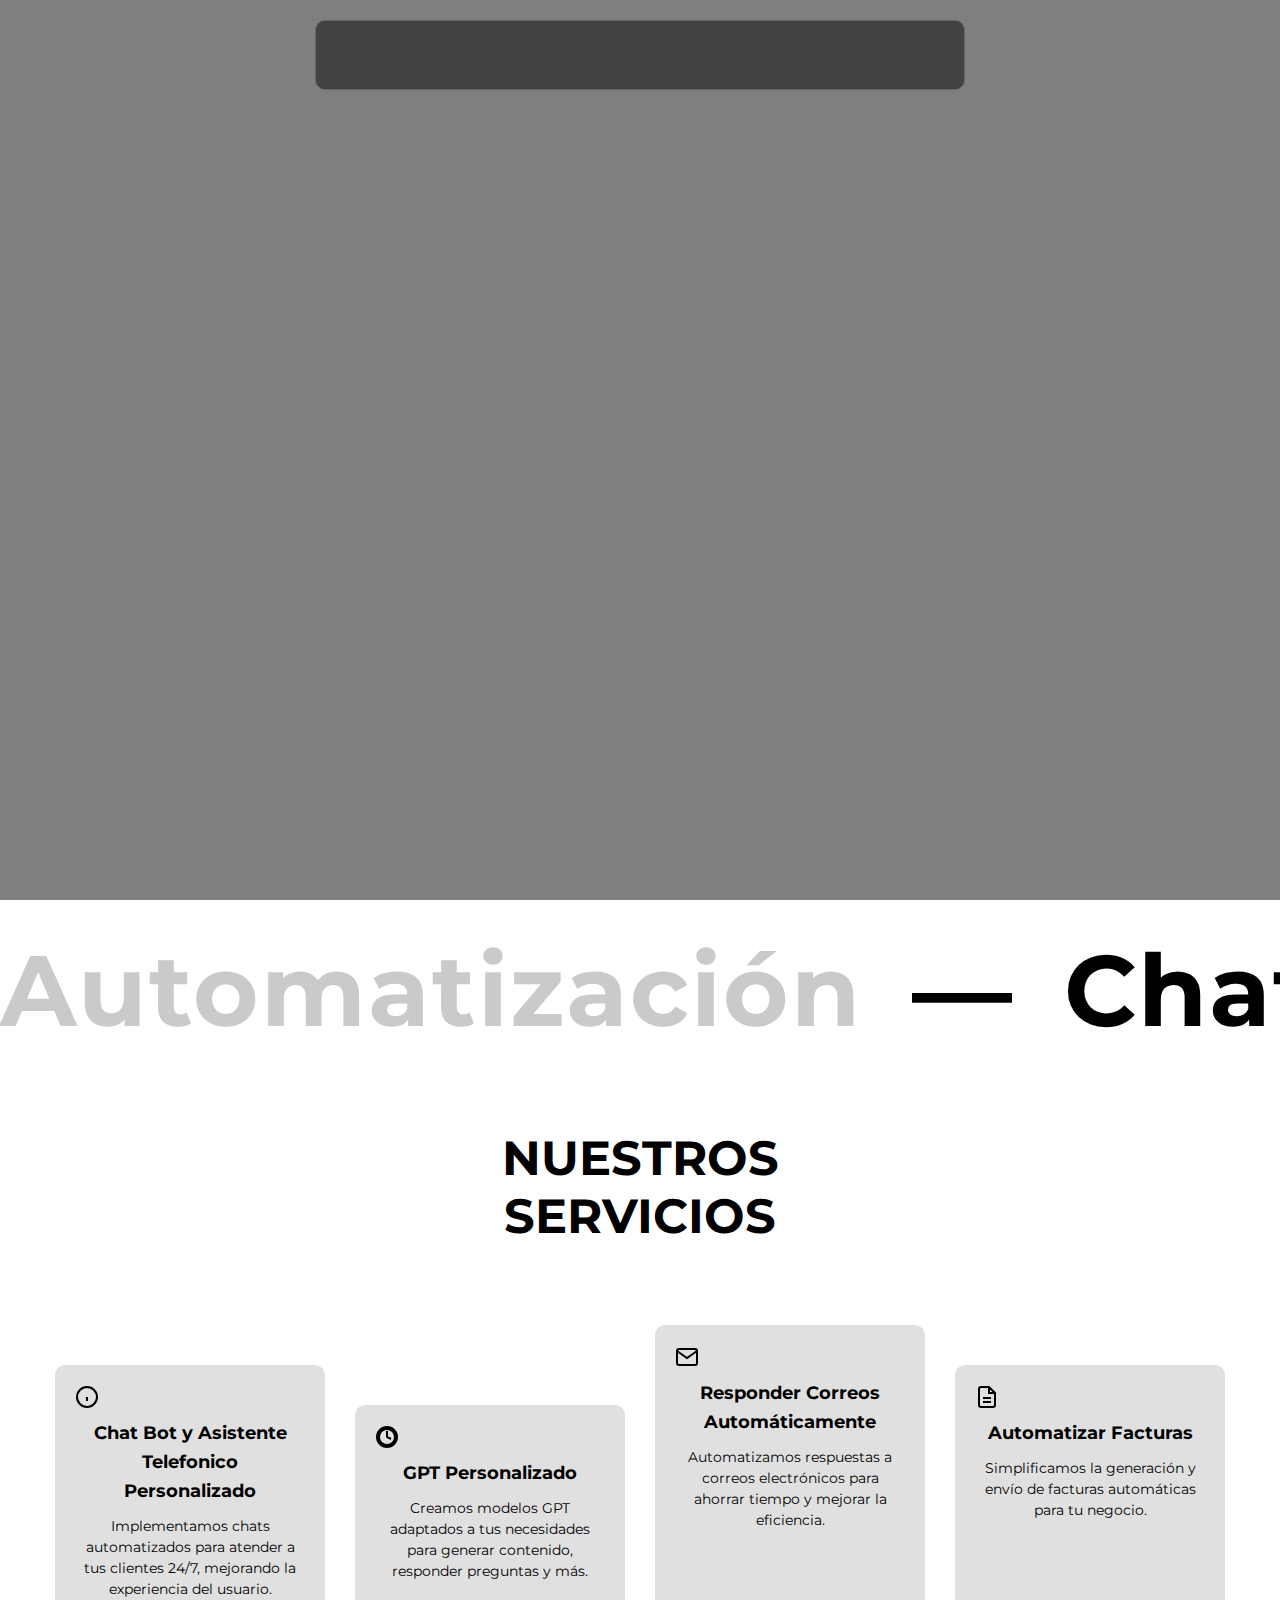
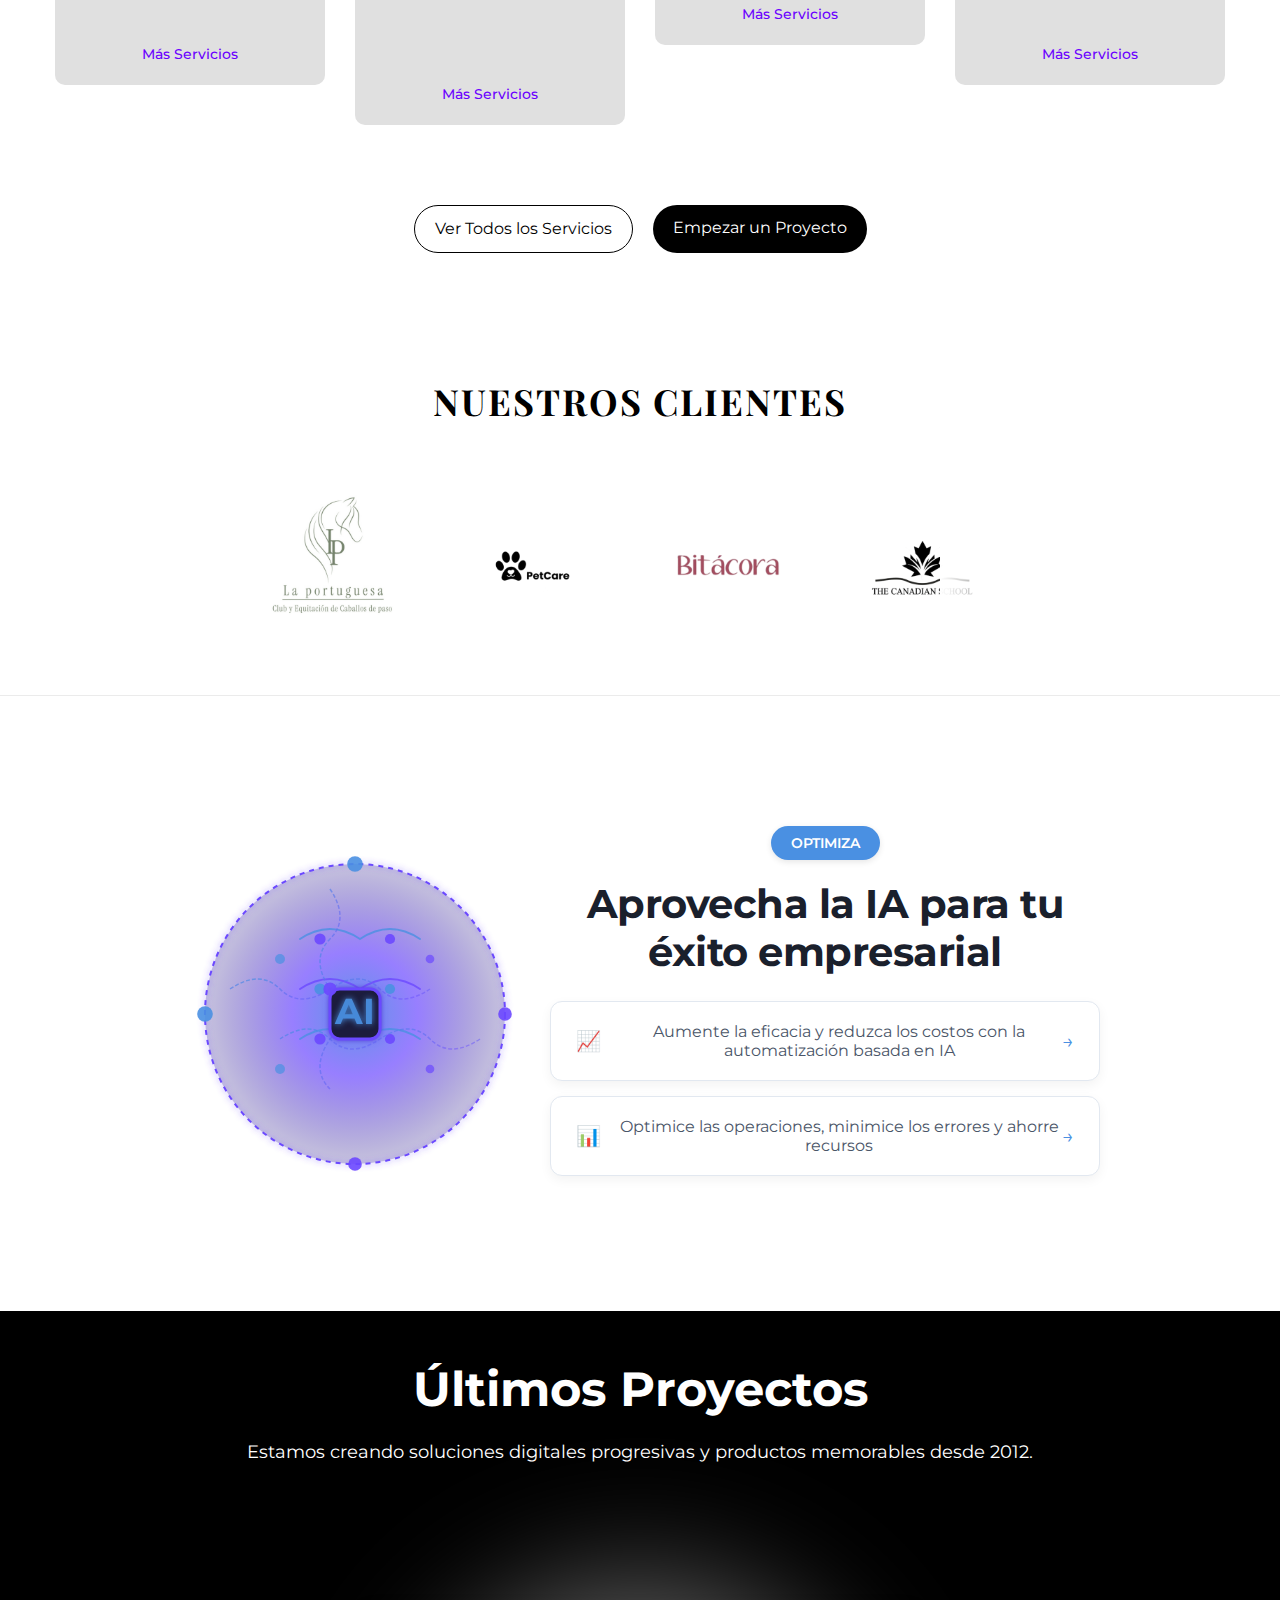
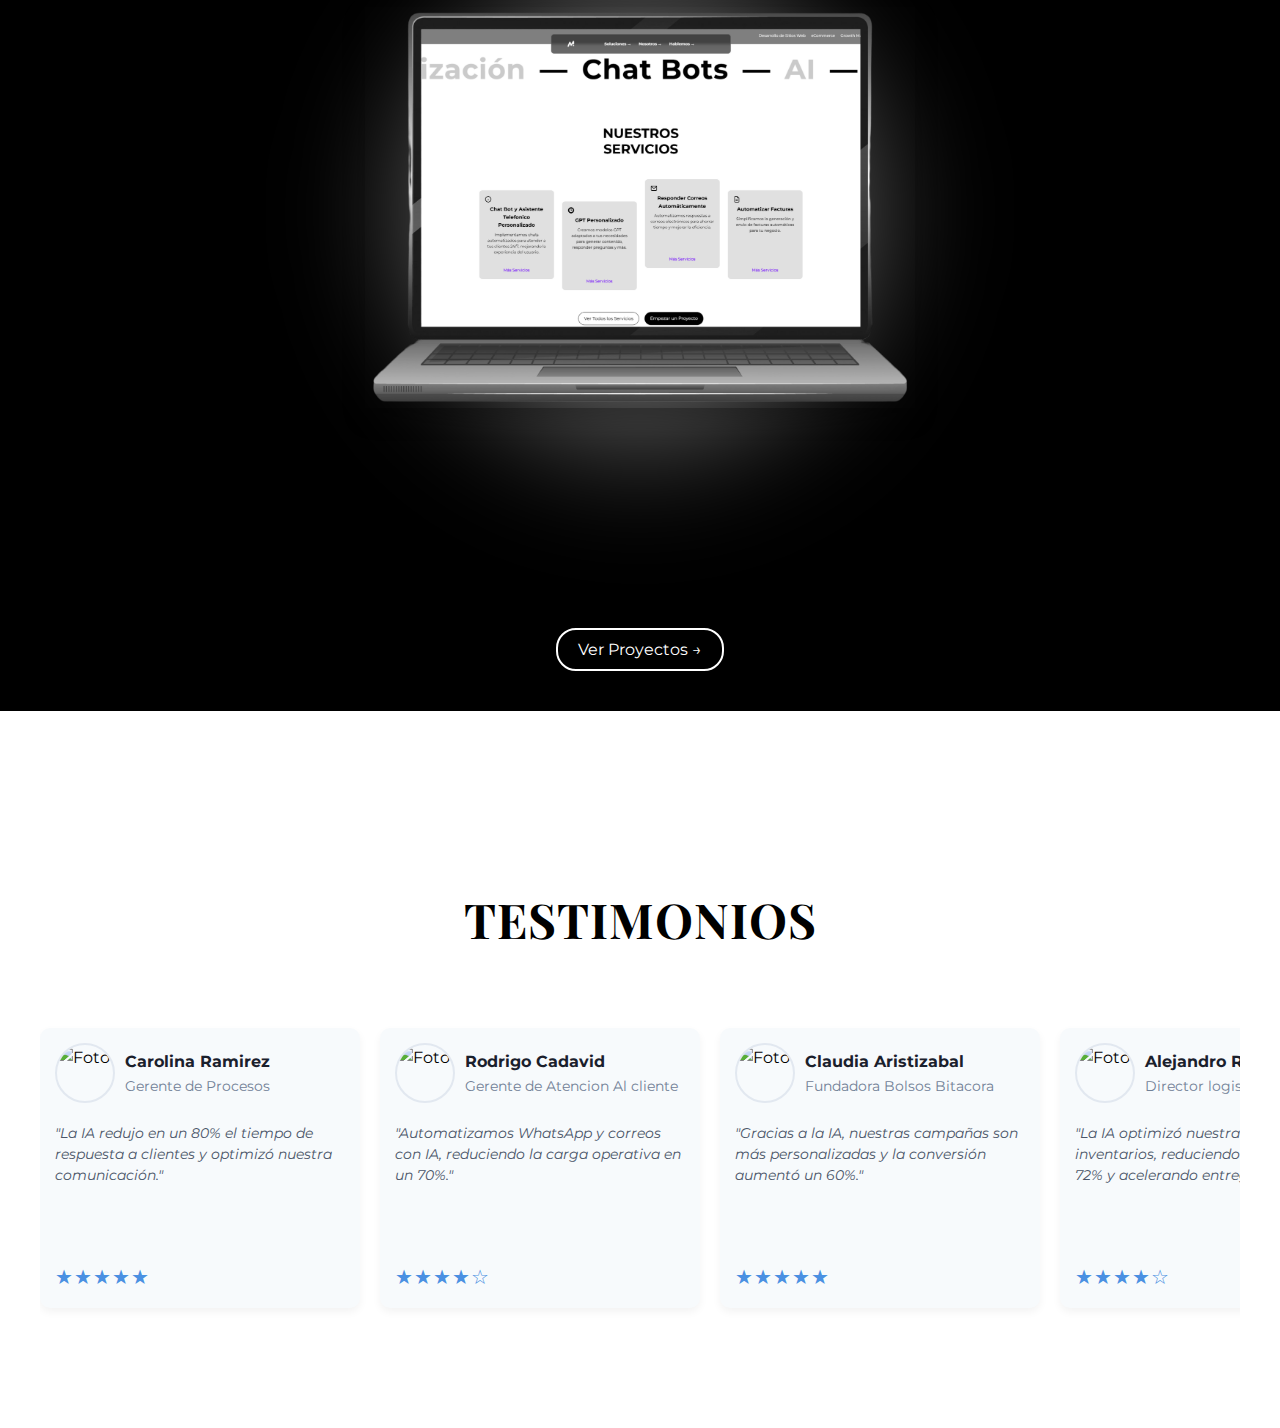
==== index.html @ 9c7e60f0 "Add files via upload" ====
<!DOCTYPE html>
<html lang="es">
<head>
    <meta charset="UTF-8">
    <meta name="viewport" content="width=device-width, initial-scale=1.0">
    <title>Proyecto Inspirado</title>
    <link rel="stylesheet" href="styles.css">
    <!-- Importar las fuentes Montserrat desde Google Fonts -->
    <link href="https://fonts.googleapis.com/css2?family=Montserrat:wght@300;400;500;600;700&display=swap" rel="stylesheet">
    <link href="https://fonts.googleapis.com/css2?family=Playfair+Display:wght@700&display=swap" rel="stylesheet">
</head>
<body>
    <header>
        <nav id="mainNav">
            <div class="logo">
                <img src="logo.png" alt="Logo">
            </div>
            <ul class="nav-links">
                <li><a href="#soluciones">Soluciones</a></li>
                <li><a href="#nosotros">Nosotros</a></li>
                <li><a href="#hablemos">Hablemos</a></li>
            </ul>
        </nav>
    </header>

    <!-- Barra deslizante -->
    <div class="contact-bar" id="contactBar">
        <div class="contact-bar-content">
            <div class="contact-bar-logo">
                <img src="logo.png" alt="Logo">
            </div>
            <h2>¡HABLEMOS!</h2>
            <div class="contact-info">
                <p>
                    <svg class="icon phone-icon" xmlns="http://www.w3.org/2000/svg" viewBox="0 0 24 24" fill="none" stroke="#fff" stroke-width="2">
                        <path d="M22 16.92v3a2 2 0 0 1-2.18 2 19.79 19.79 0 0 1-8.63-3.07 19.5 19.5 0 0 1-6-6 19.79 19.79 0 0 1-3.07-8.67A2 2 0 0 1 4.11 2h3a2 2 0 0 1 2 1.72 12.84 12.84 0 0 0 .7 2.81 2 2 0 0 1-.45 2.11L8.09 9.91a16 16 0 0 0 6 6l1.27-1.27a2 2 0 0 1 2.11-.45 12.84 12.84 0 0 0 2.81.7A2 2 0 0 1 22 16.92z"/>
                    </svg>
                    + (57) 318 691 72 63
                </p>
                <p>
                    <svg class="icon email-icon" xmlns="http://www.w3.org/2000/svg" viewBox="0 0 24 24" fill="none" stroke="#fff" stroke-width="2">
                        <path d="M4 4h16c1.1 0 2 .9 2 2v12c0 1.1-.9 2-2 2H4c-1.1 0-2-.9-2-2V6c0-1.1.9-2 2-2z"/>
                        <polyline points="22,6 12,13 2,6"/>
                    </svg>
                    Momentum@gmail.com
                </p>
            </div>
            <button class="close-btn" id="closeBtn">×</button>
        </div>
    </div>

    <main>
        <section class="hero" id="heroSection">
            <video autoplay muted loop playsinline preload="auto">
                <source src="futuristic-hud4.mp4" type="video/mp4">
                <!-- Fallback mejorado -->
                <div class="video-fallback">
                    <img src="https://via.placeholder.com/1920x1080?text=Futuristic+HUD+Background" alt="Fallback Image">
                    <p>Tu navegador no soporta el video. Por favor, usa un navegador moderno o revisa tu conexión.</p>
                </div>
            </video>
            <div class="hero-content">
                <div class="subtitle">Momentum</div>
                <h1>
                    <span class="bold">Optimizamos</span><br>
                    <span class="bold">Tus</span> <span class="bold">Procesos</span><br>
                    <span class="bold">E</span> <span class="bold">Impulsamos</span><br>
                    <span class="bold">Tu</span> <span class="bold">Empresa</span>
                </h1>
                <div class="hero-buttons">
                    <a href="#soluciones" class="btn-primary">Soluciones</a>
                    <a href="#hablemos" class="btn-secondary">Hablemos</a>
                </div>
            </div>
            <div class="hero-stats">
                <div class="stat">
                    <span class="stat-circle">
                        <svg class="robot-icon" xmlns="http://www.w3.org/2000/svg" viewBox="0 0 24 24">
                            <circle cx="12" cy="12" r="10" fill="none" stroke="#000" stroke-width="2"/>
                            <circle cx="8" cy="10" r="2" fill="#000"/>
                            <circle cx="16" cy="10" r="2" fill="#000"/>
                            <path d="M8 16 Q12 18 16 16" fill="none" stroke="#000" stroke-width="2"/>
                        </svg>
                    </span>
                    <a href="#" id="moreDetails">Años construyendo soluciones digitales<br>progresivas. <span class="details">Más Detalles</span></a>
                </div>
            </div>
        </section>

        <!-- Nueva sección "Nuestros Servicios" -->
        <section class="services-section">
            <!-- Texto animado (marquee) al principio de la sección -->
            <div class="marquee">
                <div class="marquee-text">
                    <span class="gray">Automatización</span> <span>—</span> <span class="black">Chat Bots</span> <span>—</span> <span class="gray">AI</span> <span>—</span> <span class="black">Desarrollo digital</span> <span>—</span>
                    <span class="gray">Automatización</span> <span>—</span> <span class="black">Chat Bots</span> <span>—</span> <span class="gray">AI</span> <span>—</span> <span class="black">Desarrollo digital</span> <span>—</span>
                </div>
            </div>
            <h2 class="services-title">NUESTROS<br>SERVICIOS</h2>
            <div class="services-grid">
                <!-- Servicio 1: Chat Personalizado y Automatización -->
                <div class="service-item">
                    <svg class="service-icon" xmlns="http://www.w3.org/2000/svg" viewBox="0 0 24 24" fill="none" stroke="#000" stroke-width="2">
                        <circle cx="12" cy="12" r="10"/>
                        <path d="M12 16v-4m0-4h.01"/>
                    </svg>
                    <h3>Chat Bot y Asistente Telefonico Personalizado</h3>
                    <p>Implementamos chats automatizados para atender a tus clientes 24/7, mejorando la experiencia del usuario.</p>
                    <a href="#" class="solutions-toggle" data-target="solutions-1">Más Servicios</a>
                    <ul class="solutions-list" id="solutions-1">
                        <li>Integración con WhatsApp y Telegram</li>
                        <li>Chatbots con respuestas personalizadas</li>
                        <li>Automatización de atención al cliente</li>
                    </ul>
                </div>

                <!-- Servicio 2: GPT Personalizado -->
                <div class="service-item">
                    <svg class="service-icon" xmlns="http://www.w3.org/2000/svg" viewBox="0 0 24 24" fill="none" stroke="#000" stroke-width="2">
                        <path d="M12 2a10 10 0 0 0-10 10c0 5.5 4.5 10 10 10s10-4.5 10-10S17.5 2 12 2zm0 18c-4.4 0-8-3.6-8-8s3.6-8 8-8 8 3.6 8 8-3.6 8-8 8z"/>
                        <path d="M12 6v6l4 2"/>
                    </svg>
                    <h3>GPT Personalizado</h3>
                    <p>Creamos modelos GPT adaptados a tus necesidades para generar contenido, responder preguntas y más.</p>
                    <a href="#" class="solutions-toggle" data-target="solutions-2">Más Servicios</a>
                    <ul class="solutions-list" id="solutions-2">
                        <li>Generación de contenido automatizado</li>
                        <li>Respuestas personalizadas para tu negocio</li>
                        <li>Integración con plataformas existentes</li>
                    </ul>
                </div>

                <!-- Servicio 3: Responder Correos Automáticamente -->
                <div class="service-item">
                    <svg class="service-icon email-icon" xmlns="http://www.w3.org/2000/svg" viewBox="0 0 24 24" fill="none" stroke="#000" stroke-width="2">
                        <path d="M4 4h16c1.1 0 2 .9 2 2v12c0 1.1-.9 2-2 2H4c-1.1 0-2-.9-2-2V6c0-1.1.9-2 2-2z"/>
                        <polyline points="22,6 12,13 2,6"/>
                    </svg>
                    <h3>Responder Correos Automáticamente</h3>
                    <p>Automatizamos respuestas a correos electrónicos para ahorrar tiempo y mejorar la eficiencia.</p>
                    <a href="#" class="solutions-toggle" data-target="solutions-3">Más Servicios</a>
                    <ul class="solutions-list" id="solutions-3">
                        <li>Respuestas automáticas con IA</li>
                        <li>Clasificación de correos prioritarios</li>
                        <li>Integración con Gmail y Outlook</li>
                    </ul>
                </div>

                <!-- Servicio 4: Automatizar Facturas -->
                <div class="service-item">
                    <svg class="service-icon" xmlns="http://www.w3.org/2000/svg" viewBox="0 0 24 24" fill="none" stroke="#000" stroke-width="2">
                        <path d="M14 2H6a2 2 0 0 0-2 2v16a2 2 0 0 0 2 2h12a2 2 0 0 0 2-2V8z"/>
                        <polyline points="14 2 14 8 20 8"/>
                        <line x1="16" y1="13" x2="8" y2="13"/>
                        <line x1="16" y1="17" x2="8" y2="17"/>
                    </svg>
                    <h3>Automatizar Facturas</h3>
                    <p>Simplificamos la generación y envío de facturas automáticas para tu negocio.</p>
                    <a href="#" class="solutions-toggle" data-target="solutions-4">Más Servicios</a>
                    <ul class="solutions-list" id="solutions-4">
                        <li>Generación automática de facturas</li>
                        <li>Envío programado a clientes</li>
                        <li>Integración con sistemas contables</li>
                    </ul>
                </div>
            </div>
            <div class="services-buttons">
                <a href="#" class="btn-secondary">Ver Todos los Servicios</a>
                <a href="#" class="btn-primary">Empezar un Proyecto</a>
            </div>
        </section>

        <!-- Nueva sección de imágenes marquee para clientes -->
        <div class="clients-marquee">
            <h3 class="clients-title">Nuestros clientes</h3>
            <div class="clients-marquee-content" id="clientsMarqueeContent">
                <!-- Fila única de imágenes (8 originales + 8 duplicados) -->
                <img src="1.png" alt="Client 1">
                <img src="2.png" alt="Client 2">
                <img src="3.png" alt="Client 3">
                <img src="4.png" alt="Client 4">
                <img src="5.png" alt="Client 5">
                <img src="6.png" alt="Client 6">
                <img src="7.png" alt="Client 7">
                <!-- Duplicados para efecto continuo -->
                <img src="1.png" alt="Client 1">
                <img src="2.png" alt="Client 2">
                <img src="3.png" alt="Client 3">
                <img src="4.png" alt="Client 4">
                <img src="5.png" alt="Client 5">
                <img src="6.png" alt="Client 6">
                <img src="7.png" alt="Client 7">
            </div>
        </div>
        <div class="section-divider"></div> <!-- Línea divisoria añadida aquí -->

        <!-- Sección de Optimización con IA -->
        <section class="ai-optimize">
            <div class="ai-container">
                <div class="ai-circle">
                    <svg class="ai-icon" width="350" height="350" viewBox="0 0 350 350">
                        <defs>
                            <radialGradient id="aiGradient" cx="50%" cy="50%" r="70%">
                                <stop offset="0%" style="stop-color:#4A90E2;stop-opacity:0.9" />
                                <stop offset="30%" style="stop-color:#6B48FF;stop-opacity:0.7" />
                                <stop offset="100%" style="stop-color:#1A1A3D;stop-opacity:0" />
                            </radialGradient>
                            <filter id="glow" x="-20%" y="-20%" width="140%" height="140%">
                                <feGaussianBlur stdDeviation="3" result="coloredBlur"/>
                                <feMerge>
                                    <feMergeNode in="coloredBlur"/>
                                    <feMergeNode in="SourceGraphic"/>
                                </feMerge>
                            </filter>
                            <linearGradient id="circuitGradient" x1="0%" y1="0%" x2="100%" y2="100%">
                                <stop offset="0%" style="stop-color:#4A90E2;stop-opacity:0.8" />
                                <stop offset="100%" style="stop-color:#6B48FF;stop-opacity:0.5" />
                            </linearGradient>
                        </defs>
                        <circle cx="175" cy="175" r="150" fill="url(#aiGradient)" />
                        <circle cx="175" cy="175" r="150" fill="none" stroke="#6B48FF" stroke-width="2" stroke-dasharray="5 5" filter="url(#glow)" />
                        <!-- Líneas curvas decorativas -->
                        <path d="M120 100 Q150 80 180 100 Q210 80 240 100" fill="none" stroke="#4A90E2" stroke-width="2" stroke-linecap="round" opacity="0.8"/>
                        <path d="M120 150 Q150 130 180 150 Q210 130 240 150" fill="none" stroke="#6B48FF" stroke-width="2" stroke-linecap="round" opacity="0.8"/>
                        <path d="M120 200 Q150 180 180 200 Q210 180 240 200" fill="none" stroke="#4A90E2" stroke-width="2" stroke-linecap="round" opacity="0.8"/>
                        <!-- Puntos brillantes -->
                        <circle cx="140" cy="100" r="4" fill="#6B48FF" opacity="0.9">
                            <animate attributeName="r" values="4;6;4" dur="1.5s" repeatCount="indefinite"/>
                        </circle>
                        <circle cx="210" cy="100" r="4" fill="#6B48FF" opacity="0.9">
                            <animate attributeName="r" values="4;6;4" dur="1.5s" repeatCount="indefinite" begin="0.5s"/>
                        </circle>
                        <circle cx="140" cy="150" r="4" fill="#4A90E2" opacity="0.9">
                            <animate attributeName="r" values="4;6;4" dur="1.5s" repeatCount="indefinite"/>
                        </circle>
                        <circle cx="210" cy="150" r="4" fill="#4A90E2" opacity="0.9">
                            <animate attributeName="r" values="4;6;4" dur="1.5s" repeatCount="indefinite" begin="0.5s"/>
                        </circle>
                        <circle cx="140" cy="200" r="4" fill="#6B48FF" opacity="0.9">
                            <animate attributeName="r" values="4;6;4" dur="1.5s" repeatCount="indefinite"/>
                        </circle>
                        <circle cx="210" cy="200" r="4" fill="#6B48FF" opacity="0.9">
                            <animate attributeName="r" values="4;6;4" dur="1.5s" repeatCount="indefinite" begin="0.5s"/>
                        </circle>
                        <!-- Círculos adicionales -->
                        <circle cx="100" cy="120" r="3" fill="#4A90E2" opacity="0.7">
                            <animate attributeName="r" values="3;5;3" dur="1.8s" repeatCount="indefinite"/>
                        </circle>
                        <circle cx="250" cy="120" r="3" fill="#6B48FF" opacity="0.7">
                            <animate attributeName="r" values="3;5;3" dur="1.8s" repeatCount="indefinite" begin="0.3s"/>
                        </circle>
                        <circle cx="100" cy="230" r="3" fill="#4A90E2" opacity="0.7">
                            <animate attributeName="r" values="3;5;3" dur="1.8s" repeatCount="indefinite"/>
                        </circle>
                        <circle cx="250" cy="230" r="3" fill="#6B48FF" opacity="0.7">
                            <animate attributeName="r" values="3;5;3" dur="1.8s" repeatCount="indefinite" begin="0.3s"/>
                        </circle>
                        <!-- Círculos en la circunferencia -->
                        <circle cx="175" cy="25" r="6" fill="#4A90E2" opacity="0.9">
                            <animate attributeName="r" values="6;8;6" dur="2s" repeatCount="indefinite"/>
                        </circle>
                        <circle cx="175" cy="325" r="6" fill="#6B48FF" opacity="0.9">
                            <animate attributeName="r" values="6;8;6" dur="2s" repeatCount="indefinite" begin="0.5s"/>
                        </circle>
                        <circle cx="25" cy="175" r="6" fill="#4A90E2" opacity="0.9">
                            <animate attributeName="r" values="6;8;6" dur="2s" repeatCount="indefinite"/>
                        </circle>
                        <circle cx="325" cy="175" r="6" fill="#6B48FF" opacity="0.9">
                            <animate attributeName="r" values="6;8;6" dur="2s" repeatCount="indefinite" begin="0.5s"/>
                        </circle>
                        <!-- Circuitos -->
                        <path d="M50 150 Q80 130 100 150 T150 150 T200 150 Q220 170 250 150" fill="none" stroke="url(#circuitGradient)" stroke-width="1.5" stroke-dasharray="4 2" opacity="0.9"/>
                        <path d="M300 200 Q270 220 250 200 T200 200 T150 200 Q130 180 100 200" fill="none" stroke="url(#circuitGradient)" stroke-width="1.5" stroke-dasharray="4 2" opacity="0.9"/>
                        <path d="M150 50 Q170 80 150 100 T150 150 T150 200 Q130 230 150 250" fill="none" stroke="url(#circuitGradient)" stroke-width="1.5" stroke-dasharray="4 2" opacity="0.9"/>
                        <!-- Rectángulo central con texto "AI" centrado -->
                        <rect x="150" y="150" width="50" height="50" rx="10" fill="#1A1A3D" stroke="#6B48FF" stroke-width="3" filter="url(#glow)"/>
                        <text x="175" y="175" font-family="Montserrat" font-size="36" fill="#4A90E2" text-anchor="middle" alignment-baseline="middle" font-weight="700" filter="url(#glow)">
                            AI
                            <animate attributeName="opacity" values="1;0.7;1" dur="1s" repeatCount="indefinite"/>
                        </text>
                        <!-- Círculo pequeño dentro del rectángulo con animación -->
                        <circle cx="150" cy="150" r="5" fill="#6B48FF" opacity="0.9">
                            <animate attributeName="r" values="5;7;5" dur="1.5s" repeatCount="indefinite"/>
                        </circle>
                    </svg>
                </div>
                <div class="ai-content">
                    <button class="ai-optimize-btn">OPTIMIZA</button>
                    <h2 class="ai-title">Aprovecha la IA para tu éxito empresarial</h2>
                    <div class="ai-options">
                        <button class="ai-option">
                            <span>📈</span> Aumente la eficacia y reduzca los costos con la automatización basada en IA
                            <span class="arrow">→</span>
                        </button>
                        <button class="ai-option">
                            <span>📊</span> Optimice las operaciones, minimice los errores y ahorre recursos
                            <span class="arrow">→</span>
                        </button>
                    </div>
                </div>
            </div>
        </section>

        <!-- Nueva sección de Proyectos -->
        <section class="projects-section">
            <div class="projects-container">
                <div class="projects-text">
                    <h2>Últimos Proyectos</h2>
                    <p>Estamos creando soluciones digitales progresivas y productos memorables desde 2012.</p>
                </div>
                <div class="projects-image">
                    <img src="laptop1.png" alt="Laptop with project" class="project-image">
                </div>
                <div class="projects-button">
                    <button class="btn">Ver Proyectos →</button>
                </div>
            </div>
        </section>

        <!-- Sección de Testimonios -->
        <section class="testimonials">
            <div class="testimonials-header">
                <h2 class="testimonials-title">Testimonios</h2>
            </div>
            <!-- Sección de testimonios con movimiento marquee -->
            <div class="testimonials-marquee">
                <div class="testimonials-marquee-content">
                    <!-- Testimonial 1: Silvia Martinez -->
                    <div class="testimonial-card">
                        <div class="testimonial-header">
                            <img src="https://via.placeholder.com/50x50" alt="Foto de Silvia Martinez, Directora en Franchising Company">
                            <div class="testimonial-author">
                                <h4>Carolina Ramirez</h4>
                                <p>Gerente de Procesos</p>
                            </div>
                        </div>
                        <p class="testimonial-text">"La IA redujo en un 80% el tiempo de respuesta a clientes y optimizó nuestra comunicación."</p>
                        <div class="stars">★★★★★</div>
                    </div>

                    <!-- Testimonial 2: Lucas Ferreira -->
                    <div class="testimonial-card">
                        <div class="testimonial-header">
                            <img src="https://via.placeholder.com/50x50" alt="Foto de Lucas Ferreira, Gerente de La Revestiría Comics">
                            <div class="testimonial-author">
                                <h4>Rodrigo Cadavid</h4>
                                <p>Gerente de Atencion Al cliente</p>
                            </div>
                        </div>
                        <p class="testimonial-text">"Automatizamos WhatsApp y correos con IA, reduciendo la carga operativa en un 70%."</p>
                        <div class="stars">★★★★☆</div>
                    </div>

                    <!-- Testimonial 3: Horacio Borrat -->
                    <div class="testimonial-card">
                        <div class="testimonial-header">
                            <img src="https://via.placeholder.com/50x50" alt="Foto de Horacio Borrat, Fundador de Escucha Tu Cuento">
                            <div class="testimonial-author">
                                <h4>Claudia Aristizabal</h4>
                                <p>Fundadora Bolsos Bitacora</p>
                            </div>
                        </div>
                        <p class="testimonial-text">"Gracias a la IA, nuestras campañas son más personalizadas y la conversión aumentó un 60%."</p>
                        <div class="stars">★★★★★</div>
                    </div>

                    <!-- Testimonial 4: Ana Gómez -->
                    <div class="testimonial-card">
                        <div class="testimonial-header">
                            <img src="https://via.placeholder.com/50x50" alt="Foto de Ana Gómez, Directora de Marketing">
                            <div class="testimonial-author">
                                <h4>Alejandro Rios</h4>
                                <p>Director logistico Petcare</p>
                            </div>
                        </div>
                        <p class="testimonial-text">"La IA optimizó nuestra gestión de inventarios, reduciendo errores en un 72% y acelerando entregas."</p>
                        <div class="stars">★★★★☆</div>
                    </div>

                    <!-- Duplicados para efecto continuo -->
                    <div class="testimonial-card">
                        <div class="testimonial-header">
                            <img src="https://via.placeholder.com/50x50" alt="Foto de Silvia Martinez, Directora en Franchising Company">
                            <div class="testimonial-author">
                                <h4>Carolina Ramirez</h4>
                                <p>Gerente de Procesos</p>
                            </div>
                        </div>
                        <p class="testimonial-text">"La IA redujo en un 80% el tiempo de respuesta a clientes y optimizó nuestra comunicación."</p>
                        <div class="stars">★★★★★</div>
                    </div>

                    <div class="testimonial-card">
                        <div class="testimonial-header">
                            <img src="https://via.placeholder.com/50x50" alt="Foto de Lucas Ferreira, Gerente de La Revestiría Comics">
                            <div class="testimonial-author">
                                <h4>Rodrigo Cadavid</h4>
                                <p>Gerente de Atencion Al cliente</p>
                            </div>
                        </div>
                        <p class="testimonial-text">"Automatizamos WhatsApp y correos con IA, reduciendo la carga operativa en un 70%."</p>
                        <div class="stars">★★★★☆</div>
                    </div>

                    <div class="testimonial-card">
                        <div class="testimonial-header">
                            <img src="https://via.placeholder.com/50x50" alt="Foto de Horacio Borrat, Fundador de Escucha Tu Cuento">
                            <div class="testimonial-author">
                                <h4>Claudia Aristizabal</h4>
                                <p>Fundadora Bolsos Bitacora</p>
                            </div>
                        </div>
                        <p class="testimonial-text">"Gracias a la IA, nuestras campañas son más personalizadas y la conversión aumentó un 60%."</p>
                        <div class="stars">★★★★★</div>
                    </div>

                    <div class="testimonial-card">
                        <div class="testimonial-header">
                            <img src="https://via.placeholder.com/50x50" alt="Foto de Ana Gómez, Directora de Marketing">
                            <div class="testimonial-author">
                                <h4>Alejandro Rios</h4>
                                <p>Director logistico Petcare</p>
                            </div>
                        </div>
                        <p class="testimonial-text">"La IA optimizó nuestra gestión de inventarios, reduciendo errores en un 72% y acelerando entregas."</p>
                        <div class="stars">★★★★☆</div>
                    </div>
                </div>
            </div>
        </section>
    </main>

    <div class="bottom-bar">
        <div class="bottom-content">
            <div class="bottom-links">
                <a href="#">Desarrollo de Sitios Web</a>
                <a href="#">eCommerce</a>
                <a href="#">Growth Marketing</a>
            </div>
            <div class="social">
                <a href="#" id="emailLink">
                    <svg class="email-icon" xmlns="http://www.w3.org/2000/svg" viewBox="0 0 24 24" fill="none" stroke="#000" stroke-width="2">
                        <path d="M4 4h16c1.1 0 2 .9 2 2v12c0 1.1-.9 2-2 2H4c-1.1 0-2-.9-2-2V6c0-1.1.9-2 2-2z"/>
                        <polyline points="22,6 12,13 2,6"/>
                    </svg>
                </a>
                <a href="#" id="phoneLink">
                    <svg class="phone-icon" xmlns="http://www.w3.org/2000/svg" viewBox="0 0 24 24" fill="none" stroke="#000" stroke-width="2">
                        <path d="M22 16.92v3a2 2 0 0 1-2.18 2 19.79 19.79 0 0 1-8.63-3.07 19.5 19.5 0 0 1-6-6 19.79 19.79 0 0 1-3.07-8.67A2 2 0 0 1 4.11 2h3a2 2 0 0 1 2 1.72 12.84 12.84 0 0 0 .7 2.81 2 2 0 0 1-.45 2.11L8.09 9.91a16 16 0 0 0 6 6l1.27-1.27a2 2 0 0 1 2.11-.45 12.84 12.84 0 0 0 2.81.7A2 2 0 0 1 22 16.92z"/>
                    </svg>
                </a>
            </div>
        </div>
    </div>

    <div class="contact-sidebar">
        <a href="#" id="contactSidebarLink">Contacto</a>
    </div>

    <div class="scroll-indicator">↓</div>

    <script>
        // JavaScript para manejar el deslizamiento de la barra
        const moreDetails = document.getElementById('moreDetails');
        const contactBar = document.getElementById('contactBar');
        const closeBtn = document.getElementById('closeBtn');
        const emailLink = document.getElementById('emailLink');
        const phoneLink = document.getElementById('phoneLink');
        const contactSidebarLink = document.getElementById('contactSidebarLink');

        // Función para abrir la barra deslizante
        const openContactBar = (e) => {
            e.preventDefault();
            contactBar.classList.add('active');
        };

        // Eventos de clic para abrir la barra
        moreDetails.addEventListener('click', openContactBar);
        emailLink.addEventListener('click', openContactBar);
        phoneLink.addEventListener('click', openContactBar);
        contactSidebarLink.addEventListener('click', openContactBar);

        // Evento de clic para cerrar la barra
        closeBtn.addEventListener('click', () => {
            contactBar.classList.remove('active');
        });

        // JavaScript para manejar el despliegue de las soluciones
        document.querySelectorAll('.solutions-toggle').forEach(toggle => {
            toggle.addEventListener('click', (e) => {
                e.preventDefault();
                const targetId = toggle.getAttribute('data-target');
                const solutionsList = document.getElementById(targetId);
                solutionsList.classList.toggle('visible');
            });
        });

        // JavaScript para arrastrar la fila de logos manualmente
        const marqueeContent = document.getElementById('clientsMarqueeContent');
        let isDragging = false;
        let startX;
        let currentTranslateX = 0;

        // Iniciar el arrastre
        marqueeContent.addEventListener('mousedown', (e) => {
            isDragging = true;
            startX = e.pageX;
            // Obtener la posición actual de translateX
            const style = window.getComputedStyle(marqueeContent);
            const transformValue = style.transform || style.webkitTransform;
            currentTranslateX = transformValue.includes('matrix') 
                ? parseFloat(transformValue.split(',')[4]) 
                : parseFloat(transformValue.match(/translateX\(([-0-9.]+)px\)/i)?.[1] || 0);
            marqueeContent.style.animationPlayState = 'paused'; // Pausar la animación
            marqueeContent.style.transition = 'none'; // Desactivar transiciones durante el arrastre
            e.preventDefault(); // Evitar selección de texto
        });

        // Mover mientras se arrastra
        marqueeContent.addEventListener('mousemove', (e) => {
            if (!isDragging) return;
            const currentX = e.pageX;
            const diffX = currentX - startX;
            marqueeContent.style.transform = `translateX(${currentTranslateX + diffX}px)`;
        });

        // Finalizar el arrastre
        marqueeContent.addEventListener('mouseup', () => {
            if (isDragging) {
                isDragging = false;
                // Obtener la posición final
                const finalTransform = marqueeContent.style.transform;
                currentTranslateX = parseFloat(finalTransform.match(/translateX\(([-0-9.]+)px\)/i)?.[1] || currentTranslateX);
                marqueeContent.style.transition = 'transform 0.3s ease'; // Suavizar la transición al soltar
                marqueeContent.style.transform = `translateX(${currentTranslateX}px)`;
                // Reanudar la animación desde la nueva posición después de un breve retraso
                setTimeout(() => {
                    marqueeContent.style.animation = 'marquee-clients 30s linear infinite';
                    marqueeContent.style.animationPlayState = 'running';
                }, 50);
            }
        });

        // Cancelar el arrastre si el mouse sale del área
        marqueeContent.addEventListener('mouseleave', () => {
            if (isDragging) {
                isDragging = false;
                const finalTransform = marqueeContent.style.transform;
                currentTranslateX = parseFloat(finalTransform.match(/translateX\(([-0-9.]+)px\)/i)?.[1] || currentTranslateX);
                marqueeContent.style.transition = 'transform 0.3s ease';
                marqueeContent.style.transform = `translateX(${currentTranslateX}px)`;
                setTimeout(() => {
                    marqueeContent.style.animation = 'marquee-clients 30s linear infinite';
                    marqueeContent.style.animationPlayState = 'running';
                }, 50);
            }
        });
    </script>
</body>
</html>
---- styles.css ----
/* styles.css */
* {
    margin: 0;
    padding: 0;
    box-sizing: border-box;
    font-family: 'Montserrat', sans-serif;
}

body {
    background-color: #FFFFFF;
    color: #000;
    line-height: 1.6;
    overflow-x: hidden;
}

main {
    display: flex;
    flex-direction: column;
    min-height: 100vh;
    background: #FFFFFF;
}

/* Header (Navigation Bar) */
header {
    position: fixed;
    top: 20px;
    width: 100%;
    z-index: 100;
    display: flex;
    justify-content: center;
}

nav {
    background: rgba(40, 40, 40, 0.7);
    padding: 10px 40px;
    border-radius: 10px;
    border: 1px solid #666;
    display: flex;
    align-items: center;
    justify-content: space-between;
    backdrop-filter: blur(5px);
    -webkit-backdrop-filter: blur(5px);
    opacity: 1;
    transform: translateY(0);
    animation: slideDown 1s ease forwards 0.5s;
    transition: opacity 0.3s ease;
    width: auto;
    min-width: 650px;
    height: 70px;
}

.logo {
    display: flex;
    align-items: center;
    opacity: 0;
    animation: fadeIn 1s ease forwards 1s;
}

.logo img {
    width: 60px;
    height: 60px;
    transition: transform 0.3s ease;
}

.nav-links {
    list-style: none;
    display: flex;
    gap: 30px;
    margin: 0;
    justify-content: center;
    flex: 1;
}

.nav-links li {
    opacity: 0;
    animation: fadeIn 1s ease forwards;
}

.nav-links li:nth-child(1) { animation-delay: 1.2s; }
.nav-links li:nth-child(2) { animation-delay: 1.4s; }
.nav-links li:nth-child(3) { animation-delay: 1.6s; }

.nav-links li a {
    text-decoration: none;
    color: #fff;
    font-weight: 700;
    font-size: 14px;
    position: relative;
    transition: color 0.3s ease;
}

.nav-links li a::after {
    content: '→';
    margin-left: 5px;
    font-size: 10px;
}

.nav-links li a:hover {
    color: #ccc;
}

.nav-links li a::before {
    content: '';
    position: absolute;
    bottom: -5px;
    left: 0;
    width: 0;
    height: 2px;
    background: #fff;
    transition: width 0.3s ease;
}

.nav-links li a:hover::before {
    width: 100%;
}

/* Contact Bar (Barra Deslizante) */
.contact-bar {
    position: fixed;
    top: 0;
    left: 0;
    width: 100%;
    height: 30vh;
    background: #000;
    z-index: 200;
    transform: translateY(-100%);
    transition: transform 0.5s ease-in-out;
}

.contact-bar.active {
    transform: translateY(0);
}

.contact-bar-content {
    position: relative;
    display: flex;
    flex-direction: column;
    align-items: center;
    justify-content: center;
    height: 100%;
    padding: 40px 20px;
}

.contact-bar-logo {
    position: absolute;
    top: 20px;
    left: 20px;
}

.contact-bar-logo img {
    width: 40px;
}

.contact-bar-content h2 {
    font-size: 48px;
    font-weight: 700;
    color: #fff;
    text-transform: uppercase;
    margin-bottom: 20px;
}

.contact-info {
    display: flex;
    gap: 20px;
}

.contact-info p {
    font-size: 16px;
    color: #fff;
    display: flex;
    align-items: center;
    gap: 5px;
}

.contact-info .icon {
    width: 18px;
    height: 18px;
}

.close-btn {
    position: absolute;
    top: 20px;
    right: 20px;
    background: none;
    border: none;
    color: #fff;
    font-size: 24px;
    cursor: pointer;
    transition: transform 0.3s ease;
}

.close-btn:hover {
    transform: rotate(90deg);
}

/* Hero Section with Video Background */
.hero {
    height: 100vh;
    position: relative;
}

.hero video {
    position: absolute;
    top: 0;
    left: 0;
    width: 100%;
    height: 100%;
    object-fit: cover;
    z-index: 0;
    opacity: 0;
    animation: fadeIn 2s ease forwards;
}

.hero::before {
    content: '';
    position: absolute;
    top: 0;
    left: 0;
    width: 100%;
    height: 100%;
    background: rgba(0, 0, 0, 0.5);
    z-index: 1;
}

.hero-content {
    position: absolute;
    top: 50%;
    left: 150px;
    transform: translateY(-50%);
    z-index: 2;
    max-width: 700px;
    text-align: left;
    color: #fff;
}

.hero-content .subtitle {
    font-size: 14px;
    margin-bottom: 20px;
    display: flex;
    align-items: center;
    gap: 10px;
    opacity: 0;
    transform: translateX(-50px);
    animation: slideInLeft 1s ease forwards 0.8s;
    color: #fff;
}

.hero-content .subtitle::before {
    content: '';
    width: 20px;
    height: 1px;
    background: #fff;
}

.hero-content h1 {
    font-size: 48px;
    line-height: 1.2;
    text-transform: uppercase;
    margin-bottom: 20px;
    opacity: 0;
    transform: scale(0.9);
    animation: zoomIn 1s ease forwards 1s;
    color: #fff;
}

.hero-content h1 .bold {
    font-weight: 700;
}

.hero-content h1 span {
    font-size: 48px;
}

.hero-buttons {
    display: flex;
    gap: 20px;
    margin-top: 30px;
}

.hero-buttons a {
    text-decoration: none;
    padding: 10px 20px;
    border-radius: 50px;
    font-size: 16px;
    transition: transform 0.3s ease, background 0.3s ease, color 0.3s ease;
    opacity: 0;
    animation: fadeIn 1s ease forwards;
}

.hero-buttons a:nth-child(1) { animation-delay: 1.2s; }
.hero-buttons a:nth-child(2) { animation-delay: 1.4s; }

.btn-primary {
    background: #fff;
    color: #000;
}

.btn-primary:hover {
    background: #ccc;
    transform: scale(1.1);
    color: #000;
}

.btn-secondary {
    color: #fff;
    border: 1px solid #fff;
}

.btn-secondary:hover {
    background: #ffffff;
    color: #000;
    transform: scale(1.1);
}

.hero-stats {
    position: absolute;
    right: 200px;
    top: 60%;
    transform: translateY(-50%);
    z-index: 2;
}

.hero-stats .stat {
    display: flex;
    align-items: center;
    background: rgba(255, 255, 255, 0.1);
    padding: 10px 20px;
    border-radius: 50px;
    border: 1px solid #666;
    backdrop-filter: blur(5px);
    opacity: 0;
    transform: translateY(50px);
    animation: slideUp 1s ease forwards 1.6s;
    cursor: pointer;
}

.hero-stats .stat:hover {
    background: rgba(255, 255, 255, 0.2);
    transform: translateY(-5px);
    transition: transform 0.3s ease, background 0.3s ease;
}

.hero-stats .stat .stat-circle {
    display: flex;
    align-items: center;
    justify-content: center;
    width: 50px;
    height: 50px;
    background: #fff;
    border-radius: 50%;
    margin-right: 10px;
}

.hero-stats .stat .stat-circle .robot-icon {
    width: 30px;
    height: 30px;
}

.hero-stats .stat a {
    color: #fff;
    text-decoration: none;
    font-size: 14px;
    font-weight: 400;
    font-family: 'Montserrat', sans-serif;
    letter-spacing: 0.2px;
    line-height: 1.4;
}

.hero-stats .stat a .details {
    font-style: italic;
    color: #ccc;
}

/* Nueva sección Nuestros Servicios */
.services-section {
    background: #FFFFFF;
    color: #000;
    position: relative;
    padding: 0 20px;
    text-align: center;
    min-height: 100vh;
    display: flex;
    flex-direction: column;
    justify-content: center;
}

.marquee {
    width: 100%;
    overflow: hidden;
    white-space: nowrap;
    background: #FFFFFF;
    padding: 0;
    margin: 0;
    line-height: 1;
    position: absolute;
    top: 40px;
    left: 0;
}

.marquee-text {
    display: inline-block;
    font-size: 100px;
    font-weight: 700;
    letter-spacing: 2px;
    line-height: 1;
    animation: marquee 30s linear infinite;
}

.marquee-text .gray {
    color: #cacaca;
}

.marquee-text .black {
    color: #000000;
}

.marquee-text span:not(.gray):not(.black) {
    color: #000;
    margin: 0 20px;
}

@keyframes marquee {
    0% { transform: translateX(0); }
    100% { transform: translateX(-50%); }
}

.clients-marquee {
    width: 100%;
    background: #FFFFFF;
    padding: 20px 0;
    margin: 0 auto;
    max-width: 800px;
    overflow: hidden;
    text-align: center;
    position: relative;
}

.clients-title {
    font-size: 36px;
    font-weight: 700;
    font-family: 'Playfair Display', sans-serif;
    color: #000;
    text-transform: uppercase;
    letter-spacing: 2px;
    margin-bottom: 50px;
    text-align: center;
    margin-top: 100px;
}

.clients-marquee-content {
    display: flex;
    white-space: nowrap;
    animation: marquee-clients 30s linear infinite;
    position: relative;
    width: 100%;
}

.clients-marquee-content::before,
.clients-marquee-content::after {
    content: '';
    position: absolute;
    top: 0;
    height: 100%;
    width: 100px;
    background: linear-gradient(to right, rgba(255, 255, 255, 1), rgba(255, 255, 255, 0));
}

.clients-marquee-content::before {
    left: 0;
    background: linear-gradient(to left, rgba(255, 255, 255, 1), rgba(255, 255, 255, 0));
}

.clients-marquee-content::after {
    right: 0;
    background: linear-gradient(to right, rgba(255, 255, 255, 1), rgba(255, 255, 255, 0));
}

.clients-marquee-content img {
    height: 175px;
    margin: 0 10px;
    vertical-align: middle;
    filter: grayscale(50%);
}

.clients-marquee-content img:hover {
    filter: grayscale(0%);
    transition: filter 0.3s ease;
}

@keyframes marquee-clients {
    0% { transform: translateX(0); }
    100% { transform: translateX(-50%); }
}

.services-title {
    font-size: 48px;
    font-weight: 700;
    line-height: 1.2;
    margin-top: 230px;
    margin-bottom: 120px;
    text-transform: uppercase;
}

.services-grid {
    display: flex;
    flex-wrap: wrap;
    justify-content: center;
    gap: 30px;
    max-width: 1200px;
    margin: 0 auto;
}

.service-item {
    position: relative;
    text-align: center;
    background: #e0e0e0;
    border-radius: 10px;
    padding: 20px;
    transition: opacity 0.3s ease;
    width: 270px;
    height: 320px;
    display: flex;
    flex-direction: column;
    justify-content: space-between;
}

.service-item:nth-child(1) { top: 0; }
.service-item:nth-child(2) { top: 40px; }
.service-item:nth-child(3) { top: -40px; }
.service-item:nth-child(4) { top: 0; }

.services-grid:hover .service-item {
    opacity: 0.3;
}

.service-item:hover {
    opacity: 1 !important;
}

.service-icon {
    width: 24px;
    height: 24px;
    margin-bottom: 10px;
}

.service-item h3 {
    font-size: 18px;
    font-weight: 700;
    margin-bottom: 10px;
}

.service-item p {
    font-size: 14px;
    font-weight: 400;
    line-height: 1.5;
    margin-bottom: 10px;
    flex-grow: 1;
}

.solutions-toggle {
    color: #6b00ff;
    font-size: 14px;
    text-decoration: none;
    font-weight: 500;
}

.solutions-toggle:hover {
    text-decoration: underline;
}

.solutions-list {
    display: none;
    list-style: none;
    padding: 10px;
    text-align: left;
    font-size: 12px;
    font-weight: 400;
    color: #666666;
    position: absolute;
    top: 100%;
    left: 0;
    background: #fff;
    border-radius: 0 0 10px 10px;
    width: 100%;
    z-index: 1;
}

.solutions-list.visible {
    display: block;
}

.solutions-list li {
    margin: 5px 0;
    padding-top: 5px;
    position: relative;
}

.solutions-list li:not(:first-child)::before {
    content: '';
    position: absolute;
    top: 0;
    left: 0;
    width: 30px;
    height: 1px;
    background: #ccc;
}

.services-buttons {
    margin-top: 120px;
    display: flex;
    justify-content: center;
    gap: 20px;
}

.services-buttons a {
    text-decoration: none;
    padding: 10px 20px;
    border-radius: 50px;
    font-size: 16px;
    transition: transform 0.3s ease, background 0.3s ease, color 0.3s ease;
}

.services-buttons .btn-primary {
    background: #000;
    color: #fff;
}

.services-buttons .btn-primary:hover {
    background: #333;
    transform: scale(1.1);
}

.services-buttons .btn-secondary {
    color: #000;
    border: 1px solid #000;
}

.services-buttons .btn-secondary:hover {
    background: #000;
    color: #fff;
    transform: scale(1.1);
}

/* Nueva sección de testimonios con IA */
.ai-optimize {
    background: #FFFFFF;
    padding: 100px 20px;
    text-align: center;
    position: relative;
    overflow: hidden;
}

.ai-container {
    max-width: 1200px;
    margin: 0 auto;
    display: flex;
    align-items: center;
    justify-content: center;
    gap: 20px;
    flex-wrap: wrap;
}

.ai-circle {
    position: relative;
    width: 350px;
    height: 350px;
    transition: transform 0.3s ease;
}

.ai-circle:hover {
    transform: scale(1.05);
}

.ai-icon {
    width: 100%;
    height: 100%;
}

.ai-content {
    text-align: center;
    max-width: 550px;
    flex: 1;
    padding-top: 10px;
}

.ai-optimize-btn {
    background: #4A90E2;
    color: #fff;
    border: none;
    padding: 8px 20px;
    border-radius: 20px;
    font-size: 14px;
    font-weight: 600;
    margin-bottom: 20px;
    cursor: pointer;
    transition: background 0.3s ease, transform 0.3s ease;
    box-shadow: 0 2px 6px rgba(0, 0, 0, 0.1);
}

.ai-optimize-btn:hover {
    background: #357ABD;
    transform: translateY(-2px);
}

.ai-title {
    font-size: 40px;
    font-weight: 700;
    color: #1A202C;
    margin-bottom: 25px;
    font-family: 'Montserrat', sans-serif;
    line-height: 1.2;
    letter-spacing: -0.5px;
}

.ai-options {
    margin-bottom: 35px;
}

.ai-option {
    display: flex;
    justify-content: space-between;
    align-items: center;
    background: #fff;
    border: 1px solid #E2E8F0;
    border-radius: 12px;
    padding: 20px 25px;
    margin-bottom: 15px;
    font-size: 16px;
    color: #4A5568;
    cursor: pointer;
    transition: transform 0.3s ease, box-shadow 0.3s ease, background 0.3s ease;
    width: 100%;
    box-shadow: 0 4px 12px rgba(0, 0, 0, 0.05);
}

.ai-option:hover {
    transform: translateY(-3px);
    box-shadow: 0 6px 16px rgba(0, 0, 0, 0.1);
    background: #F7FAFC;
}

.ai-option span:first-child {
    margin-right: 15px;
    font-size: 20px;
}

.ai-option .arrow {
    font-size: 20px;
    color: #4A90E2;
    transition: transform 0.3s ease;
}

.ai-option:hover .arrow {
    transform: translateX(5px);
}

/* Nueva sección de Proyectos */
.projects-section {
    position: relative;
    background-color: #000000;
    min-height: 1000px; /* Aumentado de 800px a 1000px para hacer el fondo negro más grande */
    width: 100%;
    overflow: hidden;
}

.projects-container {
    position: relative;
    max-width: 1200px;
    height: 100%;
    margin: 0 auto;
    min-height: 1000px; /* Aumentado de 800px a 1000px para coincidir con la sección */
}

/* Círculo de luz en el centro */
.projects-container::before {
    content: '';
    position: absolute;
    top: 50%;
    left: 50%;
    width: 600px;
    height: 600px;
    background: radial-gradient(circle, rgba(255, 255, 255, 0.8) 0%, rgba(255, 255, 255, 0) 70%);
    filter: blur(50px);
    transform: translate(-50%, -50%);
    z-index: 0;
}

/* Contenedor del texto (h2 y p) */
.projects-text {
    position: absolute;
    top: 0; /* Fija el texto en la parte superior */
    left: 0;
    width: 100%;
    text-align: center;
    z-index: 2;
    padding-top: 40px; /* Espacio desde el borde superior */
}

/* Estilos del texto */
.projects-text h2 {
    color: #FFFFFF;
    font-family: 'Montserrat', sans-serif;
    font-size: 48px;
    font-weight: 700;
    margin: 0 0 10px 0; /* Elimina márgenes innecesarios */
}

.projects-text p {
    color: #FFFFFF;
    font-family: 'Montserrat', sans-serif;
    font-size: 18px;
    margin: 0; /* Elimina márgenes innecesarios */
}

/* Contenedor de la imagen */
.projects-image {
    position: absolute;
    top: 50%;
    left: 50%;
    transform: translate(-50%, -50%);
    z-index: 2;
    width: 100%;
    text-align: center;
}

/* Estilos de la imagen */
.project-image {
    max-width: 550px;
    height: auto;
    box-shadow: 0 10px 20px rgba(0, 0, 0, 0.3);
    margin: 0; /* Elimina márgenes */
}

/* Contenedor del botón */
.projects-button {
    position: absolute;
    bottom: 0; /* Fija el botón en la parte inferior */
    left: 0;
    width: 100%;
    text-align: center;
    z-index: 2;
    padding-bottom: 40px; /* Espacio desde el borde inferior */
}

/* Estilos del botón */
.projects-button .btn {
    background: none;
    border: 2px solid #FFFFFF;
    color: #FFFFFF;
    font-family: 'Montserrat', sans-serif;
    padding: 10px 20px;
    border-radius: 20px;
    font-size: 16px;
    cursor: pointer;
    transition: background 0.3s, color 0.3s;
    margin: 0; /* Elimina márgenes */
}

.projects-button .btn:hover {
    background: #FFFFFF;
    color: #000000;
}

/* Sección de Testimonios */
/* Sección de Testimonios */
.testimonials {
    background: #FFFFFF;
    padding: 100px 20px;
    text-align: center;
}

.testimonials-header {
    margin: 70px 0 50px 0;
}

.testimonials-title {
    font-size: 48px; /* Tamaño mediano-grande */
    font-weight: 700; /* Peso fuerte para destacar */
    color: #000000; /* Negro puro */
    font-family: 'Playfair Display', serif; /* Fuente elegante */
    letter-spacing: 1px; /* Espaciado sutil para sofisticación */
    margin: 0; /* Elimina márgenes por defecto */
    text-transform: uppercase; /* Opcional: mayúsculas para mantener énfasis */
}
/* Estilos para la sección de testimonios con movimiento marquee */
.testimonials-marquee {
    width: 100%;
    overflow: hidden;
    white-space: nowrap;
    background: #FFFFFF;
    padding: 20px 0;
    margin-top: 20px;
    max-width: 1200px;
    margin-left: auto;
    margin-right: auto;
}

.testimonials-marquee-content {
    display: inline-flex;
    animation: testimonials-marquee 30s linear infinite;
    gap: 20px;
    justify-content: center;
}

.testimonial-card {
    display: flex;
    flex-direction: column;
    background: #F7FAFC;
    border-radius: 10px;
    box-shadow: 0 4px 8px rgba(0, 0, 0, 0.05);
    width: 320px;
    height: 280px;
    padding: 15px;
    text-align: left;
    transition: transform 0.3s ease, box-shadow 0.3s ease;
}

.testimonial-card:hover {
    transform: translateY(-5px);
    box-shadow: 0 6px 12px rgba(0, 0, 0, 0.1);
}

.testimonial-header {
    display: flex;
    align-items: center;
    margin-bottom: 10px;
}

.testimonial-card img {
    width: 60px;
    height: 60px;
    border-radius: 50%;
    margin-right: 10px;
    border: 2px solid #E2E8F0;
    transition: border-color 0.3s ease;
}

.testimonial-card:hover img {
    border-color: #4A90E2;
}

.testimonial-author h4 {
    font-size: 16px;
    font-weight: 700;
    color: #1A202C;
    margin: 0;
}

.testimonial-author p {
    font-size: 14px;
    color: #718096;
    font-weight: 400;
    margin: 0;
}

.testimonial-text {
    font-size: 14px;
    color: #4A5568;
    font-style: italic;
    line-height: 1.5;
    margin-top: 10px;
    margin-bottom: 10px;
    flex-grow: 1;
    white-space: normal;
    overflow: hidden;
    text-overflow: ellipsis;
}

.stars {
    color: #4A90E2;
    font-size: 20px;
    letter-spacing: 1px;
    text-align: left;
    margin-top: 10px;
}

@keyframes testimonials-marquee {
    0% { transform: translateX(0); }
    100% { transform: translateX(-50%); }
}

/* Responsividad */
@media (max-width: 768px) {
    .testimonial-card {
        width: 280px;
        height: 260px;
    }
    .testimonial-text {
        font-size: 13px;
    }
    .stars {
        font-size: 18px;
    }
}

@media (max-width: 480px) {
    .logo img {
        width: 30px;
        height: 30px;
    }
    .hero-content {
        left: 20px;
        max-width: 100%;
        padding: 0 10px;
        text-align: center;
    }
    .hero-content h1 { font-size: 24px; }
    .hero-content h1 span { font-size: 24px; }
    .hero-stats .stat a { font-size: 12px; }
    .marquee-text { font-size: 24px; }
    .services-title { font-size: 24px; margin-top: 60px; margin-bottom: 40px; }
    .clients-marquee { max-width: 300px; }
    .clients-marquee-content img { height: 80px; margin: 0 5px; }
    .clients-title { font-size: 20px; margin-bottom: 50px; margin-top: 40px; }
    .service-item h3 { font-size: 16px; }
    .service-item p { font-size: 12px; }
    .ai-title { font-size: 20px; }
    .ai-option { font-size: 12px; padding: 10px 15px; }
    .project-image { max-width: 300px; }
    .projects-section { min-height: 400px; }
    .projects-container { min-height: 400px; }
    .projects-container::before {
        width: 300px;
        height: 300px;
        filter: blur(20px);
    }
    .projects-text { padding-top: 10px; }
    .projects-button { padding-bottom: 10px; }
    .section-divider {
        height: 1px;
        background: #ccc;
        width: 100%;
        margin: 10px 0;
    }
}

/* Bottom Bar (Texto Amontonado) */
.bottom-bar {
    position: absolute;
    bottom: 20px;
    right: 20px;
    z-index: 100;
    opacity: 0;
    animation: fadeIn 1s ease forwards 2s;
}

.bottom-content {
    display: flex;
    align-items: center;
    gap: 20px;
}

.bottom-links {
    display: flex;
    gap: 20px;
}

.bottom-links a {
    text-decoration: none;
    color: #fff;
    font-size: 14px;
    display: flex;
    align-items: center;
    gap: 5px;
    opacity: 0;
    animation: fadeIn 1s ease forwards;
}

.bottom-links a:nth-child(1) { animation-delay: 2.2s; }
.bottom-links a:nth-child(2) { animation-delay: 2.4s; }
.bottom-links a:nth-child(3) { animation-delay: 2.6s; }

.bottom-links a:hover {
    color: #ccc;
    transform: translateY(-3px);
    transition: transform 0.3s ease, color 0.3s ease;
}

.bottom-content .social {
    display: flex;
    gap: 20px;
}

.bottom-content .social a {
    display: flex;
    align-items: center;
    opacity: 0;
    animation: fadeIn 1s ease forwards;
}

.bottom-content .social a:nth-child(1) { animation-delay: 2.8s; }
.bottom-content .social a:nth-child(2) { animation-delay: 3s; }

.bottom-content .social a svg {
    width: 20px;
    height: 20px;
}

.bottom-content .social a:hover svg {
    stroke: #ccc;
    transform: scale(1.2);
    transition: transform 0.3s ease, stroke 0.3s ease;
}

/* Contact Sidebar */
.contact-sidebar {
    position: fixed;
    right: 20px;
    top: 50%;
    transform: translateY(-50%);
    background: #fff;
    color: #000;
    padding: 10px;
    border-radius: 20px;
    writing-mode: vertical-rl;
    font-size: 14px;
    text-transform: uppercase;
    z-index: 100;
    opacity: 0;
    animation: slideInRight 1s ease forwards 1.8s;
}

.contact-sidebar a {
    color: #000;
    text-decoration: none;
}

.contact-sidebar:hover {
    background: #ccc;
    transform: scale(1.05);
    transition: transform 0.3s ease, background 0.3s ease;
}

/* Scroll Indicator */
.scroll-indicator {
    position: fixed;
    right: 20px;
    bottom: 20px;
    color: #000;
    font-size: 20px;
    opacity: 0;
    animation: fadeIn 1s ease forwards 2s;
    animation: bounce 2s infinite;
}

.scroll-indicator:hover {
    transform: scale(1.2);
    transition: transform 0.3s ease;
}

/* Animations */
@keyframes slideDown {
    from { opacity: 0; transform: translateY(-50px); }
    to { opacity: 1; transform: translateY(0); }
}

@keyframes fadeIn {
    from { opacity: 0; }
    to { opacity: 1; }
}

@keyframes slideInLeft {
    from { opacity: 0; transform: translateX(-50px); }
    to { opacity: 1; transform: translateX(0); }
}

@keyframes slideInRight {
    from { opacity: 0; transform: translateX(50px); }
    to { opacity: 1; transform: translateX(0); }
}

@keyframes slideUp {
    from { opacity: 0; transform: translateY(50px); }
    to { opacity: 1; transform: translateY(0); }
}

@keyframes zoomIn {
    from { opacity: 0; transform: scale(0.9); }
    to { opacity: 1; transform: scale(1); }
}

@keyframes bounce {
    0%, 20%, 50%, 80%, 100% { transform: translateY(0); }
    40% { transform: translateY(-10px); }
    60% { transform: translateY(-5px); }
}

/* Estilos para el fallback del video */
.video-fallback {
    position: absolute;
    top: 0;
    left: 0;
    width: 100%;
    height: 100%;
    display: flex;
    flex-direction: column;
    justify-content: center;
    align-items: center;
    background: #000;
    color: #fff;
    text-align: center;
    padding: 20px;
}

.video-fallback img {
    max-width: 100%;
    height: auto;
}

.video-fallback p {
    font-size: 16px;
    margin-top: 10px;
}

/* Línea divisoria entre secciones */
.section-divider {
    height: 1px;
    background: #ebebeb;
    width: 100%;
    margin: 20px 0;
}
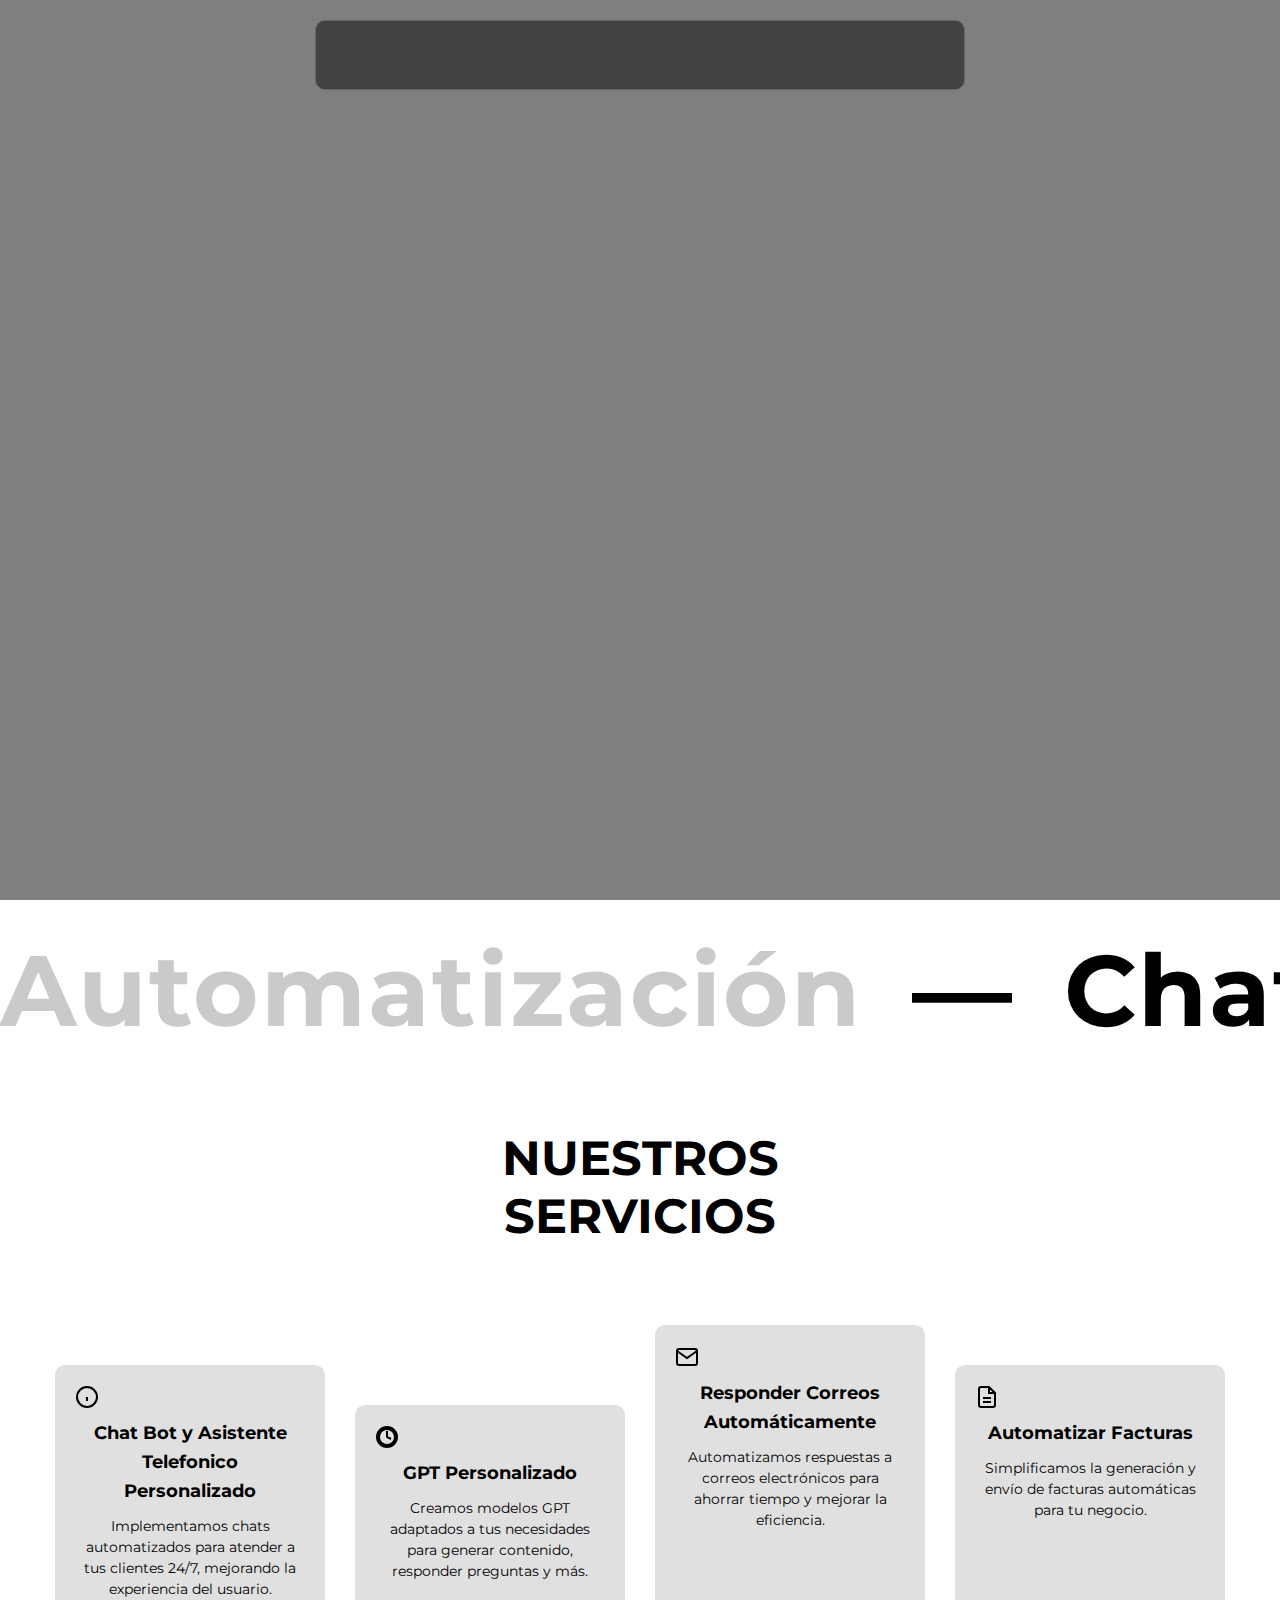
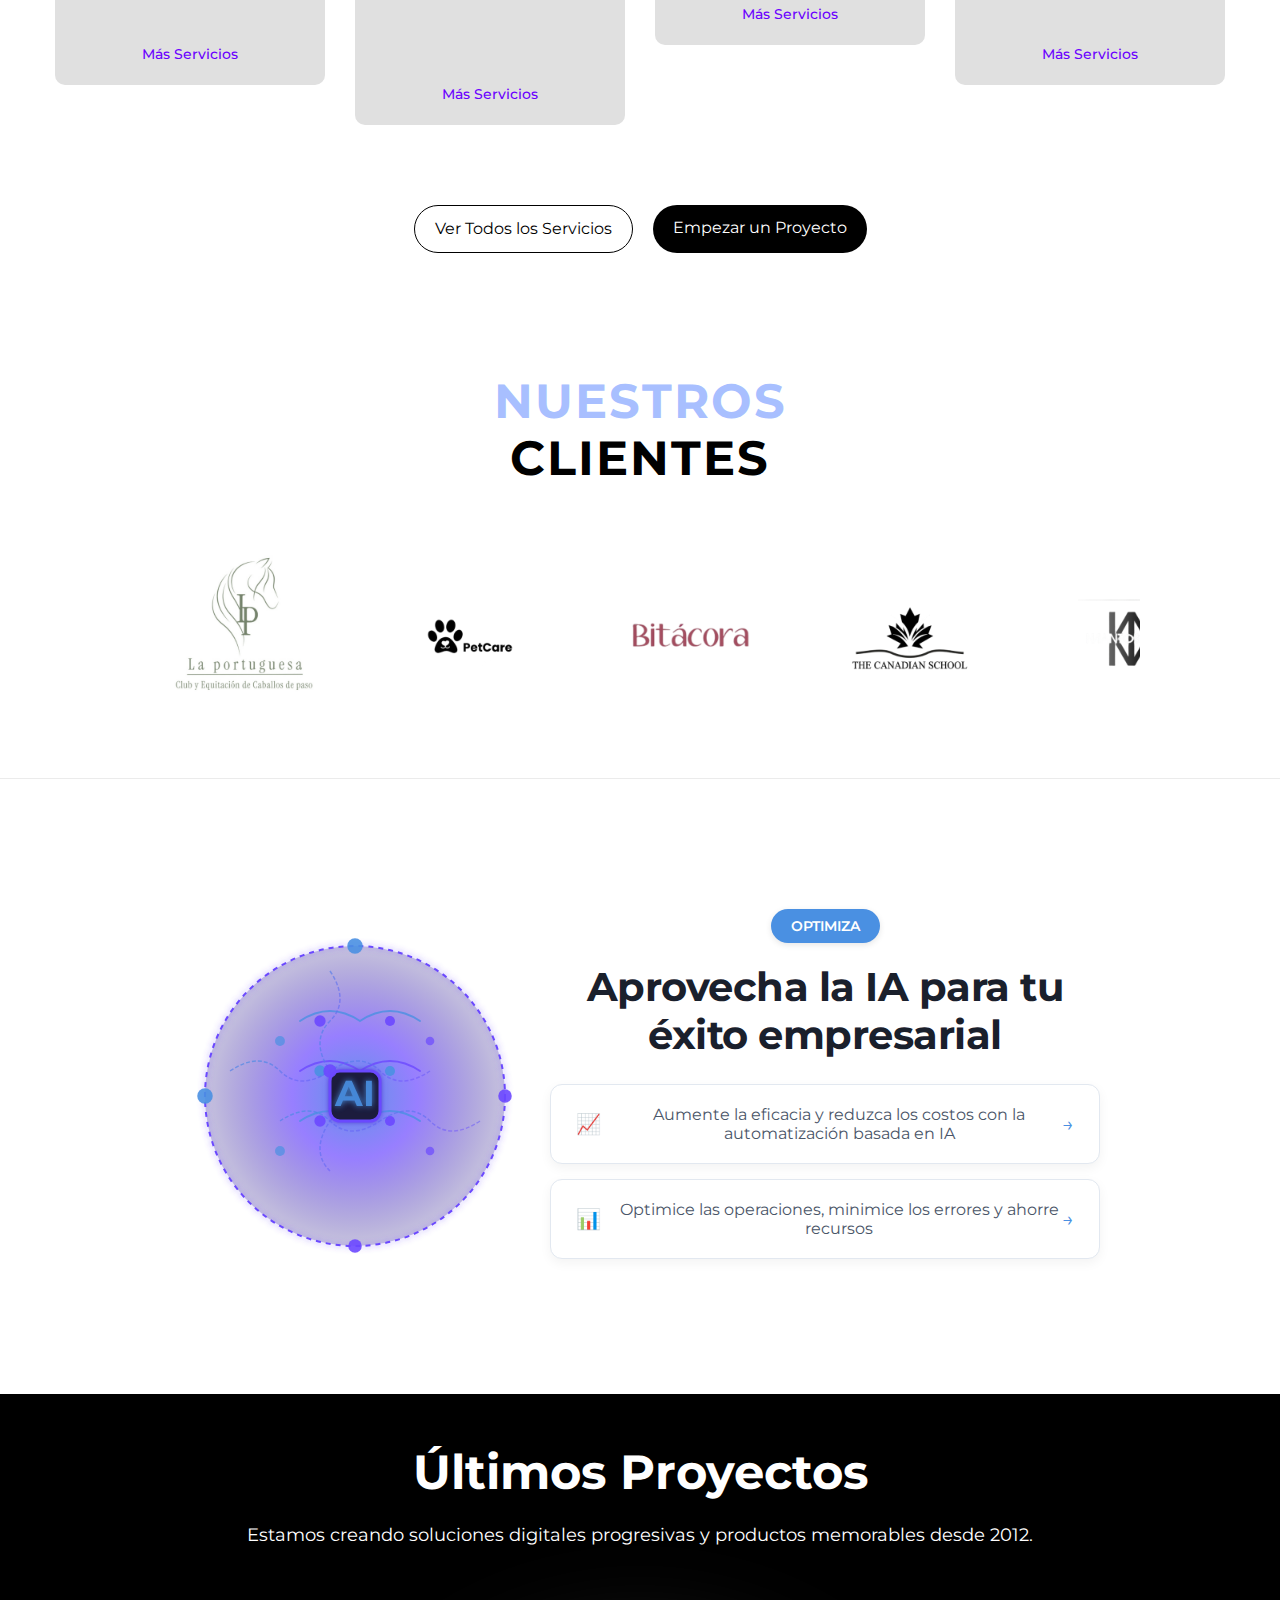
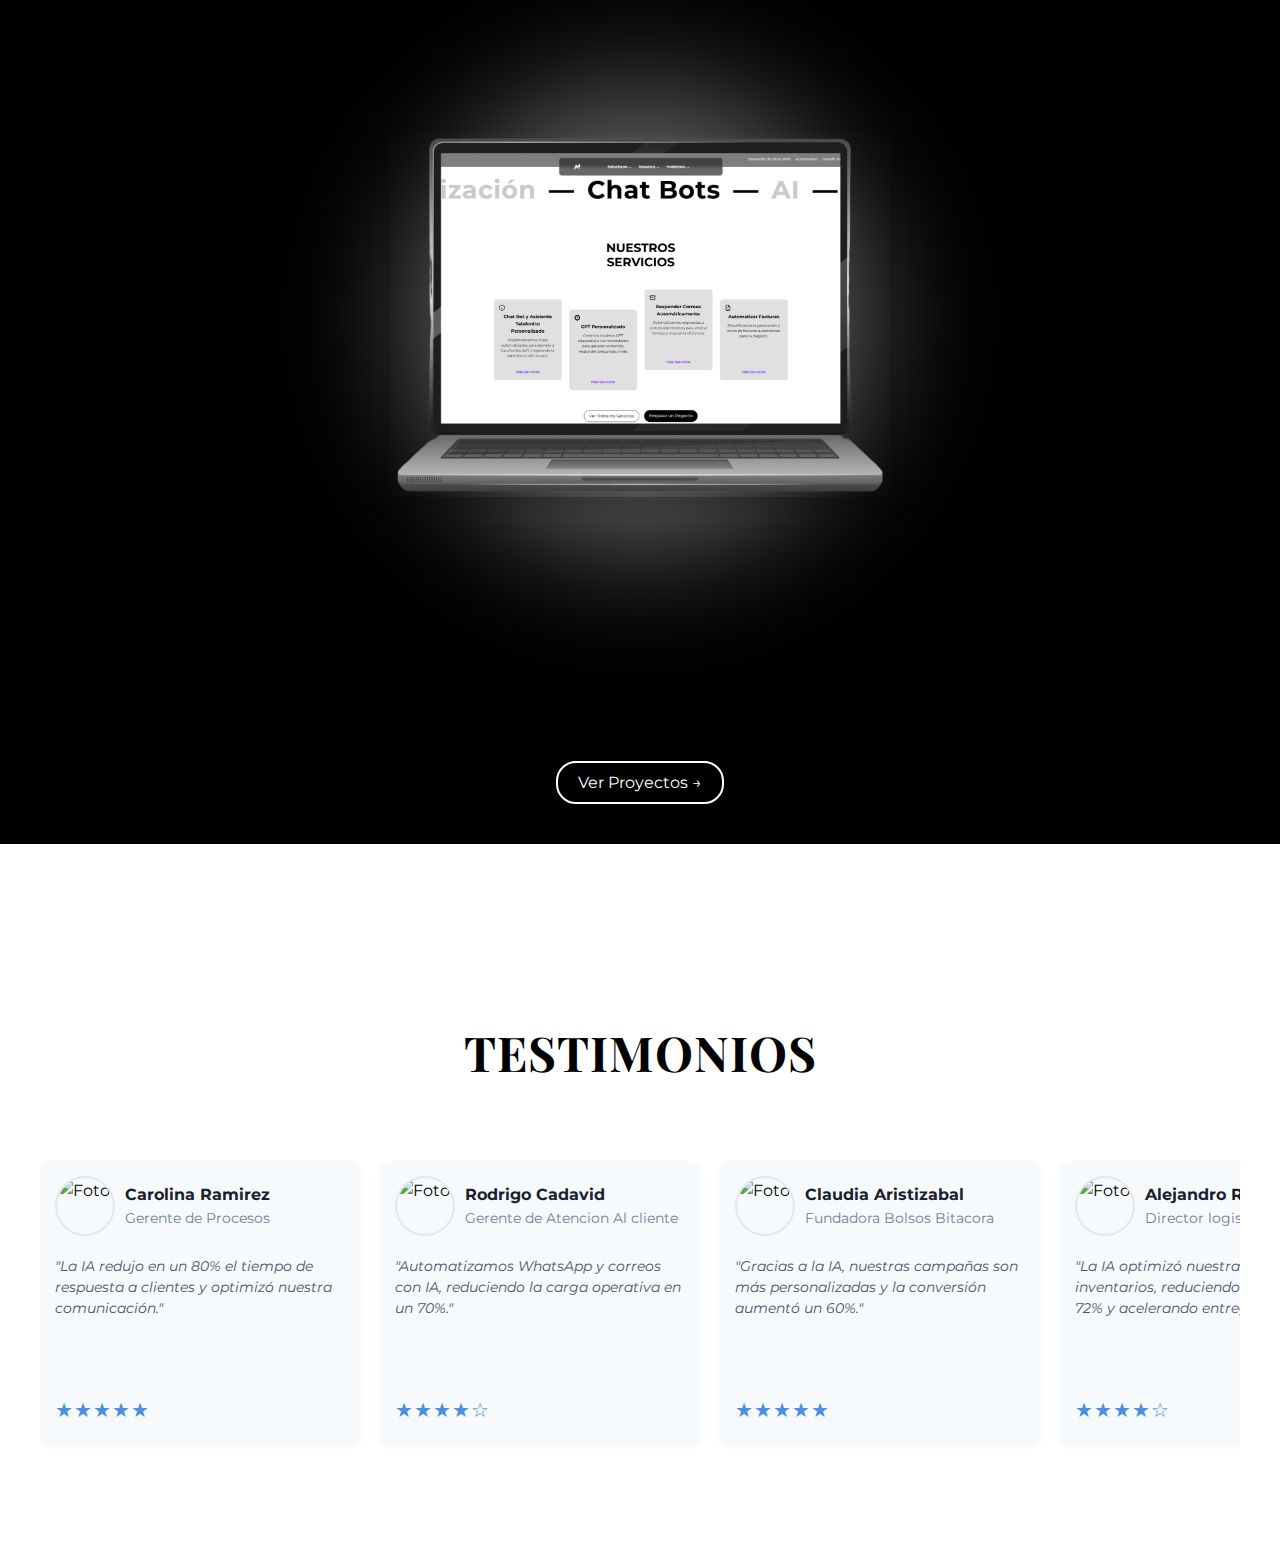
==== commit c9eeef36: "Add files via upload" ====
--- a/index.html
+++ b/index.html
@@ -5,7 +5,7 @@
     <meta name="viewport" content="width=device-width, initial-scale=1.0">
     <title>Proyecto Inspirado</title>
     <link rel="stylesheet" href="styles.css">
-    <!-- Importar las fuentes Montserrat desde Google Fonts -->
+    <!-- Importar las fuentes Montserrat y Playfair Display desde Google Fonts -->
     <link href="https://fonts.googleapis.com/css2?family=Montserrat:wght@300;400;500;600;700&display=swap" rel="stylesheet">
     <link href="https://fonts.googleapis.com/css2?family=Playfair+Display:wght@700&display=swap" rel="stylesheet">
 </head>
@@ -172,7 +172,10 @@
 
         <!-- Nueva sección de imágenes marquee para clientes -->
         <div class="clients-marquee">
-            <h3 class="clients-title">Nuestros clientes</h3>
+            <h3 class="clients-title">
+                <span class="clients-title-first">Nuestros</span><br>
+                <span class="clients-title-second">clientes</span>
+            </h3>
             <div class="clients-marquee-content" id="clientsMarqueeContent">
                 <!-- Fila única de imágenes (8 originales + 8 duplicados) -->
                 <img src="1.png" alt="Client 1">
--- a/styles.css
+++ b/styles.css
@@ -429,28 +429,36 @@
     background: #FFFFFF;
     padding: 20px 0;
     margin: 0 auto;
-    max-width: 800px;
+    max-width: 1000px; /* Aumentado para logos más grandes */
     overflow: hidden;
     text-align: center;
     position: relative;
 }
 
 .clients-title {
-    font-size: 36px;
+    font-size: 48px;
     font-weight: 700;
-    font-family: 'Playfair Display', sans-serif;
-    color: #000;
+    font-family: 'Montserrat', sans-serif;
     text-transform: uppercase;
     letter-spacing: 2px;
     margin-bottom: 50px;
     text-align: center;
     margin-top: 100px;
+    line-height: 1.2;
+}
+
+.clients-title-first {
+    color: #A8BFFF; /* Azul claro para "Nuestros" */
+}
+
+.clients-title-second {
+    color: #000000; /* Negro para "clientes" */
 }
 
 .clients-marquee-content {
     display: flex;
     white-space: nowrap;
-    animation: marquee-clients 30s linear infinite;
+    animation: marquee-clients 40s linear infinite; /* Aumentado de 30s a 40s para logos más grandes */
     position: relative;
     width: 100%;
 }
@@ -476,7 +484,7 @@
 }
 
 .clients-marquee-content img {
-    height: 175px;
+    height: 200px; /* Aumentado de 175px a 200px */
     margin: 0 10px;
     vertical-align: middle;
     filter: grayscale(50%);
@@ -758,7 +766,7 @@
 .projects-section {
     position: relative;
     background-color: #000000;
-    min-height: 1000px; /* Aumentado de 800px a 1000px para hacer el fondo negro más grande */
+    min-height: 1050px; /* Aumentado de 800px a 1000px para hacer el fondo negro más grande */
     width: 100%;
     overflow: hidden;
 }
@@ -768,7 +776,7 @@
     max-width: 1200px;
     height: 100%;
     margin: 0 auto;
-    min-height: 1000px; /* Aumentado de 800px a 1000px para coincidir con la sección */
+    min-height: 1050px; /* Aumentado de 800px a 1000px para coincidir con la sección */
 }
 
 /* Círculo de luz en el centro */
@@ -788,12 +796,12 @@
 /* Contenedor del texto (h2 y p) */
 .projects-text {
     position: absolute;
-    top: 0; /* Fija el texto en la parte superior */
+    top: 0;
     left: 0;
     width: 100%;
     text-align: center;
     z-index: 2;
-    padding-top: 40px; /* Espacio desde el borde superior */
+    padding-top: 40px;
 }
 
 /* Estilos del texto */
@@ -802,14 +810,14 @@
     font-family: 'Montserrat', sans-serif;
     font-size: 48px;
     font-weight: 700;
-    margin: 0 0 10px 0; /* Elimina márgenes innecesarios */
+    margin: 0 0 10px 0;
 }
 
 .projects-text p {
     color: #FFFFFF;
     font-family: 'Montserrat', sans-serif;
     font-size: 18px;
-    margin: 0; /* Elimina márgenes innecesarios */
+    margin: 0;
 }
 
 /* Contenedor de la imagen */
@@ -825,21 +833,21 @@
 
 /* Estilos de la imagen */
 .project-image {
-    max-width: 550px;
+    max-width: 500px; /* Reducido de 550px a 500px */
     height: auto;
     box-shadow: 0 10px 20px rgba(0, 0, 0, 0.3);
-    margin: 0; /* Elimina márgenes */
+    margin: 0;
 }
 
 /* Contenedor del botón */
 .projects-button {
     position: absolute;
-    bottom: 0; /* Fija el botón en la parte inferior */
+    bottom: 0;
     left: 0;
     width: 100%;
     text-align: center;
     z-index: 2;
-    padding-bottom: 40px; /* Espacio desde el borde inferior */
+    padding-bottom: 40px;
 }
 
 /* Estilos del botón */
@@ -853,7 +861,7 @@
     font-size: 16px;
     cursor: pointer;
     transition: background 0.3s, color 0.3s;
-    margin: 0; /* Elimina márgenes */
+    margin: 0;
 }
 
 .projects-button .btn:hover {
@@ -861,7 +869,6 @@
     color: #000000;
 }
 
-/* Sección de Testimonios */
 /* Sección de Testimonios */
 .testimonials {
     background: #FFFFFF;
@@ -874,14 +881,15 @@
 }
 
 .testimonials-title {
-    font-size: 48px; /* Tamaño mediano-grande */
-    font-weight: 700; /* Peso fuerte para destacar */
-    color: #000000; /* Negro puro */
-    font-family: 'Playfair Display', serif; /* Fuente elegante */
-    letter-spacing: 1px; /* Espaciado sutil para sofisticación */
-    margin: 0; /* Elimina márgenes por defecto */
-    text-transform: uppercase; /* Opcional: mayúsculas para mantener énfasis */
-}
+    font-size: 48px;
+    font-weight: 700;
+    color: #000000;
+    font-family: 'Playfair Display', serif;
+    letter-spacing: 1px;
+    margin: 0;
+    text-transform: uppercase;
+}
+
 /* Estilos para la sección de testimonios con movimiento marquee */
 .testimonials-marquee {
     width: 100%;
@@ -981,55 +989,419 @@
 
 /* Responsividad */
 @media (max-width: 768px) {
+    /* Navigation Bar */
+    nav {
+        min-width: 100%;
+        padding: 10px 20px;
+        flex-direction: column;
+        height: auto;
+    }
+
+    .logo {
+        margin-bottom: 10px;
+    }
+
+    .nav-links {
+        flex-direction: column;
+        gap: 15px;
+        align-items: center;
+    }
+
+    .nav-links li a {
+        font-size: 16px;
+    }
+
+    /* Hero Section */
+    .hero-content {
+        left: 0;
+        padding: 0 20px;
+        text-align: center;
+        top: 40%;
+    }
+
+    .hero-content h1 {
+        font-size: 28px;
+    }
+
+    .hero-content h1 span {
+        font-size: 28px;
+    }
+
+    .hero-buttons {
+        flex-direction: column;
+        gap: 10px;
+    }
+
+    .hero-buttons a {
+        font-size: 14px;
+        padding: 8px 16px;
+    }
+
+    .hero-stats {
+        right: 0;
+        top: 70%;
+        width: 100%;
+        text-align: center;
+    }
+
+    .hero-stats .stat {
+        justify-content: center;
+    }
+
+    .hero-stats .stat a {
+        font-size: 12px;
+    }
+
+    /* Services Section */
+    .marquee-text {
+        font-size: 20px;
+    }
+
+    .services-title {
+        font-size: 28px;
+        margin-top: 80px;
+        margin-bottom: 50px;
+    }
+
+    .service-item {
+        width: 100%;
+        max-width: 300px;
+        height: auto;
+        min-height: 300px;
+    }
+
+    .service-item h3 {
+        font-size: 16px;
+    }
+
+    .service-item p {
+        font-size: 12px;
+    }
+
+    .services-buttons {
+        flex-direction: column;
+        gap: 10px;
+        margin-top: 50px;
+    }
+
+    /* Clients Marquee */
+    .clients-marquee {
+        max-width: 100%;
+        padding: 0 10px;
+    }
+
+    .clients-title {
+        font-size: 32px;
+        margin-top: 50px;
+        margin-bottom: 30px;
+    }
+
+    .clients-marquee-content img {
+        height: 120px;
+        margin: 0 5px;
+    }
+
+    /* AI Optimize Section */
+    .ai-circle {
+        width: 250px;
+        height: 250px;
+    }
+
+    .ai-title {
+        font-size: 24px;
+    }
+
+    .ai-option {
+        font-size: 14px;
+        padding: 15px 20px;
+    }
+
+    /* Projects Section */
+    .projects-section {
+        min-height: 500px;
+    }
+
+    .projects-container {
+        min-height: 500px;
+    }
+
+    .projects-container::before {
+        width: 400px;
+        height: 400px;
+        filter: blur(30px);
+    }
+
+    .projects-text {
+        padding-top: 20px;
+    }
+
+    .projects-text h2 {
+        font-size: 32px;
+    }
+
+    .projects-text p {
+        font-size: 16px;
+    }
+
+    .project-image {
+        max-width: 350px;
+    }
+
+    .projects-button {
+        padding-bottom: 20px;
+    }
+
+    /* Testimonials Section */
     .testimonial-card {
         width: 280px;
         height: 260px;
     }
+
     .testimonial-text {
         font-size: 13px;
     }
+
     .stars {
         font-size: 18px;
     }
+
+    /* Bottom Bar */
+    .bottom-bar {
+        bottom: 10px;
+        right: 10px;
+    }
+
+    .bottom-content {
+        flex-direction: column;
+        gap: 10px;
+        align-items: flex-end;
+    }
+
+    .bottom-links {
+        flex-direction: column;
+        align-items: flex-end;
+    }
+
+    .bottom-links a {
+        font-size: 12px;
+    }
 }
 
 @media (max-width: 480px) {
+    /* Navigation Bar */
+    nav {
+        padding: 10px 15px;
+    }
+
     .logo img {
         width: 30px;
         height: 30px;
     }
+
+    .nav-links {
+        gap: 10px;
+    }
+
+    .nav-links li a {
+        font-size: 14px;
+    }
+
+    /* Contact Bar */
+    .contact-bar {
+        height: 40vh;
+    }
+
+    .contact-bar-content h2 {
+        font-size: 32px;
+    }
+
+    .contact-info {
+        flex-direction: column;
+        gap: 10px;
+    }
+
+    .contact-info p {
+        font-size: 14px;
+    }
+
+    /* Hero Section */
     .hero-content {
-        left: 20px;
+        padding: 0 15px;
+    }
+
+    .hero-content h1 {
+        font-size: 24px;
+    }
+
+    .hero-content h1 span {
+        font-size: 24px;
+    }
+
+    .hero-buttons a {
+        font-size: 12px;
+        padding: 6px 12px;
+    }
+
+    .hero-stats .stat a {
+        font-size: 10px;
+    }
+
+    /* Services Section */
+    .marquee-text {
+        font-size: 16px;
+    }
+
+    .services-title {
+        font-size: 24px;
+        margin-top: 60px;
+        margin-bottom: 40px;
+    }
+
+    .service-item {
         max-width: 100%;
-        padding: 0 10px;
-        text-align: center;
-    }
-    .hero-content h1 { font-size: 24px; }
-    .hero-content h1 span { font-size: 24px; }
-    .hero-stats .stat a { font-size: 12px; }
-    .marquee-text { font-size: 24px; }
-    .services-title { font-size: 24px; margin-top: 60px; margin-bottom: 40px; }
-    .clients-marquee { max-width: 300px; }
-    .clients-marquee-content img { height: 80px; margin: 0 5px; }
-    .clients-title { font-size: 20px; margin-bottom: 50px; margin-top: 40px; }
-    .service-item h3 { font-size: 16px; }
-    .service-item p { font-size: 12px; }
-    .ai-title { font-size: 20px; }
-    .ai-option { font-size: 12px; padding: 10px 15px; }
-    .project-image { max-width: 300px; }
-    .projects-section { min-height: 400px; }
-    .projects-container { min-height: 400px; }
+        padding: 15px;
+    }
+
+    .service-item h3 {
+        font-size: 14px;
+    }
+
+    .service-item p {
+        font-size: 11px;
+    }
+
+    /* Clients Marquee */
+    .clients-marquee {
+        max-width: 100%;
+    }
+
+    .clients-title {
+        font-size: 24px;
+        margin-top: 40px;
+        margin-bottom: 20px;
+    }
+
+    .clients-marquee-content img {
+        height: 80px;
+        margin: 0 3px;
+    }
+
+    /* AI Optimize Section */
+    .ai-circle {
+        width: 200px;
+        height: 200px;
+    }
+
+    .ai-title {
+        font-size: 20px;
+    }
+
+    .ai-option {
+        font-size: 12px;
+        padding: 10px 15px;
+    }
+
+    /* Projects Section */
+    .projects-section {
+        min-height: 400px;
+    }
+
+    .projects-container {
+        min-height: 400px;
+    }
+
     .projects-container::before {
         width: 300px;
         height: 300px;
         filter: blur(20px);
     }
-    .projects-text { padding-top: 10px; }
-    .projects-button { padding-bottom: 10px; }
+
+    .projects-text {
+        padding-top: 10px;
+    }
+
+    .projects-text h2 {
+        font-size: 28px;
+    }
+
+    .projects-text p {
+        font-size: 14px;
+    }
+
+    .project-image {
+        max-width: 300px;
+    }
+
+    .projects-button {
+        padding-bottom: 10px;
+    }
+
+    /* Testimonials Section */
+    .testimonials {
+        padding: 50px 10px;
+    }
+
+    .testimonials-header {
+        margin: 50px 0 30px 0;
+    }
+
+    .testimonials-title {
+        font-size: 32px;
+    }
+
+    .testimonial-card {
+        width: 240px;
+        height: 220px;
+        padding: 10px;
+    }
+
+    .testimonial-card img {
+        width: 40px;
+        height: 40px;
+    }
+
+    .testimonial-author h4 {
+        font-size: 14px;
+    }
+
+    .testimonial-author p {
+        font-size: 12px;
+    }
+
+    .testimonial-text {
+        font-size: 11px;
+    }
+
+    .stars {
+        font-size: 16px;
+    }
+
+    /* Bottom Bar */
+    .bottom-links a {
+        font-size: 10px;
+    }
+
+    .bottom-content .social a svg {
+        width: 16px;
+        height: 16px;
+    }
+
+    /* Contact Sidebar */
+    .contact-sidebar {
+        right: 10px;
+        padding: 8px;
+        font-size: 12px;
+    }
+
+    /* Scroll Indicator */
+    .scroll-indicator {
+        right: 10px;
+        bottom: 10px;
+        font-size: 16px;
+    }
+
+    /* Section Divider */
     .section-divider {
-        height: 1px;
-        background: #ccc;
-        width: 100%;
         margin: 10px 0;
     }
 }
@@ -1127,7 +1499,7 @@
 
 .contact-sidebar:hover {
     background: #ccc;
-    transform: scale(1.05);
+    transform: translateY(-50%) scale(1.05);
     transition: transform 0.3s ease, background 0.3s ease;
 }
 
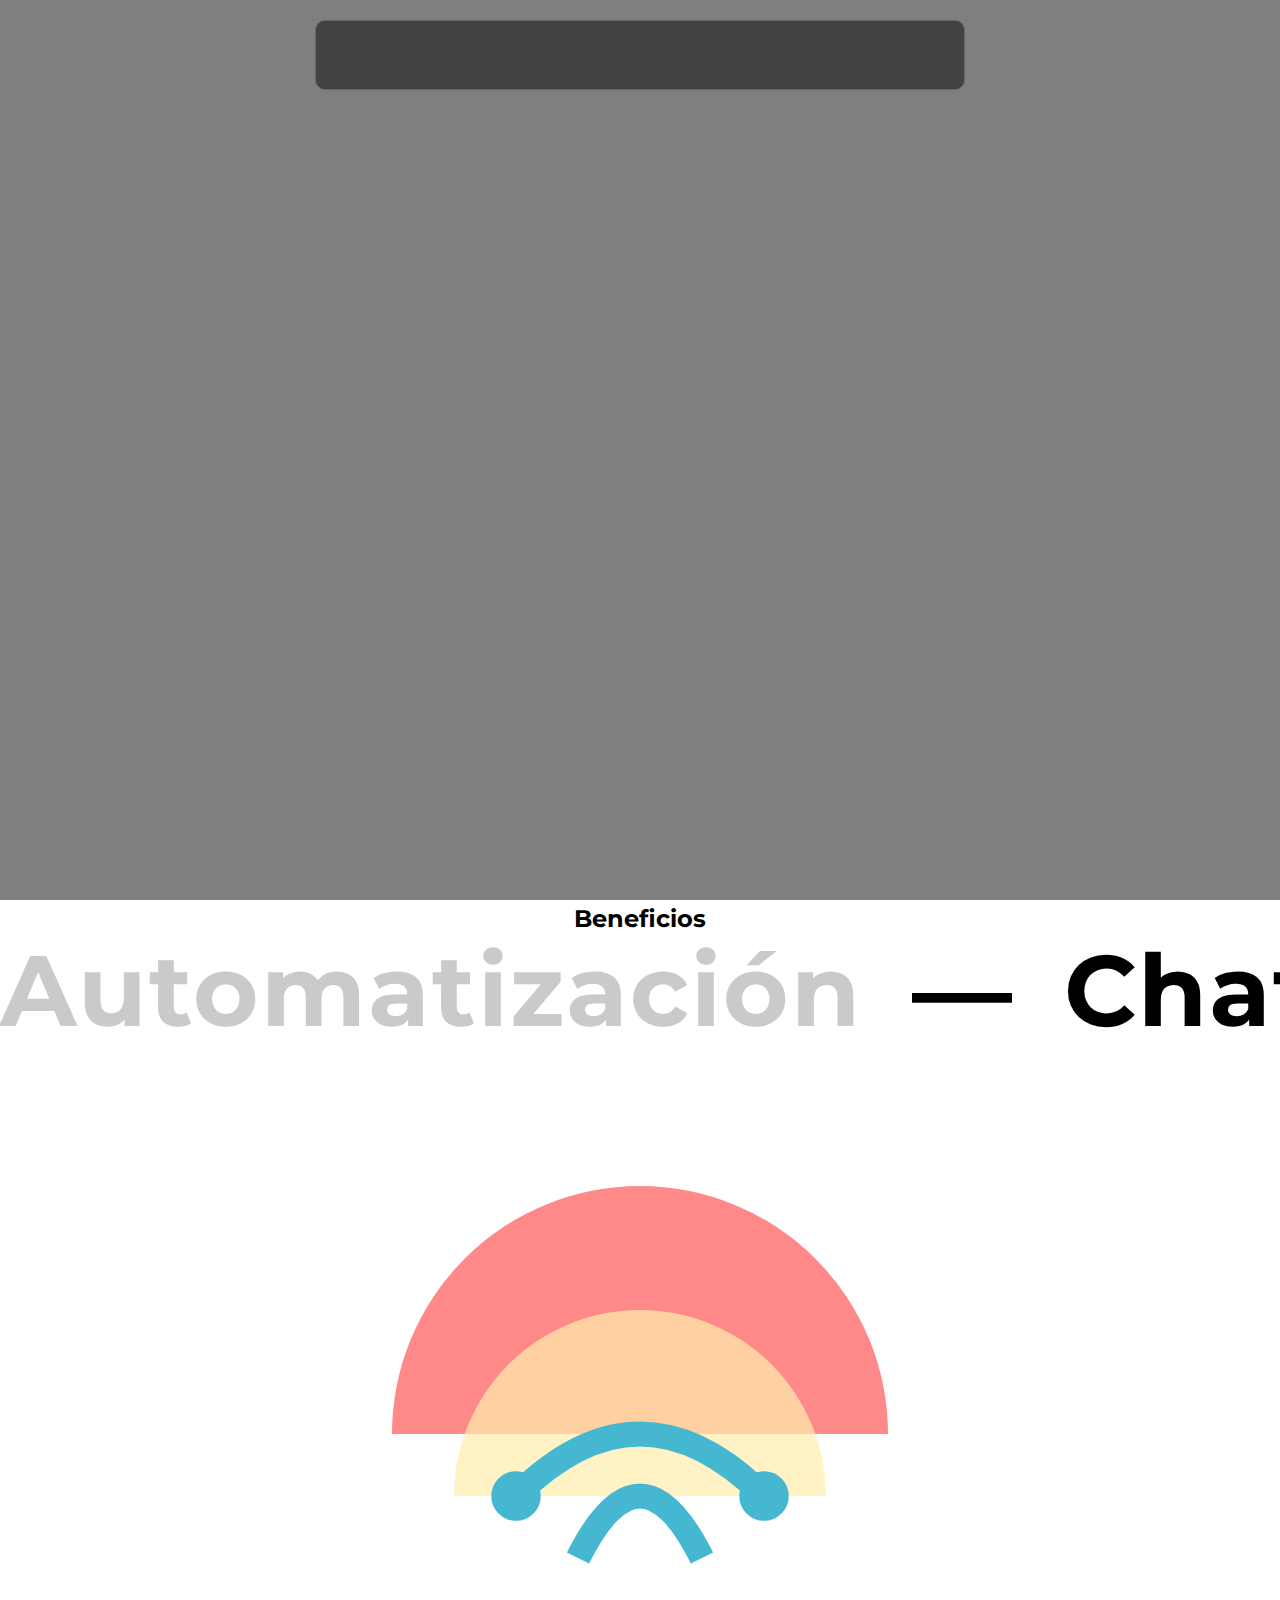
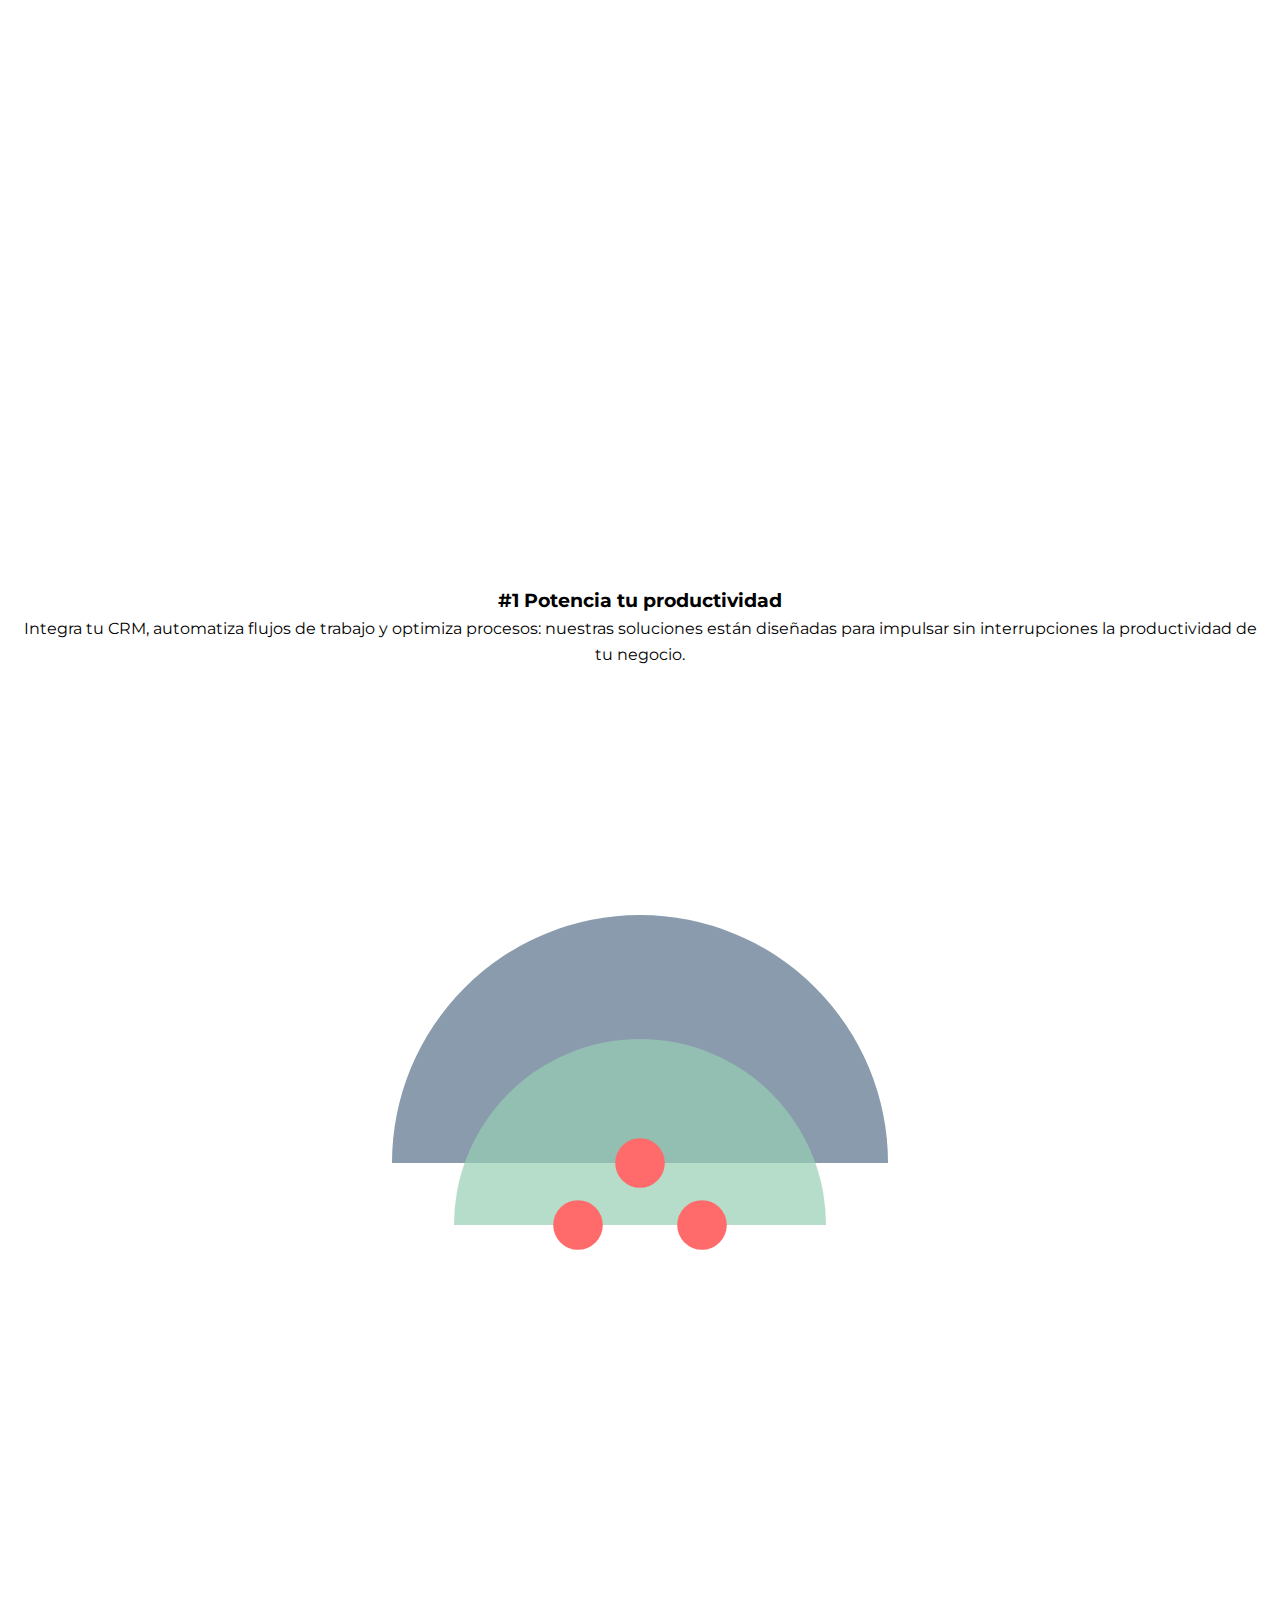
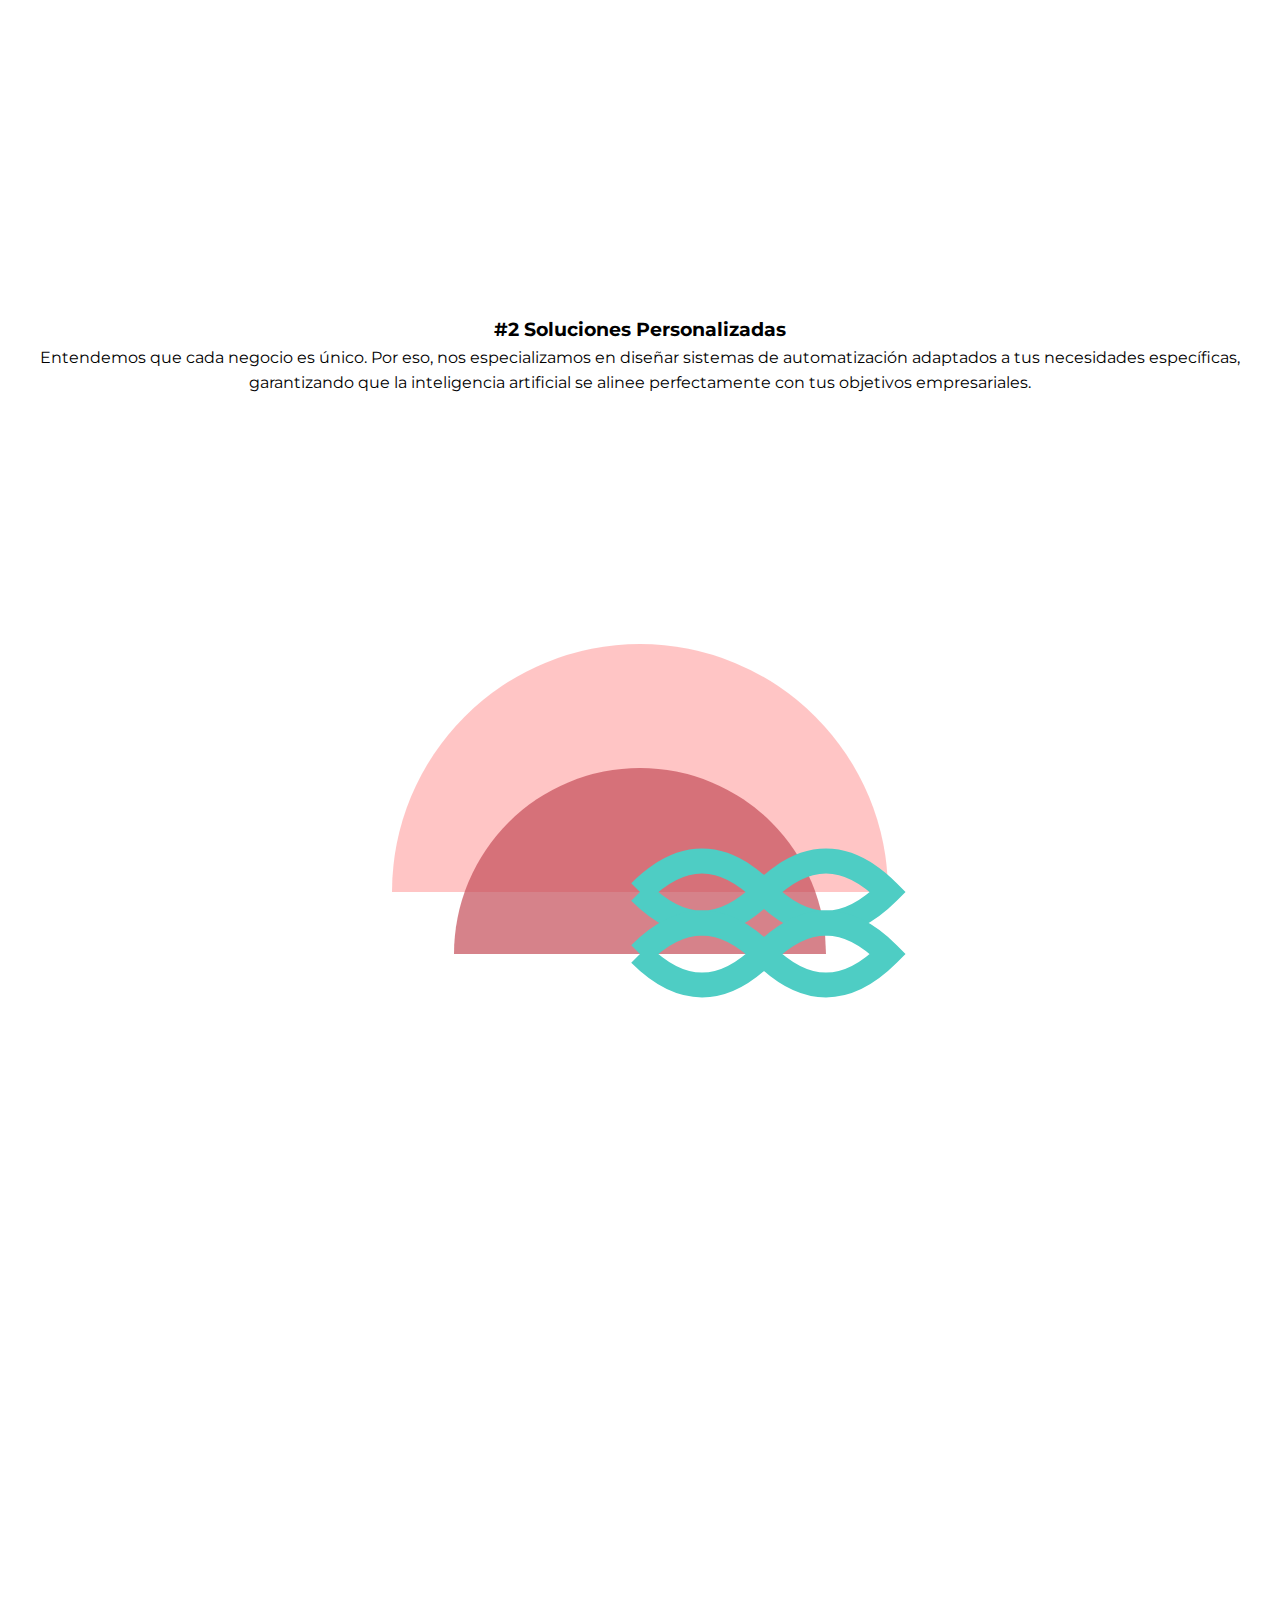
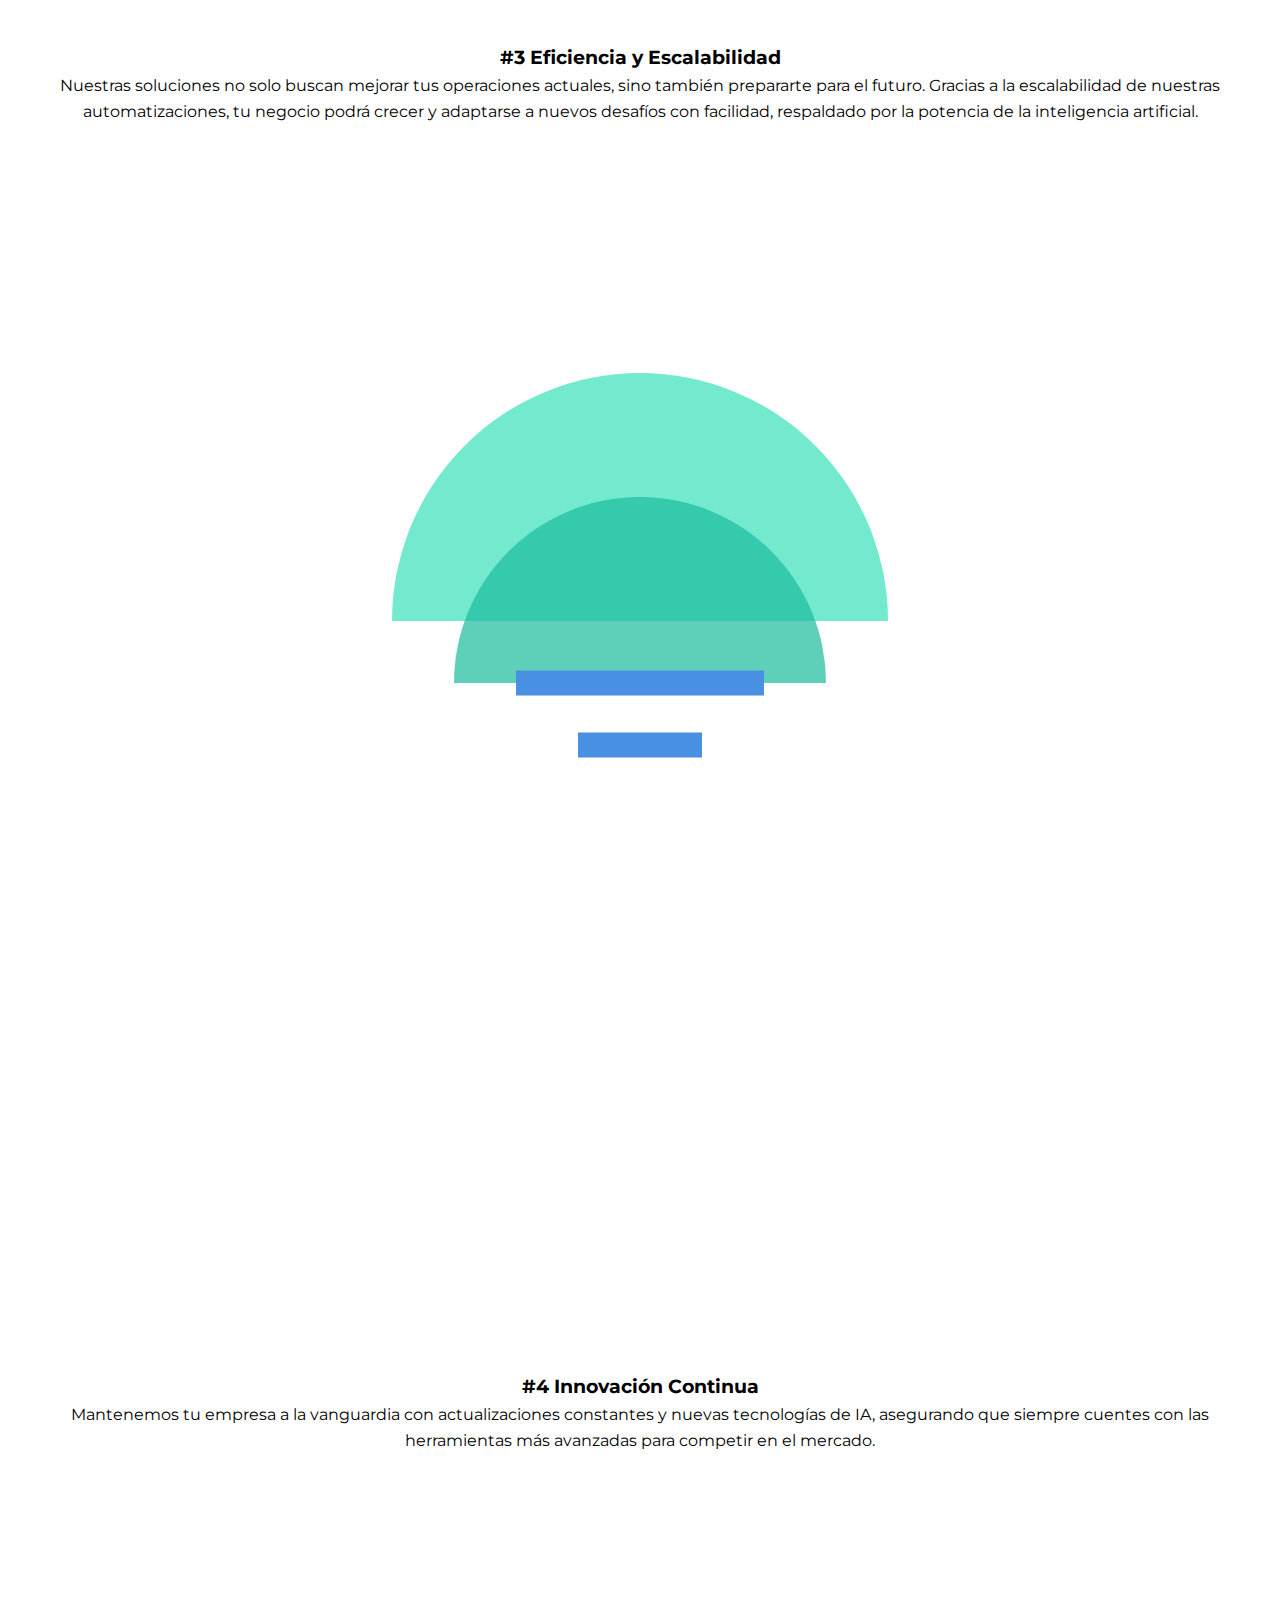
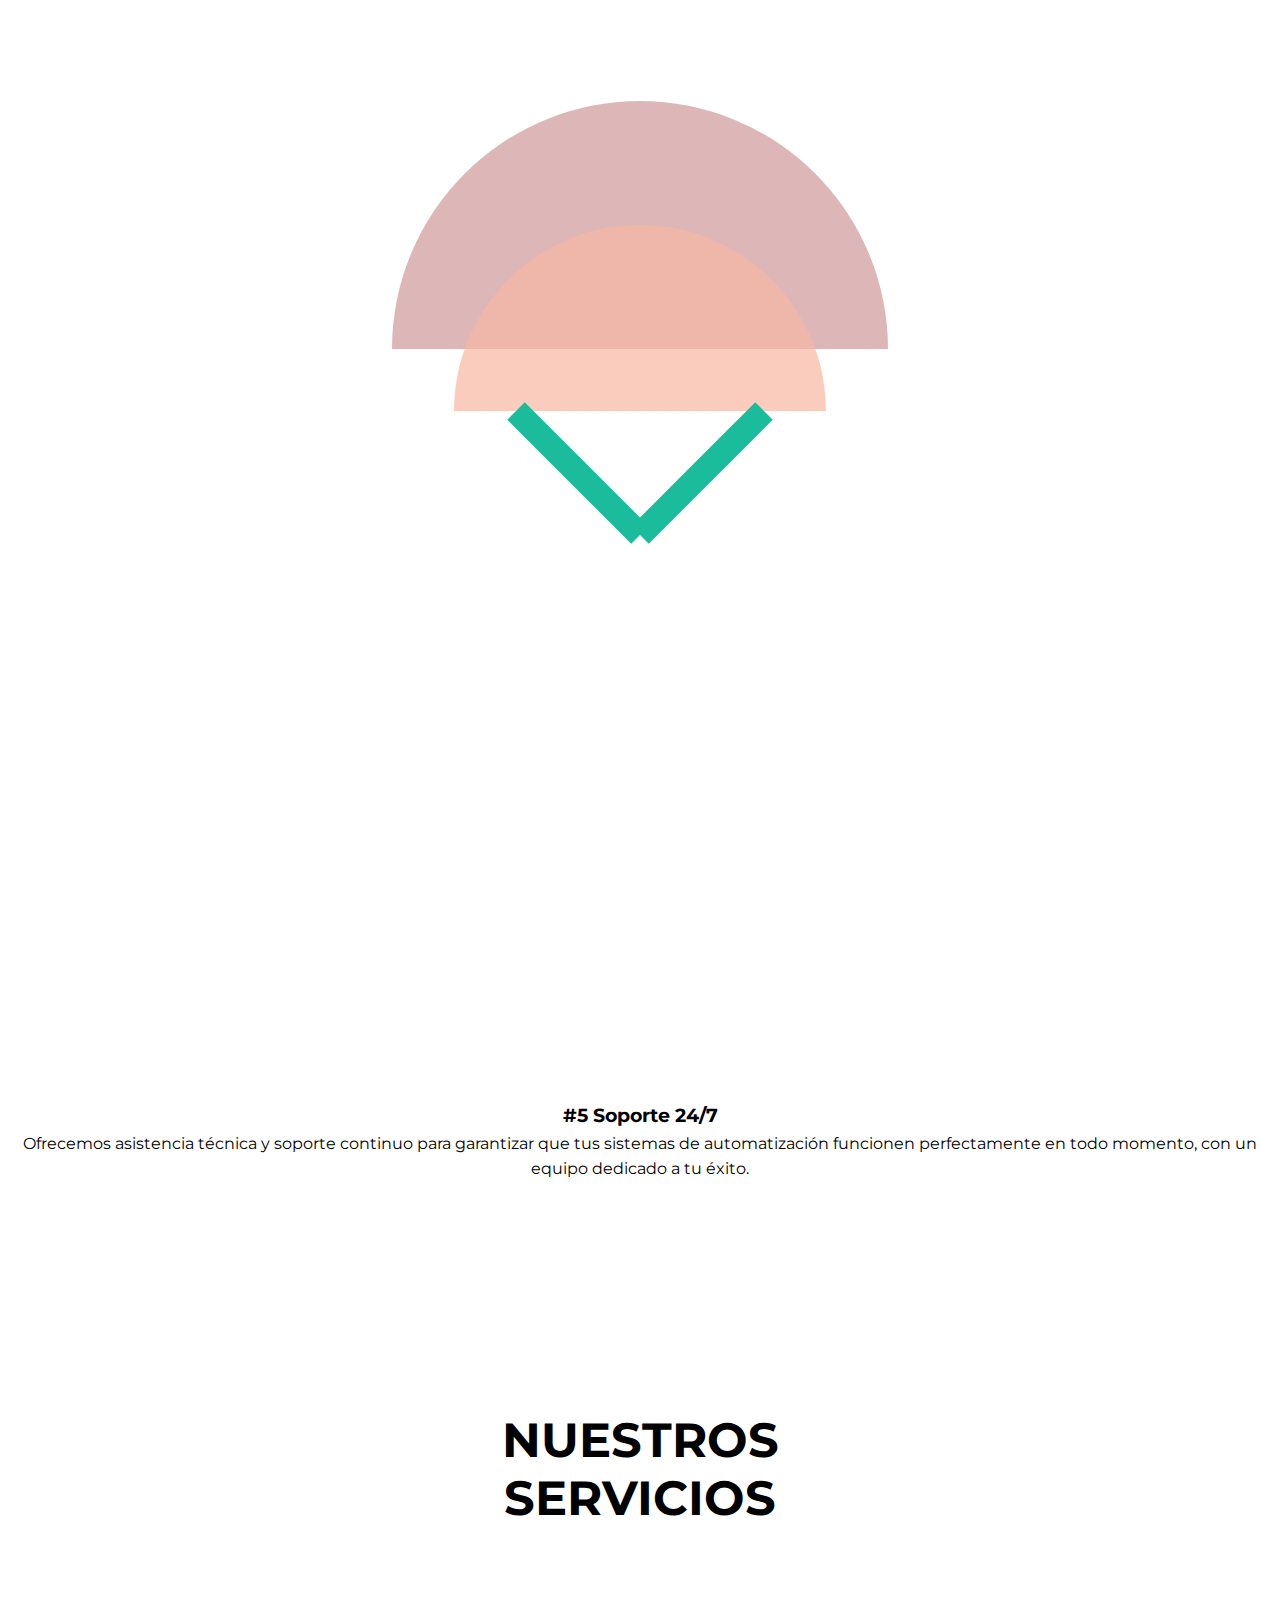
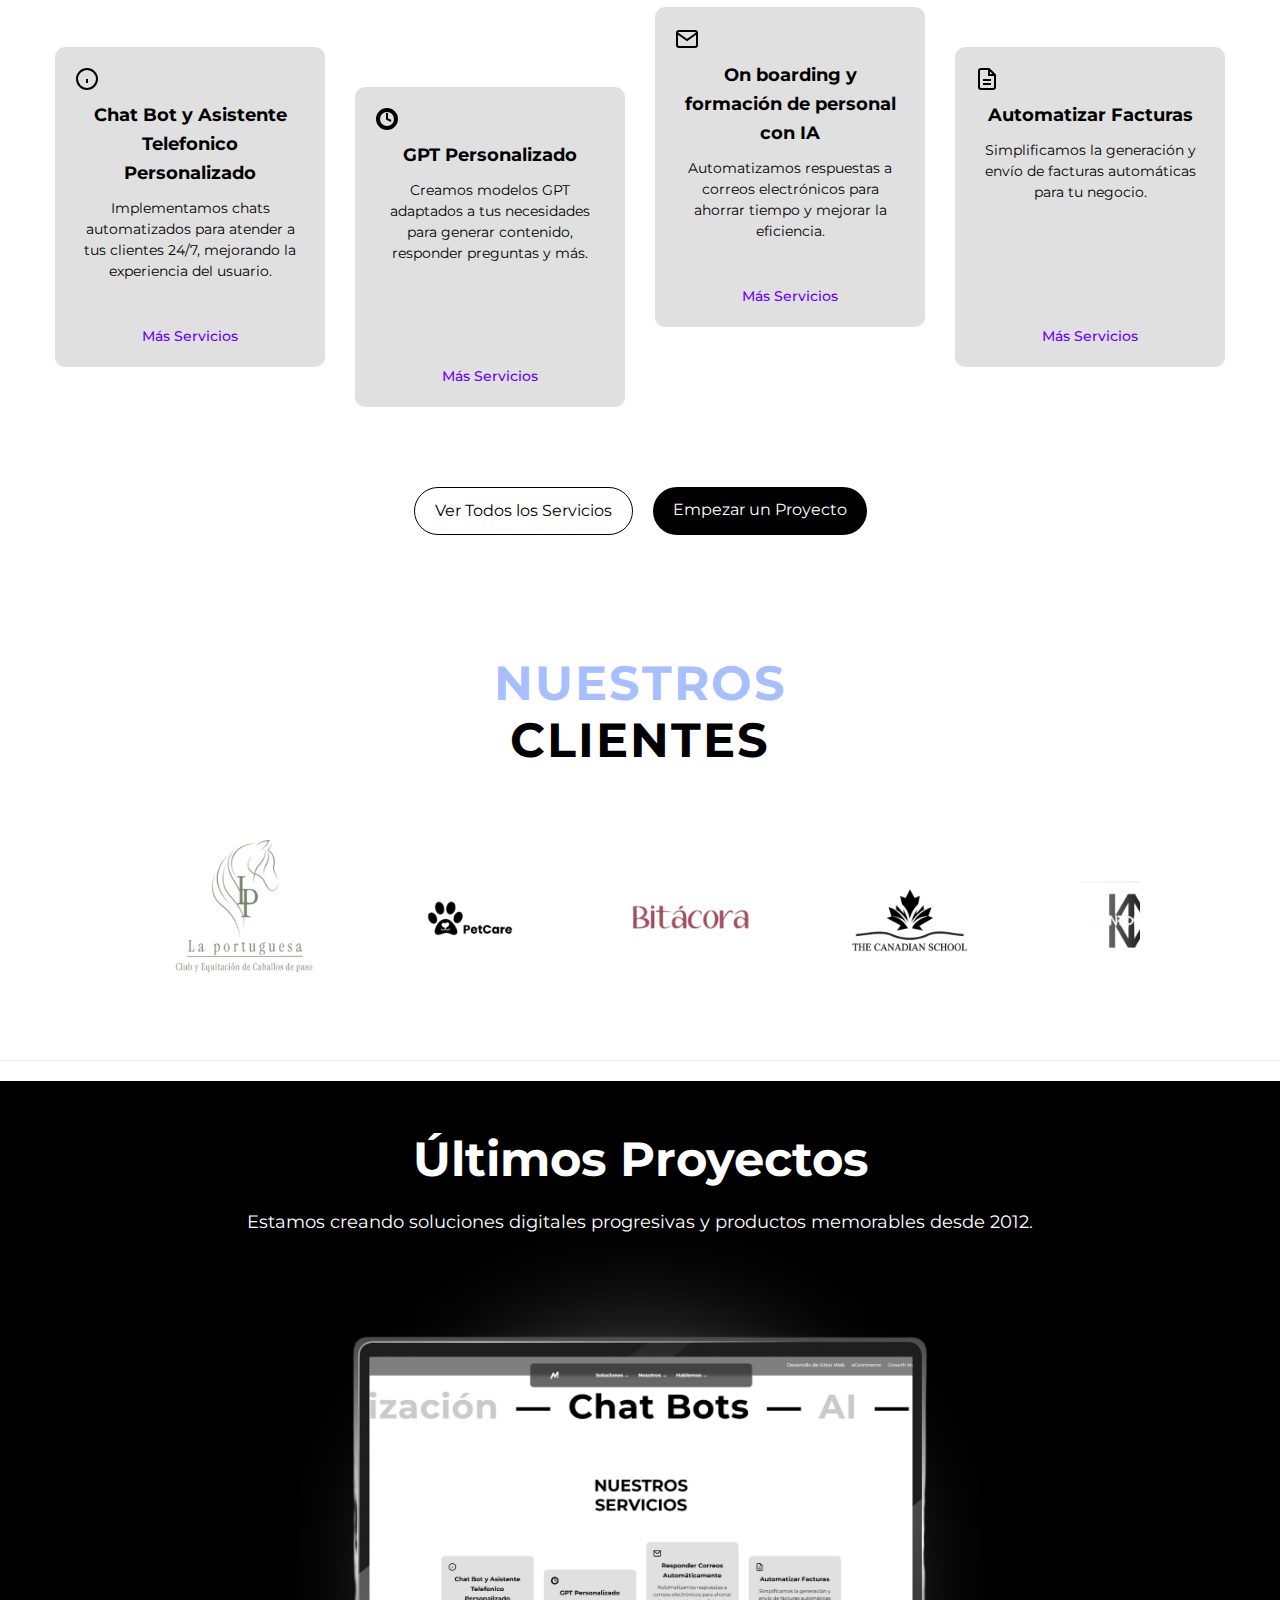
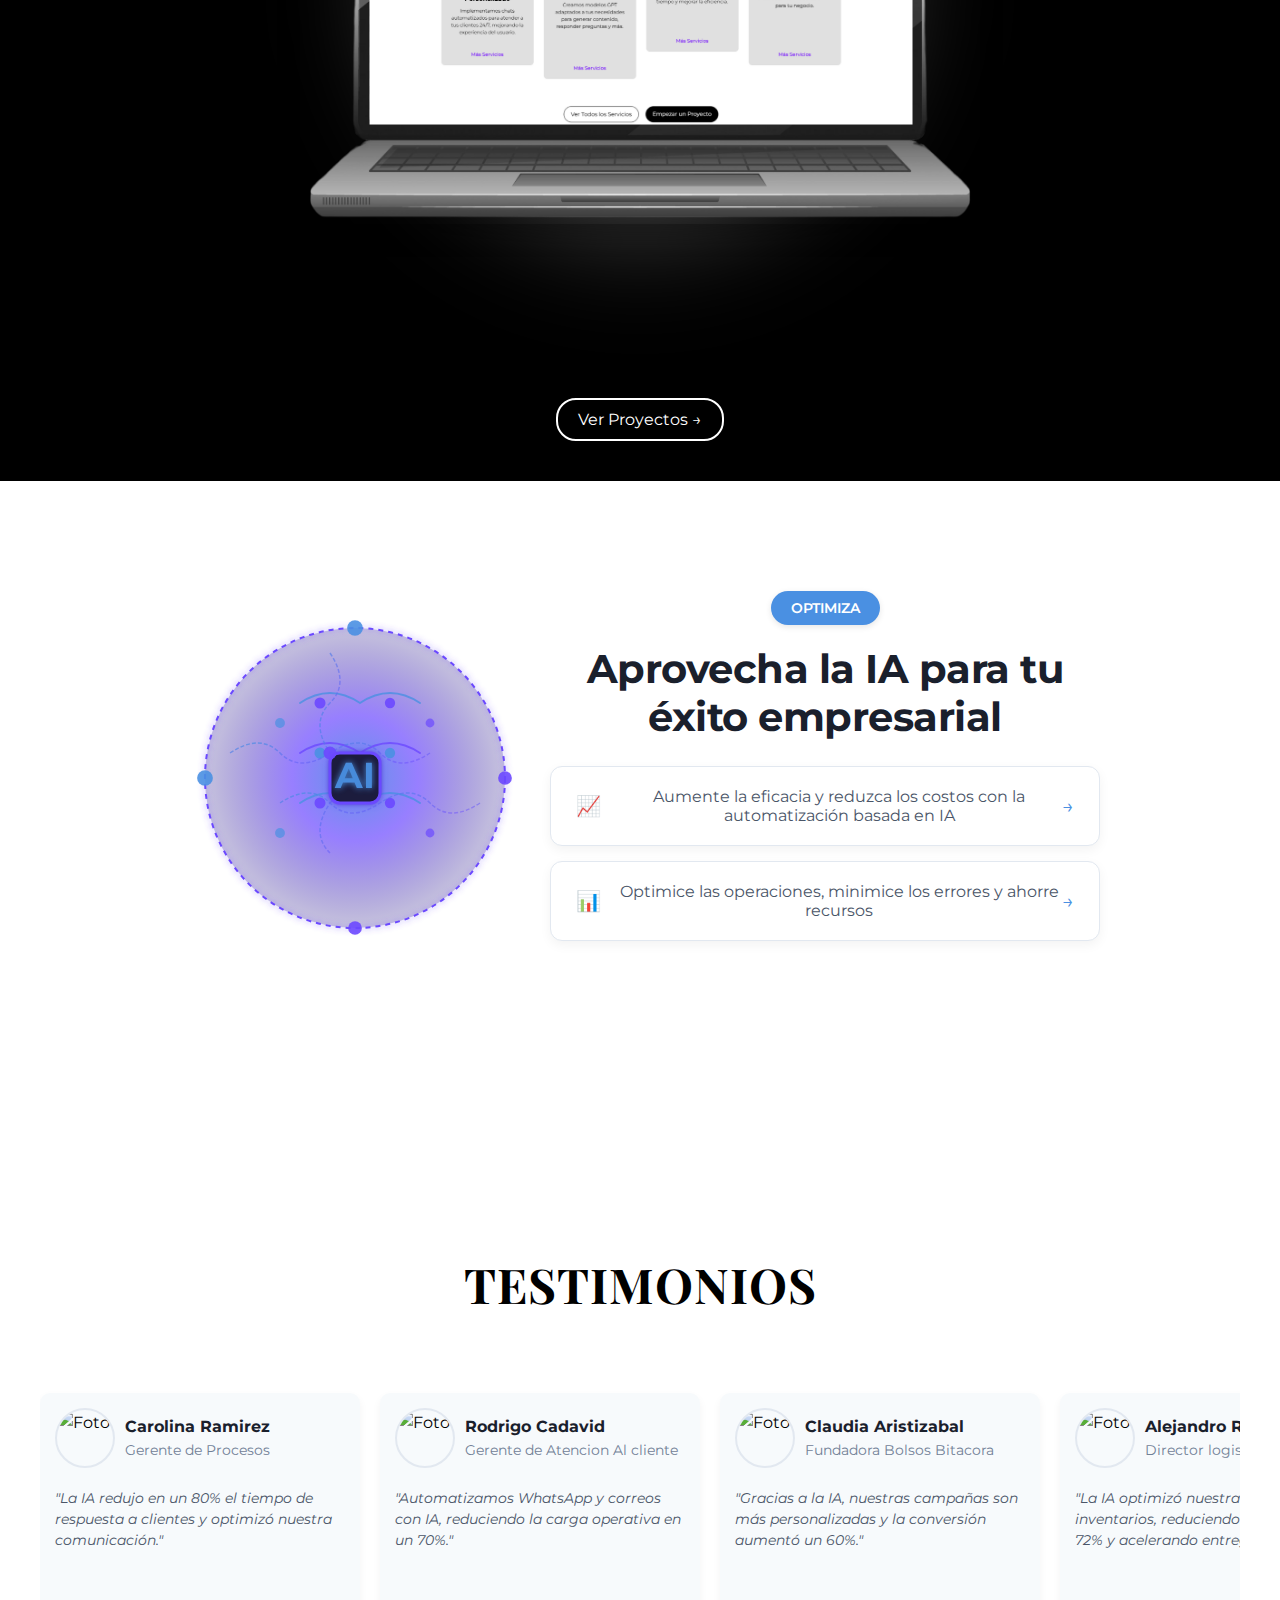
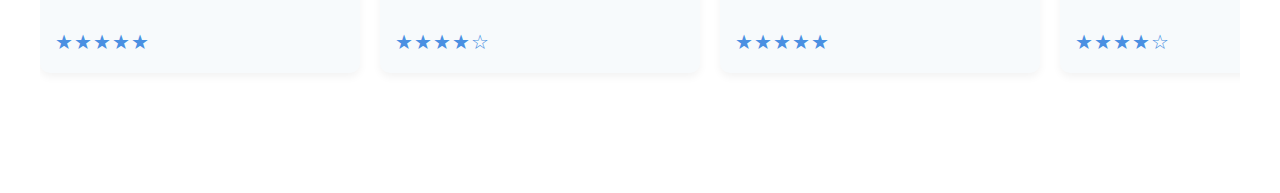
==== commit 655c7efa: "Update index.html" ====
--- a/index.html
+++ b/index.html
@@ -16,9 +16,9 @@
                 <img src="logo.png" alt="Logo">
             </div>
             <ul class="nav-links">
-                <li><a href="#soluciones">Soluciones</a></li>
+                <li><a href="#soluciones">Servicios</a></li>
                 <li><a href="#nosotros">Nosotros</a></li>
-                <li><a href="#hablemos">Hablemos</a></li>
+                <li><a href="#hablemos">Contactanos</a></li>
             </ul>
         </nav>
     </header>
@@ -29,13 +29,13 @@
             <div class="contact-bar-logo">
                 <img src="logo.png" alt="Logo">
             </div>
-            <h2>¡HABLEMOS!</h2>
+            <h2>¡Contactanos!</h2>
             <div class="contact-info">
                 <p>
                     <svg class="icon phone-icon" xmlns="http://www.w3.org/2000/svg" viewBox="0 0 24 24" fill="none" stroke="#fff" stroke-width="2">
                         <path d="M22 16.92v3a2 2 0 0 1-2.18 2 19.79 19.79 0 0 1-8.63-3.07 19.5 19.5 0 0 1-6-6 19.79 19.79 0 0 1-3.07-8.67A2 2 0 0 1 4.11 2h3a2 2 0 0 1 2 1.72 12.84 12.84 0 0 0 .7 2.81 2 2 0 0 1-.45 2.11L8.09 9.91a16 16 0 0 0 6 6l1.27-1.27a2 2 0 0 1 2.11-.45 12.84 12.84 0 0 0 2.81.7A2 2 0 0 1 22 16.92z"/>
                     </svg>
-                    + (57) 318 691 72 63
+                    <a href="https://wa.link/pu18zw" style="text-decoration: none; color: inherit;">+ (57) 310 466 40 64</a>
                 </p>
                 <p>
                     <svg class="icon email-icon" xmlns="http://www.w3.org/2000/svg" viewBox="0 0 24 24" fill="none" stroke="#fff" stroke-width="2">
@@ -96,6 +96,83 @@
                     <span class="gray">Automatización</span> <span>—</span> <span class="black">Chat Bots</span> <span>—</span> <span class="gray">AI</span> <span>—</span> <span class="black">Desarrollo digital</span> <span>—</span>
                 </div>
             </div>
+
+<!-- Nueva sección "Beneficios" -->
+<section class="benefits-section">
+    <!-- Título "Beneficios" -->
+    <h2 class="benefits-title">Beneficios</h2>
+    <div class="benefits-container">
+        <!-- Cuadro 1: Potencia tu productividad (Líneas curvas con puntos) -->
+        <div class="benefit-item">
+            <svg class="benefit-icon" viewBox="0 0 100 100" xmlns="http://www.w3.org/2000/svg">
+                <path d="M30 40 A 20 20 0 0 1 70 40" fill="#FF6B6B" opacity="0.8"/> <!-- Rosa claro -->
+                <path d="M35 45 A 15 15 0 0 1 65 45" fill="#FFEEAD" opacity="0.7"/> <!-- Amarillo pastel -->
+                <path d="M40 45 Q50 35 60 45" fill="none" stroke="#45B7D1" stroke-width="2"/>
+                <path d="M45 50 Q50 40 55 50" fill="none" stroke="#45B7D1" stroke-width="2"/>
+                <circle cx="40" cy="45" r="2" fill="#45B7D1"/>
+                <circle cx="60" cy="45" r="2" fill="#45B7D1"/>
+            </svg>
+            <div class="benefit-content">
+                <h3>#1 Potencia tu productividad</h3>
+                <p>Integra tu CRM, automatiza flujos de trabajo y optimiza procesos: nuestras soluciones están diseñadas para impulsar sin interrupciones la productividad de tu negocio.</p>
+            </div>
+        </div>
+        <!-- Cuadro 2: Soluciones Personalizadas (Círculos en disposición triangular) -->
+        <div class="benefit-item">
+            <svg class="benefit-icon" viewBox="0 0 100 100" xmlns="http://www.w3.org/2000/svg">
+                <path d="M30 40 A 20 20 0 0 1 70 40" fill="#6D8299" opacity="0.8"/> <!-- Morado claro -->
+                <path d="M35 45 A 15 15 0 0 1 65 45" fill="#96CEB4" opacity="0.7"/> <!-- Verde pastel -->
+                <circle cx="45" cy="45" r="2" fill="#FF6B6B"/>
+                <circle cx="55" cy="45" r="2" fill="#FF6B6B"/>
+                <circle cx="50" cy="40" r="2" fill="#FF6B6B"/>
+            </svg>
+            <div class="benefit-content">
+                <h3>#2 Soluciones Personalizadas</h3>
+                <p>Entendemos que cada negocio es único. Por eso, nos especializamos en diseñar sistemas de automatización adaptados a tus necesidades específicas, garantizando que la inteligencia artificial se alinee perfectamente con tus objetivos empresariales.</p>
+            </div>
+        </div>
+        <!-- Cuadro 3: Eficiencia y Escalabilidad (Espiral en abanico, como un sol) -->
+        <div class="benefit-item">
+            <svg class="benefit-icon" viewBox="0 0 100 100" xmlns="http://www.w3.org/2000/svg">
+                <path d="M30 40 A 20 20 0 0 1 70 40" fill="#FFB6B6" opacity="0.8"/> <!-- Rosa cálido -->
+                <path d="M35 45 A 15 15 0 0 1 65 45" fill="#C44D58" opacity="0.7"/> <!-- Rosa oscuro -->
+                <path d="M50 40 Q55 45 60 40 Q65 45 70 40 Q65 35 60 40 Q55 35 50 40" fill="none" stroke="#4ECDC4" stroke-width="2"/>
+                <path d="M50 45 Q55 50 60 45 Q65 50 70 45 Q65 40 60 45 Q55 40 50 45" fill="none" stroke="#4ECDC4" stroke-width="2"/>
+            </svg>
+            <div class="benefit-content">
+                <h3>#3 Eficiencia y Escalabilidad</h3>
+                <p>Nuestras soluciones no solo buscan mejorar tus operaciones actuales, sino también prepararte para el futuro. Gracias a la escalabilidad de nuestras automatizaciones, tu negocio podrá crecer y adaptarse a nuevos desafíos con facilidad, respaldado por la potencia de la inteligencia artificial.</p>
+            </div>
+        </div>
+        <!-- Cuadro 4: Innovación Continua (Líneas horizontales, diseño original) -->
+        <div class="benefit-item">
+            <svg class="benefit-icon" viewBox="0 0 100 100" xmlns="http://www.w3.org/2000/svg">
+                <path d="M30 40 A 20 20 0 0 1 70 40" fill="#50E3C2" opacity="0.8"/>
+                <path d="M35 45 A 15 15 0 0 1 65 45" fill="#1ABC9C" opacity="0.7"/>
+                <line x1="40" y1="45" x2="60" y2="45" stroke="#4A90E2" stroke-width="2"/>
+                <line x1="45" y1="50" x2="55" y2="50" stroke="#4A90E2" stroke-width="2"/>
+            </svg>
+            <div class="benefit-content">
+                <h3>#4 Innovación Continua</h3>
+                <p>Mantenemos tu empresa a la vanguardia con actualizaciones constantes y nuevas tecnologías de IA, asegurando que siempre cuentes con las herramientas más avanzadas para competir en el mercado.</p>
+            </div>
+        </div>
+        <!-- Cuadro 5: Soporte 24/7 (Líneas diagonales en "V") -->
+        <div class="benefit-item">
+            <svg class="benefit-icon" viewBox="0 0 100 100" xmlns="http://www.w3.org/2000/svg">
+                <path d="M30 40 A 20 20 0 0 1 70 40" fill="#D4A5A5" opacity="0.8"/> <!-- Rosa cálido -->
+                <path d="M35 45 A 15 15 0 0 1 65 45" fill="#F7B7A3" opacity="0.7"/> <!-- Naranja pastel -->
+                <line x1="40" y1="45" x2="50" y2="55" stroke="#1ABC9C" stroke-width="2"/>
+                <line x1="50" y1="55" x2="60" y2="45" stroke="#1ABC9C" stroke-width="2"/>
+            </svg>
+            <div class="benefit-content">
+                <h3>#5 Soporte 24/7</h3>
+                <p>Ofrecemos asistencia técnica y soporte continuo para garantizar que tus sistemas de automatización funcionen perfectamente en todo momento, con un equipo dedicado a tu éxito.</p>
+            </div>
+        </div>
+    </div>
+</section>
+
             <h2 class="services-title">NUESTROS<br>SERVICIOS</h2>
             <div class="services-grid">
                 <!-- Servicio 1: Chat Personalizado y Automatización -->
@@ -126,7 +203,7 @@
                     <ul class="solutions-list" id="solutions-2">
                         <li>Generación de contenido automatizado</li>
                         <li>Respuestas personalizadas para tu negocio</li>
-                        <li>Integración con plataformas existentes</li>
+                        <li>Gestion de inventarios de productos</li>
                     </ul>
                 </div>
 
@@ -136,12 +213,12 @@
                         <path d="M4 4h16c1.1 0 2 .9 2 2v12c0 1.1-.9 2-2 2H4c-1.1 0-2-.9-2-2V6c0-1.1.9-2 2-2z"/>
                         <polyline points="22,6 12,13 2,6"/>
                     </svg>
-                    <h3>Responder Correos Automáticamente</h3>
+                    <h3>On boarding y formación de personal con IA</h3>
                     <p>Automatizamos respuestas a correos electrónicos para ahorrar tiempo y mejorar la eficiencia.</p>
                     <a href="#" class="solutions-toggle" data-target="solutions-3">Más Servicios</a>
                     <ul class="solutions-list" id="solutions-3">
                         <li>Respuestas automáticas con IA</li>
-                        <li>Clasificación de correos prioritarios</li>
+                        <li>Formación sin personal requerido</li>
                         <li>Integración con Gmail y Outlook</li>
                     </ul>
                 </div>
@@ -196,6 +273,22 @@
             </div>
         </div>
         <div class="section-divider"></div> <!-- Línea divisoria añadida aquí -->
+
+        <!-- Sección de Proyectos -->
+        <section class="projects-section">
+            <div class="projects-container">
+                <div class="projects-text">
+                    <h2>Últimos Proyectos</h2>
+                    <p>Estamos creando soluciones digitales progresivas y productos memorables desde 2012.</p>
+                </div>
+                <div class="projects-image">
+                    <img src="laptop1.png" alt="Laptop with project" class="project-image">
+                </div>
+                <div class="projects-button">
+                    <button class="btn">Ver Proyectos →</button>
+                </div>
+            </div>
+        </section>
 
         <!-- Sección de Optimización con IA -->
         <section class="ai-optimize">
@@ -304,22 +397,6 @@
             </div>
         </section>
 
-        <!-- Nueva sección de Proyectos -->
-        <section class="projects-section">
-            <div class="projects-container">
-                <div class="projects-text">
-                    <h2>Últimos Proyectos</h2>
-                    <p>Estamos creando soluciones digitales progresivas y productos memorables desde 2012.</p>
-                </div>
-                <div class="projects-image">
-                    <img src="laptop1.png" alt="Laptop with project" class="project-image">
-                </div>
-                <div class="projects-button">
-                    <button class="btn">Ver Proyectos →</button>
-                </div>
-            </div>
-        </section>
-
         <!-- Sección de Testimonios -->
         <section class="testimonials">
             <div class="testimonials-header">
@@ -331,7 +408,7 @@
                     <!-- Testimonial 1: Silvia Martinez -->
                     <div class="testimonial-card">
                         <div class="testimonial-header">
-                            <img src="https://via.placeholder.com/50x50" alt="Foto de Silvia Martinez, Directora en Franchising Company">
+                            <img src="persona3.jpg" alt="Foto de Silvia Martinez, Directora en Franchising Company">
                             <div class="testimonial-author">
                                 <h4>Carolina Ramirez</h4>
                                 <p>Gerente de Procesos</p>
@@ -344,7 +421,7 @@
                     <!-- Testimonial 2: Lucas Ferreira -->
                     <div class="testimonial-card">
                         <div class="testimonial-header">
-                            <img src="https://via.placeholder.com/50x50" alt="Foto de Lucas Ferreira, Gerente de La Revestiría Comics">
+                            <img src="persona1.jpg" alt="Foto de Lucas Ferreira, Gerente de La Revestiría Comics">
                             <div class="testimonial-author">
                                 <h4>Rodrigo Cadavid</h4>
                                 <p>Gerente de Atencion Al cliente</p>
@@ -357,7 +434,7 @@
                     <!-- Testimonial 3: Horacio Borrat -->
                     <div class="testimonial-card">
                         <div class="testimonial-header">
-                            <img src="https://via.placeholder.com/50x50" alt="Foto de Horacio Borrat, Fundador de Escucha Tu Cuento">
+                            <img src="persona2.jpg" alt="Foto de Horacio Borrat, Fundador de Escucha Tu Cuento">
                             <div class="testimonial-author">
                                 <h4>Claudia Aristizabal</h4>
                                 <p>Fundadora Bolsos Bitacora</p>
@@ -370,7 +447,7 @@
                     <!-- Testimonial 4: Ana Gómez -->
                     <div class="testimonial-card">
                         <div class="testimonial-header">
-                            <img src="https://via.placeholder.com/50x50" alt="Foto de Ana Gómez, Directora de Marketing">
+                            <img src="persona.jpg" alt="Foto de Ana Gómez, Directora de Marketing">
                             <div class="testimonial-author">
                                 <h4>Alejandro Rios</h4>
                                 <p>Director logistico Petcare</p>
@@ -383,7 +460,7 @@
                     <!-- Duplicados para efecto continuo -->
                     <div class="testimonial-card">
                         <div class="testimonial-header">
-                            <img src="https://via.placeholder.com/50x50" alt="Foto de Silvia Martinez, Directora en Franchising Company">
+                            <img src="persona3.jpg" alt="Foto de Silvia Martinez, Directora en Franchising Company">
                             <div class="testimonial-author">
                                 <h4>Carolina Ramirez</h4>
                                 <p>Gerente de Procesos</p>
@@ -395,7 +472,7 @@
 
                     <div class="testimonial-card">
                         <div class="testimonial-header">
-                            <img src="https://via.placeholder.com/50x50" alt="Foto de Lucas Ferreira, Gerente de La Revestiría Comics">
+                            <img src="persona1.jpg" alt="Foto de Lucas Ferreira, Gerente de La Revestiría Comics">
                             <div class="testimonial-author">
                                 <h4>Rodrigo Cadavid</h4>
                                 <p>Gerente de Atencion Al cliente</p>
@@ -407,7 +484,7 @@
 
                     <div class="testimonial-card">
                         <div class="testimonial-header">
-                            <img src="https://via.placeholder.com/50x50" alt="Foto de Horacio Borrat, Fundador de Escucha Tu Cuento">
+                            <img src="persona2.jpg" alt="Foto de Horacio Borrat, Fundador de Escucha Tu Cuento">
                             <div class="testimonial-author">
                                 <h4>Claudia Aristizabal</h4>
                                 <p>Fundadora Bolsos Bitacora</p>
@@ -419,7 +496,7 @@
 
                     <div class="testimonial-card">
                         <div class="testimonial-header">
-                            <img src="https://via.placeholder.com/50x50" alt="Foto de Ana Gómez, Directora de Marketing">
+                            <img src="persona.jpg" alt="Foto de Ana Gómez, Directora de Marketing">
                             <div class="testimonial-author">
                                 <h4>Alejandro Rios</h4>
                                 <p>Director logistico Petcare</p>
@@ -442,13 +519,13 @@
             </div>
             <div class="social">
                 <a href="#" id="emailLink">
-                    <svg class="email-icon" xmlns="http://www.w3.org/2000/svg" viewBox="0 0 24 24" fill="none" stroke="#000" stroke-width="2">
+                    <svg class="email-icon" xmlns="http://www.w3.org/2000/svg" viewBox="0 0 24 24" fill="none" stroke="#FFFF" stroke-width="2">
                         <path d="M4 4h16c1.1 0 2 .9 2 2v12c0 1.1-.9 2-2 2H4c-1.1 0-2-.9-2-2V6c0-1.1.9-2 2-2z"/>
                         <polyline points="22,6 12,13 2,6"/>
                     </svg>
                 </a>
                 <a href="#" id="phoneLink">
-                    <svg class="phone-icon" xmlns="http://www.w3.org/2000/svg" viewBox="0 0 24 24" fill="none" stroke="#000" stroke-width="2">
+                    <svg class="phone-icon" xmlns="http://www.w3.org/2000/svg" viewBox="0 0 24 24" fill="none" stroke="#FFFF" stroke-width="2">
                         <path d="M22 16.92v3a2 2 0 0 1-2.18 2 19.79 19.79 0 0 1-8.63-3.07 19.5 19.5 0 0 1-6-6 19.79 19.79 0 0 1-3.07-8.67A2 2 0 0 1 4.11 2h3a2 2 0 0 1 2 1.72 12.84 12.84 0 0 0 .7 2.81 2 2 0 0 1-.45 2.11L8.09 9.91a16 16 0 0 0 6 6l1.27-1.27a2 2 0 0 1 2.11-.45 12.84 12.84 0 0 0 2.81.7A2 2 0 0 1 22 16.92z"/>
                     </svg>
                 </a>
@@ -560,4 +637,4 @@
         });
     </script>
 </body>
-</html>+</html>
--- a/styles.css
+++ b/styles.css
@@ -766,7 +766,7 @@
 .projects-section {
     position: relative;
     background-color: #000000;
-    min-height: 1050px; /* Aumentado de 800px a 1000px para hacer el fondo negro más grande */
+    min-height: 1000px; /* Aumentado de 800px a 1000px para hacer el fondo negro más grande */
     width: 100%;
     overflow: hidden;
 }
@@ -776,7 +776,7 @@
     max-width: 1200px;
     height: 100%;
     margin: 0 auto;
-    min-height: 1050px; /* Aumentado de 800px a 1000px para coincidir con la sección */
+    min-height: 1000px; /* Aumentado de 800px a 1000px para coincidir con la sección */
 }
 
 /* Círculo de luz en el centro */
@@ -833,7 +833,7 @@
 
 /* Estilos de la imagen */
 .project-image {
-    max-width: 500px; /* Reducido de 550px a 500px */
+    max-width: 680px; /* Reducido de 550px a 500px */
     height: auto;
     box-shadow: 0 10px 20px rgba(0, 0, 0, 0.3);
     margin: 0;
@@ -1590,4 +1590,4 @@
     background: #ebebeb;
     width: 100%;
     margin: 20px 0;
-}+}
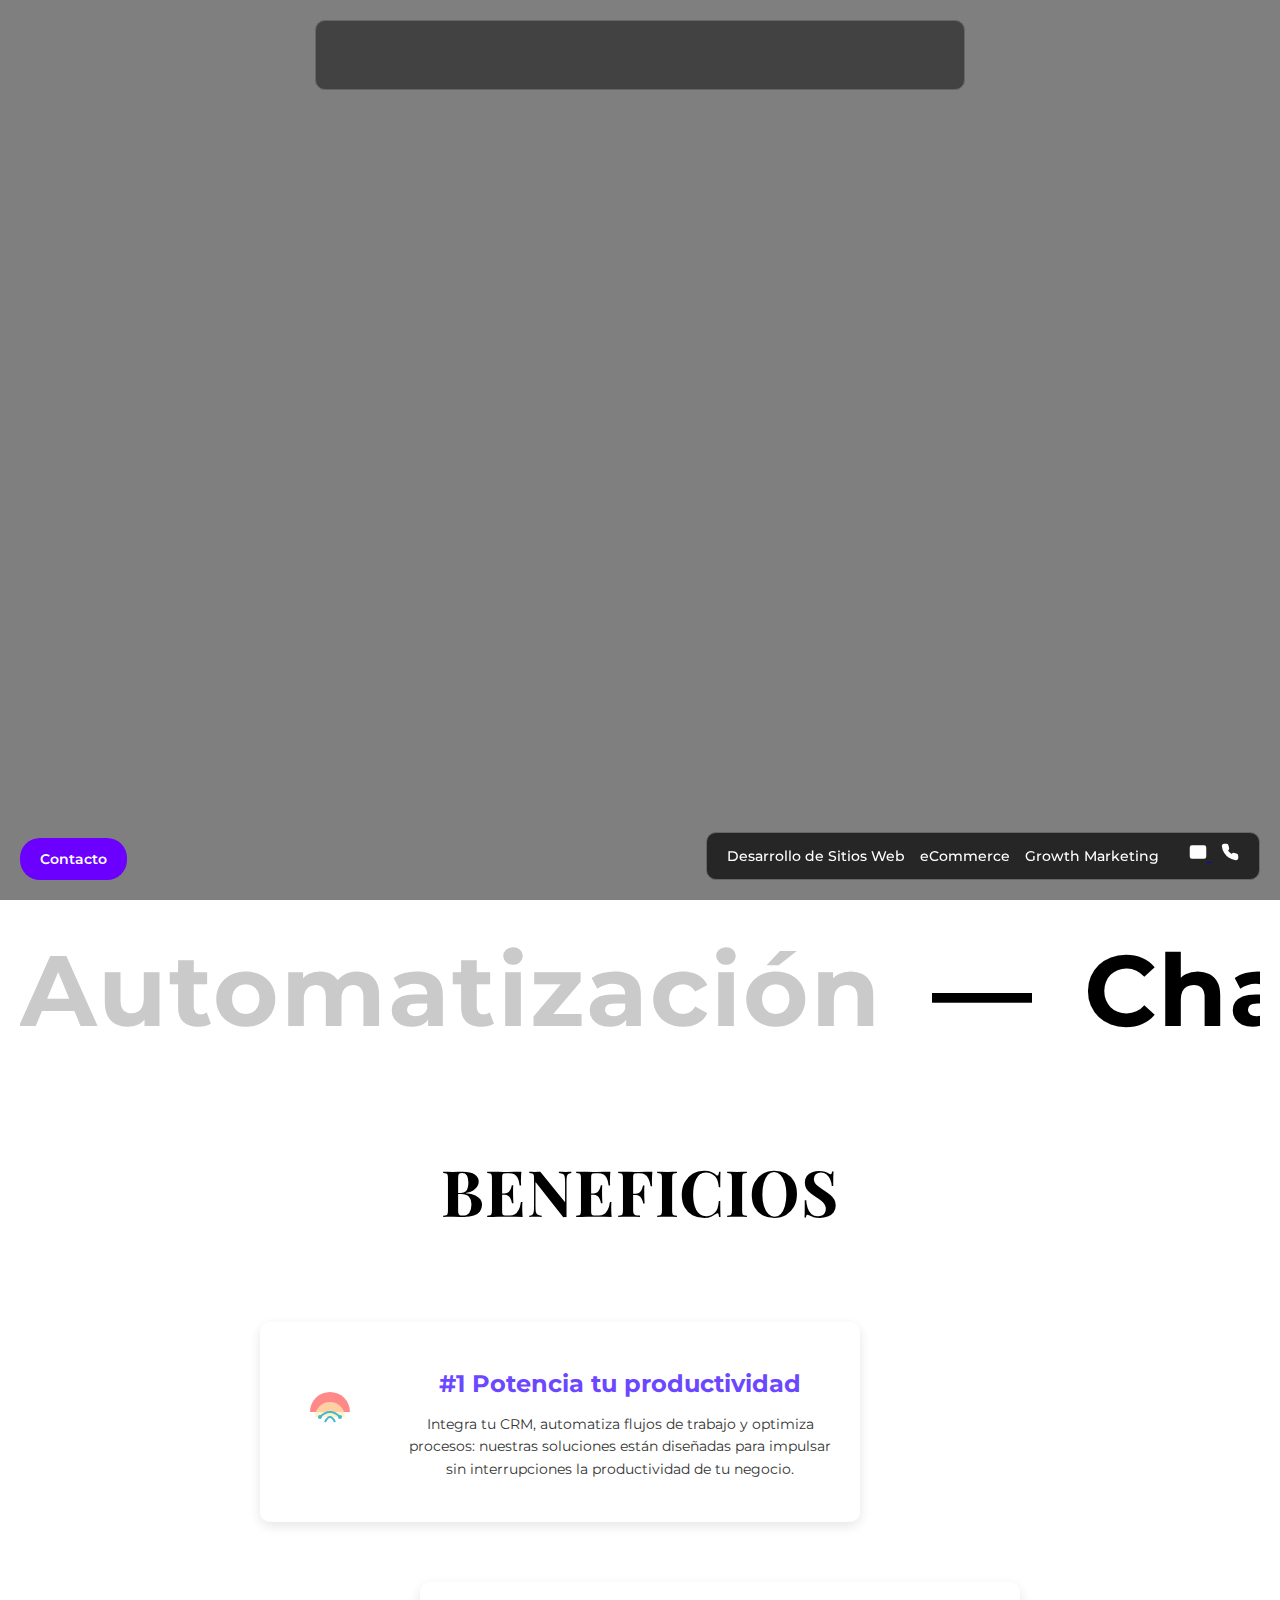
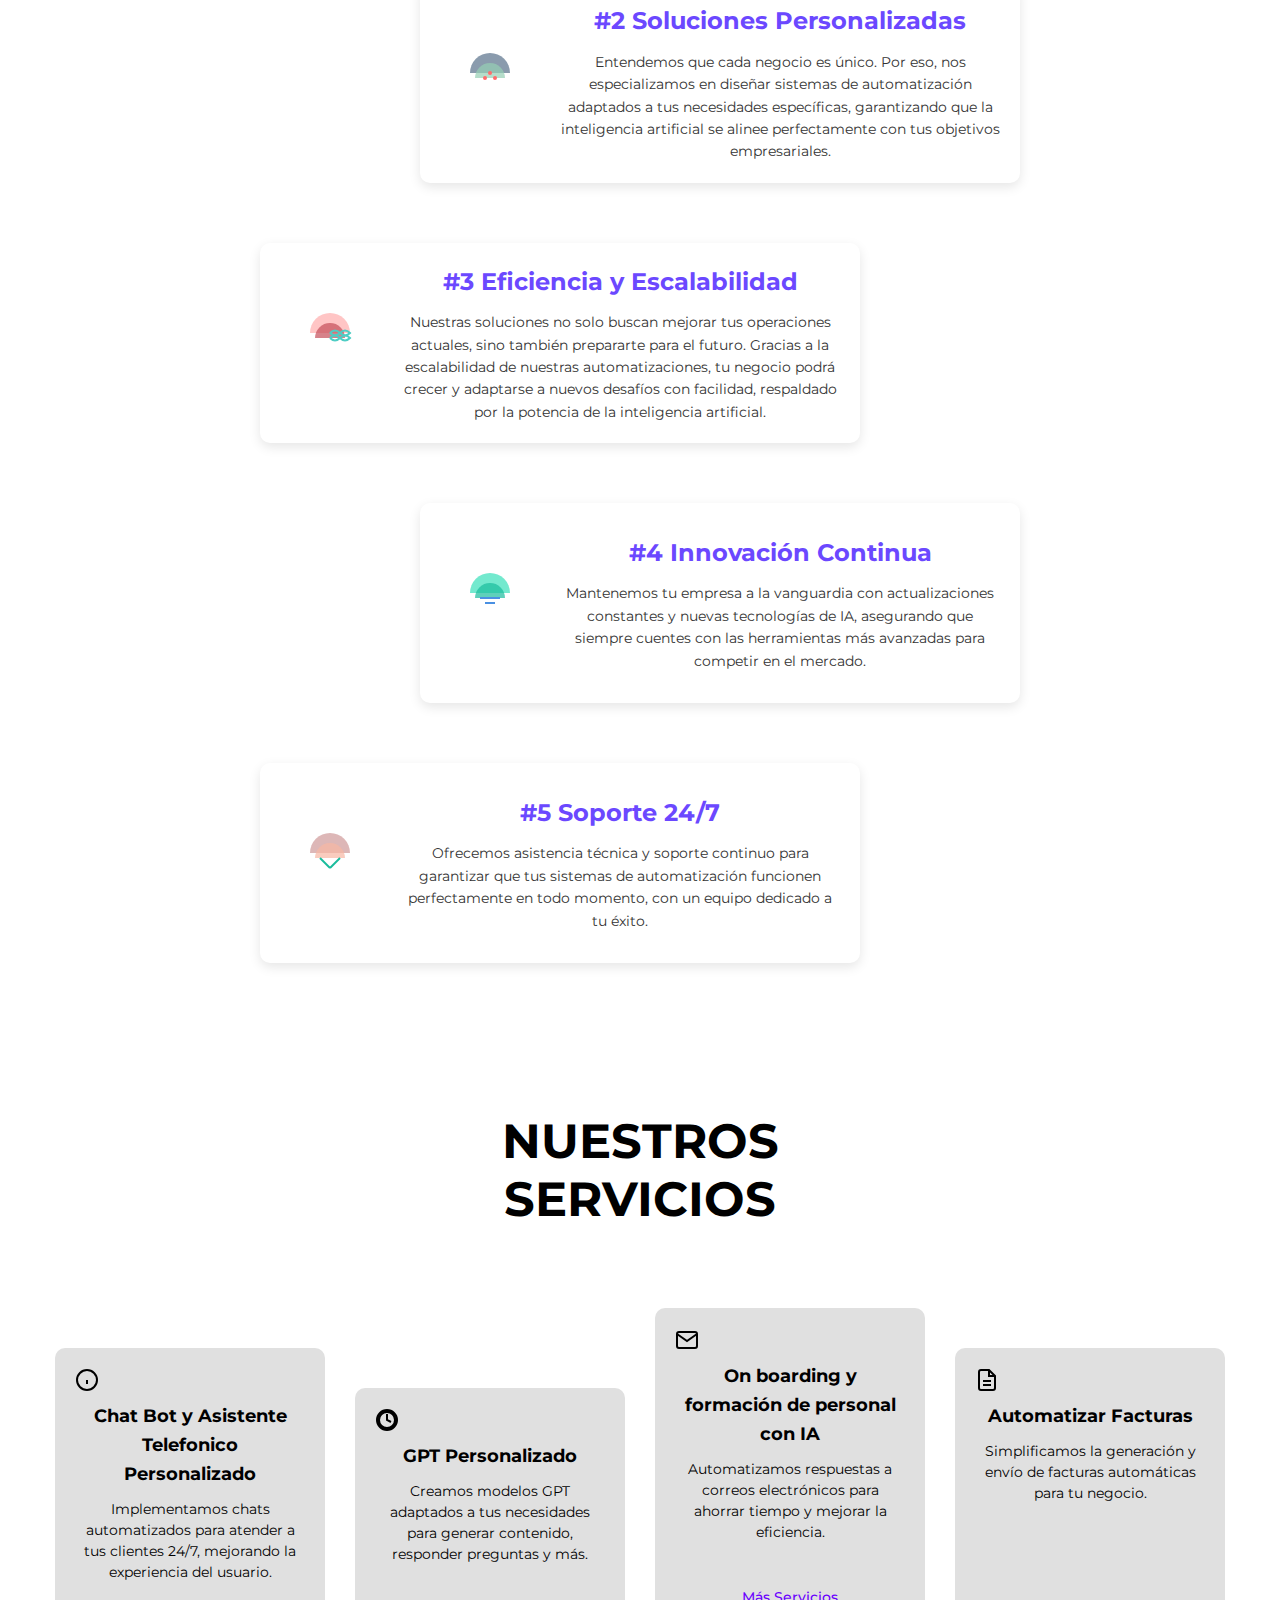
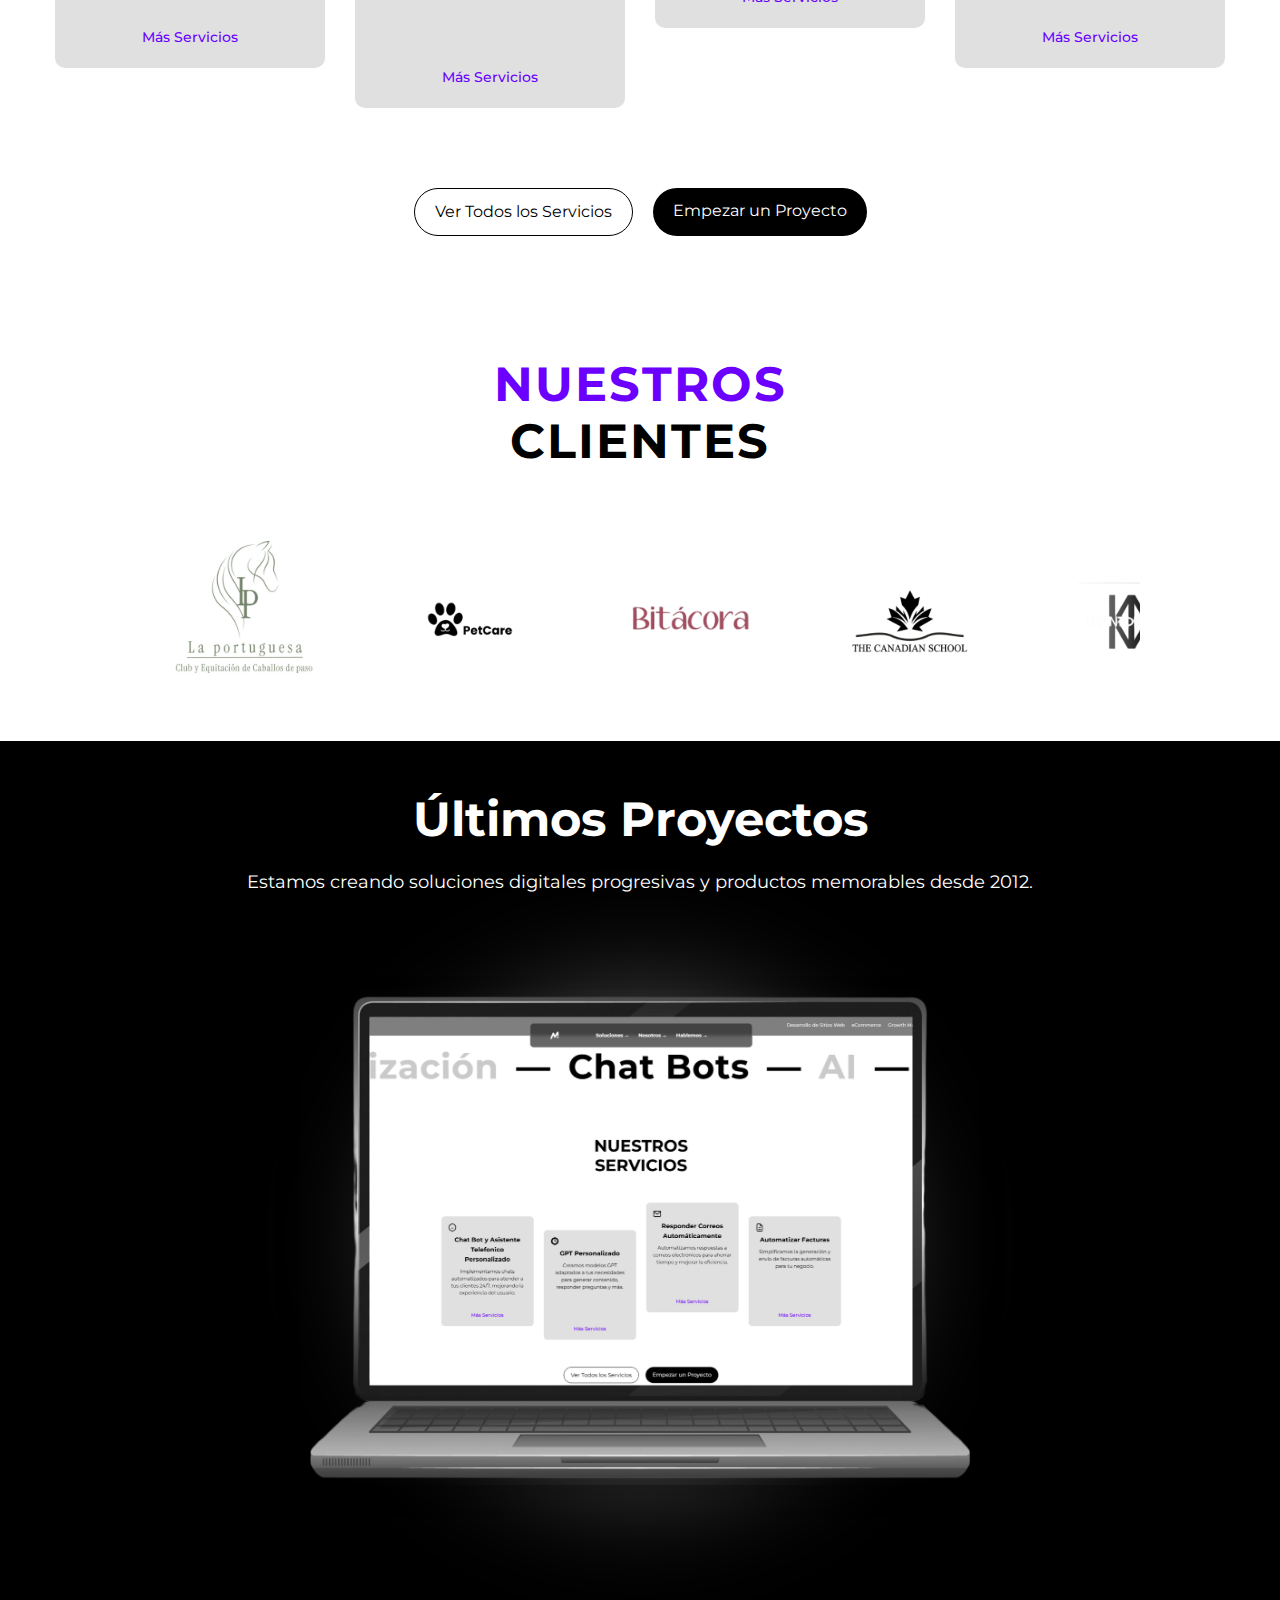
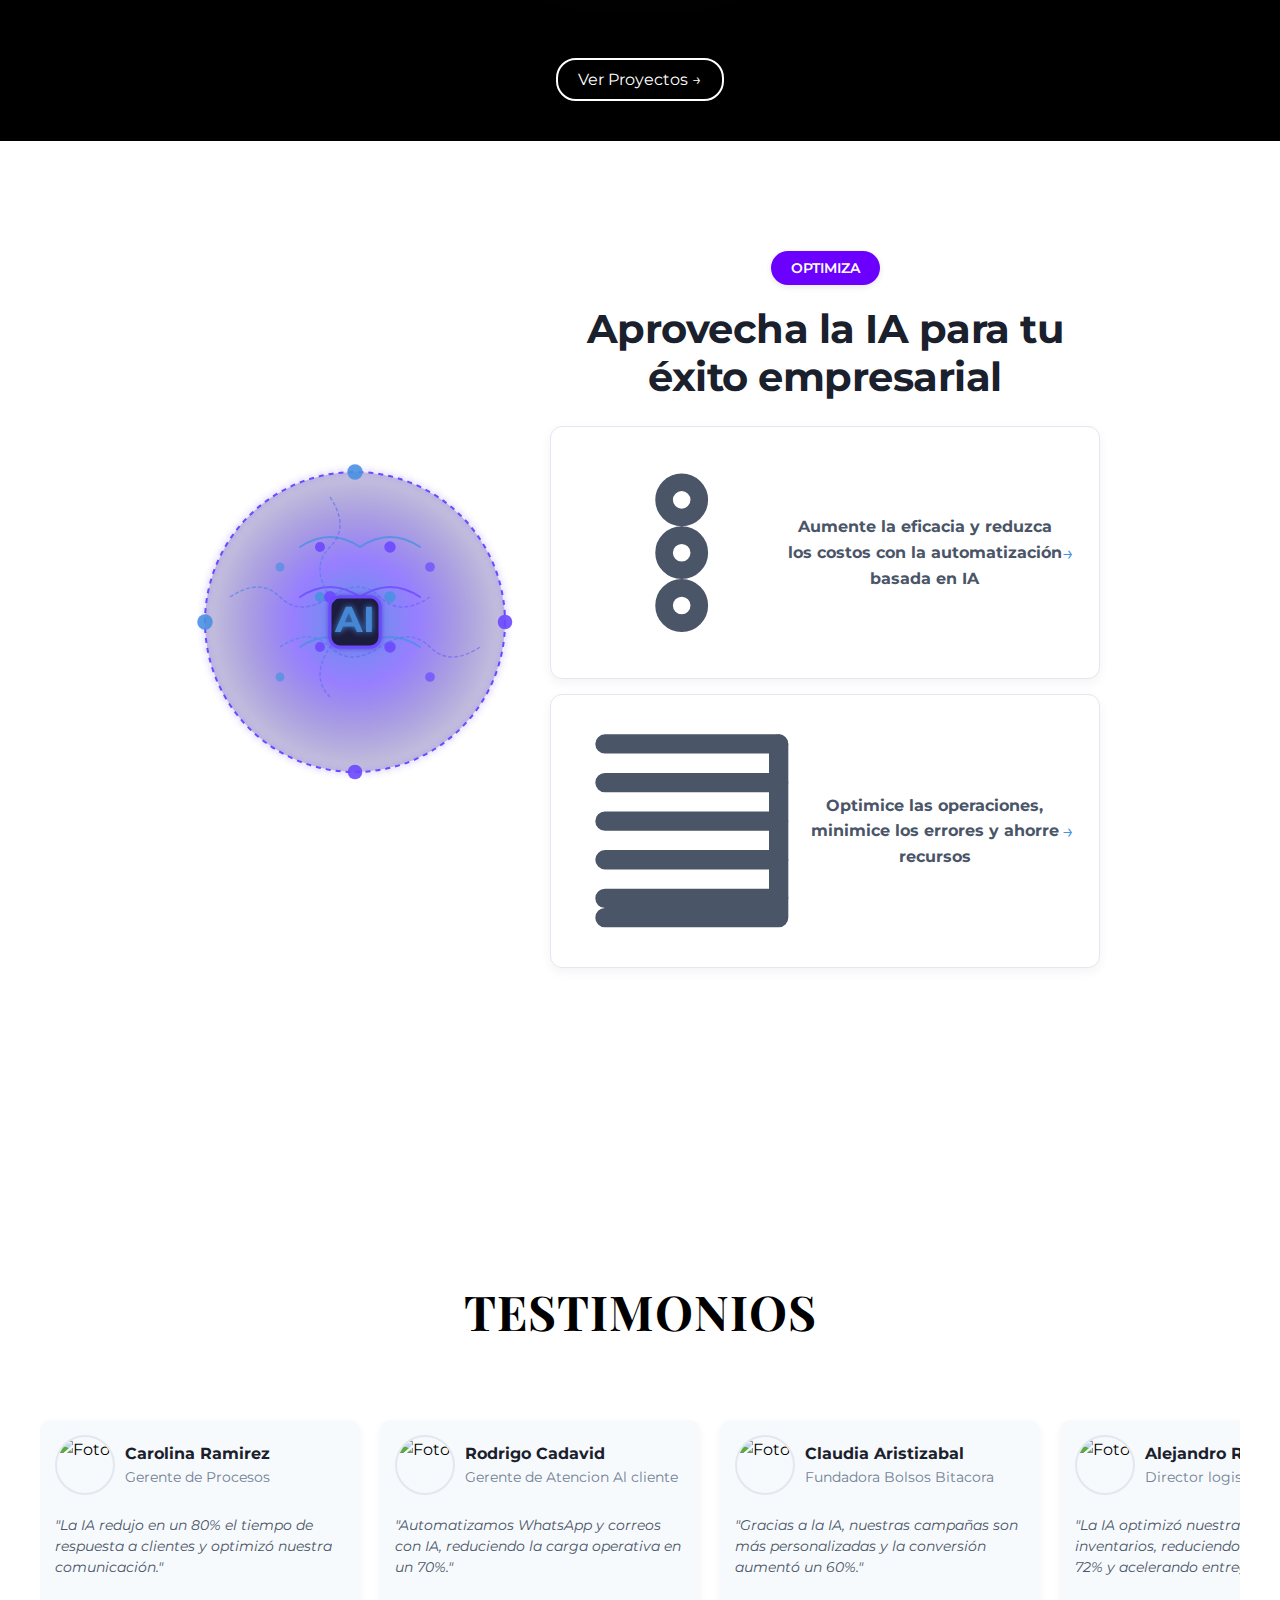
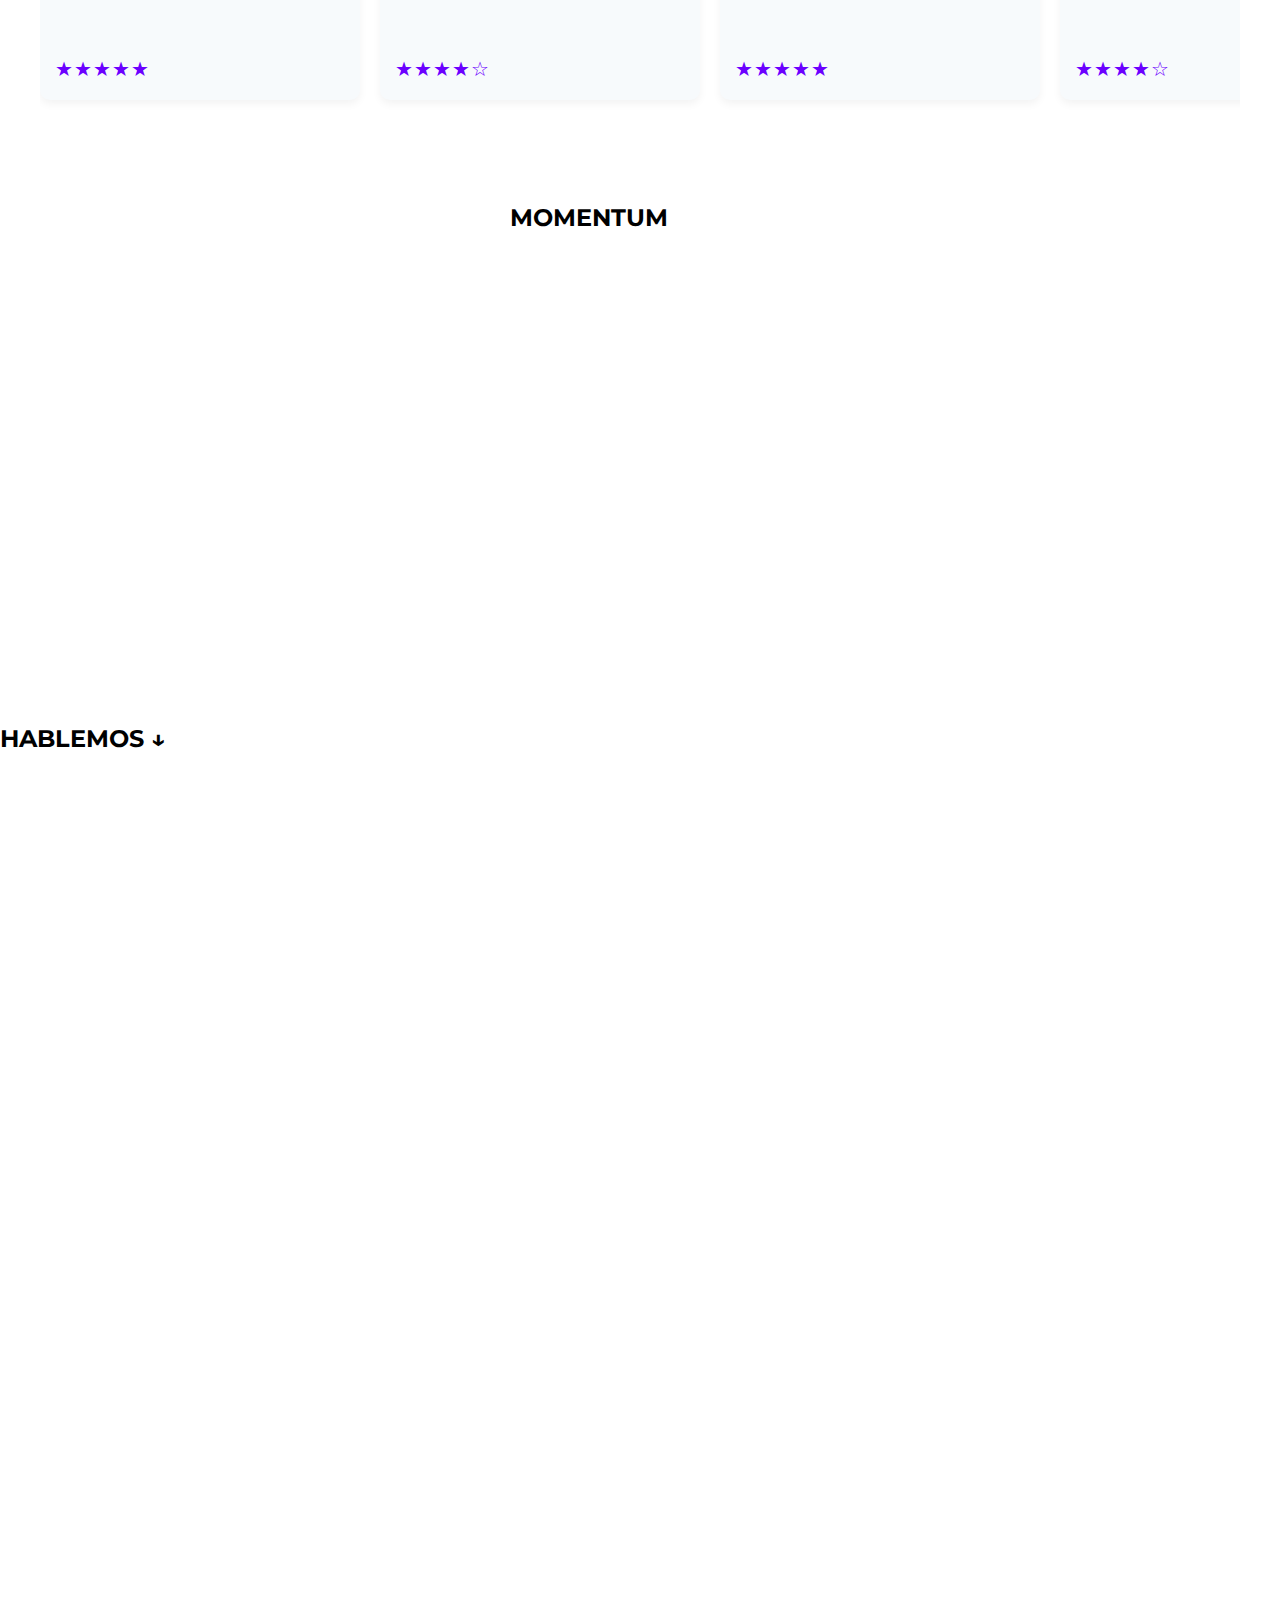
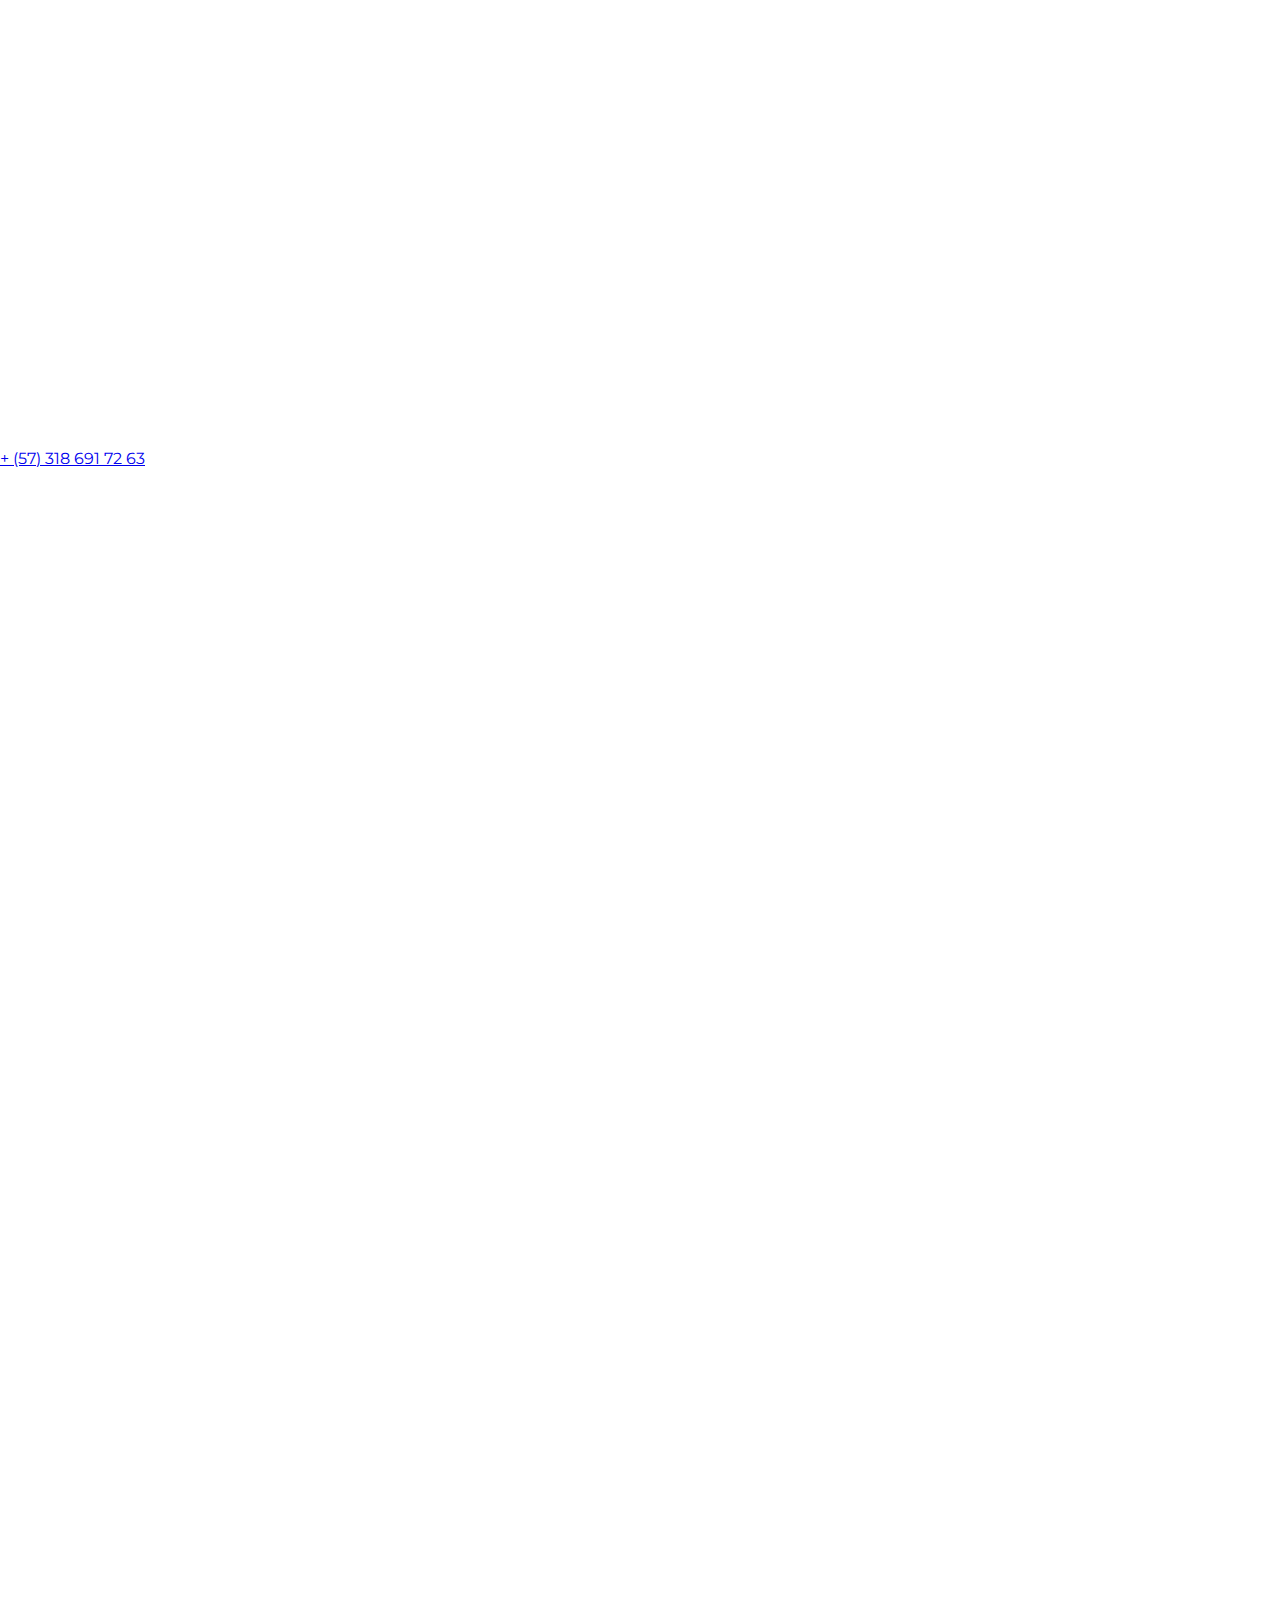
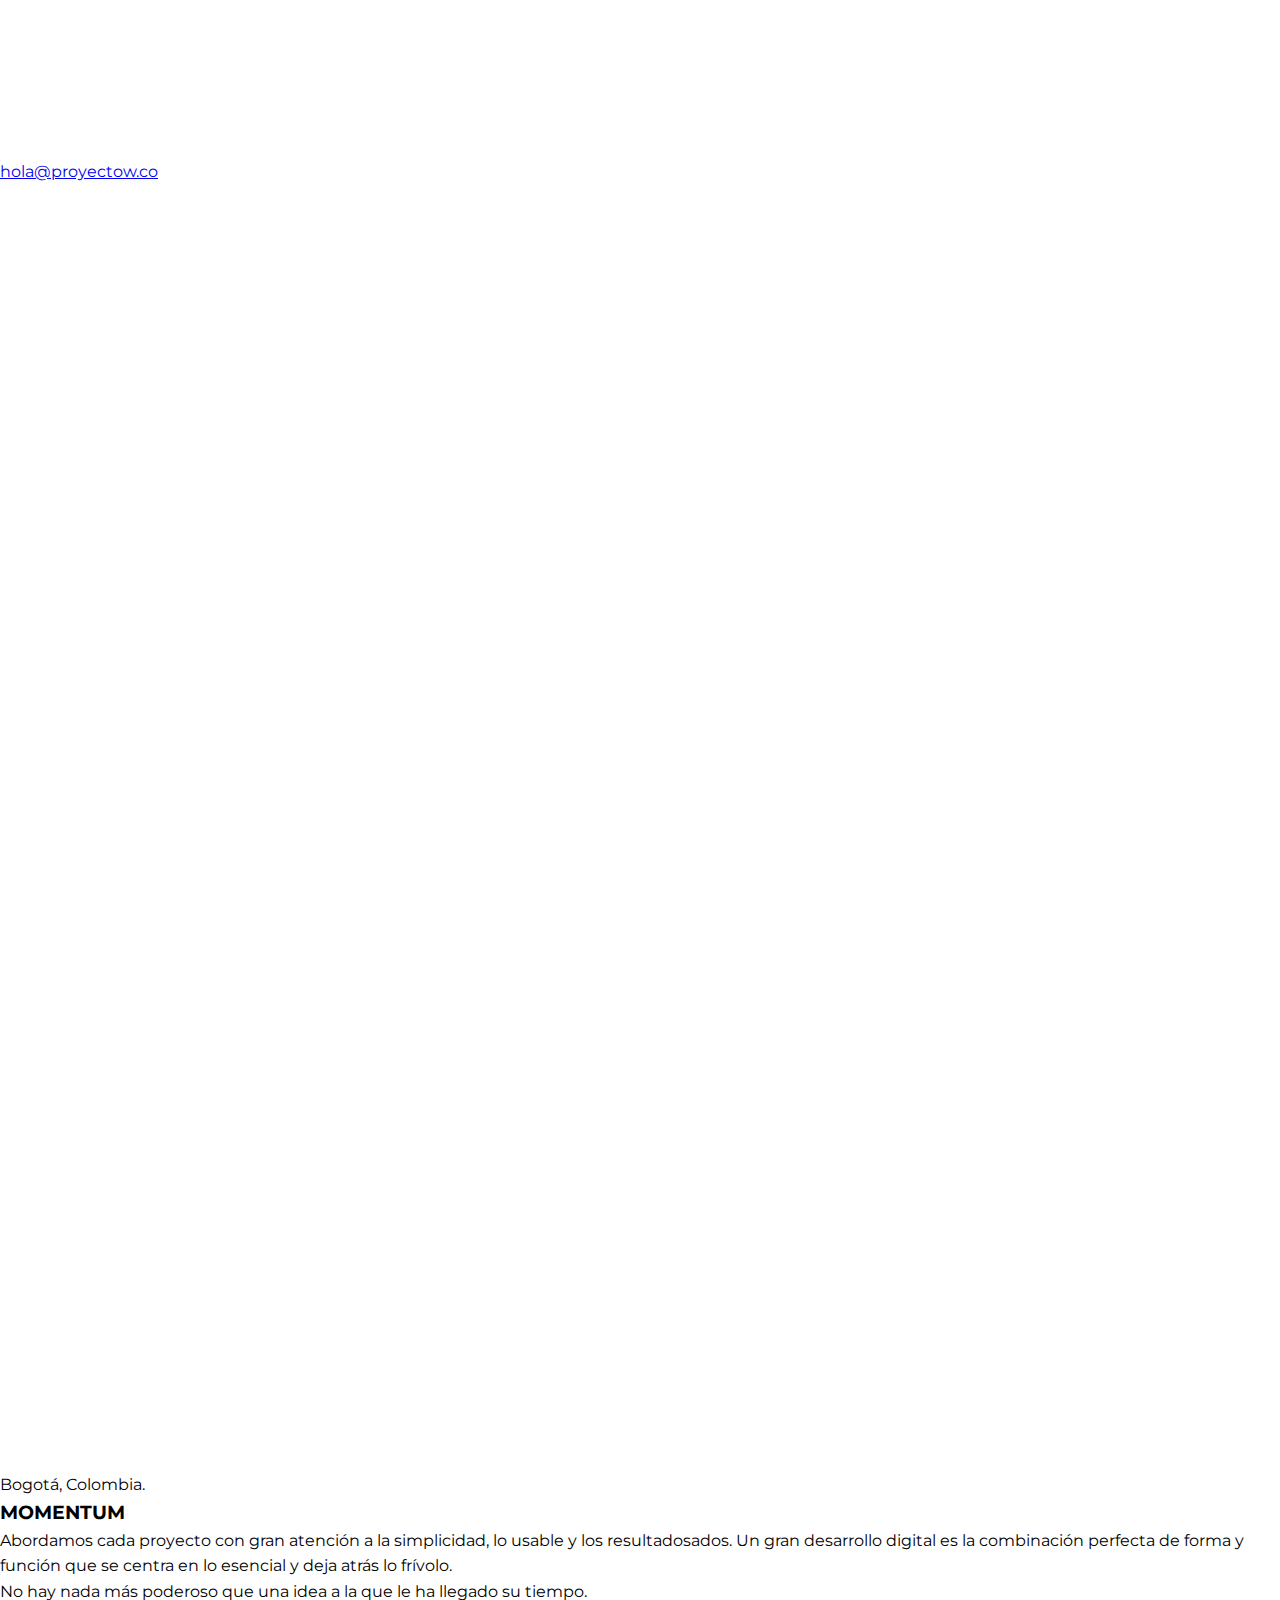
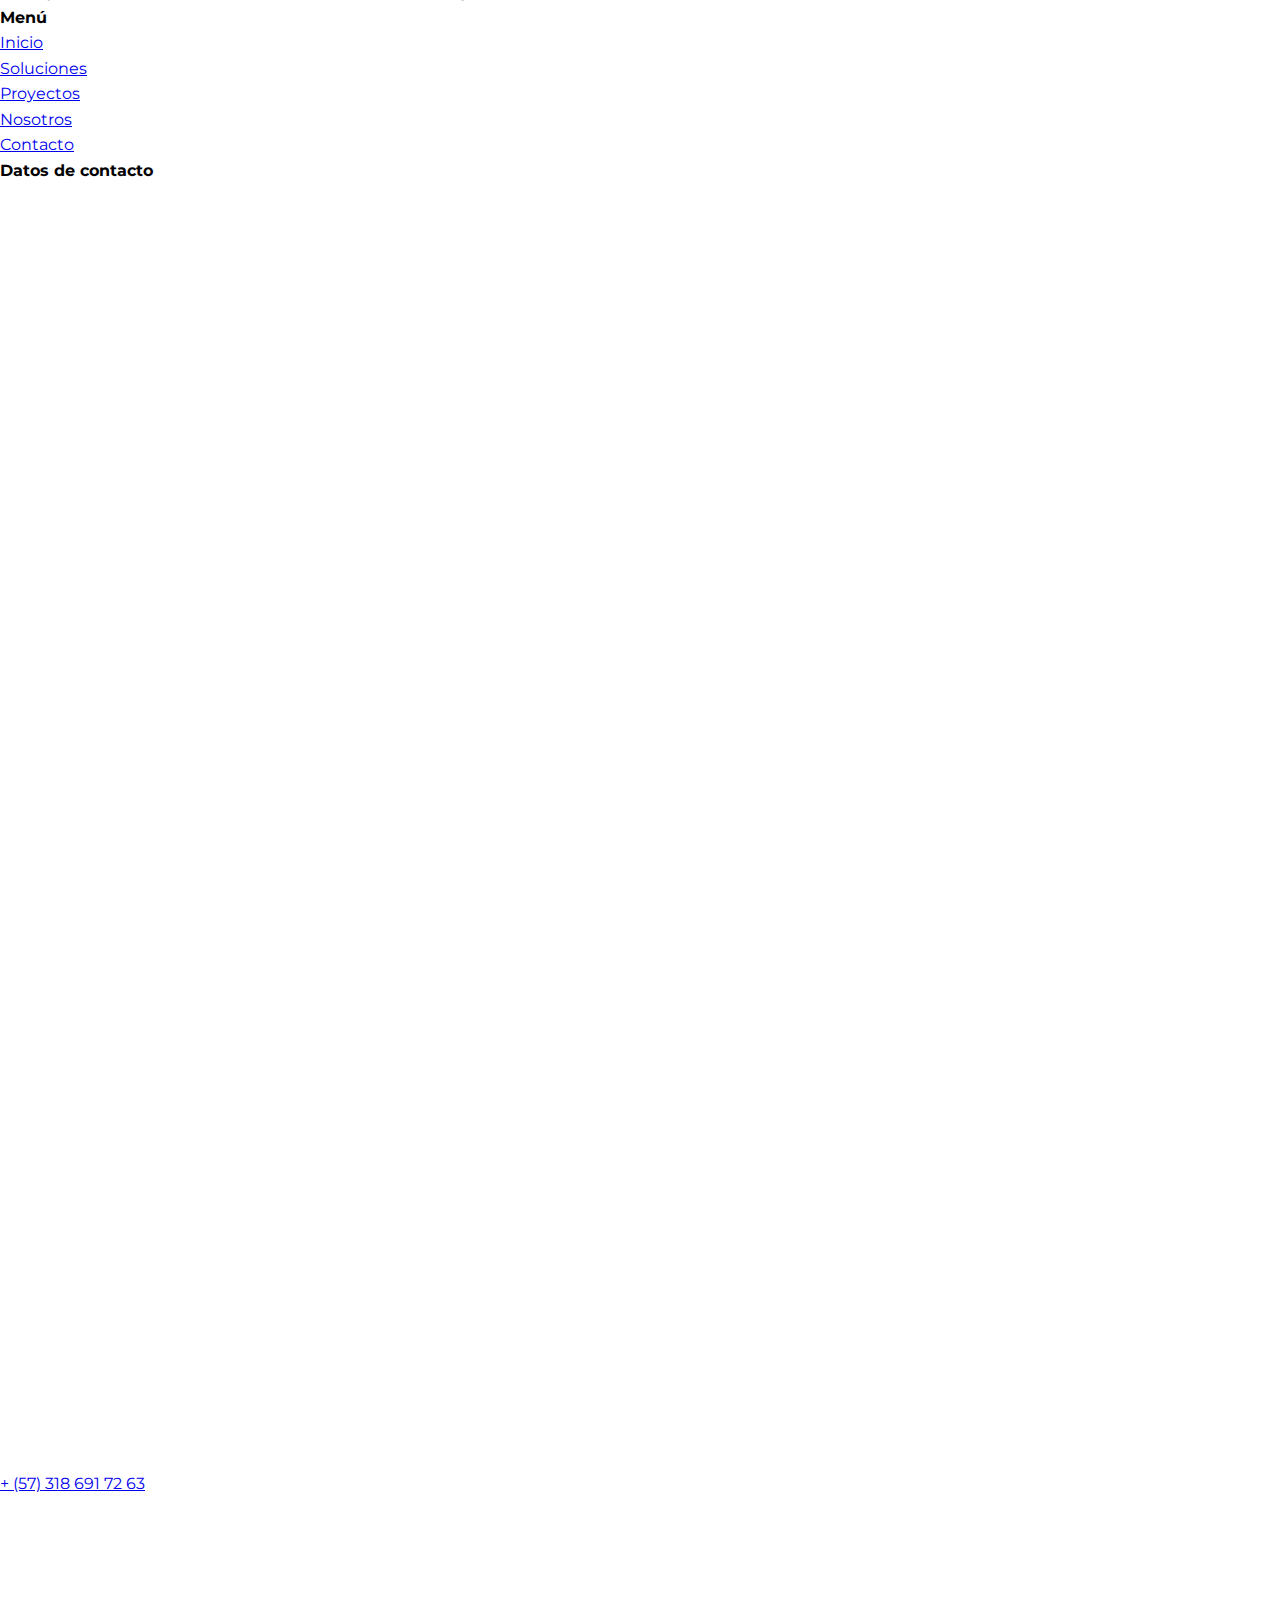
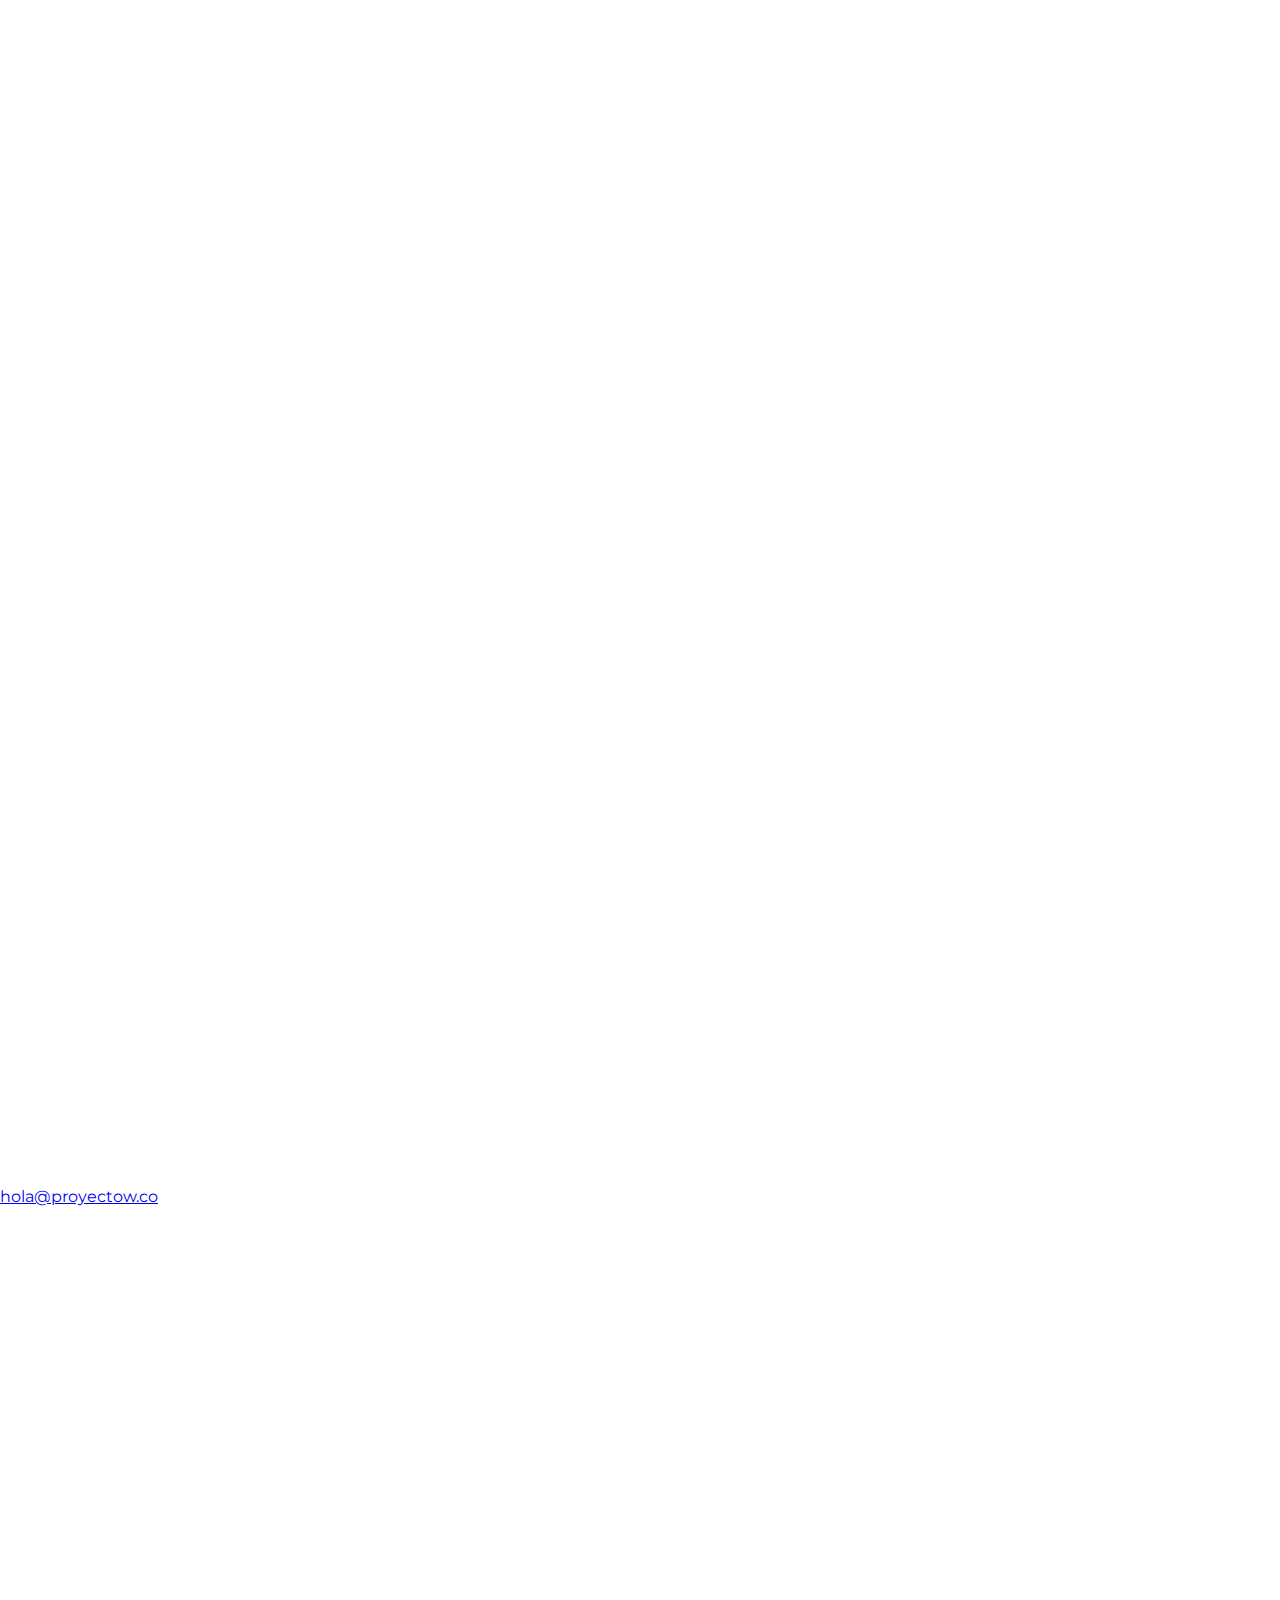
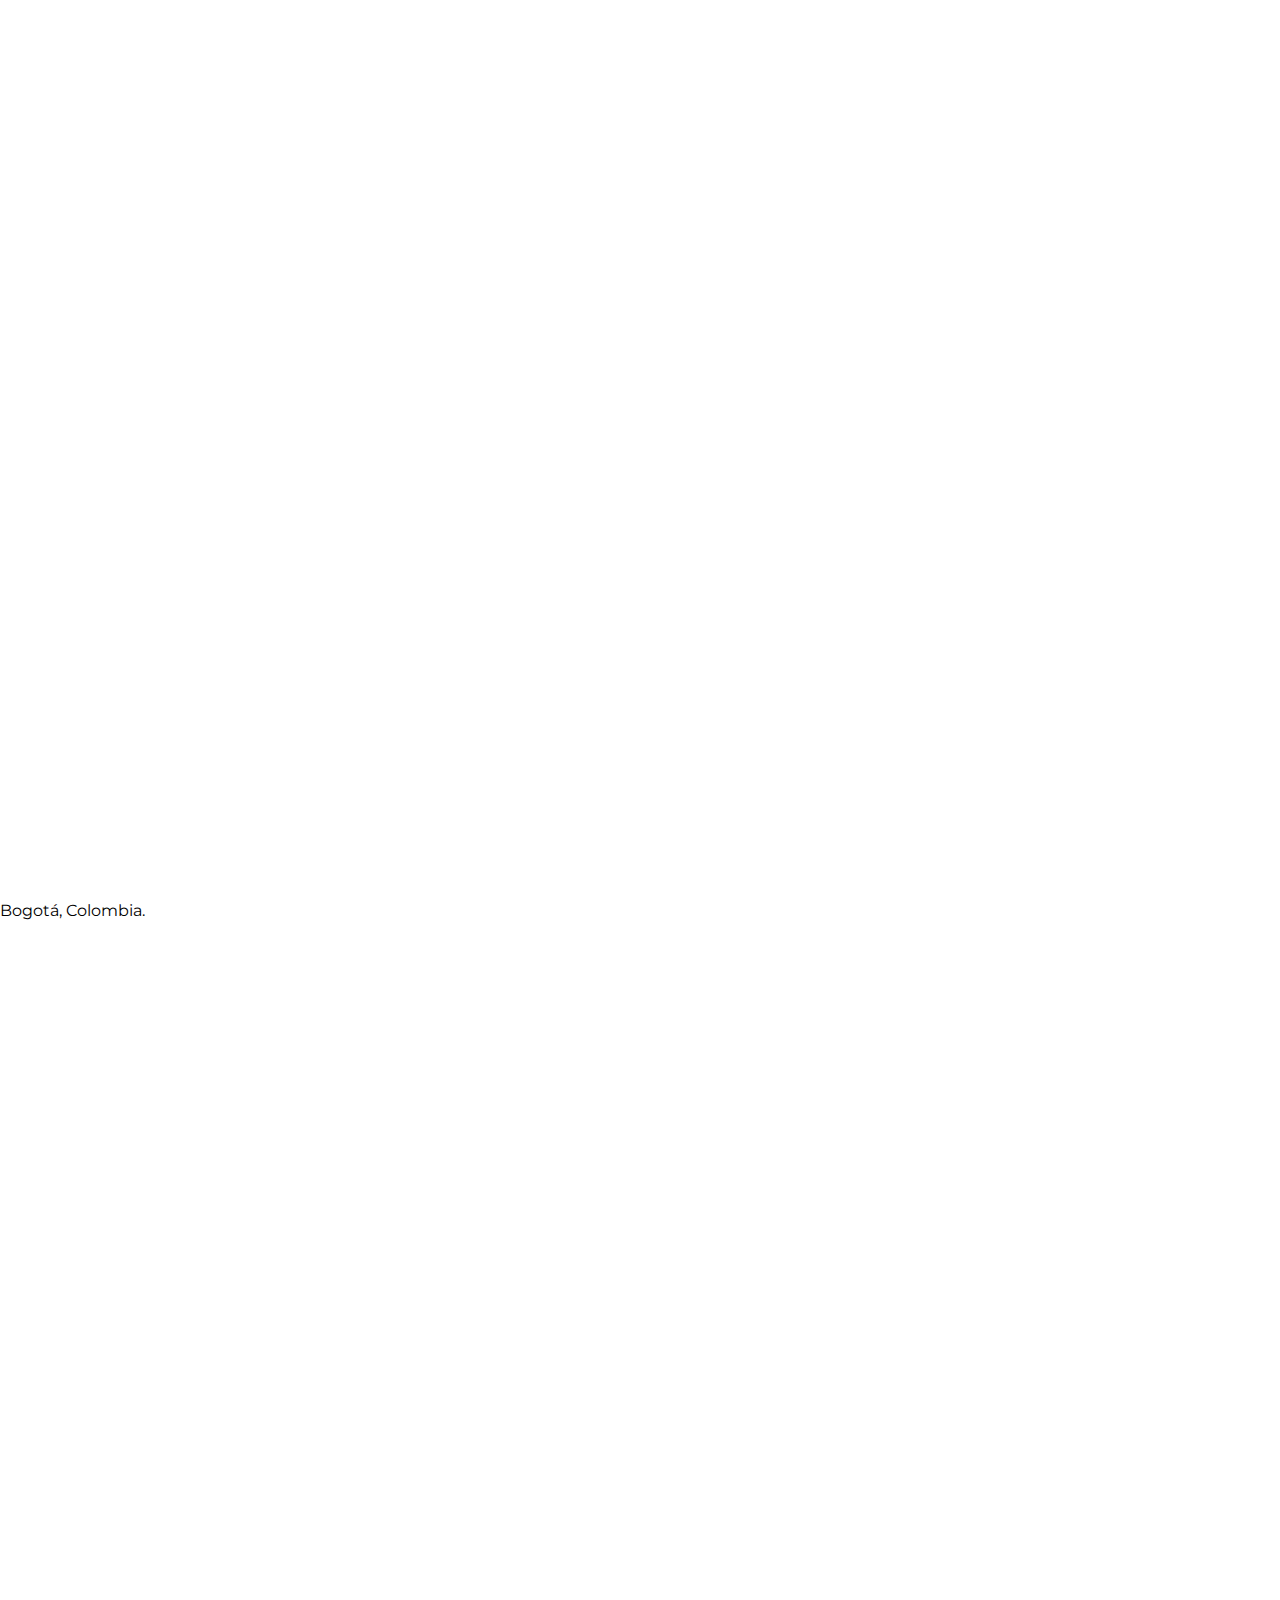
==== commit dadf8093: "Update index.html" ====
--- a/index.html
+++ b/index.html
@@ -35,7 +35,7 @@
                     <svg class="icon phone-icon" xmlns="http://www.w3.org/2000/svg" viewBox="0 0 24 24" fill="none" stroke="#fff" stroke-width="2">
                         <path d="M22 16.92v3a2 2 0 0 1-2.18 2 19.79 19.79 0 0 1-8.63-3.07 19.5 19.5 0 0 1-6-6 19.79 19.79 0 0 1-3.07-8.67A2 2 0 0 1 4.11 2h3a2 2 0 0 1 2 1.72 12.84 12.84 0 0 0 .7 2.81 2 2 0 0 1-.45 2.11L8.09 9.91a16 16 0 0 0 6 6l1.27-1.27a2 2 0 0 1 2.11-.45 12.84 12.84 0 0 0 2.81.7A2 2 0 0 1 22 16.92z"/>
                     </svg>
-                    <a href="https://wa.link/pu18zw" style="text-decoration: none; color: inherit;">+ (57) 310 466 40 64</a>
+                    <a href="https://wa.link/pu18zw" style="text-decoration: none; color: inherit;">+ (57) 305 314 48 04</a>
                 </p>
                 <p>
                     <svg class="icon email-icon" xmlns="http://www.w3.org/2000/svg" viewBox="0 0 24 24" fill="none" stroke="#fff" stroke-width="2">
@@ -97,81 +97,81 @@
                 </div>
             </div>
 
-<!-- Nueva sección "Beneficios" -->
-<section class="benefits-section">
-    <!-- Título "Beneficios" -->
-    <h2 class="benefits-title">Beneficios</h2>
-    <div class="benefits-container">
-        <!-- Cuadro 1: Potencia tu productividad (Líneas curvas con puntos) -->
-        <div class="benefit-item">
-            <svg class="benefit-icon" viewBox="0 0 100 100" xmlns="http://www.w3.org/2000/svg">
-                <path d="M30 40 A 20 20 0 0 1 70 40" fill="#FF6B6B" opacity="0.8"/> <!-- Rosa claro -->
-                <path d="M35 45 A 15 15 0 0 1 65 45" fill="#FFEEAD" opacity="0.7"/> <!-- Amarillo pastel -->
-                <path d="M40 45 Q50 35 60 45" fill="none" stroke="#45B7D1" stroke-width="2"/>
-                <path d="M45 50 Q50 40 55 50" fill="none" stroke="#45B7D1" stroke-width="2"/>
-                <circle cx="40" cy="45" r="2" fill="#45B7D1"/>
-                <circle cx="60" cy="45" r="2" fill="#45B7D1"/>
-            </svg>
-            <div class="benefit-content">
-                <h3>#1 Potencia tu productividad</h3>
-                <p>Integra tu CRM, automatiza flujos de trabajo y optimiza procesos: nuestras soluciones están diseñadas para impulsar sin interrupciones la productividad de tu negocio.</p>
-            </div>
-        </div>
-        <!-- Cuadro 2: Soluciones Personalizadas (Círculos en disposición triangular) -->
-        <div class="benefit-item">
-            <svg class="benefit-icon" viewBox="0 0 100 100" xmlns="http://www.w3.org/2000/svg">
-                <path d="M30 40 A 20 20 0 0 1 70 40" fill="#6D8299" opacity="0.8"/> <!-- Morado claro -->
-                <path d="M35 45 A 15 15 0 0 1 65 45" fill="#96CEB4" opacity="0.7"/> <!-- Verde pastel -->
-                <circle cx="45" cy="45" r="2" fill="#FF6B6B"/>
-                <circle cx="55" cy="45" r="2" fill="#FF6B6B"/>
-                <circle cx="50" cy="40" r="2" fill="#FF6B6B"/>
-            </svg>
-            <div class="benefit-content">
-                <h3>#2 Soluciones Personalizadas</h3>
-                <p>Entendemos que cada negocio es único. Por eso, nos especializamos en diseñar sistemas de automatización adaptados a tus necesidades específicas, garantizando que la inteligencia artificial se alinee perfectamente con tus objetivos empresariales.</p>
-            </div>
-        </div>
-        <!-- Cuadro 3: Eficiencia y Escalabilidad (Espiral en abanico, como un sol) -->
-        <div class="benefit-item">
-            <svg class="benefit-icon" viewBox="0 0 100 100" xmlns="http://www.w3.org/2000/svg">
-                <path d="M30 40 A 20 20 0 0 1 70 40" fill="#FFB6B6" opacity="0.8"/> <!-- Rosa cálido -->
-                <path d="M35 45 A 15 15 0 0 1 65 45" fill="#C44D58" opacity="0.7"/> <!-- Rosa oscuro -->
-                <path d="M50 40 Q55 45 60 40 Q65 45 70 40 Q65 35 60 40 Q55 35 50 40" fill="none" stroke="#4ECDC4" stroke-width="2"/>
-                <path d="M50 45 Q55 50 60 45 Q65 50 70 45 Q65 40 60 45 Q55 40 50 45" fill="none" stroke="#4ECDC4" stroke-width="2"/>
-            </svg>
-            <div class="benefit-content">
-                <h3>#3 Eficiencia y Escalabilidad</h3>
-                <p>Nuestras soluciones no solo buscan mejorar tus operaciones actuales, sino también prepararte para el futuro. Gracias a la escalabilidad de nuestras automatizaciones, tu negocio podrá crecer y adaptarse a nuevos desafíos con facilidad, respaldado por la potencia de la inteligencia artificial.</p>
-            </div>
-        </div>
-        <!-- Cuadro 4: Innovación Continua (Líneas horizontales, diseño original) -->
-        <div class="benefit-item">
-            <svg class="benefit-icon" viewBox="0 0 100 100" xmlns="http://www.w3.org/2000/svg">
-                <path d="M30 40 A 20 20 0 0 1 70 40" fill="#50E3C2" opacity="0.8"/>
-                <path d="M35 45 A 15 15 0 0 1 65 45" fill="#1ABC9C" opacity="0.7"/>
-                <line x1="40" y1="45" x2="60" y2="45" stroke="#4A90E2" stroke-width="2"/>
-                <line x1="45" y1="50" x2="55" y2="50" stroke="#4A90E2" stroke-width="2"/>
-            </svg>
-            <div class="benefit-content">
-                <h3>#4 Innovación Continua</h3>
-                <p>Mantenemos tu empresa a la vanguardia con actualizaciones constantes y nuevas tecnologías de IA, asegurando que siempre cuentes con las herramientas más avanzadas para competir en el mercado.</p>
-            </div>
-        </div>
-        <!-- Cuadro 5: Soporte 24/7 (Líneas diagonales en "V") -->
-        <div class="benefit-item">
-            <svg class="benefit-icon" viewBox="0 0 100 100" xmlns="http://www.w3.org/2000/svg">
-                <path d="M30 40 A 20 20 0 0 1 70 40" fill="#D4A5A5" opacity="0.8"/> <!-- Rosa cálido -->
-                <path d="M35 45 A 15 15 0 0 1 65 45" fill="#F7B7A3" opacity="0.7"/> <!-- Naranja pastel -->
-                <line x1="40" y1="45" x2="50" y2="55" stroke="#1ABC9C" stroke-width="2"/>
-                <line x1="50" y1="55" x2="60" y2="45" stroke="#1ABC9C" stroke-width="2"/>
-            </svg>
-            <div class="benefit-content">
-                <h3>#5 Soporte 24/7</h3>
-                <p>Ofrecemos asistencia técnica y soporte continuo para garantizar que tus sistemas de automatización funcionen perfectamente en todo momento, con un equipo dedicado a tu éxito.</p>
-            </div>
-        </div>
-    </div>
-</section>
+            <!-- Nueva sección "Beneficios" -->
+            <section class="benefits-section">
+                <!-- Título "Beneficios" -->
+                <h2 class="benefits-title">Beneficios</h2>
+                <div class="benefits-container">
+                    <!-- Cuadro 1: Potencia tu productividad (Líneas curvas con puntos) -->
+                    <div class="benefit-item">
+                        <svg class="benefit-icon" viewBox="0 0 100 100" xmlns="http://www.w3.org/2000/svg">
+                            <path d="M30 40 A 20 20 0 0 1 70 40" fill="#FF6B6B" opacity="0.8"/> <!-- Rosa claro -->
+                            <path d="M35 45 A 15 15 0 0 1 65 45" fill="#FFEEAD" opacity="0.7"/> <!-- Amarillo pastel -->
+                            <path d="M40 45 Q50 35 60 45" fill="none" stroke="#45B7D1" stroke-width="2"/>
+                            <path d="M45 50 Q50 40 55 50" fill="none" stroke="#45B7D1" stroke-width="2"/>
+                            <circle cx="40" cy="45" r="2" fill="#45B7D1"/>
+                            <circle cx="60" cy="45" r="2" fill="#45B7D1"/>
+                        </svg>
+                        <div class="benefit-content">
+                            <h3>#1 Potencia tu productividad</h3>
+                            <p>Integra tu CRM, automatiza flujos de trabajo y optimiza procesos: nuestras soluciones están diseñadas para impulsar sin interrupciones la productividad de tu negocio.</p>
+                        </div>
+                    </div>
+                    <!-- Cuadro 2: Soluciones Personalizadas (Círculos en disposición triangular) -->
+                    <div class="benefit-item">
+                        <svg class="benefit-icon" viewBox="0 0 100 100" xmlns="http://www.w3.org/2000/svg">
+                            <path d="M30 40 A 20 20 0 0 1 70 40" fill="#6D8299" opacity="0.8"/> <!-- Morado claro -->
+                            <path d="M35 45 A 15 15 0 0 1 65 45" fill="#96CEB4" opacity="0.7"/> <!-- Verde pastel -->
+                            <circle cx="45" cy="45" r="2" fill="#FF6B6B"/>
+                            <circle cx="55" cy="45" r="2" fill="#FF6B6B"/>
+                            <circle cx="50" cy="40" r="2" fill="#FF6B6B"/>
+                        </svg>
+                        <div class="benefit-content">
+                            <h3>#2 Soluciones Personalizadas</h3>
+                            <p>Entendemos que cada negocio es único. Por eso, nos especializamos en diseñar sistemas de automatización adaptados a tus necesidades específicas, garantizando que la inteligencia artificial se alinee perfectamente con tus objetivos empresariales.</p>
+                        </div>
+                    </div>
+                    <!-- Cuadro 3: Eficiencia y Escalabilidad (Espiral en abanico, como un sol) -->
+                    <div class="benefit-item">
+                        <svg class="benefit-icon" viewBox="0 0 100 100" xmlns="http://www.w3.org/2000/svg">
+                            <path d="M30 40 A 20 20 0 0 1 70 40" fill="#FFB6B6" opacity="0.8"/> <!-- Rosa cálido -->
+                            <path d="M35 45 A 15 15 0 0 1 65 45" fill="#C44D58" opacity="0.7"/> <!-- Rosa oscuro -->
+                            <path d="M50 40 Q55 45 60 40 Q65 45 70 40 Q65 35 60 40 Q55 35 50 40" fill="none" stroke="#4ECDC4" stroke-width="2"/>
+                            <path d="M50 45 Q55 50 60 45 Q65 50 70 45 Q65 40 60 45 Q55 40 50 45" fill="none" stroke="#4ECDC4" stroke-width="2"/>
+                        </svg>
+                        <div class="benefit-content">
+                            <h3>#3 Eficiencia y Escalabilidad</h3>
+                            <p>Nuestras soluciones no solo buscan mejorar tus operaciones actuales, sino también prepararte para el futuro. Gracias a la escalabilidad de nuestras automatizaciones, tu negocio podrá crecer y adaptarse a nuevos desafíos con facilidad, respaldado por la potencia de la inteligencia artificial.</p>
+                        </div>
+                    </div>
+                    <!-- Cuadro 4: Innovación Continua (Líneas horizontales, diseño original) -->
+                    <div class="benefit-item">
+                        <svg class="benefit-icon" viewBox="0 0 100 100" xmlns="http://www.w3.org/2000/svg">
+                            <path d="M30 40 A 20 20 0 0 1 70 40" fill="#50E3C2" opacity="0.8"/>
+                            <path d="M35 45 A 15 15 0 0 1 65 45" fill="#1ABC9C" opacity="0.7"/>
+                            <line x1="40" y1="45" x2="60" y2="45" stroke="#4A90E2" stroke-width="2"/>
+                            <line x1="45" y1="50" x2="55" y2="50" stroke="#4A90E2" stroke-width="2"/>
+                        </svg>
+                        <div class="benefit-content">
+                            <h3>#4 Innovación Continua</h3>
+                            <p>Mantenemos tu empresa a la vanguardia con actualizaciones constantes y nuevas tecnologías de IA, asegurando que siempre cuentes con las herramientas más avanzadas para competir en el mercado.</p>
+                        </div>
+                    </div>
+                    <!-- Cuadro 5: Soporte 24/7 (Líneas diagonales en "V") -->
+                    <div class="benefit-item">
+                        <svg class="benefit-icon" viewBox="0 0 100 100" xmlns="http://www.w3.org/2000/svg">
+                            <path d="M30 40 A 20 20 0 0 1 70 40" fill="#D4A5A5" opacity="0.8"/> <!-- Rosa cálido -->
+                            <path d="M35 45 A 15 15 0 0 1 65 45" fill="#F7B7A3" opacity="0.7"/> <!-- Naranja pastel -->
+                            <line x1="40" y1="45" x2="50" y2="55" stroke="#1ABC9C" stroke-width="2"/>
+                            <line x1="50" y1="55" x2="60" y2="45" stroke="#1ABC9C" stroke-width="2"/>
+                        </svg>
+                        <div class="benefit-content">
+                            <h3>#5 Soporte 24/7</h3>
+                            <p>Ofrecemos asistencia técnica y soporte continuo para garantizar que tus sistemas de automatización funcionen perfectamente en todo momento, con un equipo dedicado a tu éxito.</p>
+                        </div>
+                    </div>
+                </div>
+            </section>
 
             <h2 class="services-title">NUESTROS<br>SERVICIOS</h2>
             <div class="services-grid">
@@ -384,14 +384,21 @@
                     <button class="ai-optimize-btn">OPTIMIZA</button>
                     <h2 class="ai-title">Aprovecha la IA para tu éxito empresarial</h2>
                     <div class="ai-options">
-                        <button class="ai-option">
-                            <span>📈</span> Aumente la eficacia y reduzca los costos con la automatización basada en IA
+                        <div class="ai-option">
+                            <svg class="icon" viewBox="0 0 24 24" fill="none" stroke="currentColor" stroke-width="2" stroke-linecap="round" stroke-linejoin="round">
+                                <path d="M12 8c1.1 0 2-.9 2-2s-.9-2-2-2-2 .9-2 2 .9 2 2 2zm0 2c-1.1 0-2 .9-2 2s.9 2 2 2 2-.9 2-2-.9-2-2-2zm0 6c-1.1 0-2 .9-2 2s.9 2 2 2 2-.9 2-2-.9-2-2-2z"/>
+                            </svg>
+                            <strong>Aumente la eficacia y reduzca los costos con la automatización basada en IA</strong>
                             <span class="arrow">→</span>
-                        </button>
-                        <button class="ai-option">
-                            <span>📊</span> Optimice las operaciones, minimice los errores y ahorre recursos
+                        </div>
+                        <div class="ai-option">
+                            <svg class="icon" viewBox="0 0 24 24" fill="none" stroke="currentColor" stroke-width="2" stroke-linecap="round" stroke-linejoin="round">
+                                <path d="M3 3h18M3 7h18M3 11h18M3 15h18M3 19h18"/>
+                                <path d="M21 3v18H3"/>
+                            </svg>
+                            <strong>Optimice las operaciones, minimice los errores y ahorre recursos</strong>
                             <span class="arrow">→</span>
-                        </button>
+                        </div>
                     </div>
                 </div>
             </div>
@@ -508,6 +515,13 @@
                 </div>
             </div>
         </section>
+
+        <!-- Nueva sección Momentum al final -->
+        <section class="momentum-section">
+            <div class="momentum-content">
+                <h2><img src="logo.png" alt="Logo" style="vertical-align: middle; margin-right: 10px;">MOMENTUM</h2>
+            </div>
+        </section>
     </main>
 
     <div class="bottom-bar">
@@ -537,7 +551,89 @@
         <a href="#" id="contactSidebarLink">Contacto</a>
     </div>
 
-    <div class="scroll-indicator">↓</div>
+<!-- Sección Hablemos -->
+<section class="contact-section" id="hablemos">
+    <div class="contact-container">
+        <h2 class="contact-title">HABLEMOS <span class="arrow-down">↓</span></h2>
+        <div class="contact-top-row">
+            <div class="contact-top-item phone">
+                <svg class="icon phone-icon" xmlns="http://www.w3.org/2000/svg" viewBox="0 0 24 24" fill="none" stroke="#fff" stroke-width="2">
+                    <path d="M22 16.92v3a2 2 0 0 1-2.18 2 19.79 19.79 0 0 1-8.63-3.07 19.5 19.5 0 0 1-6-6 19.79 19.79 0 0 1-3.07-8.67A2 2 0 0 1 4.11 2h3a2 2 0 0 1 2 1.72 12.84 12.84 0 0 0 .7 2.81 2 2 0 0 1-.45 2.11L8.09 9.91a16 16 0 0 0 6 6l1.27-1.27a2 2 0 0 1 2.11-.45 12.84 12.84 0 0 0 2.81.7A2 2 0 0 1 22 16.92z"/>
+                </svg>
+                <a href="tel:+573186917263">+ (57) 318 691 72 63</a>
+            </div>
+            <div class="contact-top-item email">
+                <svg class="icon email-icon" xmlns="http://www.w3.org/2000/svg" viewBox="0 0 24 24" fill="none" stroke="#fff" stroke-width="2">
+                    <path d="M4 4h16c1.1 0 2 .9 2 2v12c0 1.1-.9 2-2 2H4c-1.1 0-2-.9-2-2V6c0-1.1.9-2 2-2z"/>
+                    <polyline points="22,6 12,13 2,6"/>
+                </svg>
+                <a href="mailto:hola@proyectow.co">hola@proyectow.co</a>
+            </div>
+            <div class="contact-top-item location">
+                <svg class="icon location-icon" xmlns="http://www.w3.org/2000/svg" viewBox="0 0 24 24" fill="none" stroke="#fff" stroke-width="2">
+                    <path d="M12 2C8.13 2 5 5.13 5 9c0 5.25 7 13 7 13s7-7.75 7-13c0-3.87-3.13-7-7-7zm0 9.5a2.5 2.5 0 0 1 0-5 2.5 2.5 0 0 1 0 5z"/>
+                </svg>
+                <span>Bogotá, Colombia.</span>
+            </div>
+        </div>
+        <div class="contact-details">
+            <div class="contact-text">
+                <h3>MOMENTUM</h3>
+                <p>Abordamos cada proyecto con gran atención a la simplicidad, lo usable y los resultadosados. Un gran desarrollo digital es la combinación perfecta de forma y función que se centra en lo esencial y deja atrás lo frívolo.</p>
+                <p class="highlight">No hay nada más poderoso que una idea a la que le ha llegado su tiempo.</p>
+            </div>
+            <div class="contact-right-column">
+                <div class="contact-menu">
+                    <h4>Menú</h4>
+                    <ul>
+                        <li><a href="#inicio">Inicio</a></li>
+                        <li><a href="#soluciones">Soluciones</a></li>
+                        <li><a href="#proyectos">Proyectos</a></li>
+                        <li><a href="#nosotros">Nosotros</a></li>
+                        <li><a href="#contacto">Contacto</a></li>
+                    </ul>
+                </div>
+                <div class="contact-data">
+                    <h4>Datos de contacto</h4>
+                    <ul>
+                        <li>
+                            <svg class="icon phone-icon" xmlns="http://www.w3.org/2000/svg" viewBox="0 0 24 24" fill="none" stroke="#fff" stroke-width="2">
+                                <path d="M22 16.92v3a2 2 0 0 1-2.18 2 19.79 19.79 0 0 1-8.63-3.07 19.5 19.5 0 0 1-6-6 19.79 19.79 0 0 1-3.07-8.67A2 2 0 0 1 4.11 2h3a2 2 0 0 1 2 1.72 12.84 12.84 0 0 0 .7 2.81 2 2 0 0 1-.45 2.11L8.09 9.91a16 16 0 0 0 6 6l1.27-1.27a2 2 0 0 1 2.11-.45 12.84 12.84 0 0 0 2.81.7A2 2 0 0 1 22 16.92z"/>
+                            </svg>
+                            <a href="tel:+573186917263">+ (57) 318 691 72 63</a>
+                        </li>
+                        <li>
+                            <svg class="icon email-icon" xmlns="http://www.w3.org/2000/svg" viewBox="0 0 24 24" fill="none" stroke="#fff" stroke-width="2">
+                                <path d="M4 4h16c1.1 0 2 .9 2 2v12c0 1.1-.9 2-2 2H4c-1.1 0-2-.9-2-2V6c0-1.1.9-2 2-2z"/>
+                                <polyline points="22,6 12,13 2,6"/>
+                            </svg>
+                            <a href="mailto:hola@proyectow.co">hola@proyectow.co</a>
+                        </li>
+                        <li>
+                            <svg class="icon location-icon" xmlns="http://www.w3.org/2000/svg" viewBox="0 0 24 24" fill="none" stroke="#fff" stroke-width="2">
+                                <path d="M12 2C8.13 2 5 5.13 5 9c0 5.25 7 13 7 13s7-7.75 7-13c0-3.87-3.13-7-7-7zm0 9.5a2.5 2.5 0 0 1 0-5 2.5 2.5 0 0 1 0 5z"/>
+                            </svg>
+                            <span>Bogotá, Colombia.</span>
+                        </li>
+                    </ul>
+                </div>
+            </div>
+        </div>
+        <div class="social-icons">
+            <a href="#" aria-label="Instagram">
+                <svg class="icon social-icon" xmlns="http://www.w3.org/2000/svg" viewBox="0 0 24 24" fill="#fff" stroke="#fff" stroke-width="1">
+                    <path d="M12 2.163c3.204 0 3.584.012 4.85.07 1.366.062 2.633.317 3.608 1.292.974.974 1.23 2.242 1.292 3.608.058 1.266.07 1.646.07 4.85s-.012 3.584-.07 4.85c-.062 1.366-.317 2.633-1.292 3.608-.974.974-2.242 1.23-3.608 1.292-1.266.058-1.646.07-4.85.07s-3.584-.012-4.85-.07c-1.366-.062-2.633-.317-3.608-1.292-.974-.974-1.23-2.242-1.292-3.608-.058-1.266-.07-1.646-.07-4.85s.012-3.584.07-4.85c.062-1.366.317-2.633 1.292-3.608.974-.974 2.242-1.23 3.608-1.292 1.266-.058 1.646-.07 4.85-.07m0-2.163c-3.259 0-3.67.014-4.947.072-1.294.059-2.526.273-3.465.61-1.013.36-1.865.831-2.74 1.706-1.026 1.026-1.346 2.015-1.706 2.74-.337.939-.551 2.171-.61 3.465-.058 1.277-.072 1.688-.072 4.947s.014 3.67.072 4.947c.059 1.294.273 2.526.61 3.465.36 1.013.831 1.865 1.706 2.74 1.026 1.026 2.015 1.346 2.74 1.706.939.337 2.171.551 3.465.61 1.277.058 1.688.072 4.947.072s3.67-.014 4.947-.072c1.294-.059 2.526-.273 3.465-.61 1.013-.36 1.865-.831 2.74-1.706 1.026-1.026 1.346-2.015 1.706-2.74.337-.939.551-2.171.61-3.465.058-1.277.072-1.688.072-4.947s-.014-3.67-.072-4.947c-.059-1.294-.273-2.526-.61-3.465-.36-1.013-.831-1.865-1.706-2.74-1.026-1.026-2.015-1.346-2.74-1.706-.939-.337-2.171-.551-3.465-.61-1.277-.058-1.688-.072-4.947-.072z"/>
+                    <path d="M12 5.838c-3.403 0-6.162 2.759-6.162 6.162s2.759 6.162 6.162 6.162 6.162-2.759 6.162-6.162-2.759-6.162-6.162-6.162m0 10.162c-2.209 0-4-1.791-4-4s1.791-4 4-4 4 1.791 4 4-1.791 4-4 4zm6.406-11.845c-.796 0-1.441.645-1.441 1.44s.645 1.44 1.441 1.44c.795 0 1.439-.645 1.439-1.44s-.644-1.44-1.439-1.44z"/>
+                </svg>
+            </a>
+            <a href="#" aria-label="LinkedIn">
+                <svg class="icon social-icon" xmlns="http://www.w3.org/2000/svg" viewBox="0 0 24 24" fill="#fff" stroke="#fff" stroke-width="1">
+                    <path d="M19 0h-14c-2.761 0-5 2.239-5 5v14c0 2.761 2.239 5 5 5h14c2.762 0 5-2.239 5-5v-14c0-2.761-2.238-5-5-5zm-11 19h-3v-11h3v11zm-1.5-12.268c-.966 0-1.75-.79-1.75-1.764s.784-1.764 1.75-1.764 1.75.79 1.75 1.764-.783 1.764-1.75 1.764zm13.5 12.268h-3v-5.604c0-1.337-.255-2.666-1.875-2.666-1.959 0-2.125 1.509-2.125 2.666v5.604h-3v-11h2.875v1.369h.041c.613-1.001 1.846-1.875 3.834-1.875 4.049 0 4.75 2.541 4.75 6.069v6.437z"/>
+                </svg>
+            </a>
+        </div>
+    </div>
+</section>
 
     <script>
         // JavaScript para manejar el deslizamiento de la barra
@@ -635,6 +731,38 @@
                 }, 50);
             }
         });
+
+        // Efecto de desplazamiento para el texto "MOMENTUM"
+        const momentumText = document.querySelector('.momentum-content h2');
+        let scrollPosition = 0;
+
+        function handleScroll() {
+            scrollPosition = window.scrollY; // Obtiene la posición del scroll
+            const maxScroll = document.documentElement.scrollHeight - window.innerHeight; // Máximo scroll posible
+            const moveDistance = (scrollPosition / maxScroll) * 100; // Rango de movimiento
+            // Calculamos el desplazamiento necesario para mover el texto
+            const textWidth = momentumText.offsetWidth; // Ancho del texto en píxeles
+            const windowWidth = window.innerWidth; // Ancho de la ventana
+            const initialOffset = windowWidth * 0.125; // Desplazamiento inicial (1/8 del ancho de la ventana, para la última "M")
+            const totalDistance = windowWidth - initialOffset; // Distancia total para mover el texto desde el borde derecho hasta el borde izquierdo
+            const translateX = (moveDistance / 100) * totalDistance; // Desplazamiento proporcional
+            momentumText.style.transform = `translate(-${translateX}px, -50%)`; // Movimiento de derecha a izquierda
+        }
+
+        window.addEventListener('scroll', handleScroll);
+
+        // Asegura que el texto esté en la posición inicial al cargar la página
+        window.addEventListener('load', () => {
+            momentumText.style.transform = 'translate(0, -50%)';
+        });
+
+        // Actualiza el desplazamiento si la ventana cambia de tamaño
+        window.addEventListener('resize', handleScroll);
+
+        
     </script>
 </body>
 </html>
+
+</body>
+</html>
--- a/styles.css
+++ b/styles.css
@@ -392,9 +392,8 @@
     padding: 0;
     margin: 0;
     line-height: 1;
-    position: absolute;
-    top: 40px;
-    left: 0;
+    position: static; /* Eliminamos position: absolute */
+    margin-top: 40px; /* Espacio superior */
 }
 
 .marquee-text {
@@ -424,87 +423,97 @@
     100% { transform: translateX(-50%); }
 }
 
-.clients-marquee {
-    width: 100%;
-    background: #FFFFFF;
-    padding: 20px 0;
-    margin: 0 auto;
-    max-width: 1000px; /* Aumentado para logos más grandes */
-    overflow: hidden;
+/* Nueva sección Beneficios */
+.benefits-section {
+    background: #fff; /* Fondo blanco para coincidir con la sección servicios */
+    padding: 100px 20px; /* Mantenemos el padding-top aumentado para espacio después del marquee */
     text-align: center;
     position: relative;
-}
-
-.clients-title {
-    font-size: 48px;
+    z-index: 1;
+}
+
+.benefits-title {
+    font-size: 64px; /* Título más grande */
     font-weight: 700;
+    color: #000000;
+    font-family: 'Playfair Display', serif;
+    letter-spacing: 1px;
+    margin: 0 0 80px 0; /* Más espacio debajo del título */
+    text-transform: uppercase;
+}
+
+.benefits-container {
+    max-width: 600px;
+    margin: 0 auto;
+    display: flex;
+    flex-direction: column; /* Disposición vertical */
+    gap: 60px; /* Aumentado de 40px a 60px para más espacio entre los cuadros */
+    align-items: center;
+}
+
+.benefit-item {
+    display: flex;
+    align-items: center;
+    background: #fff;
+    padding: 20px;
+    border-radius: 10px;
+    box-shadow: 0 4px 12px rgba(0, 0, 0, 0.1);
+    max-width: 600px;
+    width: 100%;
+    min-height: 200px; /* Altura mínima fija para que todos los cuadros tengan el mismo tamaño */
+    transition: transform 0.3s ease, box-shadow 0.3s ease, background 0.3s ease, rotate 0.3s ease; /* Transiciones para la animación */
+}
+
+.benefit-item:hover {
+    transform: scale(1.05) translateY(-5px); /* Escalado y elevación */
+    box-shadow: 0 8px 24px rgba(0, 0, 0, 0.2); /* Sombra más intensa */
+    background: #f8f9fa; /* Cambio de color de fondo */
+    rotate: 2deg; /* Rotación sutil */
+}
+
+.benefit-item:nth-child(odd) {
+    transform: translateX(-80px); /* Aumentado de -50px a -80px para mover más a la izquierda */
+}
+
+.benefit-item:nth-child(even) {
+    transform: translateX(80px); /* Aumentado de 50px a 80px para mover más a la derecha */
+}
+
+.benefit-icon {
+    width: 100px;
+    height: 100px;
+    margin-right: 20px;
+    flex-shrink: 0;
+}
+
+.benefit-content {
+    text-align: center; /* Centrar el texto dentro del cuadro */
+    flex: 1;
+    display: flex;
+    flex-direction: column;
+    justify-content: center; /* Centra verticalmente el contenido dentro del cuadro */
+}
+
+.benefit-content h3 {
+    font-size: 24px;
+    font-weight: 700;
+    color: #6B48FF;
+    margin-bottom: 10px;
     font-family: 'Montserrat', sans-serif;
-    text-transform: uppercase;
-    letter-spacing: 2px;
-    margin-bottom: 50px;
-    text-align: center;
-    margin-top: 100px;
-    line-height: 1.2;
-}
-
-.clients-title-first {
-    color: #A8BFFF; /* Azul claro para "Nuestros" */
-}
-
-.clients-title-second {
-    color: #000000; /* Negro para "clientes" */
-}
-
-.clients-marquee-content {
-    display: flex;
-    white-space: nowrap;
-    animation: marquee-clients 40s linear infinite; /* Aumentado de 30s a 40s para logos más grandes */
-    position: relative;
-    width: 100%;
-}
-
-.clients-marquee-content::before,
-.clients-marquee-content::after {
-    content: '';
-    position: absolute;
-    top: 0;
-    height: 100%;
-    width: 100px;
-    background: linear-gradient(to right, rgba(255, 255, 255, 1), rgba(255, 255, 255, 0));
-}
-
-.clients-marquee-content::before {
-    left: 0;
-    background: linear-gradient(to left, rgba(255, 255, 255, 1), rgba(255, 255, 255, 0));
-}
-
-.clients-marquee-content::after {
-    right: 0;
-    background: linear-gradient(to right, rgba(255, 255, 255, 1), rgba(255, 255, 255, 0));
-}
-
-.clients-marquee-content img {
-    height: 200px; /* Aumentado de 175px a 200px */
-    margin: 0 10px;
-    vertical-align: middle;
-    filter: grayscale(50%);
-}
-
-.clients-marquee-content img:hover {
-    filter: grayscale(0%);
-    transition: filter 0.3s ease;
-}
-
-@keyframes marquee-clients {
-    0% { transform: translateX(0); }
-    100% { transform: translateX(-50%); }
+}
+
+.benefit-content p {
+    font-size: 14px;
+    color: #333;
+    line-height: 1.6;
+    font-family: 'Montserrat', sans-serif;
 }
 
 .services-title {
     font-size: 48px;
     font-weight: 700;
     line-height: 1.2;
-    margin-top: 230px;
+    margin-top: 50px; /* Espacio adicional después de los beneficios */
     margin-bottom: 120px;
     text-transform: uppercase;
 }
@@ -649,7 +658,84 @@
     transform: scale(1.1);
 }
 
-/* Nueva sección de testimonios con IA */
+/* Nueva sección de imágenes marquee para clientes */
+.clients-marquee {
+    width: 100%;
+    background: #FFFFFF;
+    padding: 20px 0;
+    margin: 0 auto;
+    max-width: 1000px;
+    overflow: hidden;
+    text-align: center;
+    position: relative;
+}
+
+.clients-title {
+    font-size: 48px;
+    font-weight: 700;
+    font-family: 'Montserrat', sans-serif;
+    text-transform: uppercase;
+    letter-spacing: 2px;
+    margin-bottom: 50px;
+    text-align: center;
+    margin-top: 100px;
+    line-height: 1.2;
+}
+
+.clients-title-first {
+    color: #6b00ff;
+}
+
+.clients-title-second {
+    color: #000000;
+}
+
+.clients-marquee-content {
+    display: flex;
+    white-space: nowrap;
+    animation: marquee-clients 40s linear infinite;
+    position: relative;
+    width: 100%;
+}
+
+.clients-marquee-content::before,
+.clients-marquee-content::after {
+    content: '';
+    position: absolute;
+    top: 0;
+    height: 100%;
+    width: 100px;
+    background: linear-gradient(to right, rgba(255, 255, 255, 1), rgba(255, 255, 255, 0));
+}
+
+.clients-marquee-content::before {
+    left: 0;
+    background: linear-gradient(to left, rgba(255, 255, 255, 1), rgba(255, 255, 255, 0));
+}
+
+.clients-marquee-content::after {
+    right: 0;
+    background: linear-gradient(to right, rgba(255, 255, 255, 1), rgba(255, 255, 255, 0));
+}
+
+.clients-marquee-content img {
+    height: 200px;
+    margin: 0 10px;
+    vertical-align: middle;
+    filter: grayscale(50%);
+}
+
+.clients-marquee-content img:hover {
+    filter: grayscale(0%);
+    transition: filter 0.3s ease;
+}
+
+@keyframes marquee-clients {
+    0% { transform: translateX(0); }
+    100% { transform: translateX(-50%); }
+}
+
+/* Nueva sección de Optimización con IA */
 .ai-optimize {
     background: #FFFFFF;
     padding: 100px 20px;
@@ -692,7 +778,7 @@
 }
 
 .ai-optimize-btn {
-    background: #4A90E2;
+    background: #6b00ff;
     color: #fff;
     border: none;
     padding: 8px 20px;
@@ -766,7 +852,7 @@
 .projects-section {
     position: relative;
     background-color: #000000;
-    min-height: 1000px; /* Aumentado de 800px a 1000px para hacer el fondo negro más grande */
+    min-height: 1000px;
     width: 100%;
     overflow: hidden;
 }
@@ -776,10 +862,9 @@
     max-width: 1200px;
     height: 100%;
     margin: 0 auto;
-    min-height: 1000px; /* Aumentado de 800px a 1000px para coincidir con la sección */
-}
-
-/* Círculo de luz en el centro */
+    min-height: 1000px;
+}
+
 .projects-container::before {
     content: '';
     position: absolute;
@@ -793,7 +878,6 @@
     z-index: 0;
 }
 
-/* Contenedor del texto (h2 y p) */
 .projects-text {
     position: absolute;
     top: 0;
@@ -804,7 +888,6 @@
     padding-top: 40px;
 }
 
-/* Estilos del texto */
 .projects-text h2 {
     color: #FFFFFF;
     font-family: 'Montserrat', sans-serif;
@@ -820,7 +903,6 @@
     margin: 0;
 }
 
-/* Contenedor de la imagen */
 .projects-image {
     position: absolute;
     top: 50%;
@@ -831,15 +913,13 @@
     text-align: center;
 }
 
-/* Estilos de la imagen */
 .project-image {
-    max-width: 680px; /* Reducido de 550px a 500px */
+    max-width: 680px;
     height: auto;
     box-shadow: 0 10px 20px rgba(0, 0, 0, 0.3);
     margin: 0;
 }
 
-/* Contenedor del botón */
 .projects-button {
     position: absolute;
     bottom: 0;
@@ -850,7 +930,6 @@
     padding-bottom: 40px;
 }
 
-/* Estilos del botón */
 .projects-button .btn {
     background: none;
     border: 2px solid #FFFFFF;
@@ -890,7 +969,6 @@
     text-transform: uppercase;
 }
 
-/* Estilos para la sección de testimonios con movimiento marquee */
 .testimonials-marquee {
     width: 100%;
     overflow: hidden;
@@ -975,7 +1053,7 @@
 }
 
 .stars {
-    color: #4A90E2;
+    color: #6b00ff;
     font-size: 20px;
     letter-spacing: 1px;
     text-align: left;
@@ -985,6 +1063,129 @@
 @keyframes testimonials-marquee {
     0% { transform: translateX(0); }
     100% { transform: translateX(-50%); }
+}
+
+/* Bottom Bar */
+.bottom-bar {
+    position: fixed;
+    bottom: 20px;
+    right: 20px;
+    z-index: 100;
+}
+
+.bottom-content {
+    display: flex;
+    align-items: center;
+    gap: 20px;
+    background: rgba(0, 0, 0, 0.7);
+    padding: 10px 20px;
+    border-radius: 10px;
+    border: 1px solid #666;
+    backdrop-filter: blur(5px);
+    -webkit-backdrop-filter: blur(5px);
+}
+
+.bottom-links {
+    display: flex;
+    gap: 15px;
+}
+
+.bottom-links a {
+    text-decoration: none;
+    color: #fff;
+    font-size: 14px;
+    font-weight: 500;
+    transition: color 0.3s ease;
+}
+
+.bottom-links a:hover {
+    color: #ccc;
+}
+
+.social a {
+    margin-left: 10px;
+}
+
+.social .email-icon,
+.social .phone-icon {
+    width: 18px;
+    height: 18px;
+    fill: #fff;
+    transition: fill 0.3s ease;
+}
+
+.social a:hover .email-icon,
+.social a:hover .phone-icon {
+    fill: #ccc;
+}
+
+/* Contact Sidebar */
+.contact-sidebar {
+    position: fixed;
+    bottom: 20px;
+    left: 20px;
+    z-index: 100;
+}
+
+#contactSidebarLink {
+    background: #6b00ff;
+    color: #fff;
+    text-decoration: none;
+    padding: 10px 20px;
+    border-radius: 20px;
+    font-size: 14px;
+    font-weight: 600;
+    transition: background 0.3s ease, transform 0.3s ease;
+    display: inline-block;
+}
+
+#contactSidebarLink:hover {
+    background: #357ABD;
+    transform: translateY(-2px);
+}
+
+/* Scroll Indicator */
+.scroll-indicator {
+    position: fixed;
+    bottom: 20px;
+    left: 50%;
+    transform: translateX(-50%);
+    font-size: 24px;
+    color: #fff;
+    animation: bounce 2s infinite;
+    z-index: 100;
+}
+
+@keyframes bounce {
+    0%, 20%, 50%, 80%, 100% { transform: translateX(-50%) translateY(0); }
+    40% { transform: translateX(-50%) translateY(-10px); }
+    60% { transform: translateX(-50%) translateY(-5px); }
+}
+
+/* Animaciones */
+@keyframes fadeIn {
+    0% { opacity: 0; }
+    100% { opacity: 1; }
+}
+
+@keyframes slideDown {
+    0% { transform: translateY(-100%); opacity: 0; }
+    100% { transform: translateY(0); opacity: 1; }
+}
+
+@keyframes slideInLeft {
+    0% { opacity: 0; transform: translateX(-50px); }
+    100% { opacity: 1; transform: translateX(0); }
+}
+
+@keyframes zoomIn {
+    0% { opacity: 0; transform: scale(0.9); }
+    100% { opacity: 1; transform: scale(1); }
+}
+
+@keyframes slideUp {
+    0% { opacity: 0; transform: translateY(50px); }
+    100% { opacity: 1; transform: translateY(0); }
 }
 
 /* Responsividad */
@@ -1084,6 +1285,39 @@
         margin-top: 50px;
     }
 
+    /* Beneficios Section */
+    .benefits-title {
+        font-size: 48px; /* Ajustado para pantallas medianas */
+        margin-bottom: 60px; /* Espacio reducido para pantallas medianas */
+    }
+
+    .benefit-item {
+        flex-direction: column;
+        align-items: center;
+        min-height: 250px; /* Ajustado para pantallas más pequeñas */
+    }
+
+    .benefit-item:nth-child(odd) {
+        transform: translateX(-50px); /* Reducido para pantallas más pequeñas */
+    }
+
+    .benefit-item:nth-child(even) {
+        transform: translateX(50px); /* Reducido para pantallas más pequeñas */
+    }
+
+    .benefit-icon {
+        margin-right: 0;
+        margin-bottom: 15px;
+    }
+
+    .benefit-content h3 {
+        font-size: 20px;
+    }
+
+    .benefit-content p {
+        font-size: 12px;
+    }
+
     /* Clients Marquee */
     .clients-marquee {
         max-width: 100%;
@@ -1270,9 +1504,46 @@
         font-size: 11px;
     }
 
+    /* Beneficios Section */
+    .benefits-section {
+        padding: 60px 10px; /* Ajuste para mantener espacio en pantallas pequeñas */
+    }
+
+    .benefits-title {
+        font-size: 36px; /* Ajustado para pantallas pequeñas */
+        margin-bottom: 40px; /* Espacio reducido para pantallas pequeñas */
+    }
+
+    .benefit-item {
+        flex-direction: column;
+        align-items: center;
+        min-height: 300px; /* Ajustado para pantallas más pequeñas */
+    }
+
+    .benefit-item:nth-child(odd) {
+        transform: translateX(-30px); /* Reducido para pantallas pequeñas */
+    }
+
+    .benefit-item:nth-child(even) {
+        transform: translateX(30px); /* Reducido para pantallas pequeñas */
+    }
+
+    .benefit-icon {
+        margin-right: 0;
+        margin-bottom: 15px;
+    }
+
+    .benefit-content h3 {
+        font-size: 18px;
+    }
+
+    .benefit-content p {
+        font-size: 11px;
+    }
+
     /* Clients Marquee */
     .clients-marquee {
-        max-width: 100%;
+        padding: 0 5px;
     }
 
     .clients-title {
@@ -1321,7 +1592,7 @@
     }
 
     .projects-text h2 {
-        font-size: 28px;
+        font-size: 24px;
     }
 
     .projects-text p {
@@ -1329,11 +1600,16 @@
     }
 
     .project-image {
-        max-width: 300px;
+        max-width: 250px;
     }
 
     .projects-button {
         padding-bottom: 10px;
+    }
+
+    .projects-button .btn {
+        font-size: 14px;
+        padding: 8px 16px;
     }
 
     /* Testimonials Section */
@@ -1341,12 +1617,8 @@
         padding: 50px 10px;
     }
 
-    .testimonials-header {
-        margin: 50px 0 30px 0;
-    }
-
     .testimonials-title {
-        font-size: 32px;
+        font-size: 24px;
     }
 
     .testimonial-card {
@@ -1355,21 +1627,8 @@
         padding: 10px;
     }
 
-    .testimonial-card img {
-        width: 40px;
-        height: 40px;
-    }
-
-    .testimonial-author h4 {
-        font-size: 14px;
-    }
-
-    .testimonial-author p {
+    .testimonial-text {
         font-size: 12px;
-    }
-
-    .testimonial-text {
-        font-size: 11px;
     }
 
     .stars {
@@ -1377,217 +1636,22 @@
     }
 
     /* Bottom Bar */
+    .bottom-bar {
+        bottom: 5px;
+        right: 5px;
+    }
+
+    .bottom-content {
+        padding: 5px 10px;
+    }
+
     .bottom-links a {
         font-size: 10px;
     }
 
-    .bottom-content .social a svg {
-        width: 16px;
-        height: 16px;
-    }
-
-    /* Contact Sidebar */
-    .contact-sidebar {
-        right: 10px;
-        padding: 8px;
-        font-size: 12px;
-    }
-
-    /* Scroll Indicator */
-    .scroll-indicator {
-        right: 10px;
-        bottom: 10px;
-        font-size: 16px;
-    }
-
-    /* Section Divider */
-    .section-divider {
-        margin: 10px 0;
-    }
-}
-
-/* Bottom Bar (Texto Amontonado) */
-.bottom-bar {
-    position: absolute;
-    bottom: 20px;
-    right: 20px;
-    z-index: 100;
-    opacity: 0;
-    animation: fadeIn 1s ease forwards 2s;
-}
-
-.bottom-content {
-    display: flex;
-    align-items: center;
-    gap: 20px;
-}
-
-.bottom-links {
-    display: flex;
-    gap: 20px;
-}
-
-.bottom-links a {
-    text-decoration: none;
-    color: #fff;
-    font-size: 14px;
-    display: flex;
-    align-items: center;
-    gap: 5px;
-    opacity: 0;
-    animation: fadeIn 1s ease forwards;
-}
-
-.bottom-links a:nth-child(1) { animation-delay: 2.2s; }
-.bottom-links a:nth-child(2) { animation-delay: 2.4s; }
-.bottom-links a:nth-child(3) { animation-delay: 2.6s; }
-
-.bottom-links a:hover {
-    color: #ccc;
-    transform: translateY(-3px);
-    transition: transform 0.3s ease, color 0.3s ease;
-}
-
-.bottom-content .social {
-    display: flex;
-    gap: 20px;
-}
-
-.bottom-content .social a {
-    display: flex;
-    align-items: center;
-    opacity: 0;
-    animation: fadeIn 1s ease forwards;
-}
-
-.bottom-content .social a:nth-child(1) { animation-delay: 2.8s; }
-.bottom-content .social a:nth-child(2) { animation-delay: 3s; }
-
-.bottom-content .social a svg {
-    width: 20px;
-    height: 20px;
-}
-
-.bottom-content .social a:hover svg {
-    stroke: #ccc;
-    transform: scale(1.2);
-    transition: transform 0.3s ease, stroke 0.3s ease;
-}
-
-/* Contact Sidebar */
-.contact-sidebar {
-    position: fixed;
-    right: 20px;
-    top: 50%;
-    transform: translateY(-50%);
-    background: #fff;
-    color: #000;
-    padding: 10px;
-    border-radius: 20px;
-    writing-mode: vertical-rl;
-    font-size: 14px;
-    text-transform: uppercase;
-    z-index: 100;
-    opacity: 0;
-    animation: slideInRight 1s ease forwards 1.8s;
-}
-
-.contact-sidebar a {
-    color: #000;
-    text-decoration: none;
-}
-
-.contact-sidebar:hover {
-    background: #ccc;
-    transform: translateY(-50%) scale(1.05);
-    transition: transform 0.3s ease, background 0.3s ease;
-}
-
-/* Scroll Indicator */
-.scroll-indicator {
-    position: fixed;
-    right: 20px;
-    bottom: 20px;
-    color: #000;
-    font-size: 20px;
-    opacity: 0;
-    animation: fadeIn 1s ease forwards 2s;
-    animation: bounce 2s infinite;
-}
-
-.scroll-indicator:hover {
-    transform: scale(1.2);
-    transition: transform 0.3s ease;
-}
-
-/* Animations */
-@keyframes slideDown {
-    from { opacity: 0; transform: translateY(-50px); }
-    to { opacity: 1; transform: translateY(0); }
-}
-
-@keyframes fadeIn {
-    from { opacity: 0; }
-    to { opacity: 1; }
-}
-
-@keyframes slideInLeft {
-    from { opacity: 0; transform: translateX(-50px); }
-    to { opacity: 1; transform: translateX(0); }
-}
-
-@keyframes slideInRight {
-    from { opacity: 0; transform: translateX(50px); }
-    to { opacity: 1; transform: translateX(0); }
-}
-
-@keyframes slideUp {
-    from { opacity: 0; transform: translateY(50px); }
-    to { opacity: 1; transform: translateY(0); }
-}
-
-@keyframes zoomIn {
-    from { opacity: 0; transform: scale(0.9); }
-    to { opacity: 1; transform: scale(1); }
-}
-
-@keyframes bounce {
-    0%, 20%, 50%, 80%, 100% { transform: translateY(0); }
-    40% { transform: translateY(-10px); }
-    60% { transform: translateY(-5px); }
-}
-
-/* Estilos para el fallback del video */
-.video-fallback {
-    position: absolute;
-    top: 0;
-    left: 0;
-    width: 100%;
-    height: 100%;
-    display: flex;
-    flex-direction: column;
-    justify-content: center;
-    align-items: center;
-    background: #000;
-    color: #fff;
-    text-align: center;
-    padding: 20px;
-}
-
-.video-fallback img {
-    max-width: 100%;
-    height: auto;
-}
-
-.video-fallback p {
-    font-size: 16px;
-    margin-top: 10px;
-}
-
-/* Línea divisoria entre secciones */
-.section-divider {
-    height: 1px;
-    background: #ebebeb;
-    width: 100%;
-    margin: 20px 0;
-}
+    .social .email-icon,
+    .social .phone-icon {
+        width: 14px;
+        height: 14px;
+    }
+}
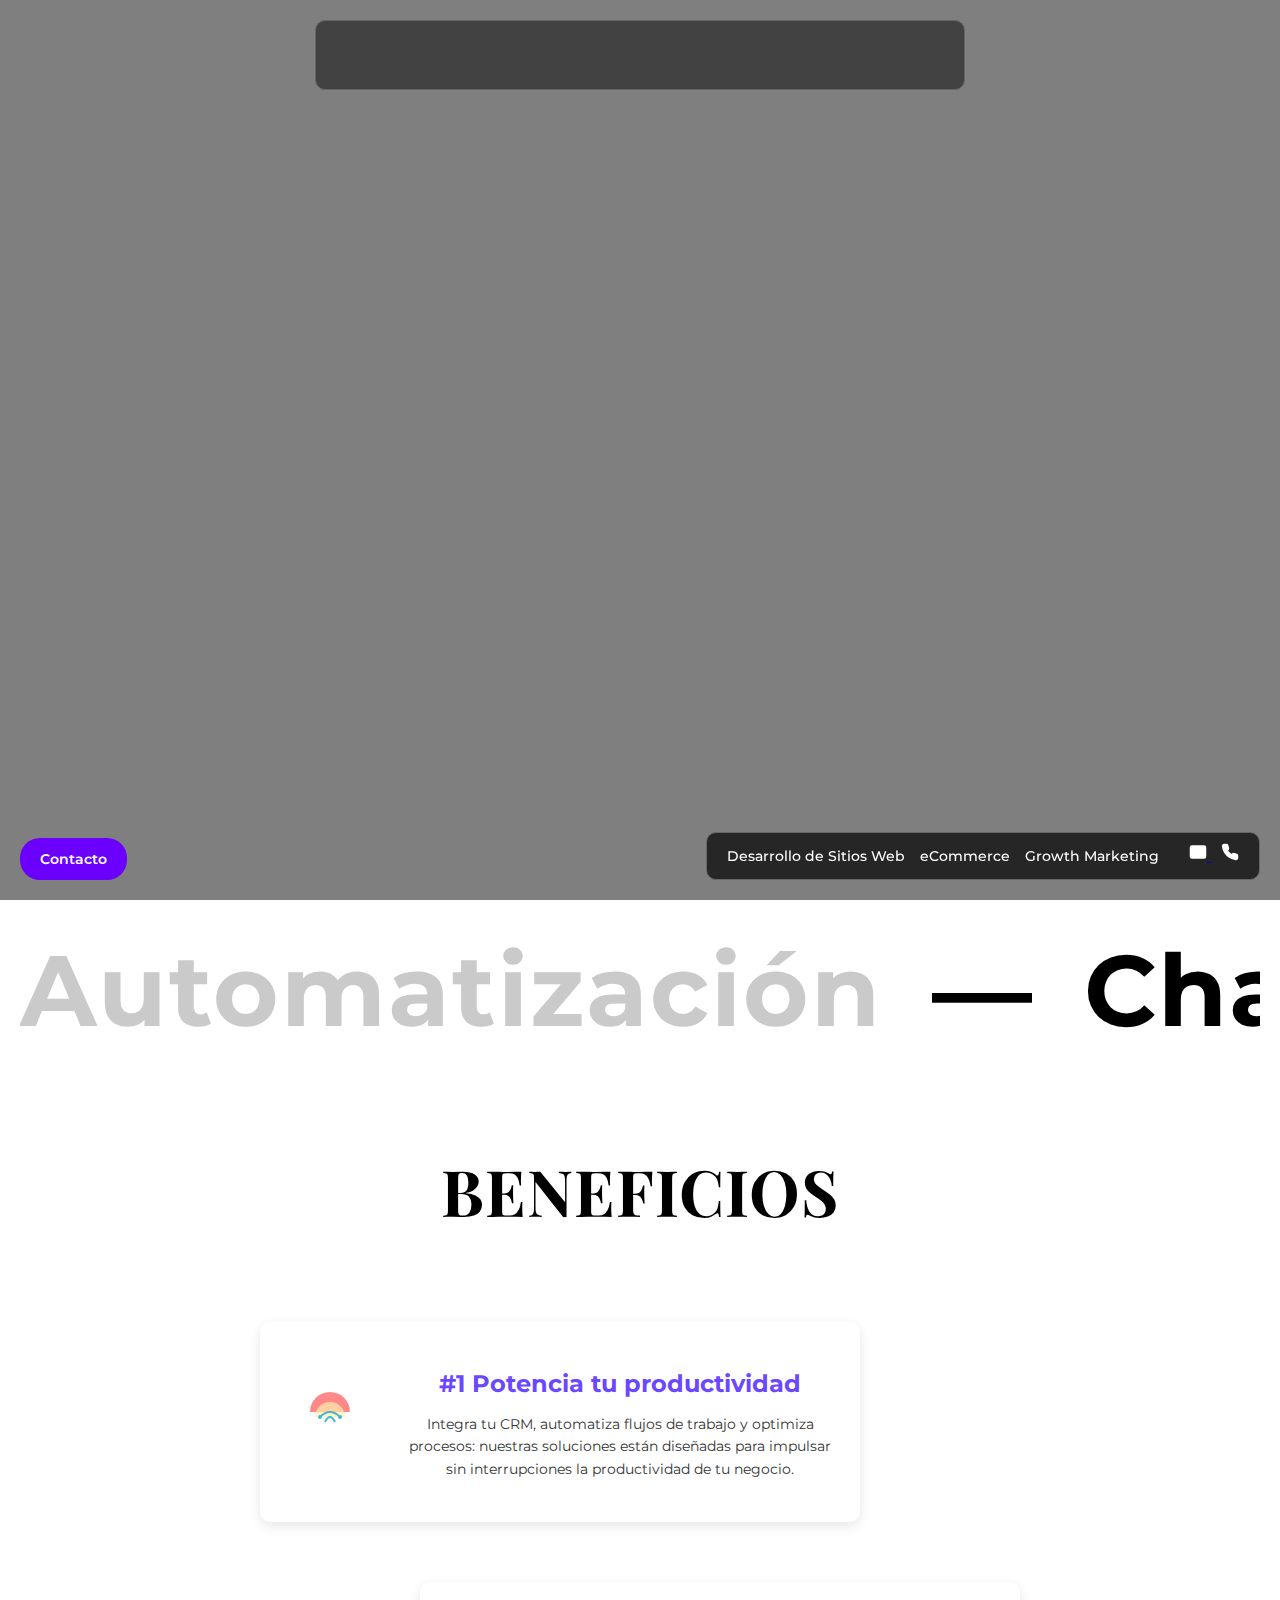
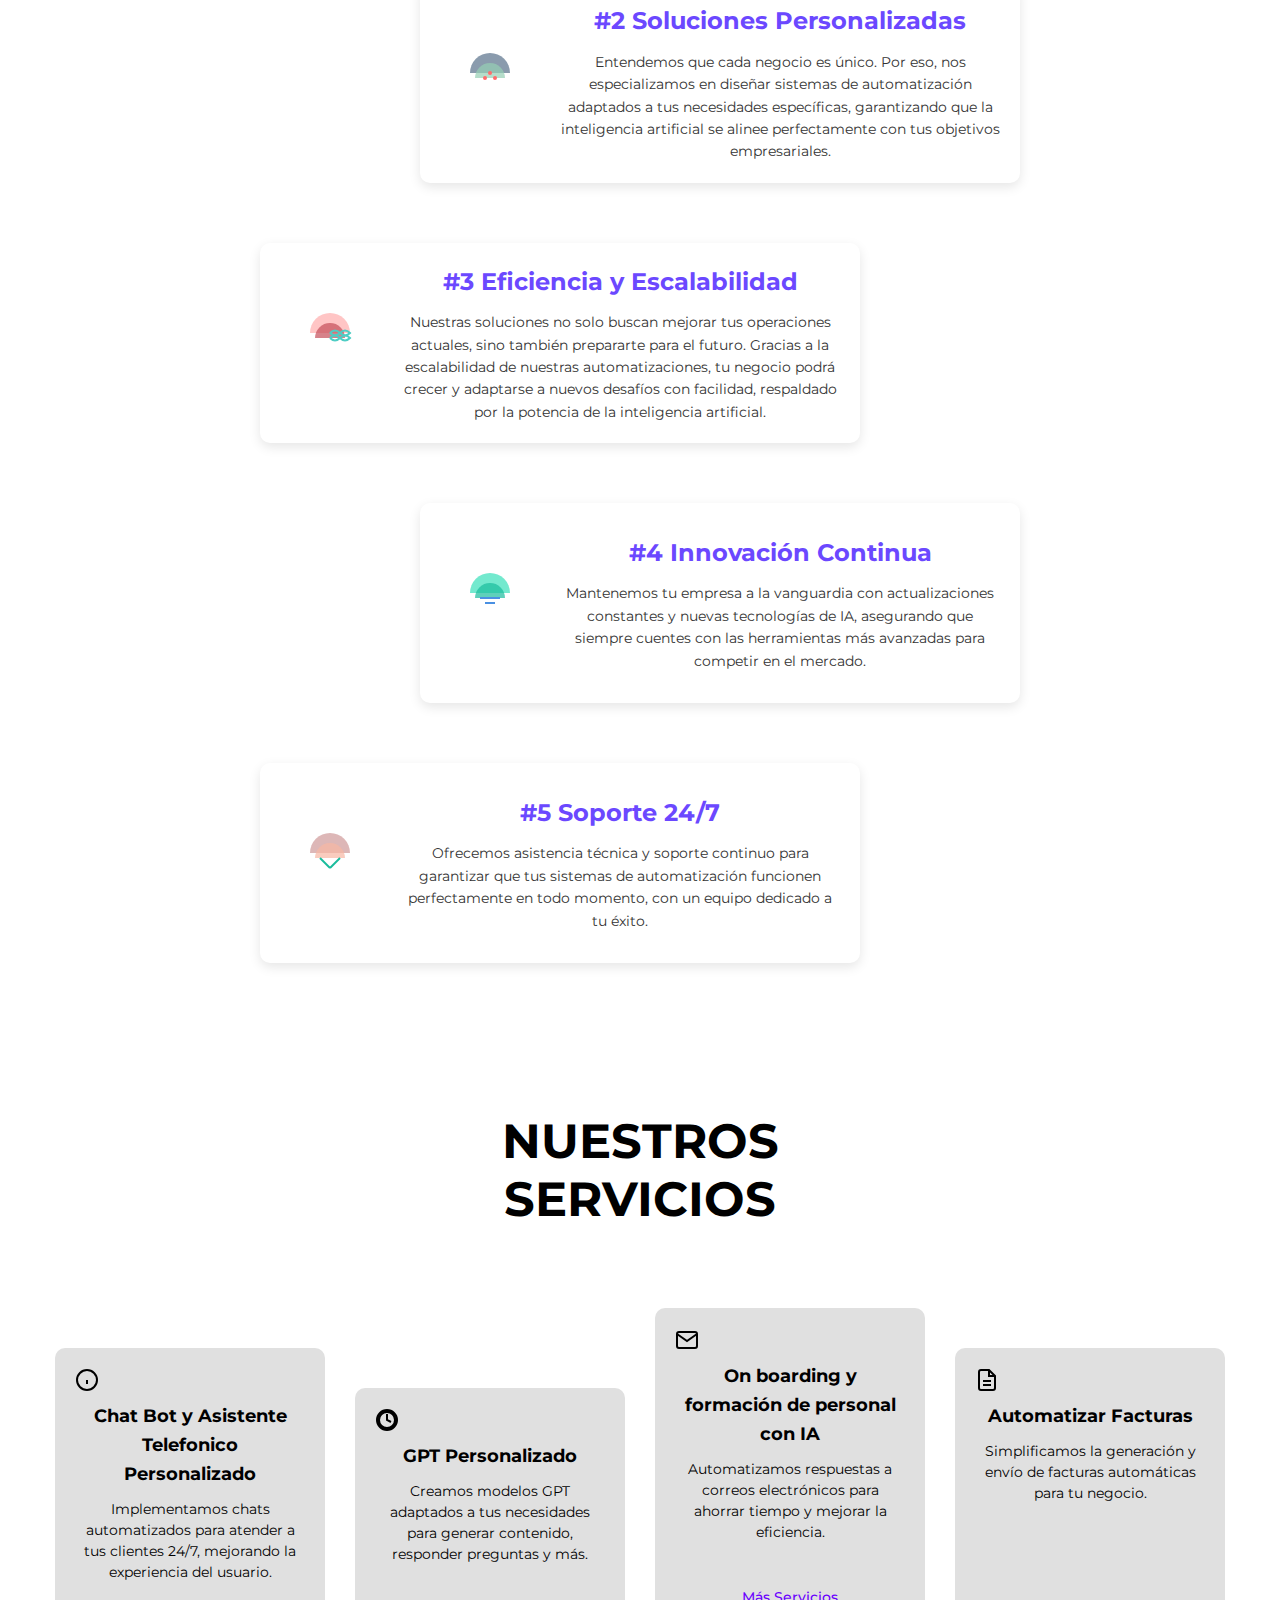
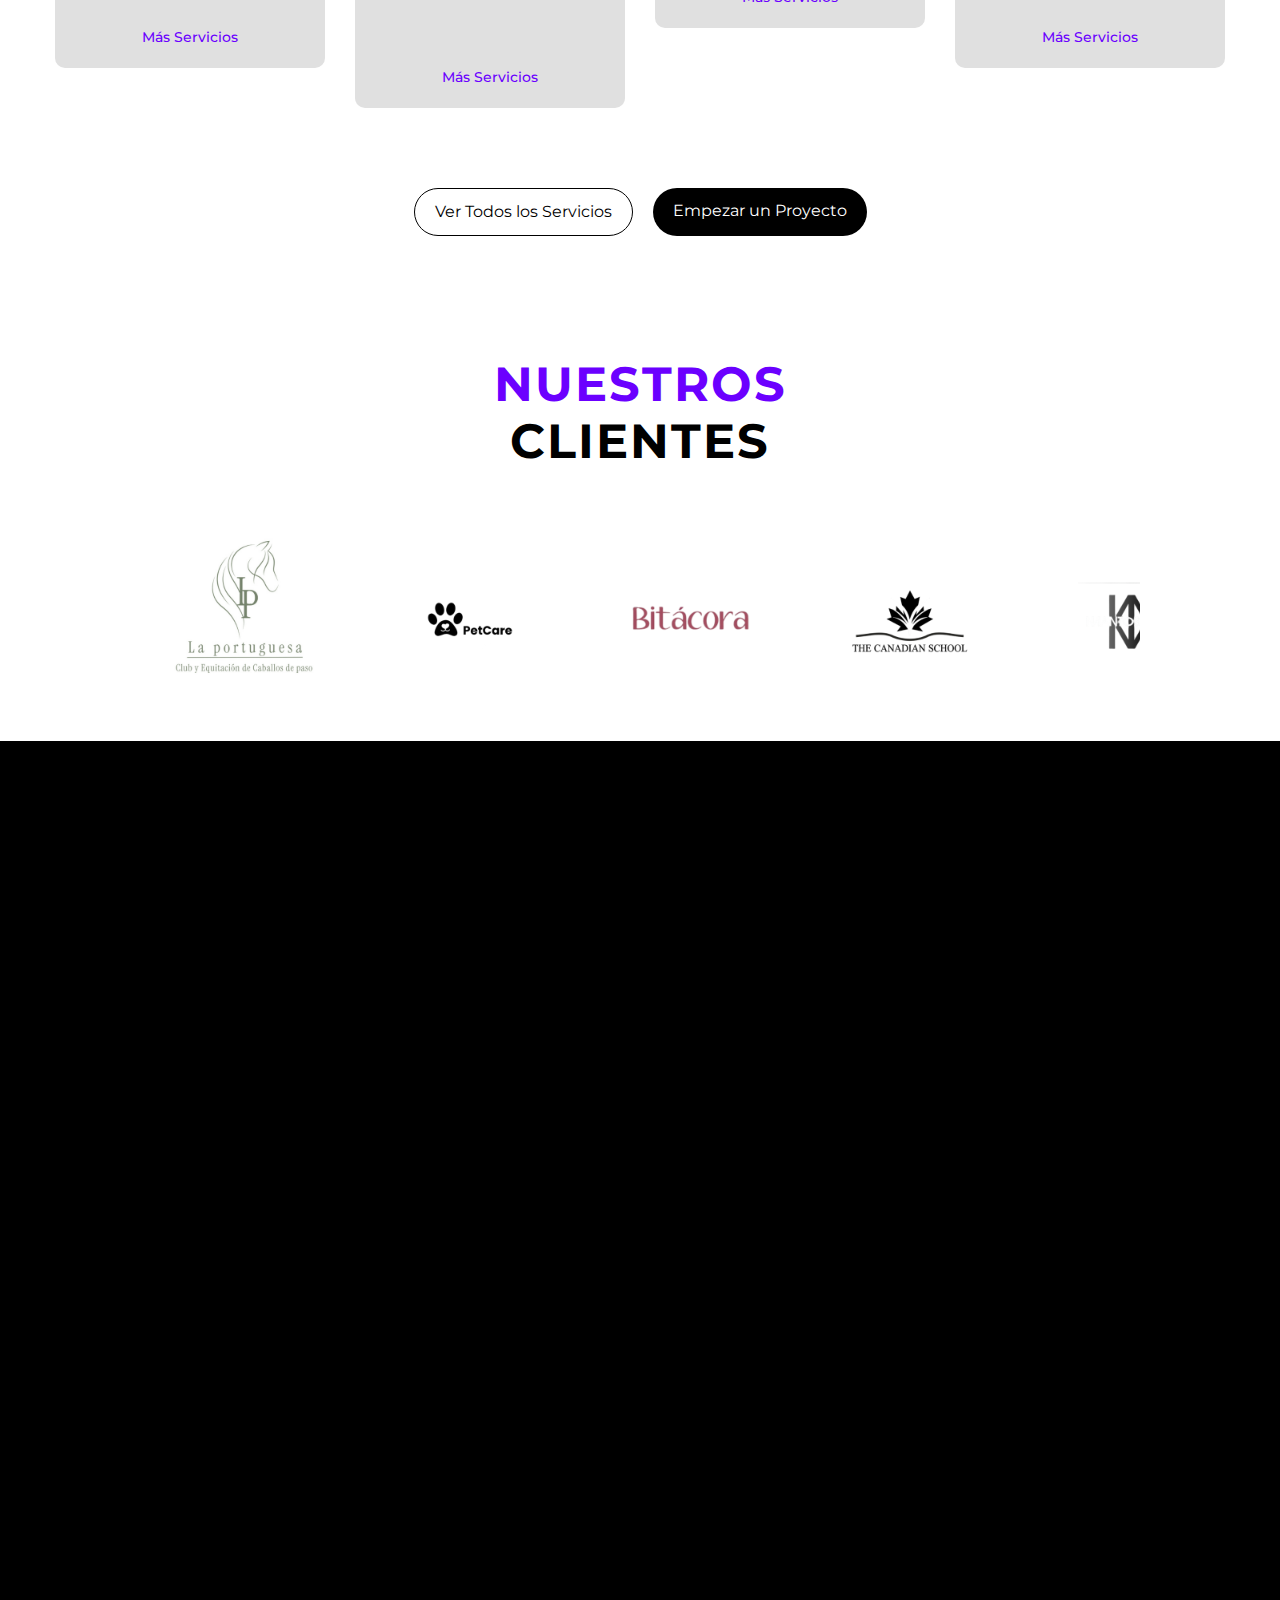
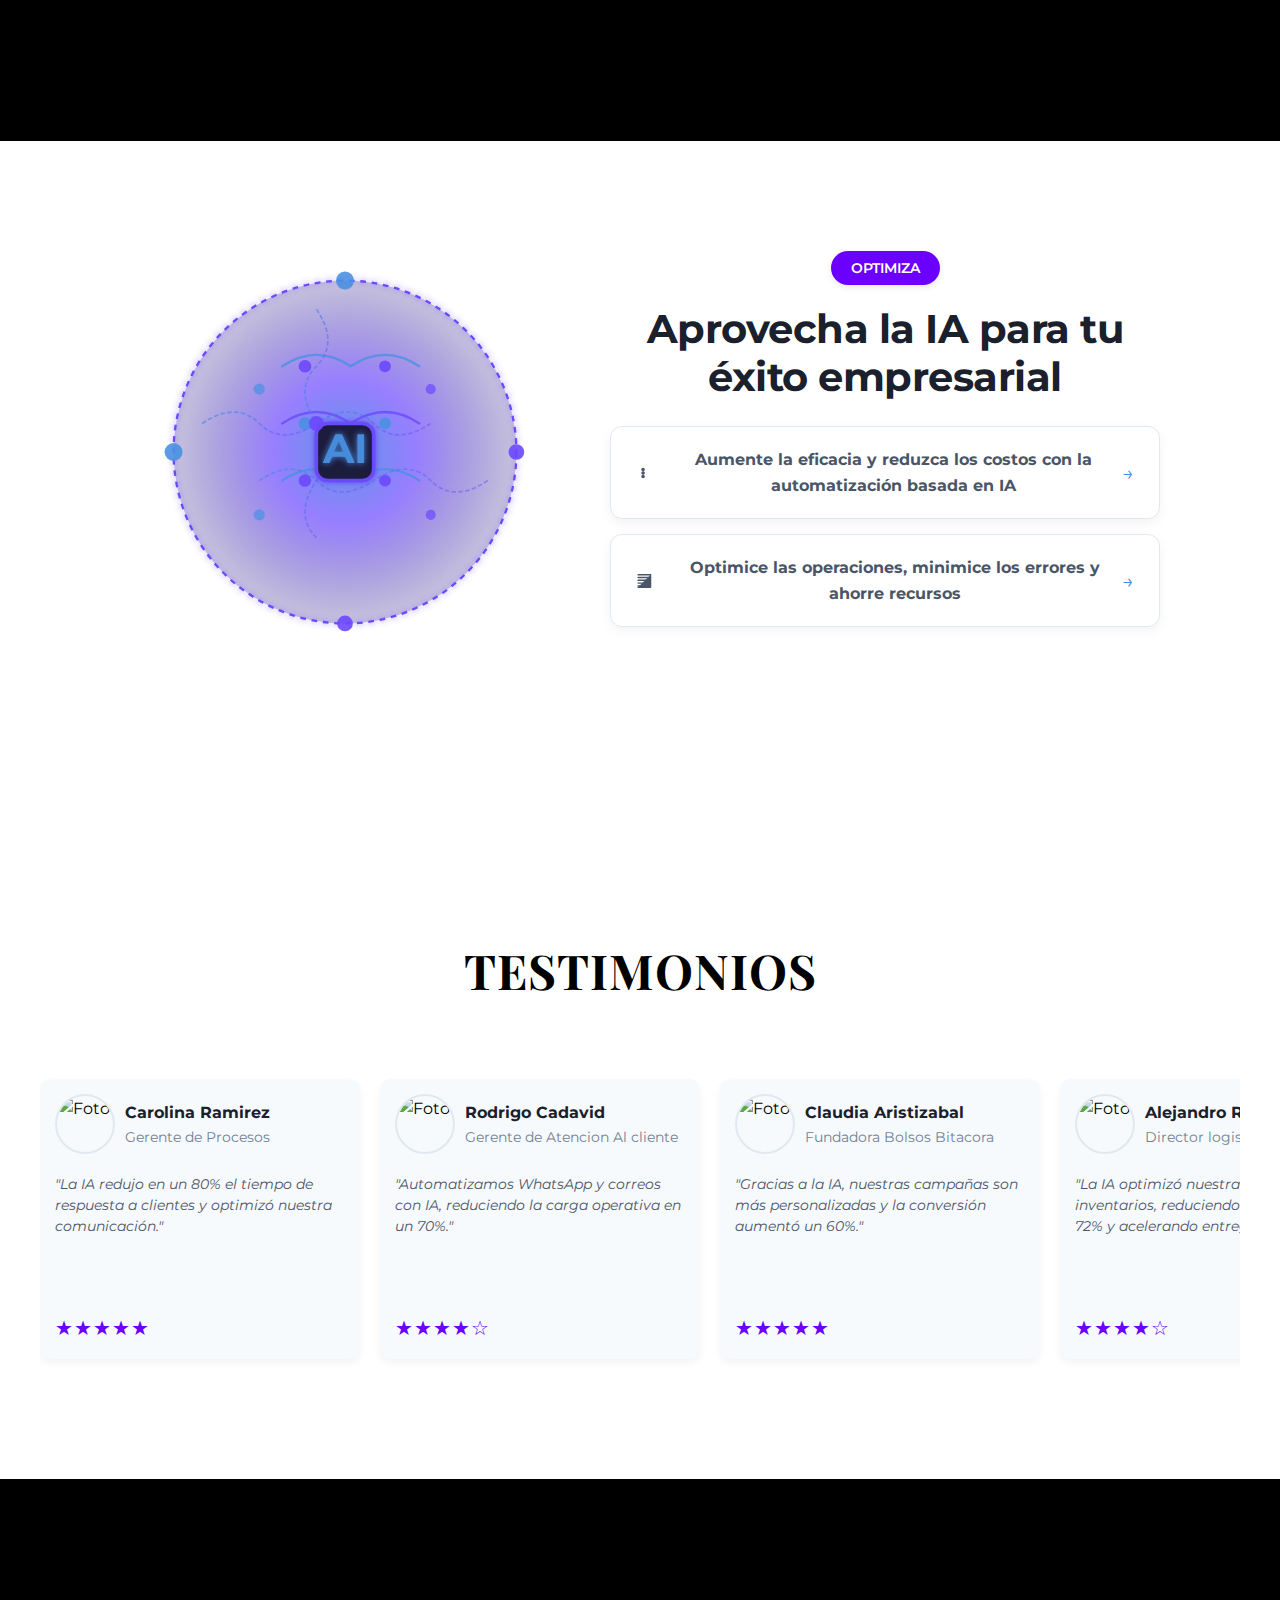
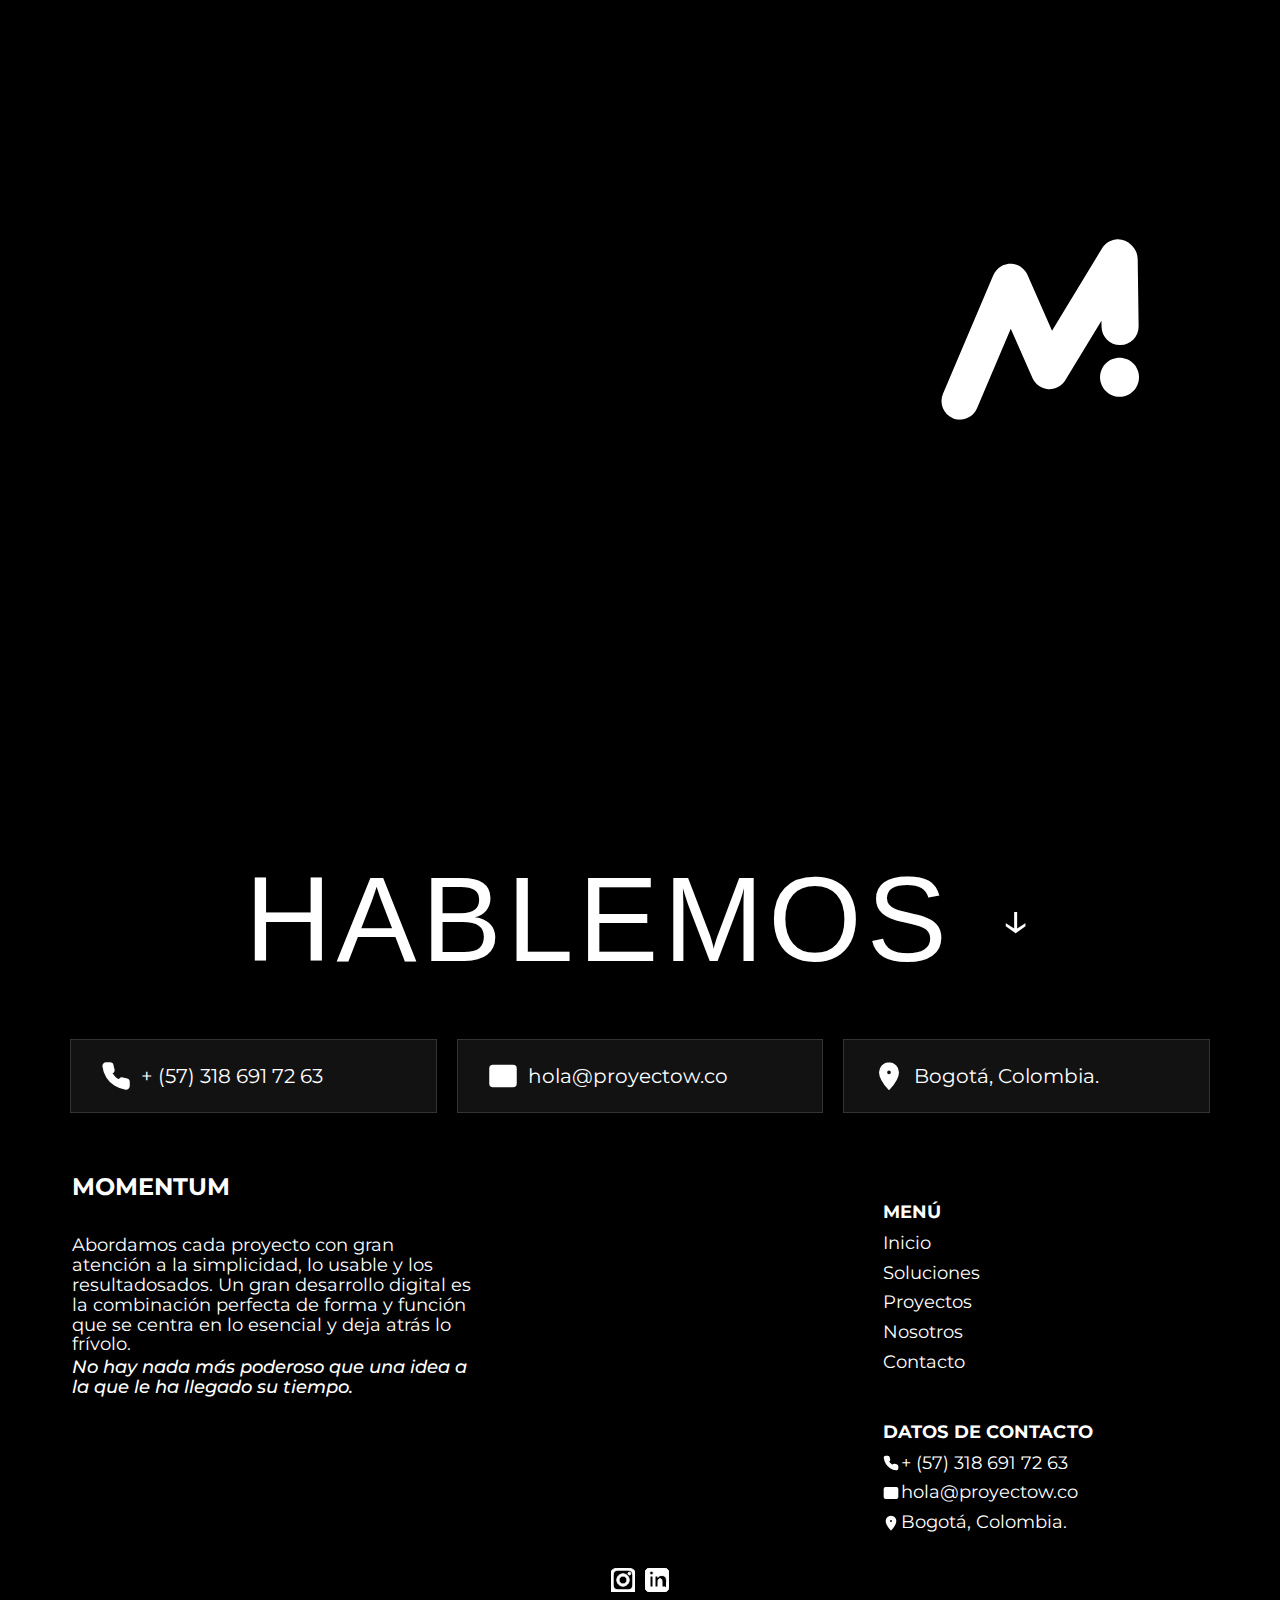
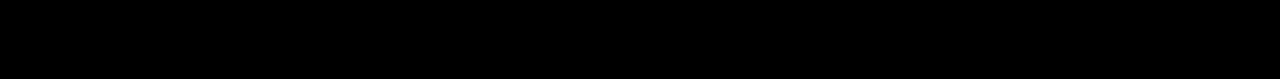
==== commit 42ec036a: "Update index.html" ====
--- a/index.html
+++ b/index.html
@@ -18,7 +18,7 @@
             <ul class="nav-links">
                 <li><a href="#soluciones">Servicios</a></li>
                 <li><a href="#nosotros">Nosotros</a></li>
-                <li><a href="#hablemos">Contactanos</a></li>
+                <li><a href="contacto.html">Contactanos</a></li>
             </ul>
         </nav>
     </header>
@@ -274,19 +274,11 @@
         </div>
         <div class="section-divider"></div> <!-- Línea divisoria añadida aquí -->
 
-        <!-- Sección de Proyectos -->
+        <!-- Sección de Proyectos (Reemplazada con código de Spline) -->
         <section class="projects-section">
-            <div class="projects-container">
-                <div class="projects-text">
-                    <h2>Últimos Proyectos</h2>
-                    <p>Estamos creando soluciones digitales progresivas y productos memorables desde 2012.</p>
-                </div>
-                <div class="projects-image">
-                    <img src="laptop1.png" alt="Laptop with project" class="project-image">
-                </div>
-                <div class="projects-button">
-                    <button class="btn">Ver Proyectos →</button>
-                </div>
+            <div class="spline-container">
+                <script type="module" src="https://unpkg.com/@splinetool/viewer@1.9.79/build/spline-viewer.js"></script>
+                <spline-viewer url="https://prod.spline.design/tbKSnT-aTo7dBXm7/scene.splinecode"></spline-viewer>
             </div>
         </section>
 
@@ -551,89 +543,89 @@
         <a href="#" id="contactSidebarLink">Contacto</a>
     </div>
 
-<!-- Sección Hablemos -->
-<section class="contact-section" id="hablemos">
-    <div class="contact-container">
-        <h2 class="contact-title">HABLEMOS <span class="arrow-down">↓</span></h2>
-        <div class="contact-top-row">
-            <div class="contact-top-item phone">
-                <svg class="icon phone-icon" xmlns="http://www.w3.org/2000/svg" viewBox="0 0 24 24" fill="none" stroke="#fff" stroke-width="2">
-                    <path d="M22 16.92v3a2 2 0 0 1-2.18 2 19.79 19.79 0 0 1-8.63-3.07 19.5 19.5 0 0 1-6-6 19.79 19.79 0 0 1-3.07-8.67A2 2 0 0 1 4.11 2h3a2 2 0 0 1 2 1.72 12.84 12.84 0 0 0 .7 2.81 2 2 0 0 1-.45 2.11L8.09 9.91a16 16 0 0 0 6 6l1.27-1.27a2 2 0 0 1 2.11-.45 12.84 12.84 0 0 0 2.81.7A2 2 0 0 1 22 16.92z"/>
-                </svg>
-                <a href="tel:+573186917263">+ (57) 318 691 72 63</a>
-            </div>
-            <div class="contact-top-item email">
-                <svg class="icon email-icon" xmlns="http://www.w3.org/2000/svg" viewBox="0 0 24 24" fill="none" stroke="#fff" stroke-width="2">
-                    <path d="M4 4h16c1.1 0 2 .9 2 2v12c0 1.1-.9 2-2 2H4c-1.1 0-2-.9-2-2V6c0-1.1.9-2 2-2z"/>
-                    <polyline points="22,6 12,13 2,6"/>
-                </svg>
-                <a href="mailto:hola@proyectow.co">hola@proyectow.co</a>
-            </div>
-            <div class="contact-top-item location">
-                <svg class="icon location-icon" xmlns="http://www.w3.org/2000/svg" viewBox="0 0 24 24" fill="none" stroke="#fff" stroke-width="2">
-                    <path d="M12 2C8.13 2 5 5.13 5 9c0 5.25 7 13 7 13s7-7.75 7-13c0-3.87-3.13-7-7-7zm0 9.5a2.5 2.5 0 0 1 0-5 2.5 2.5 0 0 1 0 5z"/>
-                </svg>
-                <span>Bogotá, Colombia.</span>
+    <!-- Sección Hablemos -->
+    <section class="contact-section" id="hablemos">
+        <div class="contact-container">
+            <h2 class="contact-title">HABLEMOS <span class="arrow-down">↓</span></h2>
+            <div class="contact-top-row">
+                <div class="contact-top-item phone">
+                    <svg class="icon phone-icon" xmlns="http://www.w3.org/2000/svg" viewBox="0 0 24 24" fill="none" stroke="#fff" stroke-width="2">
+                        <path d="M22 16.92v3a2 2 0 0 1-2.18 2 19.79 19.79 0 0 1-8.63-3.07 19.5 19.5 0 0 1-6-6 19.79 19.79 0 0 1-3.07-8.67A2 2 0 0 1 4.11 2h3a2 2 0 0 1 2 1.72 12.84 12.84 0 0 0 .7 2.81 2 2 0 0 1-.45 2.11L8.09 9.91a16 16 0 0 0 6 6l1.27-1.27a2 2 0 0 1 2.11-.45 12.84 12.84 0 0 0 2.81.7A2 2 0 0 1 22 16.92z"/>
+                    </svg>
+                    <a href="tel:+573186917263">+ (57) 318 691 72 63</a>
+                </div>
+                <div class="contact-top-item email">
+                    <svg class="icon email-icon" xmlns="http://www.w3.org/2000/svg" viewBox="0 0 24 24" fill="none" stroke="#fff" stroke-width="2">
+                        <path d="M4 4h16c1.1 0 2 .9 2 2v12c0 1.1-.9 2-2 2H4c-1.1 0-2-.9-2-2V6c0-1.1.9-2 2-2z"/>
+                        <polyline points="22,6 12,13 2,6"/>
+                    </svg>
+                    <a href="mailto:momentum@gmail.com">hola@proyectow.co</a>
+                </div>
+                <div class="contact-top-item location">
+                    <svg class="icon location-icon" xmlns="http://www.w3.org/2000/svg" viewBox="0 0 24 24" fill="none" stroke="#fff" stroke-width="2">
+                        <path d="M12 2C8.13 2 5 5.13 5 9c0 5.25 7 13 7 13s7-7.75 7-13c0-3.87-3.13-7-7-7zm0 9.5a2.5 2.5 0 0 1 0-5 2.5 2.5 0 0 1 0 5z"/>
+                    </svg>
+                    <span>Bogotá, Colombia.</span>
+                </div>
+            </div>
+            <div class="contact-details">
+                <div class="contact-text">
+                    <h3>MOMENTUM</h3>
+                    <p>Abordamos cada proyecto con gran atención a la simplicidad, lo usable y los resultadosados. Un gran desarrollo digital es la combinación perfecta de forma y función que se centra en lo esencial y deja atrás lo frívolo.</p>
+                    <p class="highlight">No hay nada más poderoso que una idea a la que le ha llegado su tiempo.</p>
+                </div>
+                <div class="contact-right-column">
+                    <div class="contact-menu">
+                        <h4>Menú</h4>
+                        <ul>
+                            <li><a href="#inicio">Inicio</a></li>
+                            <li><a href="#soluciones">Soluciones</a></li>
+                            <li><a href="#proyectos">Proyectos</a></li>
+                            <li><a href="#nosotros">Nosotros</a></li>
+                            <li><a href="#contacto">Contacto</a></li>
+                        </ul>
+                    </div>
+                    <div class="contact-data">
+                        <h4>Datos de contacto</h4>
+                        <ul>
+                            <li>
+                                <svg class="icon phone-icon" xmlns="http://www.w3.org/2000/svg" viewBox="0 0 24 24" fill="none" stroke="#fff" stroke-width="2">
+                                    <path d="M22 16.92v3a2 2 0 0 1-2.18 2 19.79 19.79 0 0 1-8.63-3.07 19.5 19.5 0 0 1-6-6 19.79 19.79 0 0 1-3.07-8.67A2 2 0 0 1 4.11 2h3a2 2 0 0 1 2 1.72 12.84 12.84 0 0 0 .7 2.81 2 2 0 0 1-.45 2.11L8.09 9.91a16 16 0 0 0 6 6l1.27-1.27a2 2 0 0 1 2.11-.45 12.84 12.84 0 0 0 2.81.7A2 2 0 0 1 22 16.92z"/>
+                                </svg>
+                                <a href="tel:+573186917263">+ (57) 318 691 72 63</a>
+                            </li>
+                            <li>
+                                <svg class="icon email-icon" xmlns="http://www.w3.org/2000/svg" viewBox="0 0 24 24" fill="none" stroke="#fff" stroke-width="2">
+                                    <path d="M4 4h16c1.1 0 2 .9 2 2v12c0 1.1-.9 2-2 2H4c-1.1 0-2-.9-2-2V6c0-1.1.9-2 2-2z"/>
+                                    <polyline points="22,6 12,13 2,6"/>
+                                </svg>
+                                <a href="mailto:hola@proyectow.co">hola@proyectow.co</a>
+                            </li>
+                            <li>
+                                <svg class="icon location-icon" xmlns="http://www.w3.org/2000/svg" viewBox="0 0 24 24" fill="none" stroke="#fff" stroke-width="2">
+                                    <path d="M12 2C8.13 2 5 5.13 5 9c0 5.25 7 13 7 13s7-7.75 7-13c0-3.87-3.13-7-7-7zm0 9.5a2.5 2.5 0 0 1 0-5 2.5 2.5 0 0 1 0 5z"/>
+                                </svg>
+                                <span>Bogotá, Colombia.</span>
+                            </li>
+                        </ul>
+                    </div>
+                </div>
+            </div>
+            <div class="social-icons">
+                <a href="#" aria-label="Instagram">
+                    <svg class="icon social-icon" xmlns="http://www.w3.org/2000/svg" viewBox="0 0 24 24" fill="#fff" stroke="#fff" stroke-width="1">
+                        <path d="M12 2.163c3.204 0 3.584.012 4.85.07 1.366.062 2.633.317 3.608 1.292.974.974 1.23 2.242 1.292 3.608.058 1.266.07 1.646.07 4.85s-.012 3.584-.07 4.85c-.062 1.366-.317 2.633-1.292 3.608-.974.974-2.242 1.23-3.608 1.292-1.266.058-1.646.07-4.85.07s-3.584-.012-4.85-.07c-1.366-.062-2.633-.317-3.608-1.292-.974-.974-1.23-2.242-1.292-3.608-.058-1.266-.07-1.646-.07-4.85s.012-3.584.07-4.85c.062-1.366.317-2.633 1.292-3.608.974-.974 2.242-1.23 3.608-1.292 1.266-.058 1.646-.07 4.85-.07m0-2.163c-3.259 0-3.67.014-4.947.072-1.294.059-2.526.273-3.465.61-1.013.36-1.865.831-2.74 1.706-1.026 1.026-1.346 2.015-1.706 2.74-.337.939-.551 2.171-.61 3.465-.058 1.277-.072 1.688-.072 4.947s.014 3.67.072 4.947c.059 1.294.273 2.526.61 3.465.36 1.013.831 1.865 1.706 2.74 1.026 1.026 2.015 1.346 2.74 1.706.939.337 2.171.551 3.465.61 1.277.058 1.688.072 4.947.072s3.67-.014 4.947-.072c1.294-.059 2.526-.273 3.465-.61 1.013-.36 1.865-.831 2.74-1.706 1.026-1.026 1.346-2.015 1.706-2.74.337-.939.551-2.171.61-3.465.058-1.277.072-1.688.072-4.947s-.014-3.67-.072-4.947c-.059-1.294-.273-2.526-.61-3.465-.36-1.013-.831-1.865-1.706-2.74-1.026-1.026-2.015-1.346-2.74-1.706-.939-.337-2.171-.551-3.465-.61-1.277-.058-1.688-.072-4.947-.072z"/>
+                        <path d="M12 5.838c-3.403 0-6.162 2.759-6.162 6.162s2.759 6.162 6.162 6.162 6.162-2.759 6.162-6.162-2.759-6.162-6.162-6.162m0 10.162c-2.209 0-4-1.791-4-4s1.791-4 4-4 4 1.791 4 4-1.791 4-4 4zm6.406-11.845c-.796 0-1.441.645-1.441 1.44s.645 1.44 1.441 1.44c.795 0 1.439-.645 1.439-1.44s-.644-1.44-1.439-1.44z"/>
+                    </svg>
+                </a>
+                <a href="#" aria-label="LinkedIn">
+                    <svg class="icon social-icon" xmlns="http://www.w3.org/2000/svg" viewBox="0 0 24 24" fill="#fff" stroke="#fff" stroke-width="1">
+                        <path d="M19 0h-14c-2.761 0-5 2.239-5 5v14c0 2.761 2.239 5 5 5h14c2.762 0 5-2.239 5-5v-14c0-2.761-2.238-5-5-5zm-11 19h-3v-11h3v11zm-1.5-12.268c-.966 0-1.75-.79-1.75-1.764s.784-1.764 1.75-1.764 1.75.79 1.75 1.764-.783 1.764-1.75 1.764zm13.5 12.268h-3v-5.604c0-1.337-.255-2.666-1.875-2.666-1.959 0-2.125 1.509-2.125 2.666v5.604h-3v-11h2.875v1.369h.041c.613-1.001 1.846-1.875 3.834-1.875 4.049 0 4.75 2.541 4.75 6.069v6.437z"/>
+                    </svg>
+                </a>
             </div>
         </div>
-        <div class="contact-details">
-            <div class="contact-text">
-                <h3>MOMENTUM</h3>
-                <p>Abordamos cada proyecto con gran atención a la simplicidad, lo usable y los resultadosados. Un gran desarrollo digital es la combinación perfecta de forma y función que se centra en lo esencial y deja atrás lo frívolo.</p>
-                <p class="highlight">No hay nada más poderoso que una idea a la que le ha llegado su tiempo.</p>
-            </div>
-            <div class="contact-right-column">
-                <div class="contact-menu">
-                    <h4>Menú</h4>
-                    <ul>
-                        <li><a href="#inicio">Inicio</a></li>
-                        <li><a href="#soluciones">Soluciones</a></li>
-                        <li><a href="#proyectos">Proyectos</a></li>
-                        <li><a href="#nosotros">Nosotros</a></li>
-                        <li><a href="#contacto">Contacto</a></li>
-                    </ul>
-                </div>
-                <div class="contact-data">
-                    <h4>Datos de contacto</h4>
-                    <ul>
-                        <li>
-                            <svg class="icon phone-icon" xmlns="http://www.w3.org/2000/svg" viewBox="0 0 24 24" fill="none" stroke="#fff" stroke-width="2">
-                                <path d="M22 16.92v3a2 2 0 0 1-2.18 2 19.79 19.79 0 0 1-8.63-3.07 19.5 19.5 0 0 1-6-6 19.79 19.79 0 0 1-3.07-8.67A2 2 0 0 1 4.11 2h3a2 2 0 0 1 2 1.72 12.84 12.84 0 0 0 .7 2.81 2 2 0 0 1-.45 2.11L8.09 9.91a16 16 0 0 0 6 6l1.27-1.27a2 2 0 0 1 2.11-.45 12.84 12.84 0 0 0 2.81.7A2 2 0 0 1 22 16.92z"/>
-                            </svg>
-                            <a href="tel:+573186917263">+ (57) 318 691 72 63</a>
-                        </li>
-                        <li>
-                            <svg class="icon email-icon" xmlns="http://www.w3.org/2000/svg" viewBox="0 0 24 24" fill="none" stroke="#fff" stroke-width="2">
-                                <path d="M4 4h16c1.1 0 2 .9 2 2v12c0 1.1-.9 2-2 2H4c-1.1 0-2-.9-2-2V6c0-1.1.9-2 2-2z"/>
-                                <polyline points="22,6 12,13 2,6"/>
-                            </svg>
-                            <a href="mailto:hola@proyectow.co">hola@proyectow.co</a>
-                        </li>
-                        <li>
-                            <svg class="icon location-icon" xmlns="http://www.w3.org/2000/svg" viewBox="0 0 24 24" fill="none" stroke="#fff" stroke-width="2">
-                                <path d="M12 2C8.13 2 5 5.13 5 9c0 5.25 7 13 7 13s7-7.75 7-13c0-3.87-3.13-7-7-7zm0 9.5a2.5 2.5 0 0 1 0-5 2.5 2.5 0 0 1 0 5z"/>
-                            </svg>
-                            <span>Bogotá, Colombia.</span>
-                        </li>
-                    </ul>
-                </div>
-            </div>
-        </div>
-        <div class="social-icons">
-            <a href="#" aria-label="Instagram">
-                <svg class="icon social-icon" xmlns="http://www.w3.org/2000/svg" viewBox="0 0 24 24" fill="#fff" stroke="#fff" stroke-width="1">
-                    <path d="M12 2.163c3.204 0 3.584.012 4.85.07 1.366.062 2.633.317 3.608 1.292.974.974 1.23 2.242 1.292 3.608.058 1.266.07 1.646.07 4.85s-.012 3.584-.07 4.85c-.062 1.366-.317 2.633-1.292 3.608-.974.974-2.242 1.23-3.608 1.292-1.266.058-1.646.07-4.85.07s-3.584-.012-4.85-.07c-1.366-.062-2.633-.317-3.608-1.292-.974-.974-1.23-2.242-1.292-3.608-.058-1.266-.07-1.646-.07-4.85s.012-3.584.07-4.85c.062-1.366.317-2.633 1.292-3.608.974-.974 2.242-1.23 3.608-1.292 1.266-.058 1.646-.07 4.85-.07m0-2.163c-3.259 0-3.67.014-4.947.072-1.294.059-2.526.273-3.465.61-1.013.36-1.865.831-2.74 1.706-1.026 1.026-1.346 2.015-1.706 2.74-.337.939-.551 2.171-.61 3.465-.058 1.277-.072 1.688-.072 4.947s.014 3.67.072 4.947c.059 1.294.273 2.526.61 3.465.36 1.013.831 1.865 1.706 2.74 1.026 1.026 2.015 1.346 2.74 1.706.939.337 2.171.551 3.465.61 1.277.058 1.688.072 4.947.072s3.67-.014 4.947-.072c1.294-.059 2.526-.273 3.465-.61 1.013-.36 1.865-.831 2.74-1.706 1.026-1.026 1.346-2.015 1.706-2.74.337-.939.551-2.171.61-3.465.058-1.277.072-1.688.072-4.947s-.014-3.67-.072-4.947c-.059-1.294-.273-2.526-.61-3.465-.36-1.013-.831-1.865-1.706-2.74-1.026-1.026-2.015-1.346-2.74-1.706-.939-.337-2.171-.551-3.465-.61-1.277-.058-1.688-.072-4.947-.072z"/>
-                    <path d="M12 5.838c-3.403 0-6.162 2.759-6.162 6.162s2.759 6.162 6.162 6.162 6.162-2.759 6.162-6.162-2.759-6.162-6.162-6.162m0 10.162c-2.209 0-4-1.791-4-4s1.791-4 4-4 4 1.791 4 4-1.791 4-4 4zm6.406-11.845c-.796 0-1.441.645-1.441 1.44s.645 1.44 1.441 1.44c.795 0 1.439-.645 1.439-1.44s-.644-1.44-1.439-1.44z"/>
-                </svg>
-            </a>
-            <a href="#" aria-label="LinkedIn">
-                <svg class="icon social-icon" xmlns="http://www.w3.org/2000/svg" viewBox="0 0 24 24" fill="#fff" stroke="#fff" stroke-width="1">
-                    <path d="M19 0h-14c-2.761 0-5 2.239-5 5v14c0 2.761 2.239 5 5 5h14c2.762 0 5-2.239 5-5v-14c0-2.761-2.238-5-5-5zm-11 19h-3v-11h3v11zm-1.5-12.268c-.966 0-1.75-.79-1.75-1.764s.784-1.764 1.75-1.764 1.75.79 1.75 1.764-.783 1.764-1.75 1.764zm13.5 12.268h-3v-5.604c0-1.337-.255-2.666-1.875-2.666-1.959 0-2.125 1.509-2.125 2.666v5.604h-3v-11h2.875v1.369h.041c.613-1.001 1.846-1.875 3.834-1.875 4.049 0 4.75 2.541 4.75 6.069v6.437z"/>
-                </svg>
-            </a>
-        </div>
-    </div>
-</section>
+    </section>
 
     <script>
         // JavaScript para manejar el deslizamiento de la barra
@@ -759,10 +751,59 @@
         // Actualiza el desplazamiento si la ventana cambia de tamaño
         window.addEventListener('resize', handleScroll);
 
-        
+        // JavaScript para manejar los eventos de los botones en Spline
+        document.addEventListener('DOMContentLoaded', () => {
+            const viewer = document.getElementById('spline-viewer');
+
+            if (viewer) {
+                // Espera a que el visor esté listo
+                viewer.addEventListener('load', () => {
+                    const spline = viewer.spline;
+
+                    // Verifica si el API de Spline está disponible
+                    if (spline) {
+                        // Encuentra los objetos de los botones en la escena
+                        const contactButton = spline.findObjectByName('Rectangle 2'); // Botón "Contacto"
+                        const projectsButton = spline.findObjectByName('Rectangle 3'); // Botón "Proyectos"
+
+                        // Función para desplazarse a una sección
+                        const scrollToSection = (sectionId) => {
+                            const section = document.querySelector(sectionId);
+                            if (section) {
+                                section.scrollIntoView({ behavior: 'smooth' });
+                            } else {
+                                console.error(`Sección con ID ${sectionId} no encontrada`);
+                            }
+                        };
+
+                        // Agrega evento al botón "Contacto"
+                        if (contactButton) {
+                            contactButton.on('mouseDown', () => {
+                                scrollToSection('#hablemos'); // Desplaza a la sección de contacto
+                            });
+                        } else {
+                            console.error('Botón "Contacto" (Rectangle 2) no encontrado');
+                        }
+
+                        // Agrega evento al botón "Proyectos"
+                        if (projectsButton) {
+                            projectsButton.on('mouseDown', () => {
+                                scrollToSection('#proyectos'); // Placeholder: desplaza a una sección de proyectos
+                                // Si no tienes una sección #proyectos, puedes usar otra acción, por ejemplo:
+                                // alert('Mostrar más proyectos aquí');
+                                // window.location.href = '/proyectos.html'; // Redirigir a otra página
+                            });
+                        } else {
+                            console.error('Botón "Proyectos" (Rectangle 3) no encontrado');
+                        }
+                    } else {
+                        console.error('API de Spline no disponible');
+                    }
+                });
+            } else {
+                console.error('No se encontró el elemento spline-viewer');
+            }
+        });
     </script>
 </body>
 </html>
-
-</body>
-</html>
--- a/styles.css
+++ b/styles.css
@@ -750,14 +750,14 @@
     display: flex;
     align-items: center;
     justify-content: center;
-    gap: 20px;
+    gap: 40px; /* Aumentado el espacio entre el círculo y los botones */
     flex-wrap: wrap;
 }
 
 .ai-circle {
     position: relative;
-    width: 350px;
-    height: 350px;
+    width: 450px; /* Aumentado de 350px a 400px para hacerlo más grande */
+    height: 400px;
     transition: transform 0.3s ease;
 }
 
@@ -827,25 +827,73 @@
     box-shadow: 0 4px 12px rgba(0, 0, 0, 0.05);
 }
 
+.ai-option strong {
+    font-weight: 700; /* Negritas para el texto */
+}
+
 .ai-option:hover {
-    transform: translateY(-3px);
-    box-shadow: 0 6px 16px rgba(0, 0, 0, 0.1);
-    background: #F7FAFC;
-}
-
-.ai-option span:first-child {
+    transform: translateY(-5px); /* Desplazamiento al pasar el mouse */
+    box-shadow: 0 8px 20px rgba(0, 0, 0, 0.2); /* Sombra más pronunciada */
+    background: #6b00ff; /* Fondo azul al pasar el mouse */
+    color: #FFFFFF; /* Texto blanco al pasar el mouse */
+}
+
+.ai-option .icon {
     margin-right: 15px;
-    font-size: 20px;
+    width: 20px;
+    height: 20px;
+    fill: #4A5568;
+    transition: fill 0.3s ease;
+}
+
+.ai-option:hover .icon {
+    fill: #FFFFFF; /* Icono blanco al pasar el mouse */
 }
 
 .ai-option .arrow {
     font-size: 20px;
     color: #4A90E2;
-    transition: transform 0.3s ease;
+    transition: transform 0.3s ease, color 0.3s ease;
 }
 
 .ai-option:hover .arrow {
     transform: translateX(5px);
+    color: #FFFFFF; /* Flecha blanca al pasar el mouse */
+}
+
+.ai-testimonial {
+    font-size: 14px;
+    color: #4A5568;
+    font-style: italic;
+    line-height: 1.5;
+    margin-top: 20px;
+    margin-bottom: 10px;
+    text-align: left;
+}
+
+.ai-testimonial-author {
+    display: flex;
+    align-items: center;
+    gap: 10px;
+    text-align: left;
+}
+
+.ai-testimonial-author img {
+    width: 50px;
+    height: 50px;
+    border-radius: 50%;
+    border: 2px solid #E2E8F0;
+}
+
+.ai-testimonial-author p {
+    font-size: 14px;
+    color: #1A202C;
+    margin: 0;
+}
+
+.ai-testimonial-author p span {
+    color: #718096;
+    font-weight: 400;
 }
 
 /* Nueva sección de Proyectos */
@@ -1655,3 +1703,417 @@
         height: 14px;
     }
 }
+/* Nueva sección Momentum */
+.momentum-section {
+    background: #000;
+    padding: 100px 20px;
+    text-align: center;
+    min-height: 100vh;
+    display: flex;
+    align-items: center;
+    justify-content: center;
+    position: relative;
+    overflow: visible;
+}
+
+.momentum-content {
+    max-width: none; /* Eliminamos el límite de ancho */
+    margin: 0;
+    position: relative;
+    overflow: visible;
+    width: 100%;
+}
+
+.momentum-image {
+    width: 100vw; /* La imagen ocupa el mismo ancho que el texto "MOMENTUM" */
+    height: calc(100vw / 8); /* La altura debe ser proporcional al texto */
+    background: #333; /* Color de fondo temporal para visualizar el espacio */
+    margin-right: 0; /* Sin margen entre la imagen y el texto */
+}
+
+.momentum-content h2 {
+    font-family: 'Montserrat', sans-serif;
+    font-size: calc(100vw / 8); /* El tamaño se calcula para que "MOMENTUM" (8 letras) ocupe el ancho de la pantalla */
+    font-weight: 700;
+    color: #fff;
+    text-transform: uppercase;
+    letter-spacing: 5px;
+    line-height: 1;
+    margin: 0;
+    display: inline-block;
+    position: absolute;
+    top: 50%;
+    left: calc(100% - 38%); /* Posicionamos el texto para que el borde derecho (excepto la última "M") esté en el borde derecho de la pantalla */
+    transform: translate(0, -50%); /* Solo centramos verticalmente */
+    transition: transform 0.1s linear;
+    white-space: nowrap; /* Evita que el texto se divida en varias líneas */
+}
+
+/* Responsividad para la sección Momentum */
+@media (max-width: 768px) {
+    .momentum-content h2 {
+        font-size: calc(100vw / 8); /* Mantenemos el tamaño proporcional */
+        letter-spacing: 3px;
+    }
+}
+
+@media (max-width: 480px) {
+    .momentum-section {
+        padding: 50px 10px;
+    }
+
+    .momentum-content h2 {
+        font-size: calc(100vw / 8);
+        letter-spacing: 2px;
+    }
+}
+
+/* Importar fuente Anton desde Google Fonts */
+@import url('https://fonts.googleapis.com/css2?family=Anton&family=Montserrat:wght@300;400;500;600;700&family=Playfair+Display:wght@700&display=swap');
+
+/* Sección Hablemos */
+.contact-section {
+    background: #000;
+    color: #fff;
+    padding: 0; /* Pegado al borde superior */
+    text-align: center;
+    position: relative;
+    min-height: 100vh;
+    display: flex;
+    align-items: center; /* Cambiado de flex-start a center */
+    justify-content: center;
+}
+
+.contact-container {
+    max-width: 1200px; /* Ajustado a 1200px */
+    width: 100%;
+    margin: 0;
+    display: flex;
+    flex-direction: column;
+    align-items: center;
+    gap: 20px; /* Ajustado a 20px */
+    padding: 0 20px; /* Ajustado a 20px */
+}
+
+.contact-title {
+    font-family: 'Anton', sans-serif;
+    font-size: 120px; /* Ajustado a 120px */
+    font-weight: 400; /* Anton es naturalmente bold */
+    text-transform: uppercase;
+    letter-spacing: 5px; /* Ajustado a 5px */
+    margin: 0; /* Pegado al borde superior */
+    line-height: 1;
+    color: #fff;
+    padding: 0;
+}
+
+.arrow-down {
+    font-size: 50px; /* Ajustado a 50px */
+    vertical-align: middle;
+    margin-left: 10px; /* Ajustado a 10px */
+    font-family: 'Montserrat', sans-serif;
+    position: relative;
+    top: -10px; /* Ajustado a -10px */
+}
+
+.contact-top-row {
+    display: flex;
+    justify-content: space-between;
+    align-items: center;
+    width: 100%;
+    max-width: 1200px; /* Ajuste preciso */
+    margin: 40px 0; /* Ajustado a 20px */
+}
+
+.contact-top-item {
+    display: flex;
+    align-items: center;
+    background: rgba(20, 20, 20, 0.9); /* Fondo ajustado */
+    padding: 20px 30px; /* Ajustado a 20px 30px */
+    border: 1px solid #333; /* Sin bordes redondeados */
+    flex: 1;
+    margin: 0 10px; /* Ajustado a 10px */
+    box-sizing: border-box;
+    white-space: nowrap; /* Evita que el texto se divida en varias líneas */
+    overflow: hidden; /* Oculta el desbordamiento */
+    text-overflow: ellipsis; /* Añade puntos suspensivos al final del texto si se desborda */
+}
+
+.contact-top-item.phone { order: 1; }
+.contact-top-item.email { order: 2; }
+.contact-top-item.location { order: 3; }
+
+.contact-top-item .icon {
+    width: 30px; /* Ajustado a 30px */
+    height: 30px;
+    margin-right: 10px; /* Ajustado a 10px */
+    fill: #fff; /* Asegura que los iconos sean blancos */
+}
+
+.contact-top-item a,
+.contact-top-item span {
+    color: #fff;
+    text-decoration: none;
+    font-size: 20px; /* Reducimos de 28px a 20px para que el correo quepa completo */
+    white-space: nowrap; /* Evita que el texto se divida en varias líneas */
+    overflow: hidden; /* Oculta el desbordamiento */
+    text-overflow: ellipsis; /* Añade puntos suspensivos al final del texto si se desborda */
+}
+
+.contact-top-item a:hover {
+    color: #ccc;
+}
+
+.contact-details {
+    display: flex;
+    flex-direction: row; /* Dos columnas */
+    align-items: flex-start;
+    gap: 50px; /* Espacio entre columnas */
+    width: 100%;
+    max-width: 1200px; /* Ajuste preciso */
+    margin: 0;
+    padding: 0 2px; /* Mínimo padding */
+}
+
+.contact-text {
+    flex: 2; /* Aumentamos la amplitud a 2 partes */
+    min-width: 200px;
+    text-align: left;
+    padding: 0 10px; /* Ajuste preciso */
+    margin-top: -5px; /* Ajuste preciso */
+}
+
+.contact-right-column {
+    flex: 1; /* Mantenemos 1 parte para la derecha */
+    display: flex;
+    flex-direction: column; /* Apila Menú y Datos de contacto verticalmente */
+    gap: 50px; /* Espacio entre Menú y Datos de contacto */
+    min-width: 200px;
+    text-align: left;
+    margin-left: 50px; /* Desplaza a la derecha */
+}
+
+.contact-menu,
+.contact-data {
+    padding: 0 10px; /* Ajuste preciso */
+    width: 100%; /* Asegura que cada sección ocupe el ancho completo */
+}
+
+.contact-menu {
+    margin-top: 25px; /* Ajuste preciso */
+}
+
+.contact-data {
+    margin-top: -10px; /* Ajuste preciso */
+}
+
+.contact-text h3 {
+    font-family: 'Montserrat', sans-serif;
+    font-size: 24px; /* Ajuste preciso */
+    font-weight: 700;
+    margin-bottom: 30px; /* Aumentamos el espacio entre el título y el texto */
+    color: #fff;
+}
+
+.contact-text p {
+    font-family: 'Montserrat', sans-serif;
+    font-size: 18px; /* Ajuste preciso */
+    font-weight: 400;
+    line-height: 1.1; /* Ajuste preciso */
+    color: #fff;
+    max-width: 400px; /* Aumentamos para que quepan más palabras por renglón */
+}
+
+.contact-text .highlight {
+    margin-top: 3px; /* Ajuste preciso */
+    font-style: italic;
+    font-weight: 500;
+    max-width: 400px; /* Aumentamos para que quepan más palabras por renglón */
+}
+
+.contact-menu h4,
+.contact-data h4 {
+    font-family: 'Montserrat', sans-serif;
+    font-size: 18px; /* Ajuste preciso */
+    font-weight: 700;
+    text-transform: uppercase;
+    letter-spacing: 0.2px; /* Ajuste preciso */
+    margin-bottom: 2px; /* Ajuste preciso */
+    color: #fff;
+}
+
+.contact-menu ul,
+.contact-data ul {
+    list-style: none;
+    padding: 0;
+}
+
+.contact-menu ul li,
+.contact-data ul li {
+    margin: 1px 0; /* Ajuste preciso */
+    font-family: 'Montserrat', sans-serif;
+    font-size: 18px; /* Ajuste preciso */
+    font-weight: 400;
+    color: #fff;
+}
+
+.contact-menu ul li a,
+.contact-data ul li a {
+    color: #fff;
+    text-decoration: none;
+    transition: color 0.3s ease;
+}
+
+.contact-menu ul li a:hover,
+.contact-data ul li a:hover {
+    color: #ccc;
+}
+
+.contact-data ul li {
+    display: flex;
+    align-items: center;
+    gap: 2px; /* Ajuste preciso */
+}
+
+.contact-data ul li .icon {
+    width: 16px; /* Ajuste preciso */
+    height: 16px;
+    fill: #fff; /* Asegura que los iconos sean blancos */
+}
+
+.social-icons {
+    display: flex;
+    gap: 10px; /* Ajuste preciso */
+    margin-top: 10px; /* Ajuste preciso */
+    padding: 0;
+}
+
+.social-icons .icon {
+    width: 24px; /* Ajuste preciso */
+    height: 24px;
+    fill: #fff; /* Asegura que los iconos sean blancos */
+}
+
+.social-icons a {
+    color: #fff;
+    text-decoration: none;
+    transition: color 0.3s ease;
+}
+
+.social-icons a:hover .icon {
+    fill: #ccc;
+    stroke: #ccc;
+}
+
+/* Responsividad */
+@media (max-width: 768px) {
+    .contact-title {
+        font-size: 80px;
+        margin: 1px 0 0;
+    }
+
+    .arrow-down {
+        font-size: 40px;
+        top: -15px;
+    }
+
+    .contact-top-row {
+        flex-direction: column;
+        gap: 10px;
+        max-width: 100%;
+    }
+
+    .contact-top-item {
+        width: 100%;
+        margin: 10px 0;
+    }
+
+    .contact-details {
+        flex-direction: column; /* En pantallas pequeñas, todo se apila */
+        gap: 10px;
+        max-width: 100%;
+        padding: 0;
+    }
+
+    .contact-text,
+    .contact-right-column {
+        width: 100%;
+        margin-left: 0; /* Reseteamos el margen en pantallas pequeñas */
+    }
+
+    .contact-text,
+    .contact-menu,
+    .contact-data {
+        margin-top: 0;
+    }
+
+    .contact-text h3 {
+        margin-bottom: 30px; /* Mantenemos el espacio en pantallas pequeñas */
+    }
+
+    .contact-text p {
+        max-width: 100%; /* En pantallas pequeñas, el texto ocupa todo el ancho */
+    }
+
+    .contact-text .highlight {
+        max-width: 100%; /* En pantallas pequeñas, el texto ocupa todo el ancho */
+    }
+}
+
+@media (max-width: 480px) {
+    .contact-title {
+        font-size: 60px;
+        margin: 0;
+    }
+
+    .arrow-down {
+        font-size: 30px;
+        top: -10px;
+    }
+
+    .contact-top-row {
+        padding: 10px 0;
+    }
+
+    .contact-top-item {
+        padding: 10px 20px;
+        font-size: 16px;
+    }
+
+    .contact-top-item .icon {
+        width: 20px; /* Ajustado a 20px */
+        height: 20px;
+        margin-right: 10px; /* Añadido margen derecho */
+    }
+
+    .contact-top-item a,
+    .contact-top-item span {
+        font-size: 14px; /* Reducimos a 14px en pantallas pequeñas para que quepa */
+    }
+
+    .contact-text h3 {
+        font-size: 16px;
+        margin-bottom: 20px; /* Reducimos un poco el espacio en pantallas muy pequeñas */
+    }
+
+    .contact-text p,
+    .contact-menu ul li,
+    .contact-data ul li {
+        font-size: 12px;
+    }
+
+    .contact-menu h4,
+    .contact-data h4 {
+        font-size: 14px;
+    }
+
+    .social-icons .icon {
+        width: 16px;
+        height: 16px;
+    }
+
+    .social-icons {
+        gap: 6px;
+        margin-top: 5px;
+    }
+}
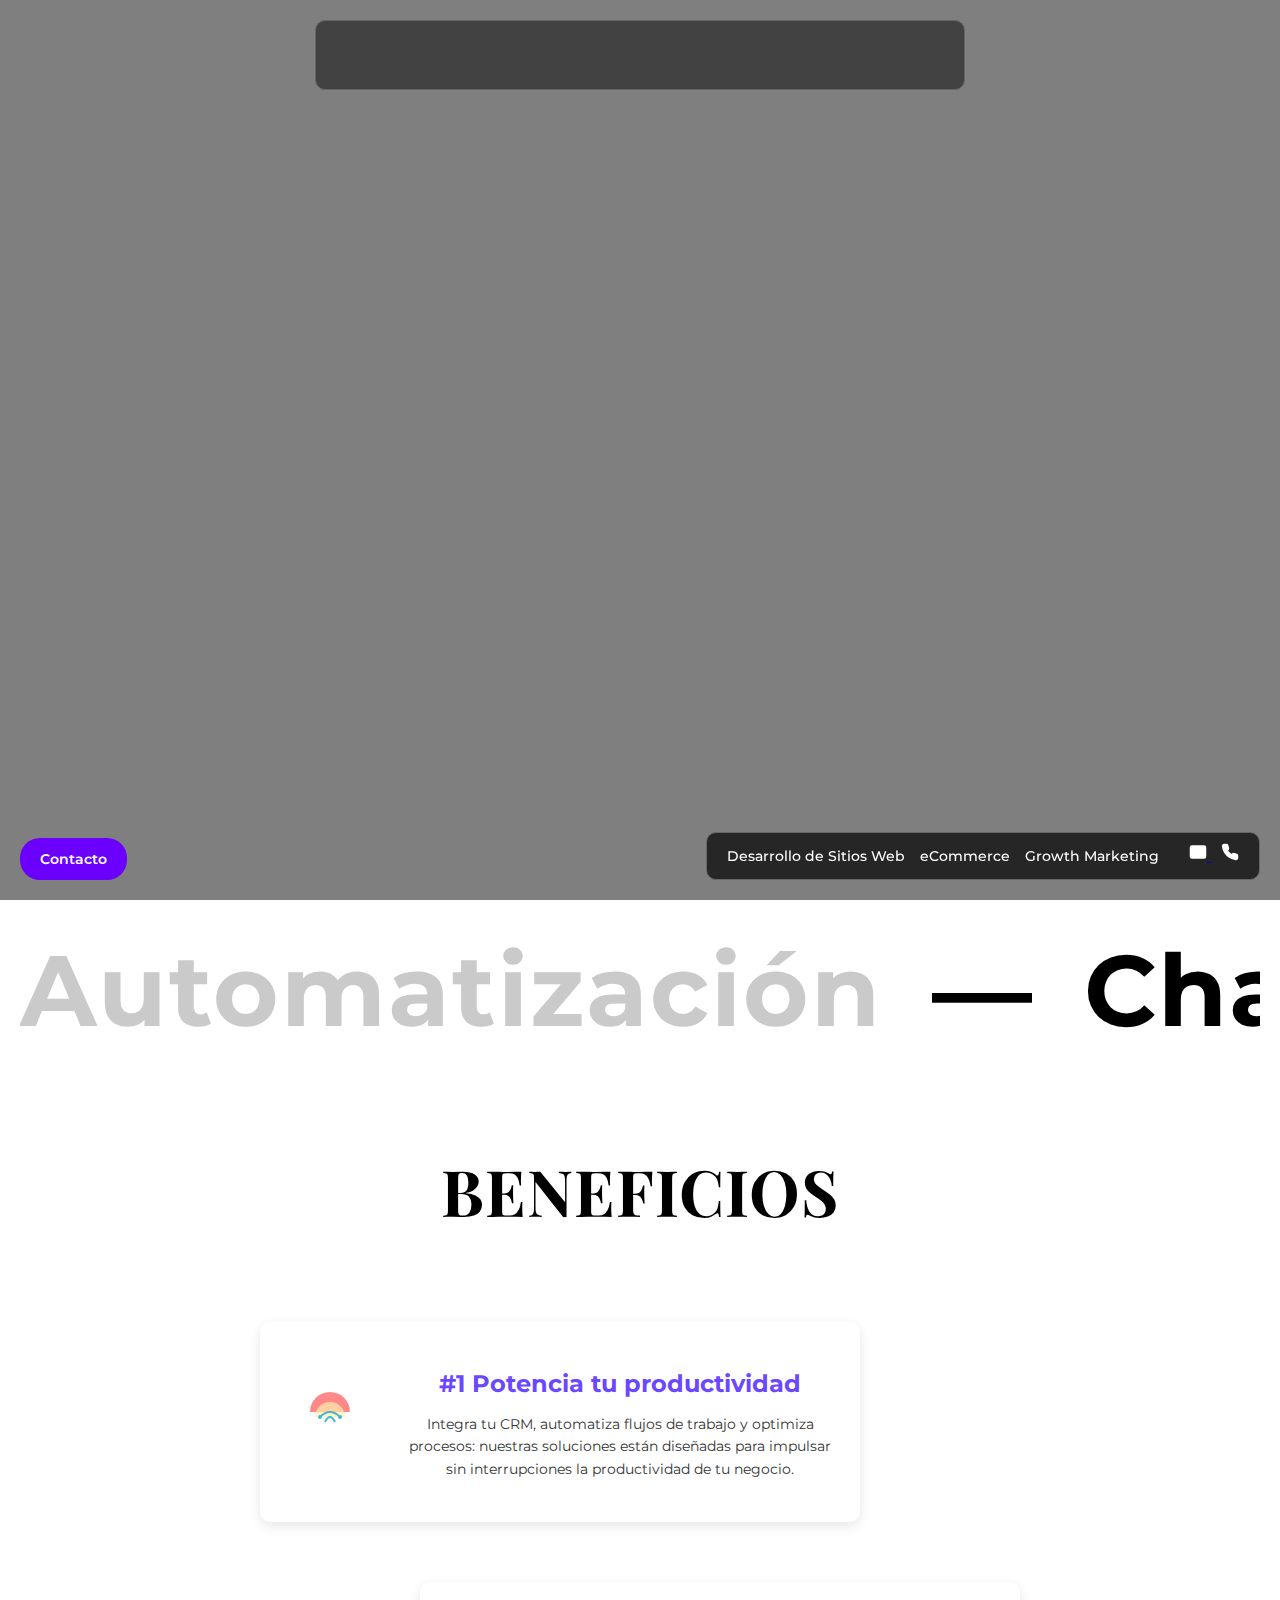
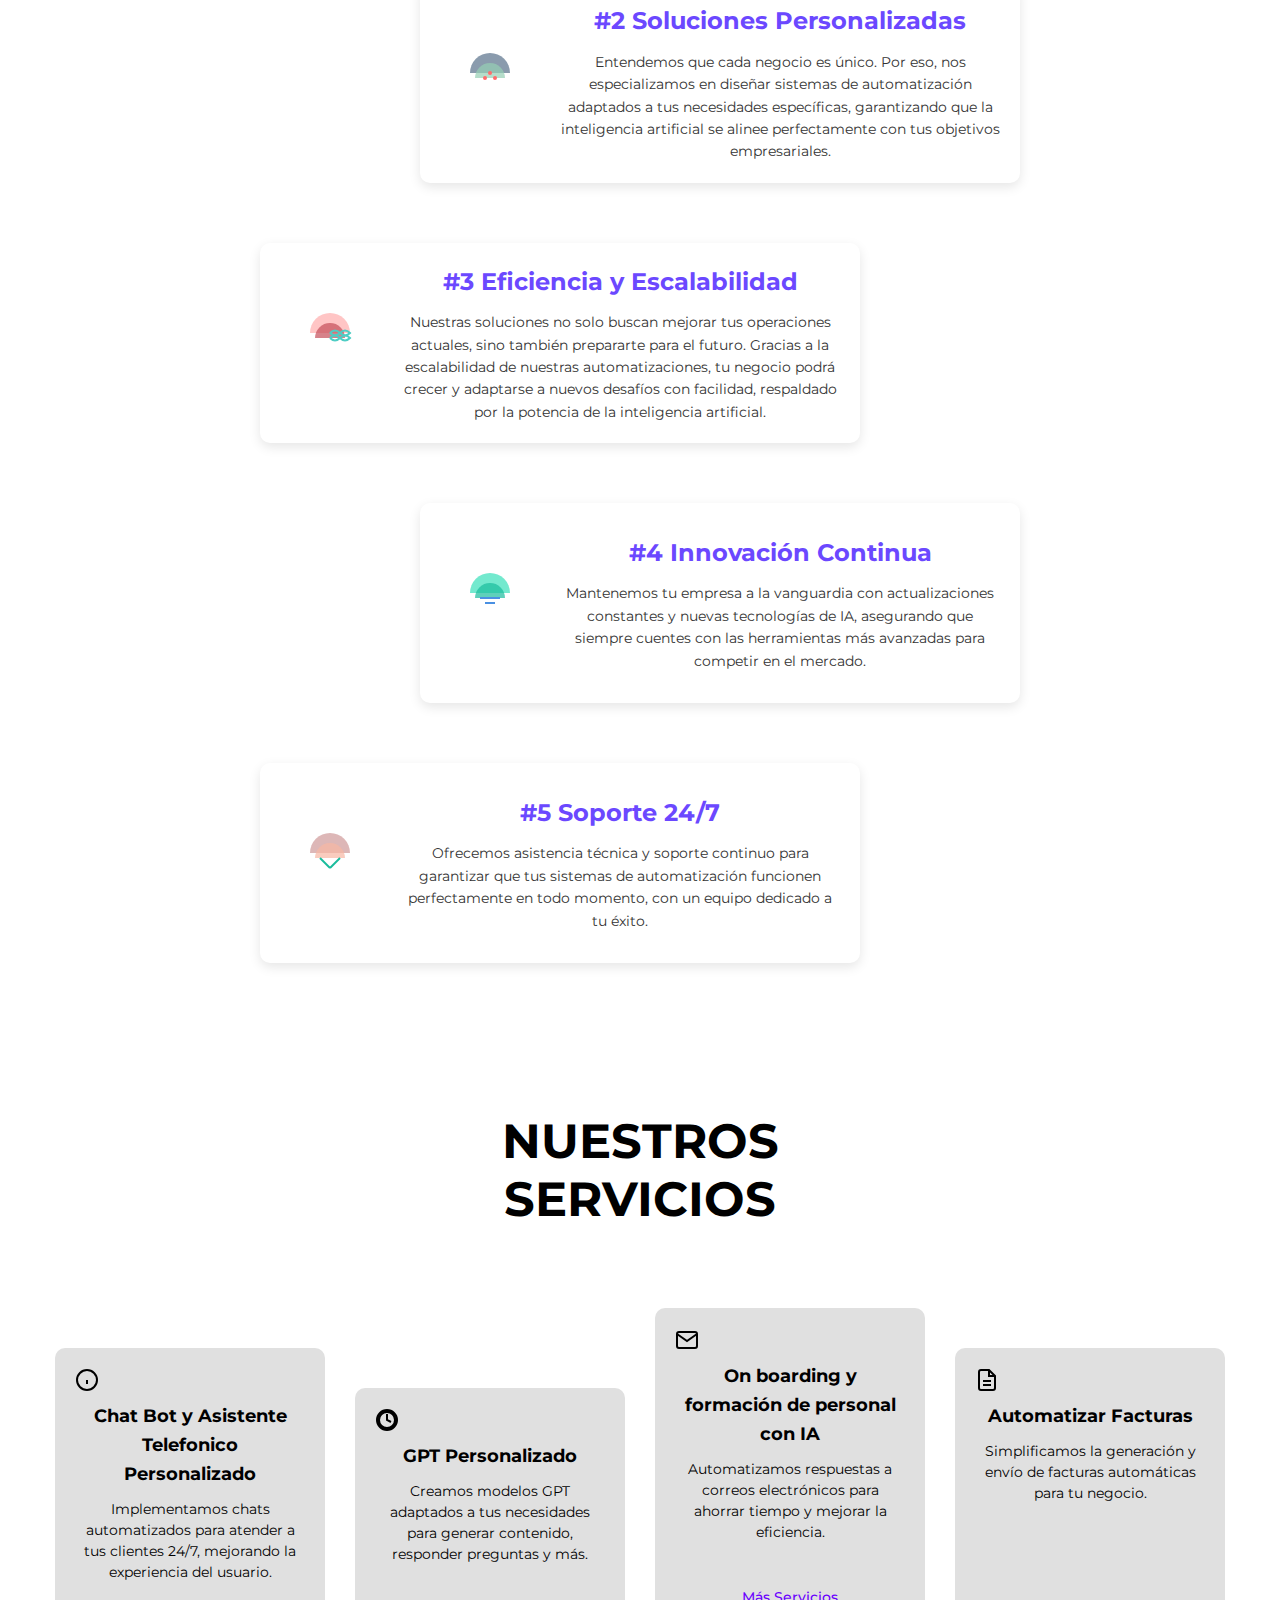
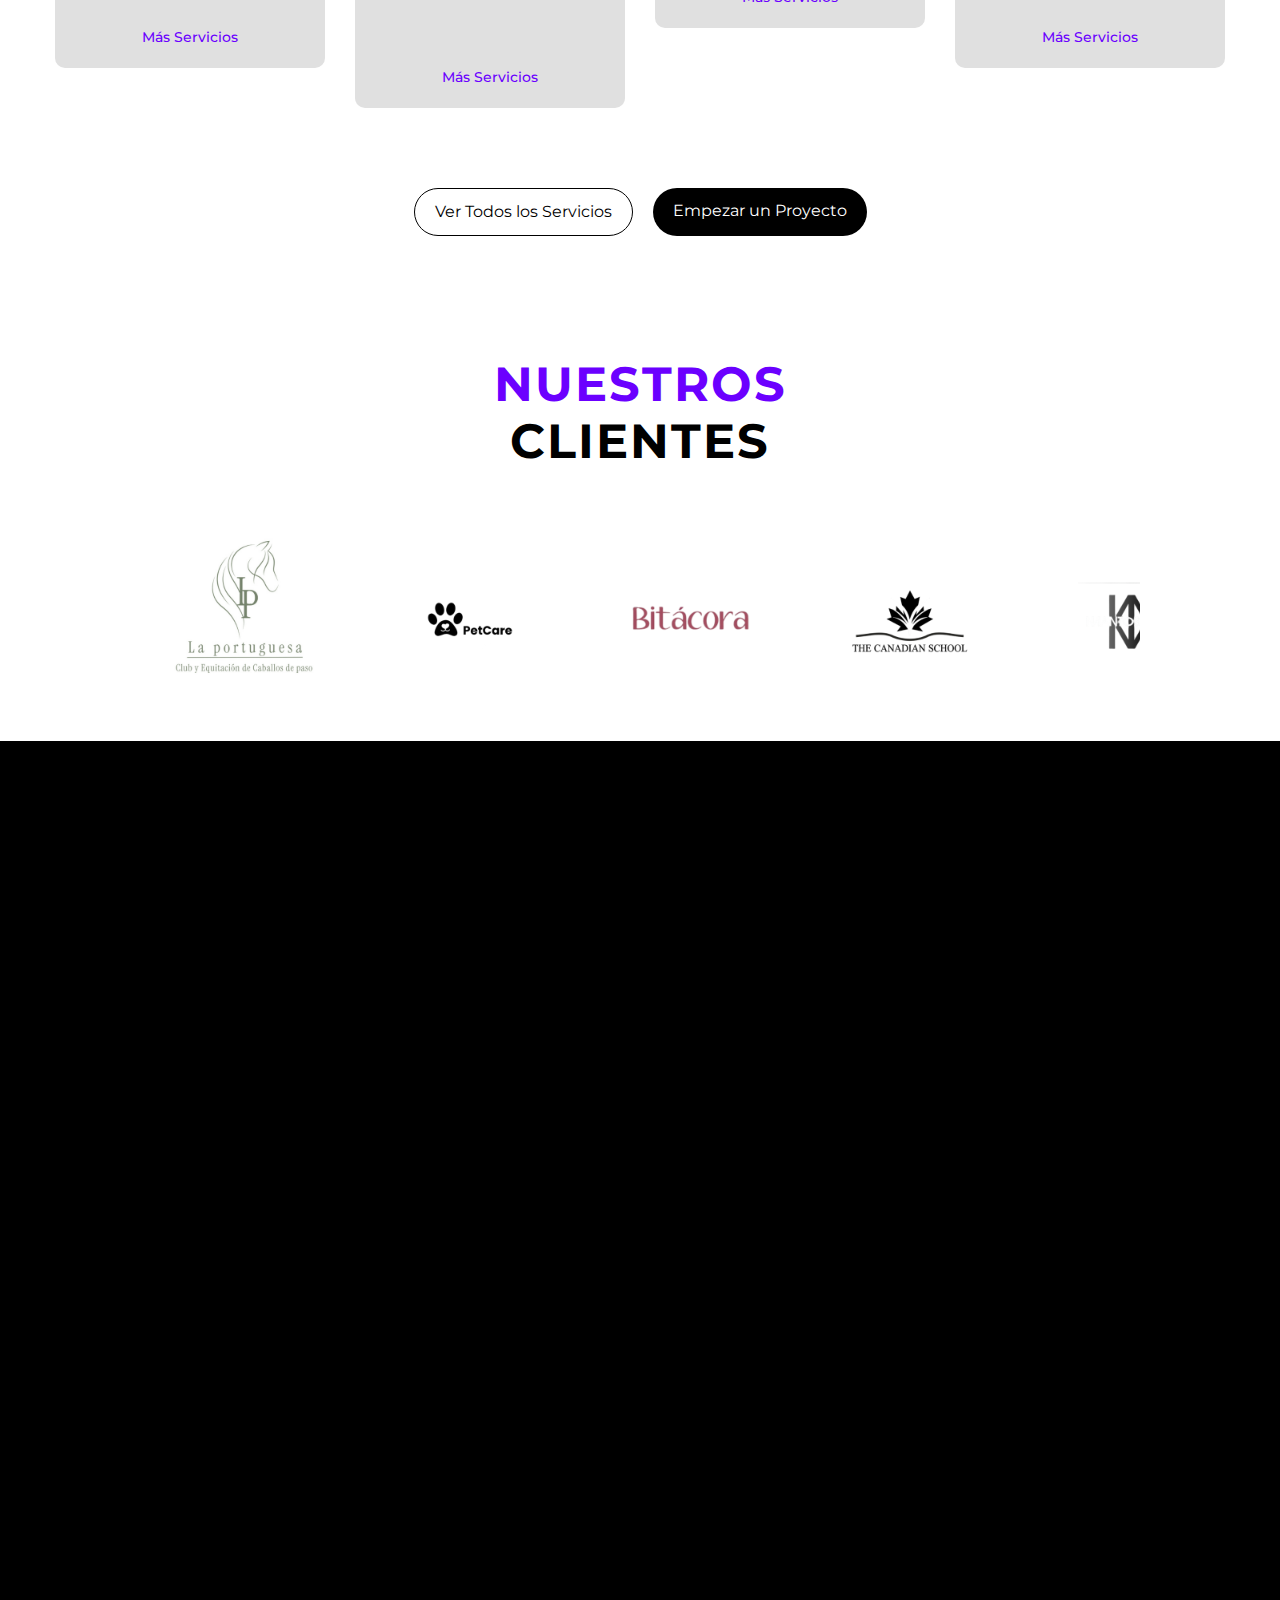
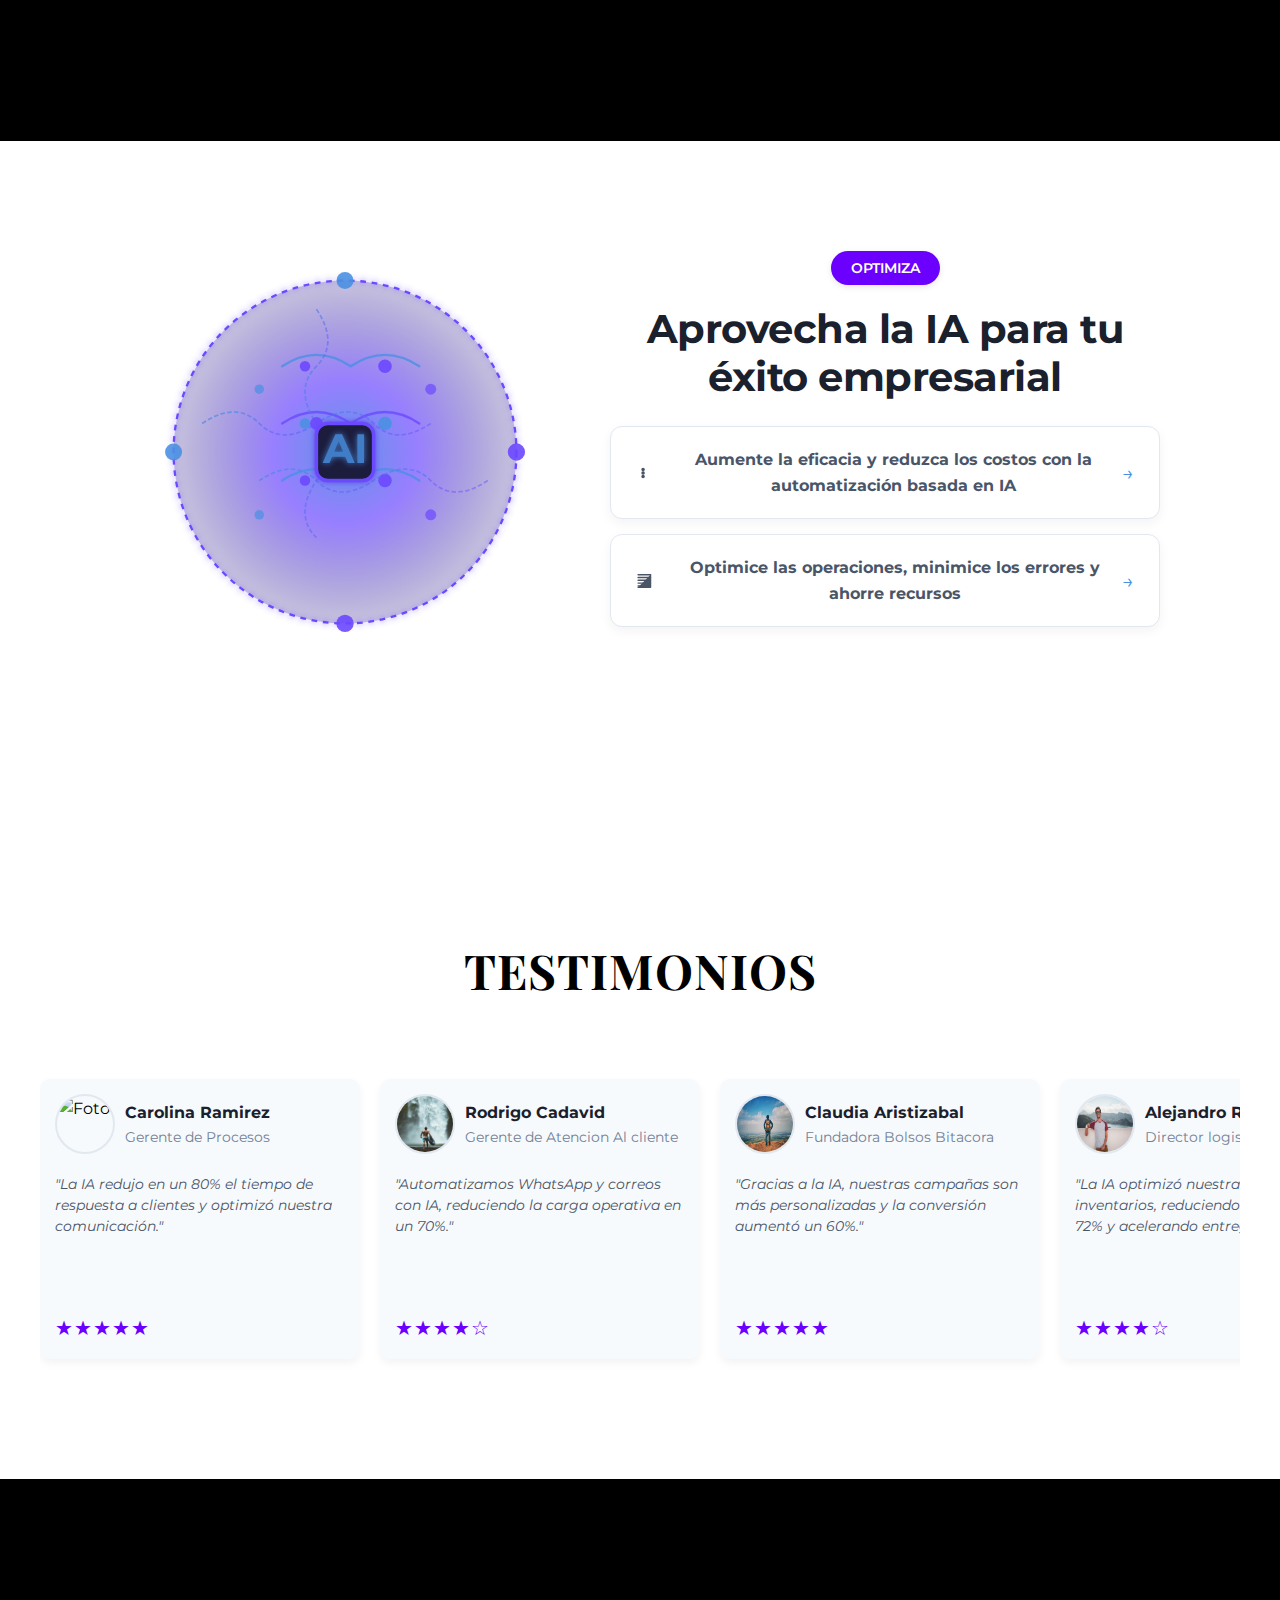
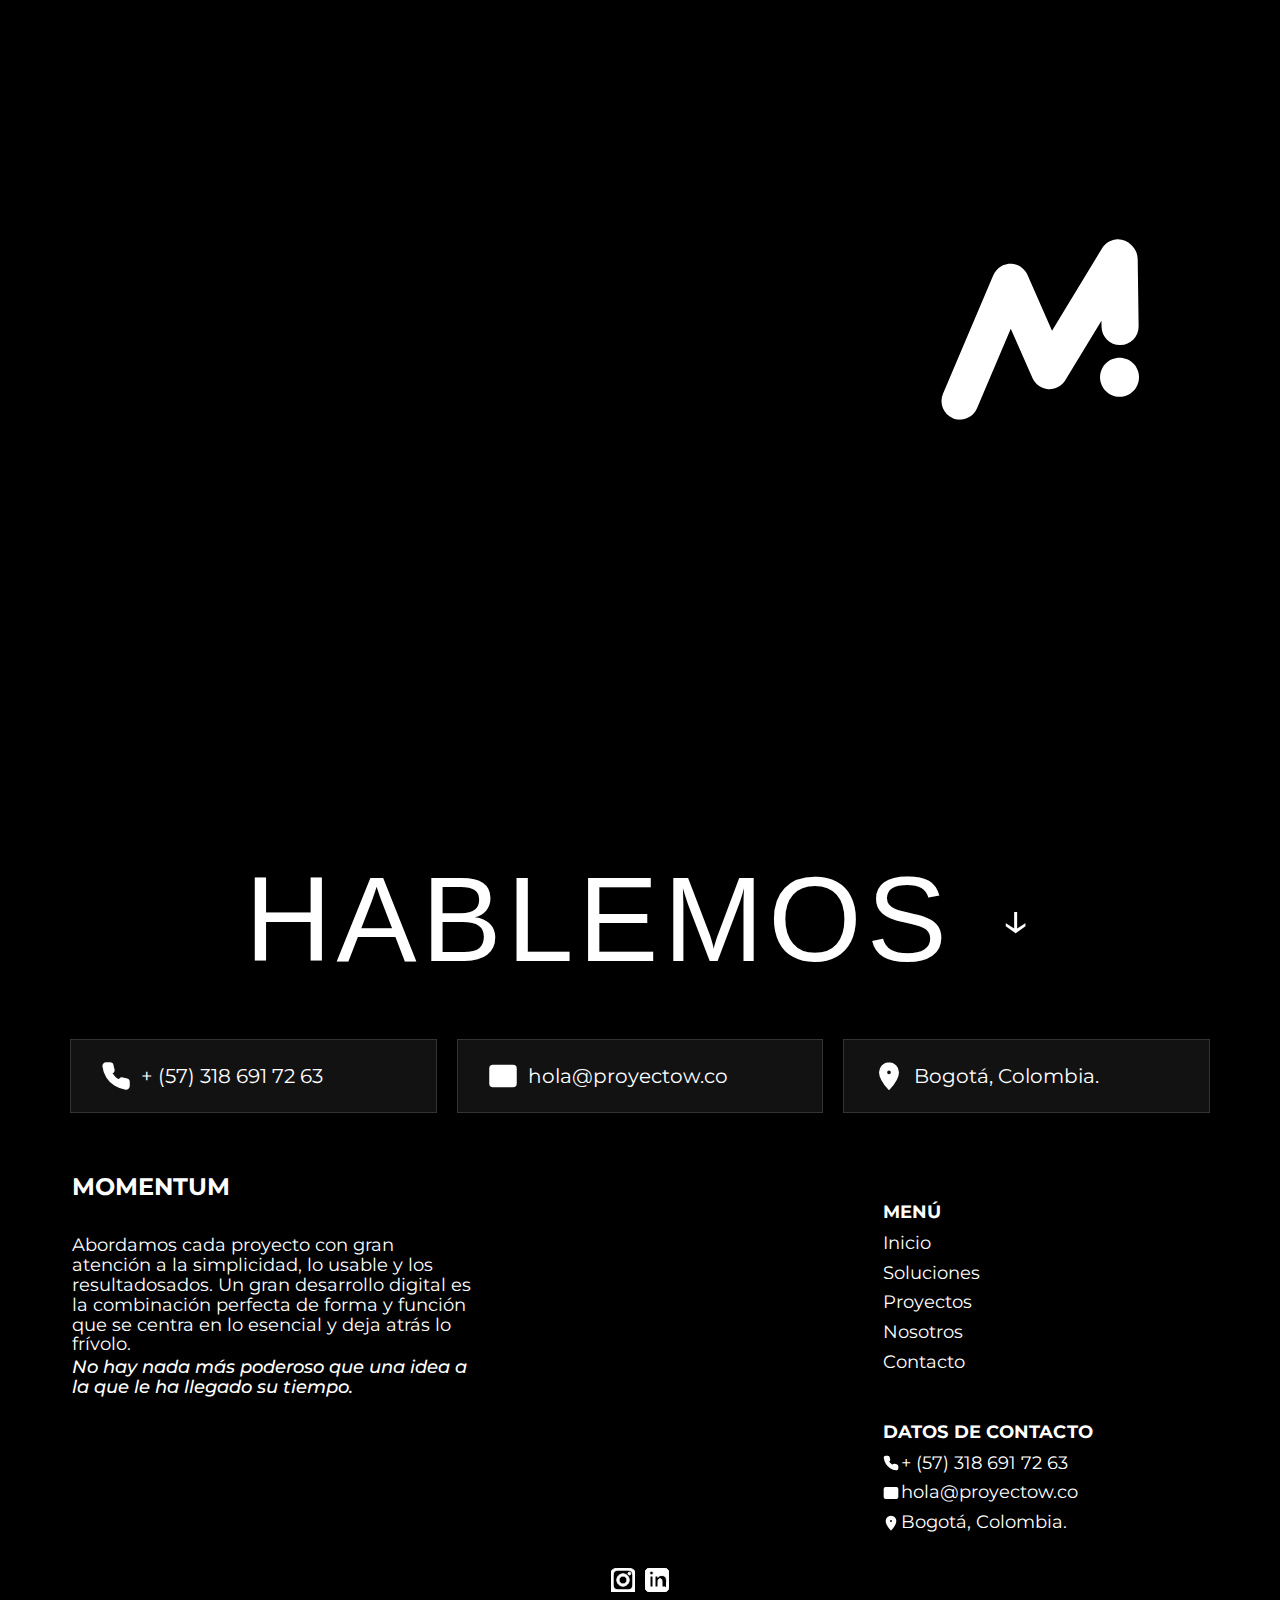
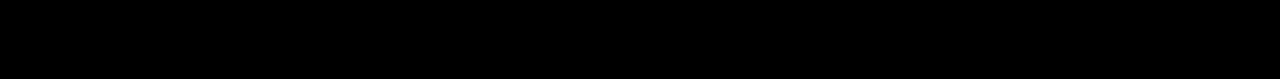
==== commit 300de8c5: "Add files via upload" ====
--- a/index.html
+++ b/index.html
@@ -1,809 +1,809 @@
-<!DOCTYPE html>
-<html lang="es">
-<head>
-    <meta charset="UTF-8">
-    <meta name="viewport" content="width=device-width, initial-scale=1.0">
-    <title>Proyecto Inspirado</title>
-    <link rel="stylesheet" href="styles.css">
-    <!-- Importar las fuentes Montserrat y Playfair Display desde Google Fonts -->
-    <link href="https://fonts.googleapis.com/css2?family=Montserrat:wght@300;400;500;600;700&display=swap" rel="stylesheet">
-    <link href="https://fonts.googleapis.com/css2?family=Playfair+Display:wght@700&display=swap" rel="stylesheet">
-</head>
-<body>
-    <header>
-        <nav id="mainNav">
-            <div class="logo">
-                <img src="logo.png" alt="Logo">
-            </div>
-            <ul class="nav-links">
-                <li><a href="#soluciones">Servicios</a></li>
-                <li><a href="#nosotros">Nosotros</a></li>
-                <li><a href="contacto.html">Contactanos</a></li>
-            </ul>
-        </nav>
-    </header>
-
-    <!-- Barra deslizante -->
-    <div class="contact-bar" id="contactBar">
-        <div class="contact-bar-content">
-            <div class="contact-bar-logo">
-                <img src="logo.png" alt="Logo">
-            </div>
-            <h2>¡Contactanos!</h2>
-            <div class="contact-info">
-                <p>
-                    <svg class="icon phone-icon" xmlns="http://www.w3.org/2000/svg" viewBox="0 0 24 24" fill="none" stroke="#fff" stroke-width="2">
-                        <path d="M22 16.92v3a2 2 0 0 1-2.18 2 19.79 19.79 0 0 1-8.63-3.07 19.5 19.5 0 0 1-6-6 19.79 19.79 0 0 1-3.07-8.67A2 2 0 0 1 4.11 2h3a2 2 0 0 1 2 1.72 12.84 12.84 0 0 0 .7 2.81 2 2 0 0 1-.45 2.11L8.09 9.91a16 16 0 0 0 6 6l1.27-1.27a2 2 0 0 1 2.11-.45 12.84 12.84 0 0 0 2.81.7A2 2 0 0 1 22 16.92z"/>
-                    </svg>
-                    <a href="https://wa.link/pu18zw" style="text-decoration: none; color: inherit;">+ (57) 305 314 48 04</a>
-                </p>
-                <p>
-                    <svg class="icon email-icon" xmlns="http://www.w3.org/2000/svg" viewBox="0 0 24 24" fill="none" stroke="#fff" stroke-width="2">
-                        <path d="M4 4h16c1.1 0 2 .9 2 2v12c0 1.1-.9 2-2 2H4c-1.1 0-2-.9-2-2V6c0-1.1.9-2 2-2z"/>
-                        <polyline points="22,6 12,13 2,6"/>
-                    </svg>
-                    Momentum@gmail.com
-                </p>
-            </div>
-            <button class="close-btn" id="closeBtn">×</button>
-        </div>
-    </div>
-
-    <main>
-        <section class="hero" id="heroSection">
-            <video autoplay muted loop playsinline preload="auto">
-                <source src="futuristic-hud4.mp4" type="video/mp4">
-                <!-- Fallback mejorado -->
-                <div class="video-fallback">
-                    <img src="https://via.placeholder.com/1920x1080?text=Futuristic+HUD+Background" alt="Fallback Image">
-                    <p>Tu navegador no soporta el video. Por favor, usa un navegador moderno o revisa tu conexión.</p>
-                </div>
-            </video>
-            <div class="hero-content">
-                <div class="subtitle">Momentum</div>
-                <h1>
-                    <span class="bold">Optimizamos</span><br>
-                    <span class="bold">Tus</span> <span class="bold">Procesos</span><br>
-                    <span class="bold">E</span> <span class="bold">Impulsamos</span><br>
-                    <span class="bold">Tu</span> <span class="bold">Empresa</span>
-                </h1>
-                <div class="hero-buttons">
-                    <a href="#soluciones" class="btn-primary">Soluciones</a>
-                    <a href="#hablemos" class="btn-secondary">Hablemos</a>
-                </div>
-            </div>
-            <div class="hero-stats">
-                <div class="stat">
-                    <span class="stat-circle">
-                        <svg class="robot-icon" xmlns="http://www.w3.org/2000/svg" viewBox="0 0 24 24">
-                            <circle cx="12" cy="12" r="10" fill="none" stroke="#000" stroke-width="2"/>
-                            <circle cx="8" cy="10" r="2" fill="#000"/>
-                            <circle cx="16" cy="10" r="2" fill="#000"/>
-                            <path d="M8 16 Q12 18 16 16" fill="none" stroke="#000" stroke-width="2"/>
-                        </svg>
-                    </span>
-                    <a href="#" id="moreDetails">Años construyendo soluciones digitales<br>progresivas. <span class="details">Más Detalles</span></a>
-                </div>
-            </div>
-        </section>
-
-        <!-- Nueva sección "Nuestros Servicios" -->
-        <section class="services-section">
-            <!-- Texto animado (marquee) al principio de la sección -->
-            <div class="marquee">
-                <div class="marquee-text">
-                    <span class="gray">Automatización</span> <span>—</span> <span class="black">Chat Bots</span> <span>—</span> <span class="gray">AI</span> <span>—</span> <span class="black">Desarrollo digital</span> <span>—</span>
-                    <span class="gray">Automatización</span> <span>—</span> <span class="black">Chat Bots</span> <span>—</span> <span class="gray">AI</span> <span>—</span> <span class="black">Desarrollo digital</span> <span>—</span>
-                </div>
-            </div>
-
-            <!-- Nueva sección "Beneficios" -->
-            <section class="benefits-section">
-                <!-- Título "Beneficios" -->
-                <h2 class="benefits-title">Beneficios</h2>
-                <div class="benefits-container">
-                    <!-- Cuadro 1: Potencia tu productividad (Líneas curvas con puntos) -->
-                    <div class="benefit-item">
-                        <svg class="benefit-icon" viewBox="0 0 100 100" xmlns="http://www.w3.org/2000/svg">
-                            <path d="M30 40 A 20 20 0 0 1 70 40" fill="#FF6B6B" opacity="0.8"/> <!-- Rosa claro -->
-                            <path d="M35 45 A 15 15 0 0 1 65 45" fill="#FFEEAD" opacity="0.7"/> <!-- Amarillo pastel -->
-                            <path d="M40 45 Q50 35 60 45" fill="none" stroke="#45B7D1" stroke-width="2"/>
-                            <path d="M45 50 Q50 40 55 50" fill="none" stroke="#45B7D1" stroke-width="2"/>
-                            <circle cx="40" cy="45" r="2" fill="#45B7D1"/>
-                            <circle cx="60" cy="45" r="2" fill="#45B7D1"/>
-                        </svg>
-                        <div class="benefit-content">
-                            <h3>#1 Potencia tu productividad</h3>
-                            <p>Integra tu CRM, automatiza flujos de trabajo y optimiza procesos: nuestras soluciones están diseñadas para impulsar sin interrupciones la productividad de tu negocio.</p>
-                        </div>
-                    </div>
-                    <!-- Cuadro 2: Soluciones Personalizadas (Círculos en disposición triangular) -->
-                    <div class="benefit-item">
-                        <svg class="benefit-icon" viewBox="0 0 100 100" xmlns="http://www.w3.org/2000/svg">
-                            <path d="M30 40 A 20 20 0 0 1 70 40" fill="#6D8299" opacity="0.8"/> <!-- Morado claro -->
-                            <path d="M35 45 A 15 15 0 0 1 65 45" fill="#96CEB4" opacity="0.7"/> <!-- Verde pastel -->
-                            <circle cx="45" cy="45" r="2" fill="#FF6B6B"/>
-                            <circle cx="55" cy="45" r="2" fill="#FF6B6B"/>
-                            <circle cx="50" cy="40" r="2" fill="#FF6B6B"/>
-                        </svg>
-                        <div class="benefit-content">
-                            <h3>#2 Soluciones Personalizadas</h3>
-                            <p>Entendemos que cada negocio es único. Por eso, nos especializamos en diseñar sistemas de automatización adaptados a tus necesidades específicas, garantizando que la inteligencia artificial se alinee perfectamente con tus objetivos empresariales.</p>
-                        </div>
-                    </div>
-                    <!-- Cuadro 3: Eficiencia y Escalabilidad (Espiral en abanico, como un sol) -->
-                    <div class="benefit-item">
-                        <svg class="benefit-icon" viewBox="0 0 100 100" xmlns="http://www.w3.org/2000/svg">
-                            <path d="M30 40 A 20 20 0 0 1 70 40" fill="#FFB6B6" opacity="0.8"/> <!-- Rosa cálido -->
-                            <path d="M35 45 A 15 15 0 0 1 65 45" fill="#C44D58" opacity="0.7"/> <!-- Rosa oscuro -->
-                            <path d="M50 40 Q55 45 60 40 Q65 45 70 40 Q65 35 60 40 Q55 35 50 40" fill="none" stroke="#4ECDC4" stroke-width="2"/>
-                            <path d="M50 45 Q55 50 60 45 Q65 50 70 45 Q65 40 60 45 Q55 40 50 45" fill="none" stroke="#4ECDC4" stroke-width="2"/>
-                        </svg>
-                        <div class="benefit-content">
-                            <h3>#3 Eficiencia y Escalabilidad</h3>
-                            <p>Nuestras soluciones no solo buscan mejorar tus operaciones actuales, sino también prepararte para el futuro. Gracias a la escalabilidad de nuestras automatizaciones, tu negocio podrá crecer y adaptarse a nuevos desafíos con facilidad, respaldado por la potencia de la inteligencia artificial.</p>
-                        </div>
-                    </div>
-                    <!-- Cuadro 4: Innovación Continua (Líneas horizontales, diseño original) -->
-                    <div class="benefit-item">
-                        <svg class="benefit-icon" viewBox="0 0 100 100" xmlns="http://www.w3.org/2000/svg">
-                            <path d="M30 40 A 20 20 0 0 1 70 40" fill="#50E3C2" opacity="0.8"/>
-                            <path d="M35 45 A 15 15 0 0 1 65 45" fill="#1ABC9C" opacity="0.7"/>
-                            <line x1="40" y1="45" x2="60" y2="45" stroke="#4A90E2" stroke-width="2"/>
-                            <line x1="45" y1="50" x2="55" y2="50" stroke="#4A90E2" stroke-width="2"/>
-                        </svg>
-                        <div class="benefit-content">
-                            <h3>#4 Innovación Continua</h3>
-                            <p>Mantenemos tu empresa a la vanguardia con actualizaciones constantes y nuevas tecnologías de IA, asegurando que siempre cuentes con las herramientas más avanzadas para competir en el mercado.</p>
-                        </div>
-                    </div>
-                    <!-- Cuadro 5: Soporte 24/7 (Líneas diagonales en "V") -->
-                    <div class="benefit-item">
-                        <svg class="benefit-icon" viewBox="0 0 100 100" xmlns="http://www.w3.org/2000/svg">
-                            <path d="M30 40 A 20 20 0 0 1 70 40" fill="#D4A5A5" opacity="0.8"/> <!-- Rosa cálido -->
-                            <path d="M35 45 A 15 15 0 0 1 65 45" fill="#F7B7A3" opacity="0.7"/> <!-- Naranja pastel -->
-                            <line x1="40" y1="45" x2="50" y2="55" stroke="#1ABC9C" stroke-width="2"/>
-                            <line x1="50" y1="55" x2="60" y2="45" stroke="#1ABC9C" stroke-width="2"/>
-                        </svg>
-                        <div class="benefit-content">
-                            <h3>#5 Soporte 24/7</h3>
-                            <p>Ofrecemos asistencia técnica y soporte continuo para garantizar que tus sistemas de automatización funcionen perfectamente en todo momento, con un equipo dedicado a tu éxito.</p>
-                        </div>
-                    </div>
-                </div>
-            </section>
-
-            <h2 class="services-title">NUESTROS<br>SERVICIOS</h2>
-            <div class="services-grid">
-                <!-- Servicio 1: Chat Personalizado y Automatización -->
-                <div class="service-item">
-                    <svg class="service-icon" xmlns="http://www.w3.org/2000/svg" viewBox="0 0 24 24" fill="none" stroke="#000" stroke-width="2">
-                        <circle cx="12" cy="12" r="10"/>
-                        <path d="M12 16v-4m0-4h.01"/>
-                    </svg>
-                    <h3>Chat Bot y Asistente Telefonico Personalizado</h3>
-                    <p>Implementamos chats automatizados para atender a tus clientes 24/7, mejorando la experiencia del usuario.</p>
-                    <a href="#" class="solutions-toggle" data-target="solutions-1">Más Servicios</a>
-                    <ul class="solutions-list" id="solutions-1">
-                        <li>Integración con WhatsApp y Telegram</li>
-                        <li>Chatbots con respuestas personalizadas</li>
-                        <li>Automatización de atención al cliente</li>
-                    </ul>
-                </div>
-
-                <!-- Servicio 2: GPT Personalizado -->
-                <div class="service-item">
-                    <svg class="service-icon" xmlns="http://www.w3.org/2000/svg" viewBox="0 0 24 24" fill="none" stroke="#000" stroke-width="2">
-                        <path d="M12 2a10 10 0 0 0-10 10c0 5.5 4.5 10 10 10s10-4.5 10-10S17.5 2 12 2zm0 18c-4.4 0-8-3.6-8-8s3.6-8 8-8 8 3.6 8 8-3.6 8-8 8z"/>
-                        <path d="M12 6v6l4 2"/>
-                    </svg>
-                    <h3>GPT Personalizado</h3>
-                    <p>Creamos modelos GPT adaptados a tus necesidades para generar contenido, responder preguntas y más.</p>
-                    <a href="#" class="solutions-toggle" data-target="solutions-2">Más Servicios</a>
-                    <ul class="solutions-list" id="solutions-2">
-                        <li>Generación de contenido automatizado</li>
-                        <li>Respuestas personalizadas para tu negocio</li>
-                        <li>Gestion de inventarios de productos</li>
-                    </ul>
-                </div>
-
-                <!-- Servicio 3: Responder Correos Automáticamente -->
-                <div class="service-item">
-                    <svg class="service-icon email-icon" xmlns="http://www.w3.org/2000/svg" viewBox="0 0 24 24" fill="none" stroke="#000" stroke-width="2">
-                        <path d="M4 4h16c1.1 0 2 .9 2 2v12c0 1.1-.9 2-2 2H4c-1.1 0-2-.9-2-2V6c0-1.1.9-2 2-2z"/>
-                        <polyline points="22,6 12,13 2,6"/>
-                    </svg>
-                    <h3>On boarding y formación de personal con IA</h3>
-                    <p>Automatizamos respuestas a correos electrónicos para ahorrar tiempo y mejorar la eficiencia.</p>
-                    <a href="#" class="solutions-toggle" data-target="solutions-3">Más Servicios</a>
-                    <ul class="solutions-list" id="solutions-3">
-                        <li>Respuestas automáticas con IA</li>
-                        <li>Formación sin personal requerido</li>
-                        <li>Integración con Gmail y Outlook</li>
-                    </ul>
-                </div>
-
-                <!-- Servicio 4: Automatizar Facturas -->
-                <div class="service-item">
-                    <svg class="service-icon" xmlns="http://www.w3.org/2000/svg" viewBox="0 0 24 24" fill="none" stroke="#000" stroke-width="2">
-                        <path d="M14 2H6a2 2 0 0 0-2 2v16a2 2 0 0 0 2 2h12a2 2 0 0 0 2-2V8z"/>
-                        <polyline points="14 2 14 8 20 8"/>
-                        <line x1="16" y1="13" x2="8" y2="13"/>
-                        <line x1="16" y1="17" x2="8" y2="17"/>
-                    </svg>
-                    <h3>Automatizar Facturas</h3>
-                    <p>Simplificamos la generación y envío de facturas automáticas para tu negocio.</p>
-                    <a href="#" class="solutions-toggle" data-target="solutions-4">Más Servicios</a>
-                    <ul class="solutions-list" id="solutions-4">
-                        <li>Generación automática de facturas</li>
-                        <li>Envío programado a clientes</li>
-                        <li>Integración con sistemas contables</li>
-                    </ul>
-                </div>
-            </div>
-            <div class="services-buttons">
-                <a href="#" class="btn-secondary">Ver Todos los Servicios</a>
-                <a href="#" class="btn-primary">Empezar un Proyecto</a>
-            </div>
-        </section>
-
-        <!-- Nueva sección de imágenes marquee para clientes -->
-        <div class="clients-marquee">
-            <h3 class="clients-title">
-                <span class="clients-title-first">Nuestros</span><br>
-                <span class="clients-title-second">clientes</span>
-            </h3>
-            <div class="clients-marquee-content" id="clientsMarqueeContent">
-                <!-- Fila única de imágenes (8 originales + 8 duplicados) -->
-                <img src="1.png" alt="Client 1">
-                <img src="2.png" alt="Client 2">
-                <img src="3.png" alt="Client 3">
-                <img src="4.png" alt="Client 4">
-                <img src="5.png" alt="Client 5">
-                <img src="6.png" alt="Client 6">
-                <img src="7.png" alt="Client 7">
-                <!-- Duplicados para efecto continuo -->
-                <img src="1.png" alt="Client 1">
-                <img src="2.png" alt="Client 2">
-                <img src="3.png" alt="Client 3">
-                <img src="4.png" alt="Client 4">
-                <img src="5.png" alt="Client 5">
-                <img src="6.png" alt="Client 6">
-                <img src="7.png" alt="Client 7">
-            </div>
-        </div>
-        <div class="section-divider"></div> <!-- Línea divisoria añadida aquí -->
-
-        <!-- Sección de Proyectos (Reemplazada con código de Spline) -->
-        <section class="projects-section">
-            <div class="spline-container">
-                <script type="module" src="https://unpkg.com/@splinetool/viewer@1.9.79/build/spline-viewer.js"></script>
-                <spline-viewer url="https://prod.spline.design/tbKSnT-aTo7dBXm7/scene.splinecode"></spline-viewer>
-            </div>
-        </section>
-
-        <!-- Sección de Optimización con IA -->
-        <section class="ai-optimize">
-            <div class="ai-container">
-                <div class="ai-circle">
-                    <svg class="ai-icon" width="350" height="350" viewBox="0 0 350 350">
-                        <defs>
-                            <radialGradient id="aiGradient" cx="50%" cy="50%" r="70%">
-                                <stop offset="0%" style="stop-color:#4A90E2;stop-opacity:0.9" />
-                                <stop offset="30%" style="stop-color:#6B48FF;stop-opacity:0.7" />
-                                <stop offset="100%" style="stop-color:#1A1A3D;stop-opacity:0" />
-                            </radialGradient>
-                            <filter id="glow" x="-20%" y="-20%" width="140%" height="140%">
-                                <feGaussianBlur stdDeviation="3" result="coloredBlur"/>
-                                <feMerge>
-                                    <feMergeNode in="coloredBlur"/>
-                                    <feMergeNode in="SourceGraphic"/>
-                                </feMerge>
-                            </filter>
-                            <linearGradient id="circuitGradient" x1="0%" y1="0%" x2="100%" y2="100%">
-                                <stop offset="0%" style="stop-color:#4A90E2;stop-opacity:0.8" />
-                                <stop offset="100%" style="stop-color:#6B48FF;stop-opacity:0.5" />
-                            </linearGradient>
-                        </defs>
-                        <circle cx="175" cy="175" r="150" fill="url(#aiGradient)" />
-                        <circle cx="175" cy="175" r="150" fill="none" stroke="#6B48FF" stroke-width="2" stroke-dasharray="5 5" filter="url(#glow)" />
-                        <!-- Líneas curvas decorativas -->
-                        <path d="M120 100 Q150 80 180 100 Q210 80 240 100" fill="none" stroke="#4A90E2" stroke-width="2" stroke-linecap="round" opacity="0.8"/>
-                        <path d="M120 150 Q150 130 180 150 Q210 130 240 150" fill="none" stroke="#6B48FF" stroke-width="2" stroke-linecap="round" opacity="0.8"/>
-                        <path d="M120 200 Q150 180 180 200 Q210 180 240 200" fill="none" stroke="#4A90E2" stroke-width="2" stroke-linecap="round" opacity="0.8"/>
-                        <!-- Puntos brillantes -->
-                        <circle cx="140" cy="100" r="4" fill="#6B48FF" opacity="0.9">
-                            <animate attributeName="r" values="4;6;4" dur="1.5s" repeatCount="indefinite"/>
-                        </circle>
-                        <circle cx="210" cy="100" r="4" fill="#6B48FF" opacity="0.9">
-                            <animate attributeName="r" values="4;6;4" dur="1.5s" repeatCount="indefinite" begin="0.5s"/>
-                        </circle>
-                        <circle cx="140" cy="150" r="4" fill="#4A90E2" opacity="0.9">
-                            <animate attributeName="r" values="4;6;4" dur="1.5s" repeatCount="indefinite"/>
-                        </circle>
-                        <circle cx="210" cy="150" r="4" fill="#4A90E2" opacity="0.9">
-                            <animate attributeName="r" values="4;6;4" dur="1.5s" repeatCount="indefinite" begin="0.5s"/>
-                        </circle>
-                        <circle cx="140" cy="200" r="4" fill="#6B48FF" opacity="0.9">
-                            <animate attributeName="r" values="4;6;4" dur="1.5s" repeatCount="indefinite"/>
-                        </circle>
-                        <circle cx="210" cy="200" r="4" fill="#6B48FF" opacity="0.9">
-                            <animate attributeName="r" values="4;6;4" dur="1.5s" repeatCount="indefinite" begin="0.5s"/>
-                        </circle>
-                        <!-- Círculos adicionales -->
-                        <circle cx="100" cy="120" r="3" fill="#4A90E2" opacity="0.7">
-                            <animate attributeName="r" values="3;5;3" dur="1.8s" repeatCount="indefinite"/>
-                        </circle>
-                        <circle cx="250" cy="120" r="3" fill="#6B48FF" opacity="0.7">
-                            <animate attributeName="r" values="3;5;3" dur="1.8s" repeatCount="indefinite" begin="0.3s"/>
-                        </circle>
-                        <circle cx="100" cy="230" r="3" fill="#4A90E2" opacity="0.7">
-                            <animate attributeName="r" values="3;5;3" dur="1.8s" repeatCount="indefinite"/>
-                        </circle>
-                        <circle cx="250" cy="230" r="3" fill="#6B48FF" opacity="0.7">
-                            <animate attributeName="r" values="3;5;3" dur="1.8s" repeatCount="indefinite" begin="0.3s"/>
-                        </circle>
-                        <!-- Círculos en la circunferencia -->
-                        <circle cx="175" cy="25" r="6" fill="#4A90E2" opacity="0.9">
-                            <animate attributeName="r" values="6;8;6" dur="2s" repeatCount="indefinite"/>
-                        </circle>
-                        <circle cx="175" cy="325" r="6" fill="#6B48FF" opacity="0.9">
-                            <animate attributeName="r" values="6;8;6" dur="2s" repeatCount="indefinite" begin="0.5s"/>
-                        </circle>
-                        <circle cx="25" cy="175" r="6" fill="#4A90E2" opacity="0.9">
-                            <animate attributeName="r" values="6;8;6" dur="2s" repeatCount="indefinite"/>
-                        </circle>
-                        <circle cx="325" cy="175" r="6" fill="#6B48FF" opacity="0.9">
-                            <animate attributeName="r" values="6;8;6" dur="2s" repeatCount="indefinite" begin="0.5s"/>
-                        </circle>
-                        <!-- Circuitos -->
-                        <path d="M50 150 Q80 130 100 150 T150 150 T200 150 Q220 170 250 150" fill="none" stroke="url(#circuitGradient)" stroke-width="1.5" stroke-dasharray="4 2" opacity="0.9"/>
-                        <path d="M300 200 Q270 220 250 200 T200 200 T150 200 Q130 180 100 200" fill="none" stroke="url(#circuitGradient)" stroke-width="1.5" stroke-dasharray="4 2" opacity="0.9"/>
-                        <path d="M150 50 Q170 80 150 100 T150 150 T150 200 Q130 230 150 250" fill="none" stroke="url(#circuitGradient)" stroke-width="1.5" stroke-dasharray="4 2" opacity="0.9"/>
-                        <!-- Rectángulo central con texto "AI" centrado -->
-                        <rect x="150" y="150" width="50" height="50" rx="10" fill="#1A1A3D" stroke="#6B48FF" stroke-width="3" filter="url(#glow)"/>
-                        <text x="175" y="175" font-family="Montserrat" font-size="36" fill="#4A90E2" text-anchor="middle" alignment-baseline="middle" font-weight="700" filter="url(#glow)">
-                            AI
-                            <animate attributeName="opacity" values="1;0.7;1" dur="1s" repeatCount="indefinite"/>
-                        </text>
-                        <!-- Círculo pequeño dentro del rectángulo con animación -->
-                        <circle cx="150" cy="150" r="5" fill="#6B48FF" opacity="0.9">
-                            <animate attributeName="r" values="5;7;5" dur="1.5s" repeatCount="indefinite"/>
-                        </circle>
-                    </svg>
-                </div>
-                <div class="ai-content">
-                    <button class="ai-optimize-btn">OPTIMIZA</button>
-                    <h2 class="ai-title">Aprovecha la IA para tu éxito empresarial</h2>
-                    <div class="ai-options">
-                        <div class="ai-option">
-                            <svg class="icon" viewBox="0 0 24 24" fill="none" stroke="currentColor" stroke-width="2" stroke-linecap="round" stroke-linejoin="round">
-                                <path d="M12 8c1.1 0 2-.9 2-2s-.9-2-2-2-2 .9-2 2 .9 2 2 2zm0 2c-1.1 0-2 .9-2 2s.9 2 2 2 2-.9 2-2-.9-2-2-2zm0 6c-1.1 0-2 .9-2 2s.9 2 2 2 2-.9 2-2-.9-2-2-2z"/>
-                            </svg>
-                            <strong>Aumente la eficacia y reduzca los costos con la automatización basada en IA</strong>
-                            <span class="arrow">→</span>
-                        </div>
-                        <div class="ai-option">
-                            <svg class="icon" viewBox="0 0 24 24" fill="none" stroke="currentColor" stroke-width="2" stroke-linecap="round" stroke-linejoin="round">
-                                <path d="M3 3h18M3 7h18M3 11h18M3 15h18M3 19h18"/>
-                                <path d="M21 3v18H3"/>
-                            </svg>
-                            <strong>Optimice las operaciones, minimice los errores y ahorre recursos</strong>
-                            <span class="arrow">→</span>
-                        </div>
-                    </div>
-                </div>
-            </div>
-        </section>
-
-        <!-- Sección de Testimonios -->
-        <section class="testimonials">
-            <div class="testimonials-header">
-                <h2 class="testimonials-title">Testimonios</h2>
-            </div>
-            <!-- Sección de testimonios con movimiento marquee -->
-            <div class="testimonials-marquee">
-                <div class="testimonials-marquee-content">
-                    <!-- Testimonial 1: Silvia Martinez -->
-                    <div class="testimonial-card">
-                        <div class="testimonial-header">
-                            <img src="persona3.jpg" alt="Foto de Silvia Martinez, Directora en Franchising Company">
-                            <div class="testimonial-author">
-                                <h4>Carolina Ramirez</h4>
-                                <p>Gerente de Procesos</p>
-                            </div>
-                        </div>
-                        <p class="testimonial-text">"La IA redujo en un 80% el tiempo de respuesta a clientes y optimizó nuestra comunicación."</p>
-                        <div class="stars">★★★★★</div>
-                    </div>
-
-                    <!-- Testimonial 2: Lucas Ferreira -->
-                    <div class="testimonial-card">
-                        <div class="testimonial-header">
-                            <img src="persona1.jpg" alt="Foto de Lucas Ferreira, Gerente de La Revestiría Comics">
-                            <div class="testimonial-author">
-                                <h4>Rodrigo Cadavid</h4>
-                                <p>Gerente de Atencion Al cliente</p>
-                            </div>
-                        </div>
-                        <p class="testimonial-text">"Automatizamos WhatsApp y correos con IA, reduciendo la carga operativa en un 70%."</p>
-                        <div class="stars">★★★★☆</div>
-                    </div>
-
-                    <!-- Testimonial 3: Horacio Borrat -->
-                    <div class="testimonial-card">
-                        <div class="testimonial-header">
-                            <img src="persona2.jpg" alt="Foto de Horacio Borrat, Fundador de Escucha Tu Cuento">
-                            <div class="testimonial-author">
-                                <h4>Claudia Aristizabal</h4>
-                                <p>Fundadora Bolsos Bitacora</p>
-                            </div>
-                        </div>
-                        <p class="testimonial-text">"Gracias a la IA, nuestras campañas son más personalizadas y la conversión aumentó un 60%."</p>
-                        <div class="stars">★★★★★</div>
-                    </div>
-
-                    <!-- Testimonial 4: Ana Gómez -->
-                    <div class="testimonial-card">
-                        <div class="testimonial-header">
-                            <img src="persona.jpg" alt="Foto de Ana Gómez, Directora de Marketing">
-                            <div class="testimonial-author">
-                                <h4>Alejandro Rios</h4>
-                                <p>Director logistico Petcare</p>
-                            </div>
-                        </div>
-                        <p class="testimonial-text">"La IA optimizó nuestra gestión de inventarios, reduciendo errores en un 72% y acelerando entregas."</p>
-                        <div class="stars">★★★★☆</div>
-                    </div>
-
-                    <!-- Duplicados para efecto continuo -->
-                    <div class="testimonial-card">
-                        <div class="testimonial-header">
-                            <img src="persona3.jpg" alt="Foto de Silvia Martinez, Directora en Franchising Company">
-                            <div class="testimonial-author">
-                                <h4>Carolina Ramirez</h4>
-                                <p>Gerente de Procesos</p>
-                            </div>
-                        </div>
-                        <p class="testimonial-text">"La IA redujo en un 80% el tiempo de respuesta a clientes y optimizó nuestra comunicación."</p>
-                        <div class="stars">★★★★★</div>
-                    </div>
-
-                    <div class="testimonial-card">
-                        <div class="testimonial-header">
-                            <img src="persona1.jpg" alt="Foto de Lucas Ferreira, Gerente de La Revestiría Comics">
-                            <div class="testimonial-author">
-                                <h4>Rodrigo Cadavid</h4>
-                                <p>Gerente de Atencion Al cliente</p>
-                            </div>
-                        </div>
-                        <p class="testimonial-text">"Automatizamos WhatsApp y correos con IA, reduciendo la carga operativa en un 70%."</p>
-                        <div class="stars">★★★★☆</div>
-                    </div>
-
-                    <div class="testimonial-card">
-                        <div class="testimonial-header">
-                            <img src="persona2.jpg" alt="Foto de Horacio Borrat, Fundador de Escucha Tu Cuento">
-                            <div class="testimonial-author">
-                                <h4>Claudia Aristizabal</h4>
-                                <p>Fundadora Bolsos Bitacora</p>
-                            </div>
-                        </div>
-                        <p class="testimonial-text">"Gracias a la IA, nuestras campañas son más personalizadas y la conversión aumentó un 60%."</p>
-                        <div class="stars">★★★★★</div>
-                    </div>
-
-                    <div class="testimonial-card">
-                        <div class="testimonial-header">
-                            <img src="persona.jpg" alt="Foto de Ana Gómez, Directora de Marketing">
-                            <div class="testimonial-author">
-                                <h4>Alejandro Rios</h4>
-                                <p>Director logistico Petcare</p>
-                            </div>
-                        </div>
-                        <p class="testimonial-text">"La IA optimizó nuestra gestión de inventarios, reduciendo errores en un 72% y acelerando entregas."</p>
-                        <div class="stars">★★★★☆</div>
-                    </div>
-                </div>
-            </div>
-        </section>
-
-        <!-- Nueva sección Momentum al final -->
-        <section class="momentum-section">
-            <div class="momentum-content">
-                <h2><img src="logo.png" alt="Logo" style="vertical-align: middle; margin-right: 10px;">MOMENTUM</h2>
-            </div>
-        </section>
-    </main>
-
-    <div class="bottom-bar">
-        <div class="bottom-content">
-            <div class="bottom-links">
-                <a href="#">Desarrollo de Sitios Web</a>
-                <a href="#">eCommerce</a>
-                <a href="#">Growth Marketing</a>
-            </div>
-            <div class="social">
-                <a href="#" id="emailLink">
-                    <svg class="email-icon" xmlns="http://www.w3.org/2000/svg" viewBox="0 0 24 24" fill="none" stroke="#FFFF" stroke-width="2">
-                        <path d="M4 4h16c1.1 0 2 .9 2 2v12c0 1.1-.9 2-2 2H4c-1.1 0-2-.9-2-2V6c0-1.1.9-2 2-2z"/>
-                        <polyline points="22,6 12,13 2,6"/>
-                    </svg>
-                </a>
-                <a href="#" id="phoneLink">
-                    <svg class="phone-icon" xmlns="http://www.w3.org/2000/svg" viewBox="0 0 24 24" fill="none" stroke="#FFFF" stroke-width="2">
-                        <path d="M22 16.92v3a2 2 0 0 1-2.18 2 19.79 19.79 0 0 1-8.63-3.07 19.5 19.5 0 0 1-6-6 19.79 19.79 0 0 1-3.07-8.67A2 2 0 0 1 4.11 2h3a2 2 0 0 1 2 1.72 12.84 12.84 0 0 0 .7 2.81 2 2 0 0 1-.45 2.11L8.09 9.91a16 16 0 0 0 6 6l1.27-1.27a2 2 0 0 1 2.11-.45 12.84 12.84 0 0 0 2.81.7A2 2 0 0 1 22 16.92z"/>
-                    </svg>
-                </a>
-            </div>
-        </div>
-    </div>
-
-    <div class="contact-sidebar">
-        <a href="#" id="contactSidebarLink">Contacto</a>
-    </div>
-
-    <!-- Sección Hablemos -->
-    <section class="contact-section" id="hablemos">
-        <div class="contact-container">
-            <h2 class="contact-title">HABLEMOS <span class="arrow-down">↓</span></h2>
-            <div class="contact-top-row">
-                <div class="contact-top-item phone">
-                    <svg class="icon phone-icon" xmlns="http://www.w3.org/2000/svg" viewBox="0 0 24 24" fill="none" stroke="#fff" stroke-width="2">
-                        <path d="M22 16.92v3a2 2 0 0 1-2.18 2 19.79 19.79 0 0 1-8.63-3.07 19.5 19.5 0 0 1-6-6 19.79 19.79 0 0 1-3.07-8.67A2 2 0 0 1 4.11 2h3a2 2 0 0 1 2 1.72 12.84 12.84 0 0 0 .7 2.81 2 2 0 0 1-.45 2.11L8.09 9.91a16 16 0 0 0 6 6l1.27-1.27a2 2 0 0 1 2.11-.45 12.84 12.84 0 0 0 2.81.7A2 2 0 0 1 22 16.92z"/>
-                    </svg>
-                    <a href="tel:+573186917263">+ (57) 318 691 72 63</a>
-                </div>
-                <div class="contact-top-item email">
-                    <svg class="icon email-icon" xmlns="http://www.w3.org/2000/svg" viewBox="0 0 24 24" fill="none" stroke="#fff" stroke-width="2">
-                        <path d="M4 4h16c1.1 0 2 .9 2 2v12c0 1.1-.9 2-2 2H4c-1.1 0-2-.9-2-2V6c0-1.1.9-2 2-2z"/>
-                        <polyline points="22,6 12,13 2,6"/>
-                    </svg>
-                    <a href="mailto:momentum@gmail.com">hola@proyectow.co</a>
-                </div>
-                <div class="contact-top-item location">
-                    <svg class="icon location-icon" xmlns="http://www.w3.org/2000/svg" viewBox="0 0 24 24" fill="none" stroke="#fff" stroke-width="2">
-                        <path d="M12 2C8.13 2 5 5.13 5 9c0 5.25 7 13 7 13s7-7.75 7-13c0-3.87-3.13-7-7-7zm0 9.5a2.5 2.5 0 0 1 0-5 2.5 2.5 0 0 1 0 5z"/>
-                    </svg>
-                    <span>Bogotá, Colombia.</span>
-                </div>
-            </div>
-            <div class="contact-details">
-                <div class="contact-text">
-                    <h3>MOMENTUM</h3>
-                    <p>Abordamos cada proyecto con gran atención a la simplicidad, lo usable y los resultadosados. Un gran desarrollo digital es la combinación perfecta de forma y función que se centra en lo esencial y deja atrás lo frívolo.</p>
-                    <p class="highlight">No hay nada más poderoso que una idea a la que le ha llegado su tiempo.</p>
-                </div>
-                <div class="contact-right-column">
-                    <div class="contact-menu">
-                        <h4>Menú</h4>
-                        <ul>
-                            <li><a href="#inicio">Inicio</a></li>
-                            <li><a href="#soluciones">Soluciones</a></li>
-                            <li><a href="#proyectos">Proyectos</a></li>
-                            <li><a href="#nosotros">Nosotros</a></li>
-                            <li><a href="#contacto">Contacto</a></li>
-                        </ul>
-                    </div>
-                    <div class="contact-data">
-                        <h4>Datos de contacto</h4>
-                        <ul>
-                            <li>
-                                <svg class="icon phone-icon" xmlns="http://www.w3.org/2000/svg" viewBox="0 0 24 24" fill="none" stroke="#fff" stroke-width="2">
-                                    <path d="M22 16.92v3a2 2 0 0 1-2.18 2 19.79 19.79 0 0 1-8.63-3.07 19.5 19.5 0 0 1-6-6 19.79 19.79 0 0 1-3.07-8.67A2 2 0 0 1 4.11 2h3a2 2 0 0 1 2 1.72 12.84 12.84 0 0 0 .7 2.81 2 2 0 0 1-.45 2.11L8.09 9.91a16 16 0 0 0 6 6l1.27-1.27a2 2 0 0 1 2.11-.45 12.84 12.84 0 0 0 2.81.7A2 2 0 0 1 22 16.92z"/>
-                                </svg>
-                                <a href="tel:+573186917263">+ (57) 318 691 72 63</a>
-                            </li>
-                            <li>
-                                <svg class="icon email-icon" xmlns="http://www.w3.org/2000/svg" viewBox="0 0 24 24" fill="none" stroke="#fff" stroke-width="2">
-                                    <path d="M4 4h16c1.1 0 2 .9 2 2v12c0 1.1-.9 2-2 2H4c-1.1 0-2-.9-2-2V6c0-1.1.9-2 2-2z"/>
-                                    <polyline points="22,6 12,13 2,6"/>
-                                </svg>
-                                <a href="mailto:hola@proyectow.co">hola@proyectow.co</a>
-                            </li>
-                            <li>
-                                <svg class="icon location-icon" xmlns="http://www.w3.org/2000/svg" viewBox="0 0 24 24" fill="none" stroke="#fff" stroke-width="2">
-                                    <path d="M12 2C8.13 2 5 5.13 5 9c0 5.25 7 13 7 13s7-7.75 7-13c0-3.87-3.13-7-7-7zm0 9.5a2.5 2.5 0 0 1 0-5 2.5 2.5 0 0 1 0 5z"/>
-                                </svg>
-                                <span>Bogotá, Colombia.</span>
-                            </li>
-                        </ul>
-                    </div>
-                </div>
-            </div>
-            <div class="social-icons">
-                <a href="#" aria-label="Instagram">
-                    <svg class="icon social-icon" xmlns="http://www.w3.org/2000/svg" viewBox="0 0 24 24" fill="#fff" stroke="#fff" stroke-width="1">
-                        <path d="M12 2.163c3.204 0 3.584.012 4.85.07 1.366.062 2.633.317 3.608 1.292.974.974 1.23 2.242 1.292 3.608.058 1.266.07 1.646.07 4.85s-.012 3.584-.07 4.85c-.062 1.366-.317 2.633-1.292 3.608-.974.974-2.242 1.23-3.608 1.292-1.266.058-1.646.07-4.85.07s-3.584-.012-4.85-.07c-1.366-.062-2.633-.317-3.608-1.292-.974-.974-1.23-2.242-1.292-3.608-.058-1.266-.07-1.646-.07-4.85s.012-3.584.07-4.85c.062-1.366.317-2.633 1.292-3.608.974-.974 2.242-1.23 3.608-1.292 1.266-.058 1.646-.07 4.85-.07m0-2.163c-3.259 0-3.67.014-4.947.072-1.294.059-2.526.273-3.465.61-1.013.36-1.865.831-2.74 1.706-1.026 1.026-1.346 2.015-1.706 2.74-.337.939-.551 2.171-.61 3.465-.058 1.277-.072 1.688-.072 4.947s.014 3.67.072 4.947c.059 1.294.273 2.526.61 3.465.36 1.013.831 1.865 1.706 2.74 1.026 1.026 2.015 1.346 2.74 1.706.939.337 2.171.551 3.465.61 1.277.058 1.688.072 4.947.072s3.67-.014 4.947-.072c1.294-.059 2.526-.273 3.465-.61 1.013-.36 1.865-.831 2.74-1.706 1.026-1.026 1.346-2.015 1.706-2.74.337-.939.551-2.171.61-3.465.058-1.277.072-1.688.072-4.947s-.014-3.67-.072-4.947c-.059-1.294-.273-2.526-.61-3.465-.36-1.013-.831-1.865-1.706-2.74-1.026-1.026-2.015-1.346-2.74-1.706-.939-.337-2.171-.551-3.465-.61-1.277-.058-1.688-.072-4.947-.072z"/>
-                        <path d="M12 5.838c-3.403 0-6.162 2.759-6.162 6.162s2.759 6.162 6.162 6.162 6.162-2.759 6.162-6.162-2.759-6.162-6.162-6.162m0 10.162c-2.209 0-4-1.791-4-4s1.791-4 4-4 4 1.791 4 4-1.791 4-4 4zm6.406-11.845c-.796 0-1.441.645-1.441 1.44s.645 1.44 1.441 1.44c.795 0 1.439-.645 1.439-1.44s-.644-1.44-1.439-1.44z"/>
-                    </svg>
-                </a>
-                <a href="#" aria-label="LinkedIn">
-                    <svg class="icon social-icon" xmlns="http://www.w3.org/2000/svg" viewBox="0 0 24 24" fill="#fff" stroke="#fff" stroke-width="1">
-                        <path d="M19 0h-14c-2.761 0-5 2.239-5 5v14c0 2.761 2.239 5 5 5h14c2.762 0 5-2.239 5-5v-14c0-2.761-2.238-5-5-5zm-11 19h-3v-11h3v11zm-1.5-12.268c-.966 0-1.75-.79-1.75-1.764s.784-1.764 1.75-1.764 1.75.79 1.75 1.764-.783 1.764-1.75 1.764zm13.5 12.268h-3v-5.604c0-1.337-.255-2.666-1.875-2.666-1.959 0-2.125 1.509-2.125 2.666v5.604h-3v-11h2.875v1.369h.041c.613-1.001 1.846-1.875 3.834-1.875 4.049 0 4.75 2.541 4.75 6.069v6.437z"/>
-                    </svg>
-                </a>
-            </div>
-        </div>
-    </section>
-
-    <script>
-        // JavaScript para manejar el deslizamiento de la barra
-        const moreDetails = document.getElementById('moreDetails');
-        const contactBar = document.getElementById('contactBar');
-        const closeBtn = document.getElementById('closeBtn');
-        const emailLink = document.getElementById('emailLink');
-        const phoneLink = document.getElementById('phoneLink');
-        const contactSidebarLink = document.getElementById('contactSidebarLink');
-
-        // Función para abrir la barra deslizante
-        const openContactBar = (e) => {
-            e.preventDefault();
-            contactBar.classList.add('active');
-        };
-
-        // Eventos de clic para abrir la barra
-        moreDetails.addEventListener('click', openContactBar);
-        emailLink.addEventListener('click', openContactBar);
-        phoneLink.addEventListener('click', openContactBar);
-        contactSidebarLink.addEventListener('click', openContactBar);
-
-        // Evento de clic para cerrar la barra
-        closeBtn.addEventListener('click', () => {
-            contactBar.classList.remove('active');
-        });
-
-        // JavaScript para manejar el despliegue de las soluciones
-        document.querySelectorAll('.solutions-toggle').forEach(toggle => {
-            toggle.addEventListener('click', (e) => {
-                e.preventDefault();
-                const targetId = toggle.getAttribute('data-target');
-                const solutionsList = document.getElementById(targetId);
-                solutionsList.classList.toggle('visible');
-            });
-        });
-
-        // JavaScript para arrastrar la fila de logos manualmente
-        const marqueeContent = document.getElementById('clientsMarqueeContent');
-        let isDragging = false;
-        let startX;
-        let currentTranslateX = 0;
-
-        // Iniciar el arrastre
-        marqueeContent.addEventListener('mousedown', (e) => {
-            isDragging = true;
-            startX = e.pageX;
-            // Obtener la posición actual de translateX
-            const style = window.getComputedStyle(marqueeContent);
-            const transformValue = style.transform || style.webkitTransform;
-            currentTranslateX = transformValue.includes('matrix') 
-                ? parseFloat(transformValue.split(',')[4]) 
-                : parseFloat(transformValue.match(/translateX\(([-0-9.]+)px\)/i)?.[1] || 0);
-            marqueeContent.style.animationPlayState = 'paused'; // Pausar la animación
-            marqueeContent.style.transition = 'none'; // Desactivar transiciones durante el arrastre
-            e.preventDefault(); // Evitar selección de texto
-        });
-
-        // Mover mientras se arrastra
-        marqueeContent.addEventListener('mousemove', (e) => {
-            if (!isDragging) return;
-            const currentX = e.pageX;
-            const diffX = currentX - startX;
-            marqueeContent.style.transform = `translateX(${currentTranslateX + diffX}px)`;
-        });
-
-        // Finalizar el arrastre
-        marqueeContent.addEventListener('mouseup', () => {
-            if (isDragging) {
-                isDragging = false;
-                // Obtener la posición final
-                const finalTransform = marqueeContent.style.transform;
-                currentTranslateX = parseFloat(finalTransform.match(/translateX\(([-0-9.]+)px\)/i)?.[1] || currentTranslateX);
-                marqueeContent.style.transition = 'transform 0.3s ease'; // Suavizar la transición al soltar
-                marqueeContent.style.transform = `translateX(${currentTranslateX}px)`;
-                // Reanudar la animación desde la nueva posición después de un breve retraso
-                setTimeout(() => {
-                    marqueeContent.style.animation = 'marquee-clients 30s linear infinite';
-                    marqueeContent.style.animationPlayState = 'running';
-                }, 50);
-            }
-        });
-
-        // Cancelar el arrastre si el mouse sale del área
-        marqueeContent.addEventListener('mouseleave', () => {
-            if (isDragging) {
-                isDragging = false;
-                const finalTransform = marqueeContent.style.transform;
-                currentTranslateX = parseFloat(finalTransform.match(/translateX\(([-0-9.]+)px\)/i)?.[1] || currentTranslateX);
-                marqueeContent.style.transition = 'transform 0.3s ease';
-                marqueeContent.style.transform = `translateX(${currentTranslateX}px)`;
-                setTimeout(() => {
-                    marqueeContent.style.animation = 'marquee-clients 30s linear infinite';
-                    marqueeContent.style.animationPlayState = 'running';
-                }, 50);
-            }
-        });
-
-        // Efecto de desplazamiento para el texto "MOMENTUM"
-        const momentumText = document.querySelector('.momentum-content h2');
-        let scrollPosition = 0;
-
-        function handleScroll() {
-            scrollPosition = window.scrollY; // Obtiene la posición del scroll
-            const maxScroll = document.documentElement.scrollHeight - window.innerHeight; // Máximo scroll posible
-            const moveDistance = (scrollPosition / maxScroll) * 100; // Rango de movimiento
-            // Calculamos el desplazamiento necesario para mover el texto
-            const textWidth = momentumText.offsetWidth; // Ancho del texto en píxeles
-            const windowWidth = window.innerWidth; // Ancho de la ventana
-            const initialOffset = windowWidth * 0.125; // Desplazamiento inicial (1/8 del ancho de la ventana, para la última "M")
-            const totalDistance = windowWidth - initialOffset; // Distancia total para mover el texto desde el borde derecho hasta el borde izquierdo
-            const translateX = (moveDistance / 100) * totalDistance; // Desplazamiento proporcional
-            momentumText.style.transform = `translate(-${translateX}px, -50%)`; // Movimiento de derecha a izquierda
-        }
-
-        window.addEventListener('scroll', handleScroll);
-
-        // Asegura que el texto esté en la posición inicial al cargar la página
-        window.addEventListener('load', () => {
-            momentumText.style.transform = 'translate(0, -50%)';
-        });
-
-        // Actualiza el desplazamiento si la ventana cambia de tamaño
-        window.addEventListener('resize', handleScroll);
-
-        // JavaScript para manejar los eventos de los botones en Spline
-        document.addEventListener('DOMContentLoaded', () => {
-            const viewer = document.getElementById('spline-viewer');
-
-            if (viewer) {
-                // Espera a que el visor esté listo
-                viewer.addEventListener('load', () => {
-                    const spline = viewer.spline;
-
-                    // Verifica si el API de Spline está disponible
-                    if (spline) {
-                        // Encuentra los objetos de los botones en la escena
-                        const contactButton = spline.findObjectByName('Rectangle 2'); // Botón "Contacto"
-                        const projectsButton = spline.findObjectByName('Rectangle 3'); // Botón "Proyectos"
-
-                        // Función para desplazarse a una sección
-                        const scrollToSection = (sectionId) => {
-                            const section = document.querySelector(sectionId);
-                            if (section) {
-                                section.scrollIntoView({ behavior: 'smooth' });
-                            } else {
-                                console.error(`Sección con ID ${sectionId} no encontrada`);
-                            }
-                        };
-
-                        // Agrega evento al botón "Contacto"
-                        if (contactButton) {
-                            contactButton.on('mouseDown', () => {
-                                scrollToSection('#hablemos'); // Desplaza a la sección de contacto
-                            });
-                        } else {
-                            console.error('Botón "Contacto" (Rectangle 2) no encontrado');
-                        }
-
-                        // Agrega evento al botón "Proyectos"
-                        if (projectsButton) {
-                            projectsButton.on('mouseDown', () => {
-                                scrollToSection('#proyectos'); // Placeholder: desplaza a una sección de proyectos
-                                // Si no tienes una sección #proyectos, puedes usar otra acción, por ejemplo:
-                                // alert('Mostrar más proyectos aquí');
-                                // window.location.href = '/proyectos.html'; // Redirigir a otra página
-                            });
-                        } else {
-                            console.error('Botón "Proyectos" (Rectangle 3) no encontrado');
-                        }
-                    } else {
-                        console.error('API de Spline no disponible');
-                    }
-                });
-            } else {
-                console.error('No se encontró el elemento spline-viewer');
-            }
-        });
-    </script>
-</body>
-</html>
+<!DOCTYPE html>
+<html lang="es">
+<head>
+    <meta charset="UTF-8">
+    <meta name="viewport" content="width=device-width, initial-scale=1.0">
+    <title>Proyecto Inspirado</title>
+    <link rel="stylesheet" href="styles.css">
+    <!-- Importar las fuentes Montserrat y Playfair Display desde Google Fonts -->
+    <link href="https://fonts.googleapis.com/css2?family=Montserrat:wght@300;400;500;600;700&display=swap" rel="stylesheet">
+    <link href="https://fonts.googleapis.com/css2?family=Playfair+Display:wght@700&display=swap" rel="stylesheet">
+</head>
+<body>
+    <header>
+        <nav id="mainNav">
+            <div class="logo">
+                <img src="logo.png" alt="Logo">
+            </div>
+            <ul class="nav-links">
+                <li><a href="#soluciones">Servicios</a></li>
+                <li><a href="#nosotros">Nosotros</a></li>
+                <li><a href="contacto.html">Contactanos</a></li>
+            </ul>
+        </nav>
+    </header>
+
+    <!-- Barra deslizante -->
+    <div class="contact-bar" id="contactBar">
+        <div class="contact-bar-content">
+            <div class="contact-bar-logo">
+                <img src="logo.png" alt="Logo">
+            </div>
+            <h2>¡Contactanos!</h2>
+            <div class="contact-info">
+                <p>
+                    <svg class="icon phone-icon" xmlns="http://www.w3.org/2000/svg" viewBox="0 0 24 24" fill="none" stroke="#fff" stroke-width="2">
+                        <path d="M22 16.92v3a2 2 0 0 1-2.18 2 19.79 19.79 0 0 1-8.63-3.07 19.5 19.5 0 0 1-6-6 19.79 19.79 0 0 1-3.07-8.67A2 2 0 0 1 4.11 2h3a2 2 0 0 1 2 1.72 12.84 12.84 0 0 0 .7 2.81 2 2 0 0 1-.45 2.11L8.09 9.91a16 16 0 0 0 6 6l1.27-1.27a2 2 0 0 1 2.11-.45 12.84 12.84 0 0 0 2.81.7A2 2 0 0 1 22 16.92z"/>
+                    </svg>
+                    <a href="https://wa.link/pu18zw" style="text-decoration: none; color: inherit;">+ (57) 305 314 48 04</a>
+                </p>
+                <p>
+                    <svg class="icon email-icon" xmlns="http://www.w3.org/2000/svg" viewBox="0 0 24 24" fill="none" stroke="#fff" stroke-width="2">
+                        <path d="M4 4h16c1.1 0 2 .9 2 2v12c0 1.1-.9 2-2 2H4c-1.1 0-2-.9-2-2V6c0-1.1.9-2 2-2z"/>
+                        <polyline points="22,6 12,13 2,6"/>
+                    </svg>
+                    Momentum@gmail.com
+                </p>
+            </div>
+            <button class="close-btn" id="closeBtn">×</button>
+        </div>
+    </div>
+
+    <main>
+        <section class="hero" id="heroSection">
+            <video autoplay muted loop playsinline preload="auto">
+                <source src="futuristic-hud4.mp4" type="video/mp4">
+                <!-- Fallback mejorado -->
+                <div class="video-fallback">
+                    <img src="https://via.placeholder.com/1920x1080?text=Futuristic+HUD+Background" alt="Fallback Image">
+                    <p>Tu navegador no soporta el video. Por favor, usa un navegador moderno o revisa tu conexión.</p>
+                </div>
+            </video>
+            <div class="hero-content">
+                <div class="subtitle">Momentum</div>
+                <h1>
+                    <span class="bold">Optimizamos</span><br>
+                    <span class="bold">Tus</span> <span class="bold">Procesos</span><br>
+                    <span class="bold">E</span> <span class="bold">Impulsamos</span><br>
+                    <span class="bold">Tu</span> <span class="bold">Empresa</span>
+                </h1>
+                <div class="hero-buttons">
+                    <a href="#soluciones" class="btn-primary">Soluciones</a>
+                    <a href="#hablemos" class="btn-secondary">Hablemos</a>
+                </div>
+            </div>
+            <div class="hero-stats">
+                <div class="stat">
+                    <span class="stat-circle">
+                        <svg class="robot-icon" xmlns="http://www.w3.org/2000/svg" viewBox="0 0 24 24">
+                            <circle cx="12" cy="12" r="10" fill="none" stroke="#000" stroke-width="2"/>
+                            <circle cx="8" cy="10" r="2" fill="#000"/>
+                            <circle cx="16" cy="10" r="2" fill="#000"/>
+                            <path d="M8 16 Q12 18 16 16" fill="none" stroke="#000" stroke-width="2"/>
+                        </svg>
+                    </span>
+                    <a href="#" id="moreDetails">Años construyendo soluciones digitales<br>progresivas. <span class="details">Más Detalles</span></a>
+                </div>
+            </div>
+        </section>
+
+        <!-- Nueva sección "Nuestros Servicios" -->
+        <section class="services-section">
+            <!-- Texto animado (marquee) al principio de la sección -->
+            <div class="marquee">
+                <div class="marquee-text">
+                    <span class="gray">Automatización</span> <span>—</span> <span class="black">Chat Bots</span> <span>—</span> <span class="gray">AI</span> <span>—</span> <span class="black">Desarrollo digital</span> <span>—</span>
+                    <span class="gray">Automatización</span> <span>—</span> <span class="black">Chat Bots</span> <span>—</span> <span class="gray">AI</span> <span>—</span> <span class="black">Desarrollo digital</span> <span>—</span>
+                </div>
+            </div>
+
+            <!-- Nueva sección "Beneficios" -->
+            <section class="benefits-section">
+                <!-- Título "Beneficios" -->
+                <h2 class="benefits-title">Beneficios</h2>
+                <div class="benefits-container">
+                    <!-- Cuadro 1: Potencia tu productividad (Líneas curvas con puntos) -->
+                    <div class="benefit-item">
+                        <svg class="benefit-icon" viewBox="0 0 100 100" xmlns="http://www.w3.org/2000/svg">
+                            <path d="M30 40 A 20 20 0 0 1 70 40" fill="#FF6B6B" opacity="0.8"/> <!-- Rosa claro -->
+                            <path d="M35 45 A 15 15 0 0 1 65 45" fill="#FFEEAD" opacity="0.7"/> <!-- Amarillo pastel -->
+                            <path d="M40 45 Q50 35 60 45" fill="none" stroke="#45B7D1" stroke-width="2"/>
+                            <path d="M45 50 Q50 40 55 50" fill="none" stroke="#45B7D1" stroke-width="2"/>
+                            <circle cx="40" cy="45" r="2" fill="#45B7D1"/>
+                            <circle cx="60" cy="45" r="2" fill="#45B7D1"/>
+                        </svg>
+                        <div class="benefit-content">
+                            <h3>#1 Potencia tu productividad</h3>
+                            <p>Integra tu CRM, automatiza flujos de trabajo y optimiza procesos: nuestras soluciones están diseñadas para impulsar sin interrupciones la productividad de tu negocio.</p>
+                        </div>
+                    </div>
+                    <!-- Cuadro 2: Soluciones Personalizadas (Círculos en disposición triangular) -->
+                    <div class="benefit-item">
+                        <svg class="benefit-icon" viewBox="0 0 100 100" xmlns="http://www.w3.org/2000/svg">
+                            <path d="M30 40 A 20 20 0 0 1 70 40" fill="#6D8299" opacity="0.8"/> <!-- Morado claro -->
+                            <path d="M35 45 A 15 15 0 0 1 65 45" fill="#96CEB4" opacity="0.7"/> <!-- Verde pastel -->
+                            <circle cx="45" cy="45" r="2" fill="#FF6B6B"/>
+                            <circle cx="55" cy="45" r="2" fill="#FF6B6B"/>
+                            <circle cx="50" cy="40" r="2" fill="#FF6B6B"/>
+                        </svg>
+                        <div class="benefit-content">
+                            <h3>#2 Soluciones Personalizadas</h3>
+                            <p>Entendemos que cada negocio es único. Por eso, nos especializamos en diseñar sistemas de automatización adaptados a tus necesidades específicas, garantizando que la inteligencia artificial se alinee perfectamente con tus objetivos empresariales.</p>
+                        </div>
+                    </div>
+                    <!-- Cuadro 3: Eficiencia y Escalabilidad (Espiral en abanico, como un sol) -->
+                    <div class="benefit-item">
+                        <svg class="benefit-icon" viewBox="0 0 100 100" xmlns="http://www.w3.org/2000/svg">
+                            <path d="M30 40 A 20 20 0 0 1 70 40" fill="#FFB6B6" opacity="0.8"/> <!-- Rosa cálido -->
+                            <path d="M35 45 A 15 15 0 0 1 65 45" fill="#C44D58" opacity="0.7"/> <!-- Rosa oscuro -->
+                            <path d="M50 40 Q55 45 60 40 Q65 45 70 40 Q65 35 60 40 Q55 35 50 40" fill="none" stroke="#4ECDC4" stroke-width="2"/>
+                            <path d="M50 45 Q55 50 60 45 Q65 50 70 45 Q65 40 60 45 Q55 40 50 45" fill="none" stroke="#4ECDC4" stroke-width="2"/>
+                        </svg>
+                        <div class="benefit-content">
+                            <h3>#3 Eficiencia y Escalabilidad</h3>
+                            <p>Nuestras soluciones no solo buscan mejorar tus operaciones actuales, sino también prepararte para el futuro. Gracias a la escalabilidad de nuestras automatizaciones, tu negocio podrá crecer y adaptarse a nuevos desafíos con facilidad, respaldado por la potencia de la inteligencia artificial.</p>
+                        </div>
+                    </div>
+                    <!-- Cuadro 4: Innovación Continua (Líneas horizontales, diseño original) -->
+                    <div class="benefit-item">
+                        <svg class="benefit-icon" viewBox="0 0 100 100" xmlns="http://www.w3.org/2000/svg">
+                            <path d="M30 40 A 20 20 0 0 1 70 40" fill="#50E3C2" opacity="0.8"/>
+                            <path d="M35 45 A 15 15 0 0 1 65 45" fill="#1ABC9C" opacity="0.7"/>
+                            <line x1="40" y1="45" x2="60" y2="45" stroke="#4A90E2" stroke-width="2"/>
+                            <line x1="45" y1="50" x2="55" y2="50" stroke="#4A90E2" stroke-width="2"/>
+                        </svg>
+                        <div class="benefit-content">
+                            <h3>#4 Innovación Continua</h3>
+                            <p>Mantenemos tu empresa a la vanguardia con actualizaciones constantes y nuevas tecnologías de IA, asegurando que siempre cuentes con las herramientas más avanzadas para competir en el mercado.</p>
+                        </div>
+                    </div>
+                    <!-- Cuadro 5: Soporte 24/7 (Líneas diagonales en "V") -->
+                    <div class="benefit-item">
+                        <svg class="benefit-icon" viewBox="0 0 100 100" xmlns="http://www.w3.org/2000/svg">
+                            <path d="M30 40 A 20 20 0 0 1 70 40" fill="#D4A5A5" opacity="0.8"/> <!-- Rosa cálido -->
+                            <path d="M35 45 A 15 15 0 0 1 65 45" fill="#F7B7A3" opacity="0.7"/> <!-- Naranja pastel -->
+                            <line x1="40" y1="45" x2="50" y2="55" stroke="#1ABC9C" stroke-width="2"/>
+                            <line x1="50" y1="55" x2="60" y2="45" stroke="#1ABC9C" stroke-width="2"/>
+                        </svg>
+                        <div class="benefit-content">
+                            <h3>#5 Soporte 24/7</h3>
+                            <p>Ofrecemos asistencia técnica y soporte continuo para garantizar que tus sistemas de automatización funcionen perfectamente en todo momento, con un equipo dedicado a tu éxito.</p>
+                        </div>
+                    </div>
+                </div>
+            </section>
+
+            <h2 class="services-title">NUESTROS<br>SERVICIOS</h2>
+            <div class="services-grid">
+                <!-- Servicio 1: Chat Personalizado y Automatización -->
+                <div class="service-item">
+                    <svg class="service-icon" xmlns="http://www.w3.org/2000/svg" viewBox="0 0 24 24" fill="none" stroke="#000" stroke-width="2">
+                        <circle cx="12" cy="12" r="10"/>
+                        <path d="M12 16v-4m0-4h.01"/>
+                    </svg>
+                    <h3>Chat Bot y Asistente Telefonico Personalizado</h3>
+                    <p>Implementamos chats automatizados para atender a tus clientes 24/7, mejorando la experiencia del usuario.</p>
+                    <a href="#" class="solutions-toggle" data-target="solutions-1">Más Servicios</a>
+                    <ul class="solutions-list" id="solutions-1">
+                        <li>Integración con WhatsApp y Telegram</li>
+                        <li>Chatbots con respuestas personalizadas</li>
+                        <li>Automatización de atención al cliente</li>
+                    </ul>
+                </div>
+
+                <!-- Servicio 2: GPT Personalizado -->
+                <div class="service-item">
+                    <svg class="service-icon" xmlns="http://www.w3.org/2000/svg" viewBox="0 0 24 24" fill="none" stroke="#000" stroke-width="2">
+                        <path d="M12 2a10 10 0 0 0-10 10c0 5.5 4.5 10 10 10s10-4.5 10-10S17.5 2 12 2zm0 18c-4.4 0-8-3.6-8-8s3.6-8 8-8 8 3.6 8 8-3.6 8-8 8z"/>
+                        <path d="M12 6v6l4 2"/>
+                    </svg>
+                    <h3>GPT Personalizado</h3>
+                    <p>Creamos modelos GPT adaptados a tus necesidades para generar contenido, responder preguntas y más.</p>
+                    <a href="#" class="solutions-toggle" data-target="solutions-2">Más Servicios</a>
+                    <ul class="solutions-list" id="solutions-2">
+                        <li>Generación de contenido automatizado</li>
+                        <li>Respuestas personalizadas para tu negocio</li>
+                        <li>Gestion de inventarios de productos</li>
+                    </ul>
+                </div>
+
+                <!-- Servicio 3: Responder Correos Automáticamente -->
+                <div class="service-item">
+                    <svg class="service-icon email-icon" xmlns="http://www.w3.org/2000/svg" viewBox="0 0 24 24" fill="none" stroke="#000" stroke-width="2">
+                        <path d="M4 4h16c1.1 0 2 .9 2 2v12c0 1.1-.9 2-2 2H4c-1.1 0-2-.9-2-2V6c0-1.1.9-2 2-2z"/>
+                        <polyline points="22,6 12,13 2,6"/>
+                    </svg>
+                    <h3>On boarding y formación de personal con IA</h3>
+                    <p>Automatizamos respuestas a correos electrónicos para ahorrar tiempo y mejorar la eficiencia.</p>
+                    <a href="#" class="solutions-toggle" data-target="solutions-3">Más Servicios</a>
+                    <ul class="solutions-list" id="solutions-3">
+                        <li>Respuestas automáticas con IA</li>
+                        <li>Formación sin personal requerido</li>
+                        <li>Integración con Gmail y Outlook</li>
+                    </ul>
+                </div>
+
+                <!-- Servicio 4: Automatizar Facturas -->
+                <div class="service-item">
+                    <svg class="service-icon" xmlns="http://www.w3.org/2000/svg" viewBox="0 0 24 24" fill="none" stroke="#000" stroke-width="2">
+                        <path d="M14 2H6a2 2 0 0 0-2 2v16a2 2 0 0 0 2 2h12a2 2 0 0 0 2-2V8z"/>
+                        <polyline points="14 2 14 8 20 8"/>
+                        <line x1="16" y1="13" x2="8" y2="13"/>
+                        <line x1="16" y1="17" x2="8" y2="17"/>
+                    </svg>
+                    <h3>Automatizar Facturas</h3>
+                    <p>Simplificamos la generación y envío de facturas automáticas para tu negocio.</p>
+                    <a href="#" class="solutions-toggle" data-target="solutions-4">Más Servicios</a>
+                    <ul class="solutions-list" id="solutions-4">
+                        <li>Generación automática de facturas</li>
+                        <li>Envío programado a clientes</li>
+                        <li>Integración con sistemas contables</li>
+                    </ul>
+                </div>
+            </div>
+            <div class="services-buttons">
+                <a href="#" class="btn-secondary">Ver Todos los Servicios</a>
+                <a href="#" class="btn-primary">Empezar un Proyecto</a>
+            </div>
+        </section>
+
+        <!-- Nueva sección de imágenes marquee para clientes -->
+        <div class="clients-marquee">
+            <h3 class="clients-title">
+                <span class="clients-title-first">Nuestros</span><br>
+                <span class="clients-title-second">clientes</span>
+            </h3>
+            <div class="clients-marquee-content" id="clientsMarqueeContent">
+                <!-- Fila única de imágenes (8 originales + 8 duplicados) -->
+                <img src="1.png" alt="Client 1">
+                <img src="2.png" alt="Client 2">
+                <img src="3.png" alt="Client 3">
+                <img src="4.png" alt="Client 4">
+                <img src="5.png" alt="Client 5">
+                <img src="6.png" alt="Client 6">
+                <img src="7.png" alt="Client 7">
+                <!-- Duplicados para efecto continuo -->
+                <img src="1.png" alt="Client 1">
+                <img src="2.png" alt="Client 2">
+                <img src="3.png" alt="Client 3">
+                <img src="4.png" alt="Client 4">
+                <img src="5.png" alt="Client 5">
+                <img src="6.png" alt="Client 6">
+                <img src="7.png" alt="Client 7">
+            </div>
+        </div>
+        <div class="section-divider"></div> <!-- Línea divisoria añadida aquí -->
+
+        <!-- Sección de Proyectos (Reemplazada con código de Spline) -->
+        <section class="projects-section">
+            <div class="spline-container">
+                <script type="module" src="https://unpkg.com/@splinetool/viewer@1.9.79/build/spline-viewer.js"></script>
+                <spline-viewer url="https://prod.spline.design/tbKSnT-aTo7dBXm7/scene.splinecode"></spline-viewer>
+            </div>
+        </section>
+
+        <!-- Sección de Optimización con IA -->
+        <section class="ai-optimize">
+            <div class="ai-container">
+                <div class="ai-circle">
+                    <svg class="ai-icon" width="350" height="350" viewBox="0 0 350 350">
+                        <defs>
+                            <radialGradient id="aiGradient" cx="50%" cy="50%" r="70%">
+                                <stop offset="0%" style="stop-color:#4A90E2;stop-opacity:0.9" />
+                                <stop offset="30%" style="stop-color:#6B48FF;stop-opacity:0.7" />
+                                <stop offset="100%" style="stop-color:#1A1A3D;stop-opacity:0" />
+                            </radialGradient>
+                            <filter id="glow" x="-20%" y="-20%" width="140%" height="140%">
+                                <feGaussianBlur stdDeviation="3" result="coloredBlur"/>
+                                <feMerge>
+                                    <feMergeNode in="coloredBlur"/>
+                                    <feMergeNode in="SourceGraphic"/>
+                                </feMerge>
+                            </filter>
+                            <linearGradient id="circuitGradient" x1="0%" y1="0%" x2="100%" y2="100%">
+                                <stop offset="0%" style="stop-color:#4A90E2;stop-opacity:0.8" />
+                                <stop offset="100%" style="stop-color:#6B48FF;stop-opacity:0.5" />
+                            </linearGradient>
+                        </defs>
+                        <circle cx="175" cy="175" r="150" fill="url(#aiGradient)" />
+                        <circle cx="175" cy="175" r="150" fill="none" stroke="#6B48FF" stroke-width="2" stroke-dasharray="5 5" filter="url(#glow)" />
+                        <!-- Líneas curvas decorativas -->
+                        <path d="M120 100 Q150 80 180 100 Q210 80 240 100" fill="none" stroke="#4A90E2" stroke-width="2" stroke-linecap="round" opacity="0.8"/>
+                        <path d="M120 150 Q150 130 180 150 Q210 130 240 150" fill="none" stroke="#6B48FF" stroke-width="2" stroke-linecap="round" opacity="0.8"/>
+                        <path d="M120 200 Q150 180 180 200 Q210 180 240 200" fill="none" stroke="#4A90E2" stroke-width="2" stroke-linecap="round" opacity="0.8"/>
+                        <!-- Puntos brillantes -->
+                        <circle cx="140" cy="100" r="4" fill="#6B48FF" opacity="0.9">
+                            <animate attributeName="r" values="4;6;4" dur="1.5s" repeatCount="indefinite"/>
+                        </circle>
+                        <circle cx="210" cy="100" r="4" fill="#6B48FF" opacity="0.9">
+                            <animate attributeName="r" values="4;6;4" dur="1.5s" repeatCount="indefinite" begin="0.5s"/>
+                        </circle>
+                        <circle cx="140" cy="150" r="4" fill="#4A90E2" opacity="0.9">
+                            <animate attributeName="r" values="4;6;4" dur="1.5s" repeatCount="indefinite"/>
+                        </circle>
+                        <circle cx="210" cy="150" r="4" fill="#4A90E2" opacity="0.9">
+                            <animate attributeName="r" values="4;6;4" dur="1.5s" repeatCount="indefinite" begin="0.5s"/>
+                        </circle>
+                        <circle cx="140" cy="200" r="4" fill="#6B48FF" opacity="0.9">
+                            <animate attributeName="r" values="4;6;4" dur="1.5s" repeatCount="indefinite"/>
+                        </circle>
+                        <circle cx="210" cy="200" r="4" fill="#6B48FF" opacity="0.9">
+                            <animate attributeName="r" values="4;6;4" dur="1.5s" repeatCount="indefinite" begin="0.5s"/>
+                        </circle>
+                        <!-- Círculos adicionales -->
+                        <circle cx="100" cy="120" r="3" fill="#4A90E2" opacity="0.7">
+                            <animate attributeName="r" values="3;5;3" dur="1.8s" repeatCount="indefinite"/>
+                        </circle>
+                        <circle cx="250" cy="120" r="3" fill="#6B48FF" opacity="0.7">
+                            <animate attributeName="r" values="3;5;3" dur="1.8s" repeatCount="indefinite" begin="0.3s"/>
+                        </circle>
+                        <circle cx="100" cy="230" r="3" fill="#4A90E2" opacity="0.7">
+                            <animate attributeName="r" values="3;5;3" dur="1.8s" repeatCount="indefinite"/>
+                        </circle>
+                        <circle cx="250" cy="230" r="3" fill="#6B48FF" opacity="0.7">
+                            <animate attributeName="r" values="3;5;3" dur="1.8s" repeatCount="indefinite" begin="0.3s"/>
+                        </circle>
+                        <!-- Círculos en la circunferencia -->
+                        <circle cx="175" cy="25" r="6" fill="#4A90E2" opacity="0.9">
+                            <animate attributeName="r" values="6;8;6" dur="2s" repeatCount="indefinite"/>
+                        </circle>
+                        <circle cx="175" cy="325" r="6" fill="#6B48FF" opacity="0.9">
+                            <animate attributeName="r" values="6;8;6" dur="2s" repeatCount="indefinite" begin="0.5s"/>
+                        </circle>
+                        <circle cx="25" cy="175" r="6" fill="#4A90E2" opacity="0.9">
+                            <animate attributeName="r" values="6;8;6" dur="2s" repeatCount="indefinite"/>
+                        </circle>
+                        <circle cx="325" cy="175" r="6" fill="#6B48FF" opacity="0.9">
+                            <animate attributeName="r" values="6;8;6" dur="2s" repeatCount="indefinite" begin="0.5s"/>
+                        </circle>
+                        <!-- Circuitos -->
+                        <path d="M50 150 Q80 130 100 150 T150 150 T200 150 Q220 170 250 150" fill="none" stroke="url(#circuitGradient)" stroke-width="1.5" stroke-dasharray="4 2" opacity="0.9"/>
+                        <path d="M300 200 Q270 220 250 200 T200 200 T150 200 Q130 180 100 200" fill="none" stroke="url(#circuitGradient)" stroke-width="1.5" stroke-dasharray="4 2" opacity="0.9"/>
+                        <path d="M150 50 Q170 80 150 100 T150 150 T150 200 Q130 230 150 250" fill="none" stroke="url(#circuitGradient)" stroke-width="1.5" stroke-dasharray="4 2" opacity="0.9"/>
+                        <!-- Rectángulo central con texto "AI" centrado -->
+                        <rect x="150" y="150" width="50" height="50" rx="10" fill="#1A1A3D" stroke="#6B48FF" stroke-width="3" filter="url(#glow)"/>
+                        <text x="175" y="175" font-family="Montserrat" font-size="36" fill="#4A90E2" text-anchor="middle" alignment-baseline="middle" font-weight="700" filter="url(#glow)">
+                            AI
+                            <animate attributeName="opacity" values="1;0.7;1" dur="1s" repeatCount="indefinite"/>
+                        </text>
+                        <!-- Círculo pequeño dentro del rectángulo con animación -->
+                        <circle cx="150" cy="150" r="5" fill="#6B48FF" opacity="0.9">
+                            <animate attributeName="r" values="5;7;5" dur="1.5s" repeatCount="indefinite"/>
+                        </circle>
+                    </svg>
+                </div>
+                <div class="ai-content">
+                    <button class="ai-optimize-btn">OPTIMIZA</button>
+                    <h2 class="ai-title">Aprovecha la IA para tu éxito empresarial</h2>
+                    <div class="ai-options">
+                        <div class="ai-option">
+                            <svg class="icon" viewBox="0 0 24 24" fill="none" stroke="currentColor" stroke-width="2" stroke-linecap="round" stroke-linejoin="round">
+                                <path d="M12 8c1.1 0 2-.9 2-2s-.9-2-2-2-2 .9-2 2 .9 2 2 2zm0 2c-1.1 0-2 .9-2 2s.9 2 2 2 2-.9 2-2-.9-2-2-2zm0 6c-1.1 0-2 .9-2 2s.9 2 2 2 2-.9 2-2-.9-2-2-2z"/>
+                            </svg>
+                            <strong>Aumente la eficacia y reduzca los costos con la automatización basada en IA</strong>
+                            <span class="arrow">→</span>
+                        </div>
+                        <div class="ai-option">
+                            <svg class="icon" viewBox="0 0 24 24" fill="none" stroke="currentColor" stroke-width="2" stroke-linecap="round" stroke-linejoin="round">
+                                <path d="M3 3h18M3 7h18M3 11h18M3 15h18M3 19h18"/>
+                                <path d="M21 3v18H3"/>
+                            </svg>
+                            <strong>Optimice las operaciones, minimice los errores y ahorre recursos</strong>
+                            <span class="arrow">→</span>
+                        </div>
+                    </div>
+                </div>
+            </div>
+        </section>
+
+        <!-- Sección de Testimonios -->
+        <section class="testimonials">
+            <div class="testimonials-header">
+                <h2 class="testimonials-title">Testimonios</h2>
+            </div>
+            <!-- Sección de testimonios con movimiento marquee -->
+            <div class="testimonials-marquee">
+                <div class="testimonials-marquee-content">
+                    <!-- Testimonial 1: Silvia Martinez -->
+                    <div class="testimonial-card">
+                        <div class="testimonial-header">
+                            <img src="persona3.jpg" alt="Foto de Silvia Martinez, Directora en Franchising Company">
+                            <div class="testimonial-author">
+                                <h4>Carolina Ramirez</h4>
+                                <p>Gerente de Procesos</p>
+                            </div>
+                        </div>
+                        <p class="testimonial-text">"La IA redujo en un 80% el tiempo de respuesta a clientes y optimizó nuestra comunicación."</p>
+                        <div class="stars">★★★★★</div>
+                    </div>
+
+                    <!-- Testimonial 2: Lucas Ferreira -->
+                    <div class="testimonial-card">
+                        <div class="testimonial-header">
+                            <img src="persona1.jpg" alt="Foto de Lucas Ferreira, Gerente de La Revestiría Comics">
+                            <div class="testimonial-author">
+                                <h4>Rodrigo Cadavid</h4>
+                                <p>Gerente de Atencion Al cliente</p>
+                            </div>
+                        </div>
+                        <p class="testimonial-text">"Automatizamos WhatsApp y correos con IA, reduciendo la carga operativa en un 70%."</p>
+                        <div class="stars">★★★★☆</div>
+                    </div>
+
+                    <!-- Testimonial 3: Horacio Borrat -->
+                    <div class="testimonial-card">
+                        <div class="testimonial-header">
+                            <img src="persona2.jpg" alt="Foto de Horacio Borrat, Fundador de Escucha Tu Cuento">
+                            <div class="testimonial-author">
+                                <h4>Claudia Aristizabal</h4>
+                                <p>Fundadora Bolsos Bitacora</p>
+                            </div>
+                        </div>
+                        <p class="testimonial-text">"Gracias a la IA, nuestras campañas son más personalizadas y la conversión aumentó un 60%."</p>
+                        <div class="stars">★★★★★</div>
+                    </div>
+
+                    <!-- Testimonial 4: Ana Gómez -->
+                    <div class="testimonial-card">
+                        <div class="testimonial-header">
+                            <img src="persona.jpg" alt="Foto de Ana Gómez, Directora de Marketing">
+                            <div class="testimonial-author">
+                                <h4>Alejandro Rios</h4>
+                                <p>Director logistico Petcare</p>
+                            </div>
+                        </div>
+                        <p class="testimonial-text">"La IA optimizó nuestra gestión de inventarios, reduciendo errores en un 72% y acelerando entregas."</p>
+                        <div class="stars">★★★★☆</div>
+                    </div>
+
+                    <!-- Duplicados para efecto continuo -->
+                    <div class="testimonial-card">
+                        <div class="testimonial-header">
+                            <img src="persona3.jpg" alt="Foto de Silvia Martinez, Directora en Franchising Company">
+                            <div class="testimonial-author">
+                                <h4>Carolina Ramirez</h4>
+                                <p>Gerente de Procesos</p>
+                            </div>
+                        </div>
+                        <p class="testimonial-text">"La IA redujo en un 80% el tiempo de respuesta a clientes y optimizó nuestra comunicación."</p>
+                        <div class="stars">★★★★★</div>
+                    </div>
+
+                    <div class="testimonial-card">
+                        <div class="testimonial-header">
+                            <img src="persona1.jpg" alt="Foto de Lucas Ferreira, Gerente de La Revestiría Comics">
+                            <div class="testimonial-author">
+                                <h4>Rodrigo Cadavid</h4>
+                                <p>Gerente de Atencion Al cliente</p>
+                            </div>
+                        </div>
+                        <p class="testimonial-text">"Automatizamos WhatsApp y correos con IA, reduciendo la carga operativa en un 70%."</p>
+                        <div class="stars">★★★★☆</div>
+                    </div>
+
+                    <div class="testimonial-card">
+                        <div class="testimonial-header">
+                            <img src="persona2.jpg" alt="Foto de Horacio Borrat, Fundador de Escucha Tu Cuento">
+                            <div class="testimonial-author">
+                                <h4>Claudia Aristizabal</h4>
+                                <p>Fundadora Bolsos Bitacora</p>
+                            </div>
+                        </div>
+                        <p class="testimonial-text">"Gracias a la IA, nuestras campañas son más personalizadas y la conversión aumentó un 60%."</p>
+                        <div class="stars">★★★★★</div>
+                    </div>
+
+                    <div class="testimonial-card">
+                        <div class="testimonial-header">
+                            <img src="persona.jpg" alt="Foto de Ana Gómez, Directora de Marketing">
+                            <div class="testimonial-author">
+                                <h4>Alejandro Rios</h4>
+                                <p>Director logistico Petcare</p>
+                            </div>
+                        </div>
+                        <p class="testimonial-text">"La IA optimizó nuestra gestión de inventarios, reduciendo errores en un 72% y acelerando entregas."</p>
+                        <div class="stars">★★★★☆</div>
+                    </div>
+                </div>
+            </div>
+        </section>
+
+        <!-- Nueva sección Momentum al final -->
+        <section class="momentum-section">
+            <div class="momentum-content">
+                <h2><img src="logo.png" alt="Logo" style="vertical-align: middle; margin-right: 10px;">MOMENTUM</h2>
+            </div>
+        </section>
+    </main>
+
+    <div class="bottom-bar">
+        <div class="bottom-content">
+            <div class="bottom-links">
+                <a href="#">Desarrollo de Sitios Web</a>
+                <a href="#">eCommerce</a>
+                <a href="#">Growth Marketing</a>
+            </div>
+            <div class="social">
+                <a href="#" id="emailLink">
+                    <svg class="email-icon" xmlns="http://www.w3.org/2000/svg" viewBox="0 0 24 24" fill="none" stroke="#FFFF" stroke-width="2">
+                        <path d="M4 4h16c1.1 0 2 .9 2 2v12c0 1.1-.9 2-2 2H4c-1.1 0-2-.9-2-2V6c0-1.1.9-2 2-2z"/>
+                        <polyline points="22,6 12,13 2,6"/>
+                    </svg>
+                </a>
+                <a href="#" id="phoneLink">
+                    <svg class="phone-icon" xmlns="http://www.w3.org/2000/svg" viewBox="0 0 24 24" fill="none" stroke="#FFFF" stroke-width="2">
+                        <path d="M22 16.92v3a2 2 0 0 1-2.18 2 19.79 19.79 0 0 1-8.63-3.07 19.5 19.5 0 0 1-6-6 19.79 19.79 0 0 1-3.07-8.67A2 2 0 0 1 4.11 2h3a2 2 0 0 1 2 1.72 12.84 12.84 0 0 0 .7 2.81 2 2 0 0 1-.45 2.11L8.09 9.91a16 16 0 0 0 6 6l1.27-1.27a2 2 0 0 1 2.11-.45 12.84 12.84 0 0 0 2.81.7A2 2 0 0 1 22 16.92z"/>
+                    </svg>
+                </a>
+            </div>
+        </div>
+    </div>
+
+    <div class="contact-sidebar">
+        <a href="#" id="contactSidebarLink">Contacto</a>
+    </div>
+
+    <!-- Sección Hablemos -->
+    <section class="contact-section" id="hablemos">
+        <div class="contact-container">
+            <h2 class="contact-title">HABLEMOS <span class="arrow-down">↓</span></h2>
+            <div class="contact-top-row">
+                <div class="contact-top-item phone">
+                    <svg class="icon phone-icon" xmlns="http://www.w3.org/2000/svg" viewBox="0 0 24 24" fill="none" stroke="#fff" stroke-width="2">
+                        <path d="M22 16.92v3a2 2 0 0 1-2.18 2 19.79 19.79 0 0 1-8.63-3.07 19.5 19.5 0 0 1-6-6 19.79 19.79 0 0 1-3.07-8.67A2 2 0 0 1 4.11 2h3a2 2 0 0 1 2 1.72 12.84 12.84 0 0 0 .7 2.81 2 2 0 0 1-.45 2.11L8.09 9.91a16 16 0 0 0 6 6l1.27-1.27a2 2 0 0 1 2.11-.45 12.84 12.84 0 0 0 2.81.7A2 2 0 0 1 22 16.92z"/>
+                    </svg>
+                    <a href="tel:+573186917263">+ (57) 318 691 72 63</a>
+                </div>
+                <div class="contact-top-item email">
+                    <svg class="icon email-icon" xmlns="http://www.w3.org/2000/svg" viewBox="0 0 24 24" fill="none" stroke="#fff" stroke-width="2">
+                        <path d="M4 4h16c1.1 0 2 .9 2 2v12c0 1.1-.9 2-2 2H4c-1.1 0-2-.9-2-2V6c0-1.1.9-2 2-2z"/>
+                        <polyline points="22,6 12,13 2,6"/>
+                    </svg>
+                    <a href="mailto:momentum@gmail.com">hola@proyectow.co</a>
+                </div>
+                <div class="contact-top-item location">
+                    <svg class="icon location-icon" xmlns="http://www.w3.org/2000/svg" viewBox="0 0 24 24" fill="none" stroke="#fff" stroke-width="2">
+                        <path d="M12 2C8.13 2 5 5.13 5 9c0 5.25 7 13 7 13s7-7.75 7-13c0-3.87-3.13-7-7-7zm0 9.5a2.5 2.5 0 0 1 0-5 2.5 2.5 0 0 1 0 5z"/>
+                    </svg>
+                    <span>Bogotá, Colombia.</span>
+                </div>
+            </div>
+            <div class="contact-details">
+                <div class="contact-text">
+                    <h3>MOMENTUM</h3>
+                    <p>Abordamos cada proyecto con gran atención a la simplicidad, lo usable y los resultadosados. Un gran desarrollo digital es la combinación perfecta de forma y función que se centra en lo esencial y deja atrás lo frívolo.</p>
+                    <p class="highlight">No hay nada más poderoso que una idea a la que le ha llegado su tiempo.</p>
+                </div>
+                <div class="contact-right-column">
+                    <div class="contact-menu">
+                        <h4>Menú</h4>
+                        <ul>
+                            <li><a href="#inicio">Inicio</a></li>
+                            <li><a href="#soluciones">Soluciones</a></li>
+                            <li><a href="#proyectos">Proyectos</a></li>
+                            <li><a href="#nosotros">Nosotros</a></li>
+                            <li><a href="#contacto">Contacto</a></li>
+                        </ul>
+                    </div>
+                    <div class="contact-data">
+                        <h4>Datos de contacto</h4>
+                        <ul>
+                            <li>
+                                <svg class="icon phone-icon" xmlns="http://www.w3.org/2000/svg" viewBox="0 0 24 24" fill="none" stroke="#fff" stroke-width="2">
+                                    <path d="M22 16.92v3a2 2 0 0 1-2.18 2 19.79 19.79 0 0 1-8.63-3.07 19.5 19.5 0 0 1-6-6 19.79 19.79 0 0 1-3.07-8.67A2 2 0 0 1 4.11 2h3a2 2 0 0 1 2 1.72 12.84 12.84 0 0 0 .7 2.81 2 2 0 0 1-.45 2.11L8.09 9.91a16 16 0 0 0 6 6l1.27-1.27a2 2 0 0 1 2.11-.45 12.84 12.84 0 0 0 2.81.7A2 2 0 0 1 22 16.92z"/>
+                                </svg>
+                                <a href="tel:+573186917263">+ (57) 318 691 72 63</a>
+                            </li>
+                            <li>
+                                <svg class="icon email-icon" xmlns="http://www.w3.org/2000/svg" viewBox="0 0 24 24" fill="none" stroke="#fff" stroke-width="2">
+                                    <path d="M4 4h16c1.1 0 2 .9 2 2v12c0 1.1-.9 2-2 2H4c-1.1 0-2-.9-2-2V6c0-1.1.9-2 2-2z"/>
+                                    <polyline points="22,6 12,13 2,6"/>
+                                </svg>
+                                <a href="mailto:hola@proyectow.co">hola@proyectow.co</a>
+                            </li>
+                            <li>
+                                <svg class="icon location-icon" xmlns="http://www.w3.org/2000/svg" viewBox="0 0 24 24" fill="none" stroke="#fff" stroke-width="2">
+                                    <path d="M12 2C8.13 2 5 5.13 5 9c0 5.25 7 13 7 13s7-7.75 7-13c0-3.87-3.13-7-7-7zm0 9.5a2.5 2.5 0 0 1 0-5 2.5 2.5 0 0 1 0 5z"/>
+                                </svg>
+                                <span>Bogotá, Colombia.</span>
+                            </li>
+                        </ul>
+                    </div>
+                </div>
+            </div>
+            <div class="social-icons">
+                <a href="#" aria-label="Instagram">
+                    <svg class="icon social-icon" xmlns="http://www.w3.org/2000/svg" viewBox="0 0 24 24" fill="#fff" stroke="#fff" stroke-width="1">
+                        <path d="M12 2.163c3.204 0 3.584.012 4.85.07 1.366.062 2.633.317 3.608 1.292.974.974 1.23 2.242 1.292 3.608.058 1.266.07 1.646.07 4.85s-.012 3.584-.07 4.85c-.062 1.366-.317 2.633-1.292 3.608-.974.974-2.242 1.23-3.608 1.292-1.266.058-1.646.07-4.85.07s-3.584-.012-4.85-.07c-1.366-.062-2.633-.317-3.608-1.292-.974-.974-1.23-2.242-1.292-3.608-.058-1.266-.07-1.646-.07-4.85s.012-3.584.07-4.85c.062-1.366.317-2.633 1.292-3.608.974-.974 2.242-1.23 3.608-1.292 1.266-.058 1.646-.07 4.85-.07m0-2.163c-3.259 0-3.67.014-4.947.072-1.294.059-2.526.273-3.465.61-1.013.36-1.865.831-2.74 1.706-1.026 1.026-1.346 2.015-1.706 2.74-.337.939-.551 2.171-.61 3.465-.058 1.277-.072 1.688-.072 4.947s.014 3.67.072 4.947c.059 1.294.273 2.526.61 3.465.36 1.013.831 1.865 1.706 2.74 1.026 1.026 2.015 1.346 2.74 1.706.939.337 2.171.551 3.465.61 1.277.058 1.688.072 4.947.072s3.67-.014 4.947-.072c1.294-.059 2.526-.273 3.465-.61 1.013-.36 1.865-.831 2.74-1.706 1.026-1.026 1.346-2.015 1.706-2.74.337-.939.551-2.171.61-3.465.058-1.277.072-1.688.072-4.947s-.014-3.67-.072-4.947c-.059-1.294-.273-2.526-.61-3.465-.36-1.013-.831-1.865-1.706-2.74-1.026-1.026-2.015-1.346-2.74-1.706-.939-.337-2.171-.551-3.465-.61-1.277-.058-1.688-.072-4.947-.072z"/>
+                        <path d="M12 5.838c-3.403 0-6.162 2.759-6.162 6.162s2.759 6.162 6.162 6.162 6.162-2.759 6.162-6.162-2.759-6.162-6.162-6.162m0 10.162c-2.209 0-4-1.791-4-4s1.791-4 4-4 4 1.791 4 4-1.791 4-4 4zm6.406-11.845c-.796 0-1.441.645-1.441 1.44s.645 1.44 1.441 1.44c.795 0 1.439-.645 1.439-1.44s-.644-1.44-1.439-1.44z"/>
+                    </svg>
+                </a>
+                <a href="#" aria-label="LinkedIn">
+                    <svg class="icon social-icon" xmlns="http://www.w3.org/2000/svg" viewBox="0 0 24 24" fill="#fff" stroke="#fff" stroke-width="1">
+                        <path d="M19 0h-14c-2.761 0-5 2.239-5 5v14c0 2.761 2.239 5 5 5h14c2.762 0 5-2.239 5-5v-14c0-2.761-2.238-5-5-5zm-11 19h-3v-11h3v11zm-1.5-12.268c-.966 0-1.75-.79-1.75-1.764s.784-1.764 1.75-1.764 1.75.79 1.75 1.764-.783 1.764-1.75 1.764zm13.5 12.268h-3v-5.604c0-1.337-.255-2.666-1.875-2.666-1.959 0-2.125 1.509-2.125 2.666v5.604h-3v-11h2.875v1.369h.041c.613-1.001 1.846-1.875 3.834-1.875 4.049 0 4.75 2.541 4.75 6.069v6.437z"/>
+                    </svg>
+                </a>
+            </div>
+        </div>
+    </section>
+
+    <script>
+        // JavaScript para manejar el deslizamiento de la barra
+        const moreDetails = document.getElementById('moreDetails');
+        const contactBar = document.getElementById('contactBar');
+        const closeBtn = document.getElementById('closeBtn');
+        const emailLink = document.getElementById('emailLink');
+        const phoneLink = document.getElementById('phoneLink');
+        const contactSidebarLink = document.getElementById('contactSidebarLink');
+
+        // Función para abrir la barra deslizante
+        const openContactBar = (e) => {
+            e.preventDefault();
+            contactBar.classList.add('active');
+        };
+
+        // Eventos de clic para abrir la barra
+        moreDetails.addEventListener('click', openContactBar);
+        emailLink.addEventListener('click', openContactBar);
+        phoneLink.addEventListener('click', openContactBar);
+        contactSidebarLink.addEventListener('click', openContactBar);
+
+        // Evento de clic para cerrar la barra
+        closeBtn.addEventListener('click', () => {
+            contactBar.classList.remove('active');
+        });
+
+        // JavaScript para manejar el despliegue de las soluciones
+        document.querySelectorAll('.solutions-toggle').forEach(toggle => {
+            toggle.addEventListener('click', (e) => {
+                e.preventDefault();
+                const targetId = toggle.getAttribute('data-target');
+                const solutionsList = document.getElementById(targetId);
+                solutionsList.classList.toggle('visible');
+            });
+        });
+
+        // JavaScript para arrastrar la fila de logos manualmente
+        const marqueeContent = document.getElementById('clientsMarqueeContent');
+        let isDragging = false;
+        let startX;
+        let currentTranslateX = 0;
+
+        // Iniciar el arrastre
+        marqueeContent.addEventListener('mousedown', (e) => {
+            isDragging = true;
+            startX = e.pageX;
+            // Obtener la posición actual de translateX
+            const style = window.getComputedStyle(marqueeContent);
+            const transformValue = style.transform || style.webkitTransform;
+            currentTranslateX = transformValue.includes('matrix') 
+                ? parseFloat(transformValue.split(',')[4]) 
+                : parseFloat(transformValue.match(/translateX\(([-0-9.]+)px\)/i)?.[1] || 0);
+            marqueeContent.style.animationPlayState = 'paused'; // Pausar la animación
+            marqueeContent.style.transition = 'none'; // Desactivar transiciones durante el arrastre
+            e.preventDefault(); // Evitar selección de texto
+        });
+
+        // Mover mientras se arrastra
+        marqueeContent.addEventListener('mousemove', (e) => {
+            if (!isDragging) return;
+            const currentX = e.pageX;
+            const diffX = currentX - startX;
+            marqueeContent.style.transform = `translateX(${currentTranslateX + diffX}px)`;
+        });
+
+        // Finalizar el arrastre
+        marqueeContent.addEventListener('mouseup', () => {
+            if (isDragging) {
+                isDragging = false;
+                // Obtener la posición final
+                const finalTransform = marqueeContent.style.transform;
+                currentTranslateX = parseFloat(finalTransform.match(/translateX\(([-0-9.]+)px\)/i)?.[1] || currentTranslateX);
+                marqueeContent.style.transition = 'transform 0.3s ease'; // Suavizar la transición al soltar
+                marqueeContent.style.transform = `translateX(${currentTranslateX}px)`;
+                // Reanudar la animación desde la nueva posición después de un breve retraso
+                setTimeout(() => {
+                    marqueeContent.style.animation = 'marquee-clients 30s linear infinite';
+                    marqueeContent.style.animationPlayState = 'running';
+                }, 50);
+            }
+        });
+
+        // Cancelar el arrastre si el mouse sale del área
+        marqueeContent.addEventListener('mouseleave', () => {
+            if (isDragging) {
+                isDragging = false;
+                const finalTransform = marqueeContent.style.transform;
+                currentTranslateX = parseFloat(finalTransform.match(/translateX\(([-0-9.]+)px\)/i)?.[1] || currentTranslateX);
+                marqueeContent.style.transition = 'transform 0.3s ease';
+                marqueeContent.style.transform = `translateX(${currentTranslateX}px)`;
+                setTimeout(() => {
+                    marqueeContent.style.animation = 'marquee-clients 30s linear infinite';
+                    marqueeContent.style.animationPlayState = 'running';
+                }, 50);
+            }
+        });
+
+        // Efecto de desplazamiento para el texto "MOMENTUM"
+        const momentumText = document.querySelector('.momentum-content h2');
+        let scrollPosition = 0;
+
+        function handleScroll() {
+            scrollPosition = window.scrollY; // Obtiene la posición del scroll
+            const maxScroll = document.documentElement.scrollHeight - window.innerHeight; // Máximo scroll posible
+            const moveDistance = (scrollPosition / maxScroll) * 100; // Rango de movimiento
+            // Calculamos el desplazamiento necesario para mover el texto
+            const textWidth = momentumText.offsetWidth; // Ancho del texto en píxeles
+            const windowWidth = window.innerWidth; // Ancho de la ventana
+            const initialOffset = windowWidth * 0.125; // Desplazamiento inicial (1/8 del ancho de la ventana, para la última "M")
+            const totalDistance = windowWidth - initialOffset; // Distancia total para mover el texto desde el borde derecho hasta el borde izquierdo
+            const translateX = (moveDistance / 100) * totalDistance; // Desplazamiento proporcional
+            momentumText.style.transform = `translate(-${translateX}px, -50%)`; // Movimiento de derecha a izquierda
+        }
+
+        window.addEventListener('scroll', handleScroll);
+
+        // Asegura que el texto esté en la posición inicial al cargar la página
+        window.addEventListener('load', () => {
+            momentumText.style.transform = 'translate(0, -50%)';
+        });
+
+        // Actualiza el desplazamiento si la ventana cambia de tamaño
+        window.addEventListener('resize', handleScroll);
+
+        // JavaScript para manejar los eventos de los botones en Spline
+        document.addEventListener('DOMContentLoaded', () => {
+            const viewer = document.getElementById('spline-viewer');
+
+            if (viewer) {
+                // Espera a que el visor esté listo
+                viewer.addEventListener('load', () => {
+                    const spline = viewer.spline;
+
+                    // Verifica si el API de Spline está disponible
+                    if (spline) {
+                        // Encuentra los objetos de los botones en la escena
+                        const contactButton = spline.findObjectByName('Rectangle 2'); // Botón "Contacto"
+                        const projectsButton = spline.findObjectByName('Rectangle 3'); // Botón "Proyectos"
+
+                        // Función para desplazarse a una sección
+                        const scrollToSection = (sectionId) => {
+                            const section = document.querySelector(sectionId);
+                            if (section) {
+                                section.scrollIntoView({ behavior: 'smooth' });
+                            } else {
+                                console.error(`Sección con ID ${sectionId} no encontrada`);
+                            }
+                        };
+
+                        // Agrega evento al botón "Contacto"
+                        if (contactButton) {
+                            contactButton.on('mouseDown', () => {
+                                scrollToSection('#hablemos'); // Desplaza a la sección de contacto
+                            });
+                        } else {
+                            console.error('Botón "Contacto" (Rectangle 2) no encontrado');
+                        }
+
+                        // Agrega evento al botón "Proyectos"
+                        if (projectsButton) {
+                            projectsButton.on('mouseDown', () => {
+                                scrollToSection('#proyectos'); // Placeholder: desplaza a una sección de proyectos
+                                // Si no tienes una sección #proyectos, puedes usar otra acción, por ejemplo:
+                                // alert('Mostrar más proyectos aquí');
+                                // window.location.href = '/proyectos.html'; // Redirigir a otra página
+                            });
+                        } else {
+                            console.error('Botón "Proyectos" (Rectangle 3) no encontrado');
+                        }
+                    } else {
+                        console.error('API de Spline no disponible');
+                    }
+                });
+            } else {
+                console.error('No se encontró el elemento spline-viewer');
+            }
+        });
+    </script>
+</body>
+</html>--- a/styles.css
+++ b/styles.css
@@ -1,2119 +1,2181 @@
-/* styles.css */
-* {
-    margin: 0;
-    padding: 0;
-    box-sizing: border-box;
-    font-family: 'Montserrat', sans-serif;
-}
-
-body {
-    background-color: #FFFFFF;
-    color: #000;
-    line-height: 1.6;
-    overflow-x: hidden;
-}
-
-main {
-    display: flex;
-    flex-direction: column;
-    min-height: 100vh;
-    background: #FFFFFF;
-}
-
-/* Header (Navigation Bar) */
-header {
-    position: fixed;
-    top: 20px;
-    width: 100%;
-    z-index: 100;
-    display: flex;
-    justify-content: center;
-}
-
-nav {
-    background: rgba(40, 40, 40, 0.7);
-    padding: 10px 40px;
-    border-radius: 10px;
-    border: 1px solid #666;
-    display: flex;
-    align-items: center;
-    justify-content: space-between;
-    backdrop-filter: blur(5px);
-    -webkit-backdrop-filter: blur(5px);
-    opacity: 1;
-    transform: translateY(0);
-    animation: slideDown 1s ease forwards 0.5s;
-    transition: opacity 0.3s ease;
-    width: auto;
-    min-width: 650px;
-    height: 70px;
-}
-
-.logo {
-    display: flex;
-    align-items: center;
-    opacity: 0;
-    animation: fadeIn 1s ease forwards 1s;
-}
-
-.logo img {
-    width: 60px;
-    height: 60px;
-    transition: transform 0.3s ease;
-}
-
-.nav-links {
-    list-style: none;
-    display: flex;
-    gap: 30px;
-    margin: 0;
-    justify-content: center;
-    flex: 1;
-}
-
-.nav-links li {
-    opacity: 0;
-    animation: fadeIn 1s ease forwards;
-}
-
-.nav-links li:nth-child(1) { animation-delay: 1.2s; }
-.nav-links li:nth-child(2) { animation-delay: 1.4s; }
-.nav-links li:nth-child(3) { animation-delay: 1.6s; }
-
-.nav-links li a {
-    text-decoration: none;
-    color: #fff;
-    font-weight: 700;
-    font-size: 14px;
-    position: relative;
-    transition: color 0.3s ease;
-}
-
-.nav-links li a::after {
-    content: '→';
-    margin-left: 5px;
-    font-size: 10px;
-}
-
-.nav-links li a:hover {
-    color: #ccc;
-}
-
-.nav-links li a::before {
-    content: '';
-    position: absolute;
-    bottom: -5px;
-    left: 0;
-    width: 0;
-    height: 2px;
-    background: #fff;
-    transition: width 0.3s ease;
-}
-
-.nav-links li a:hover::before {
-    width: 100%;
-}
-
-/* Contact Bar (Barra Deslizante) */
-.contact-bar {
-    position: fixed;
-    top: 0;
-    left: 0;
-    width: 100%;
-    height: 30vh;
-    background: #000;
-    z-index: 200;
-    transform: translateY(-100%);
-    transition: transform 0.5s ease-in-out;
-}
-
-.contact-bar.active {
-    transform: translateY(0);
-}
-
-.contact-bar-content {
-    position: relative;
-    display: flex;
-    flex-direction: column;
-    align-items: center;
-    justify-content: center;
-    height: 100%;
-    padding: 40px 20px;
-}
-
-.contact-bar-logo {
-    position: absolute;
-    top: 20px;
-    left: 20px;
-}
-
-.contact-bar-logo img {
-    width: 40px;
-}
-
-.contact-bar-content h2 {
-    font-size: 48px;
-    font-weight: 700;
-    color: #fff;
-    text-transform: uppercase;
-    margin-bottom: 20px;
-}
-
-.contact-info {
-    display: flex;
-    gap: 20px;
-}
-
-.contact-info p {
-    font-size: 16px;
-    color: #fff;
-    display: flex;
-    align-items: center;
-    gap: 5px;
-}
-
-.contact-info .icon {
-    width: 18px;
-    height: 18px;
-}
-
-.close-btn {
-    position: absolute;
-    top: 20px;
-    right: 20px;
-    background: none;
-    border: none;
-    color: #fff;
-    font-size: 24px;
-    cursor: pointer;
-    transition: transform 0.3s ease;
-}
-
-.close-btn:hover {
-    transform: rotate(90deg);
-}
-
-/* Hero Section with Video Background */
-.hero {
-    height: 100vh;
-    position: relative;
-}
-
-.hero video {
-    position: absolute;
-    top: 0;
-    left: 0;
-    width: 100%;
-    height: 100%;
-    object-fit: cover;
-    z-index: 0;
-    opacity: 0;
-    animation: fadeIn 2s ease forwards;
-}
-
-.hero::before {
-    content: '';
-    position: absolute;
-    top: 0;
-    left: 0;
-    width: 100%;
-    height: 100%;
-    background: rgba(0, 0, 0, 0.5);
-    z-index: 1;
-}
-
-.hero-content {
-    position: absolute;
-    top: 50%;
-    left: 150px;
-    transform: translateY(-50%);
-    z-index: 2;
-    max-width: 700px;
-    text-align: left;
-    color: #fff;
-}
-
-.hero-content .subtitle {
-    font-size: 14px;
-    margin-bottom: 20px;
-    display: flex;
-    align-items: center;
-    gap: 10px;
-    opacity: 0;
-    transform: translateX(-50px);
-    animation: slideInLeft 1s ease forwards 0.8s;
-    color: #fff;
-}
-
-.hero-content .subtitle::before {
-    content: '';
-    width: 20px;
-    height: 1px;
-    background: #fff;
-}
-
-.hero-content h1 {
-    font-size: 48px;
-    line-height: 1.2;
-    text-transform: uppercase;
-    margin-bottom: 20px;
-    opacity: 0;
-    transform: scale(0.9);
-    animation: zoomIn 1s ease forwards 1s;
-    color: #fff;
-}
-
-.hero-content h1 .bold {
-    font-weight: 700;
-}
-
-.hero-content h1 span {
-    font-size: 48px;
-}
-
-.hero-buttons {
-    display: flex;
-    gap: 20px;
-    margin-top: 30px;
-}
-
-.hero-buttons a {
-    text-decoration: none;
-    padding: 10px 20px;
-    border-radius: 50px;
-    font-size: 16px;
-    transition: transform 0.3s ease, background 0.3s ease, color 0.3s ease;
-    opacity: 0;
-    animation: fadeIn 1s ease forwards;
-}
-
-.hero-buttons a:nth-child(1) { animation-delay: 1.2s; }
-.hero-buttons a:nth-child(2) { animation-delay: 1.4s; }
-
-.btn-primary {
-    background: #fff;
-    color: #000;
-}
-
-.btn-primary:hover {
-    background: #ccc;
-    transform: scale(1.1);
-    color: #000;
-}
-
-.btn-secondary {
-    color: #fff;
-    border: 1px solid #fff;
-}
-
-.btn-secondary:hover {
-    background: #ffffff;
-    color: #000;
-    transform: scale(1.1);
-}
-
-.hero-stats {
-    position: absolute;
-    right: 200px;
-    top: 60%;
-    transform: translateY(-50%);
-    z-index: 2;
-}
-
-.hero-stats .stat {
-    display: flex;
-    align-items: center;
-    background: rgba(255, 255, 255, 0.1);
-    padding: 10px 20px;
-    border-radius: 50px;
-    border: 1px solid #666;
-    backdrop-filter: blur(5px);
-    opacity: 0;
-    transform: translateY(50px);
-    animation: slideUp 1s ease forwards 1.6s;
-    cursor: pointer;
-}
-
-.hero-stats .stat:hover {
-    background: rgba(255, 255, 255, 0.2);
-    transform: translateY(-5px);
-    transition: transform 0.3s ease, background 0.3s ease;
-}
-
-.hero-stats .stat .stat-circle {
-    display: flex;
-    align-items: center;
-    justify-content: center;
-    width: 50px;
-    height: 50px;
-    background: #fff;
-    border-radius: 50%;
-    margin-right: 10px;
-}
-
-.hero-stats .stat .stat-circle .robot-icon {
-    width: 30px;
-    height: 30px;
-}
-
-.hero-stats .stat a {
-    color: #fff;
-    text-decoration: none;
-    font-size: 14px;
-    font-weight: 400;
-    font-family: 'Montserrat', sans-serif;
-    letter-spacing: 0.2px;
-    line-height: 1.4;
-}
-
-.hero-stats .stat a .details {
-    font-style: italic;
-    color: #ccc;
-}
-
-/* Nueva sección Nuestros Servicios */
-.services-section {
-    background: #FFFFFF;
-    color: #000;
-    position: relative;
-    padding: 0 20px;
-    text-align: center;
-    min-height: 100vh;
-    display: flex;
-    flex-direction: column;
-    justify-content: center;
-}
-
-.marquee {
-    width: 100%;
-    overflow: hidden;
-    white-space: nowrap;
-    background: #FFFFFF;
-    padding: 0;
-    margin: 0;
-    line-height: 1;
-    position: static; /* Eliminamos position: absolute */
-    margin-top: 40px; /* Espacio superior */
-}
-
-.marquee-text {
-    display: inline-block;
-    font-size: 100px;
-    font-weight: 700;
-    letter-spacing: 2px;
-    line-height: 1;
-    animation: marquee 30s linear infinite;
-}
-
-.marquee-text .gray {
-    color: #cacaca;
-}
-
-.marquee-text .black {
-    color: #000000;
-}
-
-.marquee-text span:not(.gray):not(.black) {
-    color: #000;
-    margin: 0 20px;
-}
-
-@keyframes marquee {
-    0% { transform: translateX(0); }
-    100% { transform: translateX(-50%); }
-}
-
-/* Nueva sección Beneficios */
-.benefits-section {
-    background: #fff; /* Fondo blanco para coincidir con la sección servicios */
-    padding: 100px 20px; /* Mantenemos el padding-top aumentado para espacio después del marquee */
-    text-align: center;
-    position: relative;
-    z-index: 1;
-}
-
-.benefits-title {
-    font-size: 64px; /* Título más grande */
-    font-weight: 700;
-    color: #000000;
-    font-family: 'Playfair Display', serif;
-    letter-spacing: 1px;
-    margin: 0 0 80px 0; /* Más espacio debajo del título */
-    text-transform: uppercase;
-}
-
-.benefits-container {
-    max-width: 600px;
-    margin: 0 auto;
-    display: flex;
-    flex-direction: column; /* Disposición vertical */
-    gap: 60px; /* Aumentado de 40px a 60px para más espacio entre los cuadros */
-    align-items: center;
-}
-
-.benefit-item {
-    display: flex;
-    align-items: center;
-    background: #fff;
-    padding: 20px;
-    border-radius: 10px;
-    box-shadow: 0 4px 12px rgba(0, 0, 0, 0.1);
-    max-width: 600px;
-    width: 100%;
-    min-height: 200px; /* Altura mínima fija para que todos los cuadros tengan el mismo tamaño */
-    transition: transform 0.3s ease, box-shadow 0.3s ease, background 0.3s ease, rotate 0.3s ease; /* Transiciones para la animación */
-}
-
-.benefit-item:hover {
-    transform: scale(1.05) translateY(-5px); /* Escalado y elevación */
-    box-shadow: 0 8px 24px rgba(0, 0, 0, 0.2); /* Sombra más intensa */
-    background: #f8f9fa; /* Cambio de color de fondo */
-    rotate: 2deg; /* Rotación sutil */
-}
-
-.benefit-item:nth-child(odd) {
-    transform: translateX(-80px); /* Aumentado de -50px a -80px para mover más a la izquierda */
-}
-
-.benefit-item:nth-child(even) {
-    transform: translateX(80px); /* Aumentado de 50px a 80px para mover más a la derecha */
-}
-
-.benefit-icon {
-    width: 100px;
-    height: 100px;
-    margin-right: 20px;
-    flex-shrink: 0;
-}
-
-.benefit-content {
-    text-align: center; /* Centrar el texto dentro del cuadro */
-    flex: 1;
-    display: flex;
-    flex-direction: column;
-    justify-content: center; /* Centra verticalmente el contenido dentro del cuadro */
-}
-
-.benefit-content h3 {
-    font-size: 24px;
-    font-weight: 700;
-    color: #6B48FF;
-    margin-bottom: 10px;
-    font-family: 'Montserrat', sans-serif;
-}
-
-.benefit-content p {
-    font-size: 14px;
-    color: #333;
-    line-height: 1.6;
-    font-family: 'Montserrat', sans-serif;
-}
-
-.services-title {
-    font-size: 48px;
-    font-weight: 700;
-    line-height: 1.2;
-    margin-top: 50px; /* Espacio adicional después de los beneficios */
-    margin-bottom: 120px;
-    text-transform: uppercase;
-}
-
-.services-grid {
-    display: flex;
-    flex-wrap: wrap;
-    justify-content: center;
-    gap: 30px;
-    max-width: 1200px;
-    margin: 0 auto;
-}
-
-.service-item {
-    position: relative;
-    text-align: center;
-    background: #e0e0e0;
-    border-radius: 10px;
-    padding: 20px;
-    transition: opacity 0.3s ease;
-    width: 270px;
-    height: 320px;
-    display: flex;
-    flex-direction: column;
-    justify-content: space-between;
-}
-
-.service-item:nth-child(1) { top: 0; }
-.service-item:nth-child(2) { top: 40px; }
-.service-item:nth-child(3) { top: -40px; }
-.service-item:nth-child(4) { top: 0; }
-
-.services-grid:hover .service-item {
-    opacity: 0.3;
-}
-
-.service-item:hover {
-    opacity: 1 !important;
-}
-
-.service-icon {
-    width: 24px;
-    height: 24px;
-    margin-bottom: 10px;
-}
-
-.service-item h3 {
-    font-size: 18px;
-    font-weight: 700;
-    margin-bottom: 10px;
-}
-
-.service-item p {
-    font-size: 14px;
-    font-weight: 400;
-    line-height: 1.5;
-    margin-bottom: 10px;
-    flex-grow: 1;
-}
-
-.solutions-toggle {
-    color: #6b00ff;
-    font-size: 14px;
-    text-decoration: none;
-    font-weight: 500;
-}
-
-.solutions-toggle:hover {
-    text-decoration: underline;
-}
-
-.solutions-list {
-    display: none;
-    list-style: none;
-    padding: 10px;
-    text-align: left;
-    font-size: 12px;
-    font-weight: 400;
-    color: #666666;
-    position: absolute;
-    top: 100%;
-    left: 0;
-    background: #fff;
-    border-radius: 0 0 10px 10px;
-    width: 100%;
-    z-index: 1;
-}
-
-.solutions-list.visible {
-    display: block;
-}
-
-.solutions-list li {
-    margin: 5px 0;
-    padding-top: 5px;
-    position: relative;
-}
-
-.solutions-list li:not(:first-child)::before {
-    content: '';
-    position: absolute;
-    top: 0;
-    left: 0;
-    width: 30px;
-    height: 1px;
-    background: #ccc;
-}
-
-.services-buttons {
-    margin-top: 120px;
-    display: flex;
-    justify-content: center;
-    gap: 20px;
-}
-
-.services-buttons a {
-    text-decoration: none;
-    padding: 10px 20px;
-    border-radius: 50px;
-    font-size: 16px;
-    transition: transform 0.3s ease, background 0.3s ease, color 0.3s ease;
-}
-
-.services-buttons .btn-primary {
-    background: #000;
-    color: #fff;
-}
-
-.services-buttons .btn-primary:hover {
-    background: #333;
-    transform: scale(1.1);
-}
-
-.services-buttons .btn-secondary {
-    color: #000;
-    border: 1px solid #000;
-}
-
-.services-buttons .btn-secondary:hover {
-    background: #000;
-    color: #fff;
-    transform: scale(1.1);
-}
-
-/* Nueva sección de imágenes marquee para clientes */
-.clients-marquee {
-    width: 100%;
-    background: #FFFFFF;
-    padding: 20px 0;
-    margin: 0 auto;
-    max-width: 1000px;
-    overflow: hidden;
-    text-align: center;
-    position: relative;
-}
-
-.clients-title {
-    font-size: 48px;
-    font-weight: 700;
-    font-family: 'Montserrat', sans-serif;
-    text-transform: uppercase;
-    letter-spacing: 2px;
-    margin-bottom: 50px;
-    text-align: center;
-    margin-top: 100px;
-    line-height: 1.2;
-}
-
-.clients-title-first {
-    color: #6b00ff;
-}
-
-.clients-title-second {
-    color: #000000;
-}
-
-.clients-marquee-content {
-    display: flex;
-    white-space: nowrap;
-    animation: marquee-clients 40s linear infinite;
-    position: relative;
-    width: 100%;
-}
-
-.clients-marquee-content::before,
-.clients-marquee-content::after {
-    content: '';
-    position: absolute;
-    top: 0;
-    height: 100%;
-    width: 100px;
-    background: linear-gradient(to right, rgba(255, 255, 255, 1), rgba(255, 255, 255, 0));
-}
-
-.clients-marquee-content::before {
-    left: 0;
-    background: linear-gradient(to left, rgba(255, 255, 255, 1), rgba(255, 255, 255, 0));
-}
-
-.clients-marquee-content::after {
-    right: 0;
-    background: linear-gradient(to right, rgba(255, 255, 255, 1), rgba(255, 255, 255, 0));
-}
-
-.clients-marquee-content img {
-    height: 200px;
-    margin: 0 10px;
-    vertical-align: middle;
-    filter: grayscale(50%);
-}
-
-.clients-marquee-content img:hover {
-    filter: grayscale(0%);
-    transition: filter 0.3s ease;
-}
-
-@keyframes marquee-clients {
-    0% { transform: translateX(0); }
-    100% { transform: translateX(-50%); }
-}
-
-/* Nueva sección de Optimización con IA */
-.ai-optimize {
-    background: #FFFFFF;
-    padding: 100px 20px;
-    text-align: center;
-    position: relative;
-    overflow: hidden;
-}
-
-.ai-container {
-    max-width: 1200px;
-    margin: 0 auto;
-    display: flex;
-    align-items: center;
-    justify-content: center;
-    gap: 40px; /* Aumentado el espacio entre el círculo y los botones */
-    flex-wrap: wrap;
-}
-
-.ai-circle {
-    position: relative;
-    width: 450px; /* Aumentado de 350px a 400px para hacerlo más grande */
-    height: 400px;
-    transition: transform 0.3s ease;
-}
-
-.ai-circle:hover {
-    transform: scale(1.05);
-}
-
-.ai-icon {
-    width: 100%;
-    height: 100%;
-}
-
-.ai-content {
-    text-align: center;
-    max-width: 550px;
-    flex: 1;
-    padding-top: 10px;
-}
-
-.ai-optimize-btn {
-    background: #6b00ff;
-    color: #fff;
-    border: none;
-    padding: 8px 20px;
-    border-radius: 20px;
-    font-size: 14px;
-    font-weight: 600;
-    margin-bottom: 20px;
-    cursor: pointer;
-    transition: background 0.3s ease, transform 0.3s ease;
-    box-shadow: 0 2px 6px rgba(0, 0, 0, 0.1);
-}
-
-.ai-optimize-btn:hover {
-    background: #357ABD;
-    transform: translateY(-2px);
-}
-
-.ai-title {
-    font-size: 40px;
-    font-weight: 700;
-    color: #1A202C;
-    margin-bottom: 25px;
-    font-family: 'Montserrat', sans-serif;
-    line-height: 1.2;
-    letter-spacing: -0.5px;
-}
-
-.ai-options {
-    margin-bottom: 35px;
-}
-
-.ai-option {
-    display: flex;
-    justify-content: space-between;
-    align-items: center;
-    background: #fff;
-    border: 1px solid #E2E8F0;
-    border-radius: 12px;
-    padding: 20px 25px;
-    margin-bottom: 15px;
-    font-size: 16px;
-    color: #4A5568;
-    cursor: pointer;
-    transition: transform 0.3s ease, box-shadow 0.3s ease, background 0.3s ease;
-    width: 100%;
-    box-shadow: 0 4px 12px rgba(0, 0, 0, 0.05);
-}
-
-.ai-option strong {
-    font-weight: 700; /* Negritas para el texto */
-}
-
-.ai-option:hover {
-    transform: translateY(-5px); /* Desplazamiento al pasar el mouse */
-    box-shadow: 0 8px 20px rgba(0, 0, 0, 0.2); /* Sombra más pronunciada */
-    background: #6b00ff; /* Fondo azul al pasar el mouse */
-    color: #FFFFFF; /* Texto blanco al pasar el mouse */
-}
-
-.ai-option .icon {
-    margin-right: 15px;
-    width: 20px;
-    height: 20px;
-    fill: #4A5568;
-    transition: fill 0.3s ease;
-}
-
-.ai-option:hover .icon {
-    fill: #FFFFFF; /* Icono blanco al pasar el mouse */
-}
-
-.ai-option .arrow {
-    font-size: 20px;
-    color: #4A90E2;
-    transition: transform 0.3s ease, color 0.3s ease;
-}
-
-.ai-option:hover .arrow {
-    transform: translateX(5px);
-    color: #FFFFFF; /* Flecha blanca al pasar el mouse */
-}
-
-.ai-testimonial {
-    font-size: 14px;
-    color: #4A5568;
-    font-style: italic;
-    line-height: 1.5;
-    margin-top: 20px;
-    margin-bottom: 10px;
-    text-align: left;
-}
-
-.ai-testimonial-author {
-    display: flex;
-    align-items: center;
-    gap: 10px;
-    text-align: left;
-}
-
-.ai-testimonial-author img {
-    width: 50px;
-    height: 50px;
-    border-radius: 50%;
-    border: 2px solid #E2E8F0;
-}
-
-.ai-testimonial-author p {
-    font-size: 14px;
-    color: #1A202C;
-    margin: 0;
-}
-
-.ai-testimonial-author p span {
-    color: #718096;
-    font-weight: 400;
-}
-
-/* Nueva sección de Proyectos */
-.projects-section {
-    position: relative;
-    background-color: #000000;
-    min-height: 1000px;
-    width: 100%;
-    overflow: hidden;
-}
-
-.projects-container {
-    position: relative;
-    max-width: 1200px;
-    height: 100%;
-    margin: 0 auto;
-    min-height: 1000px;
-}
-
-.projects-container::before {
-    content: '';
-    position: absolute;
-    top: 50%;
-    left: 50%;
-    width: 600px;
-    height: 600px;
-    background: radial-gradient(circle, rgba(255, 255, 255, 0.8) 0%, rgba(255, 255, 255, 0) 70%);
-    filter: blur(50px);
-    transform: translate(-50%, -50%);
-    z-index: 0;
-}
-
-.projects-text {
-    position: absolute;
-    top: 0;
-    left: 0;
-    width: 100%;
-    text-align: center;
-    z-index: 2;
-    padding-top: 40px;
-}
-
-.projects-text h2 {
-    color: #FFFFFF;
-    font-family: 'Montserrat', sans-serif;
-    font-size: 48px;
-    font-weight: 700;
-    margin: 0 0 10px 0;
-}
-
-.projects-text p {
-    color: #FFFFFF;
-    font-family: 'Montserrat', sans-serif;
-    font-size: 18px;
-    margin: 0;
-}
-
-.projects-image {
-    position: absolute;
-    top: 50%;
-    left: 50%;
-    transform: translate(-50%, -50%);
-    z-index: 2;
-    width: 100%;
-    text-align: center;
-}
-
-.project-image {
-    max-width: 680px;
-    height: auto;
-    box-shadow: 0 10px 20px rgba(0, 0, 0, 0.3);
-    margin: 0;
-}
-
-.projects-button {
-    position: absolute;
-    bottom: 0;
-    left: 0;
-    width: 100%;
-    text-align: center;
-    z-index: 2;
-    padding-bottom: 40px;
-}
-
-.projects-button .btn {
-    background: none;
-    border: 2px solid #FFFFFF;
-    color: #FFFFFF;
-    font-family: 'Montserrat', sans-serif;
-    padding: 10px 20px;
-    border-radius: 20px;
-    font-size: 16px;
-    cursor: pointer;
-    transition: background 0.3s, color 0.3s;
-    margin: 0;
-}
-
-.projects-button .btn:hover {
-    background: #FFFFFF;
-    color: #000000;
-}
-
-/* Sección de Testimonios */
-.testimonials {
-    background: #FFFFFF;
-    padding: 100px 20px;
-    text-align: center;
-}
-
-.testimonials-header {
-    margin: 70px 0 50px 0;
-}
-
-.testimonials-title {
-    font-size: 48px;
-    font-weight: 700;
-    color: #000000;
-    font-family: 'Playfair Display', serif;
-    letter-spacing: 1px;
-    margin: 0;
-    text-transform: uppercase;
-}
-
-.testimonials-marquee {
-    width: 100%;
-    overflow: hidden;
-    white-space: nowrap;
-    background: #FFFFFF;
-    padding: 20px 0;
-    margin-top: 20px;
-    max-width: 1200px;
-    margin-left: auto;
-    margin-right: auto;
-}
-
-.testimonials-marquee-content {
-    display: inline-flex;
-    animation: testimonials-marquee 30s linear infinite;
-    gap: 20px;
-    justify-content: center;
-}
-
-.testimonial-card {
-    display: flex;
-    flex-direction: column;
-    background: #F7FAFC;
-    border-radius: 10px;
-    box-shadow: 0 4px 8px rgba(0, 0, 0, 0.05);
-    width: 320px;
-    height: 280px;
-    padding: 15px;
-    text-align: left;
-    transition: transform 0.3s ease, box-shadow 0.3s ease;
-}
-
-.testimonial-card:hover {
-    transform: translateY(-5px);
-    box-shadow: 0 6px 12px rgba(0, 0, 0, 0.1);
-}
-
-.testimonial-header {
-    display: flex;
-    align-items: center;
-    margin-bottom: 10px;
-}
-
-.testimonial-card img {
-    width: 60px;
-    height: 60px;
-    border-radius: 50%;
-    margin-right: 10px;
-    border: 2px solid #E2E8F0;
-    transition: border-color 0.3s ease;
-}
-
-.testimonial-card:hover img {
-    border-color: #4A90E2;
-}
-
-.testimonial-author h4 {
-    font-size: 16px;
-    font-weight: 700;
-    color: #1A202C;
-    margin: 0;
-}
-
-.testimonial-author p {
-    font-size: 14px;
-    color: #718096;
-    font-weight: 400;
-    margin: 0;
-}
-
-.testimonial-text {
-    font-size: 14px;
-    color: #4A5568;
-    font-style: italic;
-    line-height: 1.5;
-    margin-top: 10px;
-    margin-bottom: 10px;
-    flex-grow: 1;
-    white-space: normal;
-    overflow: hidden;
-    text-overflow: ellipsis;
-}
-
-.stars {
-    color: #6b00ff;
-    font-size: 20px;
-    letter-spacing: 1px;
-    text-align: left;
-    margin-top: 10px;
-}
-
-@keyframes testimonials-marquee {
-    0% { transform: translateX(0); }
-    100% { transform: translateX(-50%); }
-}
-
-/* Bottom Bar */
-.bottom-bar {
-    position: fixed;
-    bottom: 20px;
-    right: 20px;
-    z-index: 100;
-}
-
-.bottom-content {
-    display: flex;
-    align-items: center;
-    gap: 20px;
-    background: rgba(0, 0, 0, 0.7);
-    padding: 10px 20px;
-    border-radius: 10px;
-    border: 1px solid #666;
-    backdrop-filter: blur(5px);
-    -webkit-backdrop-filter: blur(5px);
-}
-
-.bottom-links {
-    display: flex;
-    gap: 15px;
-}
-
-.bottom-links a {
-    text-decoration: none;
-    color: #fff;
-    font-size: 14px;
-    font-weight: 500;
-    transition: color 0.3s ease;
-}
-
-.bottom-links a:hover {
-    color: #ccc;
-}
-
-.social a {
-    margin-left: 10px;
-}
-
-.social .email-icon,
-.social .phone-icon {
-    width: 18px;
-    height: 18px;
-    fill: #fff;
-    transition: fill 0.3s ease;
-}
-
-.social a:hover .email-icon,
-.social a:hover .phone-icon {
-    fill: #ccc;
-}
-
-/* Contact Sidebar */
-.contact-sidebar {
-    position: fixed;
-    bottom: 20px;
-    left: 20px;
-    z-index: 100;
-}
-
-#contactSidebarLink {
-    background: #6b00ff;
-    color: #fff;
-    text-decoration: none;
-    padding: 10px 20px;
-    border-radius: 20px;
-    font-size: 14px;
-    font-weight: 600;
-    transition: background 0.3s ease, transform 0.3s ease;
-    display: inline-block;
-}
-
-#contactSidebarLink:hover {
-    background: #357ABD;
-    transform: translateY(-2px);
-}
-
-/* Scroll Indicator */
-.scroll-indicator {
-    position: fixed;
-    bottom: 20px;
-    left: 50%;
-    transform: translateX(-50%);
-    font-size: 24px;
-    color: #fff;
-    animation: bounce 2s infinite;
-    z-index: 100;
-}
-
-@keyframes bounce {
-    0%, 20%, 50%, 80%, 100% { transform: translateX(-50%) translateY(0); }
-    40% { transform: translateX(-50%) translateY(-10px); }
-    60% { transform: translateX(-50%) translateY(-5px); }
-}
-
-/* Animaciones */
-@keyframes fadeIn {
-    0% { opacity: 0; }
-    100% { opacity: 1; }
-}
-
-@keyframes slideDown {
-    0% { transform: translateY(-100%); opacity: 0; }
-    100% { transform: translateY(0); opacity: 1; }
-}
-
-@keyframes slideInLeft {
-    0% { opacity: 0; transform: translateX(-50px); }
-    100% { opacity: 1; transform: translateX(0); }
-}
-
-@keyframes zoomIn {
-    0% { opacity: 0; transform: scale(0.9); }
-    100% { opacity: 1; transform: scale(1); }
-}
-
-@keyframes slideUp {
-    0% { opacity: 0; transform: translateY(50px); }
-    100% { opacity: 1; transform: translateY(0); }
-}
-
-/* Responsividad */
-@media (max-width: 768px) {
-    /* Navigation Bar */
-    nav {
-        min-width: 100%;
-        padding: 10px 20px;
-        flex-direction: column;
-        height: auto;
-    }
-
-    .logo {
-        margin-bottom: 10px;
-    }
-
-    .nav-links {
-        flex-direction: column;
-        gap: 15px;
-        align-items: center;
-    }
-
-    .nav-links li a {
-        font-size: 16px;
-    }
-
-    /* Hero Section */
-    .hero-content {
-        left: 0;
-        padding: 0 20px;
-        text-align: center;
-        top: 40%;
-    }
-
-    .hero-content h1 {
-        font-size: 28px;
-    }
-
-    .hero-content h1 span {
-        font-size: 28px;
-    }
-
-    .hero-buttons {
-        flex-direction: column;
-        gap: 10px;
-    }
-
-    .hero-buttons a {
-        font-size: 14px;
-        padding: 8px 16px;
-    }
-
-    .hero-stats {
-        right: 0;
-        top: 70%;
-        width: 100%;
-        text-align: center;
-    }
-
-    .hero-stats .stat {
-        justify-content: center;
-    }
-
-    .hero-stats .stat a {
-        font-size: 12px;
-    }
-
-    /* Services Section */
-    .marquee-text {
-        font-size: 20px;
-    }
-
-    .services-title {
-        font-size: 28px;
-        margin-top: 80px;
-        margin-bottom: 50px;
-    }
-
-    .service-item {
-        width: 100%;
-        max-width: 300px;
-        height: auto;
-        min-height: 300px;
-    }
-
-    .service-item h3 {
-        font-size: 16px;
-    }
-
-    .service-item p {
-        font-size: 12px;
-    }
-
-    .services-buttons {
-        flex-direction: column;
-        gap: 10px;
-        margin-top: 50px;
-    }
-
-    /* Beneficios Section */
-    .benefits-title {
-        font-size: 48px; /* Ajustado para pantallas medianas */
-        margin-bottom: 60px; /* Espacio reducido para pantallas medianas */
-    }
-
-    .benefit-item {
-        flex-direction: column;
-        align-items: center;
-        min-height: 250px; /* Ajustado para pantallas más pequeñas */
-    }
-
-    .benefit-item:nth-child(odd) {
-        transform: translateX(-50px); /* Reducido para pantallas más pequeñas */
-    }
-
-    .benefit-item:nth-child(even) {
-        transform: translateX(50px); /* Reducido para pantallas más pequeñas */
-    }
-
-    .benefit-icon {
-        margin-right: 0;
-        margin-bottom: 15px;
-    }
-
-    .benefit-content h3 {
-        font-size: 20px;
-    }
-
-    .benefit-content p {
-        font-size: 12px;
-    }
-
-    /* Clients Marquee */
-    .clients-marquee {
-        max-width: 100%;
-        padding: 0 10px;
-    }
-
-    .clients-title {
-        font-size: 32px;
-        margin-top: 50px;
-        margin-bottom: 30px;
-    }
-
-    .clients-marquee-content img {
-        height: 120px;
-        margin: 0 5px;
-    }
-
-    /* AI Optimize Section */
-    .ai-circle {
-        width: 250px;
-        height: 250px;
-    }
-
-    .ai-title {
-        font-size: 24px;
-    }
-
-    .ai-option {
-        font-size: 14px;
-        padding: 15px 20px;
-    }
-
-    /* Projects Section */
-    .projects-section {
-        min-height: 500px;
-    }
-
-    .projects-container {
-        min-height: 500px;
-    }
-
-    .projects-container::before {
-        width: 400px;
-        height: 400px;
-        filter: blur(30px);
-    }
-
-    .projects-text {
-        padding-top: 20px;
-    }
-
-    .projects-text h2 {
-        font-size: 32px;
-    }
-
-    .projects-text p {
-        font-size: 16px;
-    }
-
-    .project-image {
-        max-width: 350px;
-    }
-
-    .projects-button {
-        padding-bottom: 20px;
-    }
-
-    /* Testimonials Section */
-    .testimonial-card {
-        width: 280px;
-        height: 260px;
-    }
-
-    .testimonial-text {
-        font-size: 13px;
-    }
-
-    .stars {
-        font-size: 18px;
-    }
-
-    /* Bottom Bar */
-    .bottom-bar {
-        bottom: 10px;
-        right: 10px;
-    }
-
-    .bottom-content {
-        flex-direction: column;
-        gap: 10px;
-        align-items: flex-end;
-    }
-
-    .bottom-links {
-        flex-direction: column;
-        align-items: flex-end;
-    }
-
-    .bottom-links a {
-        font-size: 12px;
-    }
-}
-
-@media (max-width: 480px) {
-    /* Navigation Bar */
-    nav {
-        padding: 10px 15px;
-    }
-
-    .logo img {
-        width: 30px;
-        height: 30px;
-    }
-
-    .nav-links {
-        gap: 10px;
-    }
-
-    .nav-links li a {
-        font-size: 14px;
-    }
-
-    /* Contact Bar */
-    .contact-bar {
-        height: 40vh;
-    }
-
-    .contact-bar-content h2 {
-        font-size: 32px;
-    }
-
-    .contact-info {
-        flex-direction: column;
-        gap: 10px;
-    }
-
-    .contact-info p {
-        font-size: 14px;
-    }
-
-    /* Hero Section */
-    .hero-content {
-        padding: 0 15px;
-    }
-
-    .hero-content h1 {
-        font-size: 24px;
-    }
-
-    .hero-content h1 span {
-        font-size: 24px;
-    }
-
-    .hero-buttons a {
-        font-size: 12px;
-        padding: 6px 12px;
-    }
-
-    .hero-stats .stat a {
-        font-size: 10px;
-    }
-
-    /* Services Section */
-    .marquee-text {
-        font-size: 16px;
-    }
-
-    .services-title {
-        font-size: 24px;
-        margin-top: 60px;
-        margin-bottom: 40px;
-    }
-
-    .service-item {
-        max-width: 100%;
-        padding: 15px;
-    }
-
-    .service-item h3 {
-        font-size: 14px;
-    }
-
-    .service-item p {
-        font-size: 11px;
-    }
-
-    /* Beneficios Section */
-    .benefits-section {
-        padding: 60px 10px; /* Ajuste para mantener espacio en pantallas pequeñas */
-    }
-
-    .benefits-title {
-        font-size: 36px; /* Ajustado para pantallas pequeñas */
-        margin-bottom: 40px; /* Espacio reducido para pantallas pequeñas */
-    }
-
-    .benefit-item {
-        flex-direction: column;
-        align-items: center;
-        min-height: 300px; /* Ajustado para pantallas más pequeñas */
-    }
-
-    .benefit-item:nth-child(odd) {
-        transform: translateX(-30px); /* Reducido para pantallas pequeñas */
-    }
-
-    .benefit-item:nth-child(even) {
-        transform: translateX(30px); /* Reducido para pantallas pequeñas */
-    }
-
-    .benefit-icon {
-        margin-right: 0;
-        margin-bottom: 15px;
-    }
-
-    .benefit-content h3 {
-        font-size: 18px;
-    }
-
-    .benefit-content p {
-        font-size: 11px;
-    }
-
-    /* Clients Marquee */
-    .clients-marquee {
-        padding: 0 5px;
-    }
-
-    .clients-title {
-        font-size: 24px;
-        margin-top: 40px;
-        margin-bottom: 20px;
-    }
-
-    .clients-marquee-content img {
-        height: 80px;
-        margin: 0 3px;
-    }
-
-    /* AI Optimize Section */
-    .ai-circle {
-        width: 200px;
-        height: 200px;
-    }
-
-    .ai-title {
-        font-size: 20px;
-    }
-
-    .ai-option {
-        font-size: 12px;
-        padding: 10px 15px;
-    }
-
-    /* Projects Section */
-    .projects-section {
-        min-height: 400px;
-    }
-
-    .projects-container {
-        min-height: 400px;
-    }
-
-    .projects-container::before {
-        width: 300px;
-        height: 300px;
-        filter: blur(20px);
-    }
-
-    .projects-text {
-        padding-top: 10px;
-    }
-
-    .projects-text h2 {
-        font-size: 24px;
-    }
-
-    .projects-text p {
-        font-size: 14px;
-    }
-
-    .project-image {
-        max-width: 250px;
-    }
-
-    .projects-button {
-        padding-bottom: 10px;
-    }
-
-    .projects-button .btn {
-        font-size: 14px;
-        padding: 8px 16px;
-    }
-
-    /* Testimonials Section */
-    .testimonials {
-        padding: 50px 10px;
-    }
-
-    .testimonials-title {
-        font-size: 24px;
-    }
-
-    .testimonial-card {
-        width: 240px;
-        height: 220px;
-        padding: 10px;
-    }
-
-    .testimonial-text {
-        font-size: 12px;
-    }
-
-    .stars {
-        font-size: 16px;
-    }
-
-    /* Bottom Bar */
-    .bottom-bar {
-        bottom: 5px;
-        right: 5px;
-    }
-
-    .bottom-content {
-        padding: 5px 10px;
-    }
-
-    .bottom-links a {
-        font-size: 10px;
-    }
-
-    .social .email-icon,
-    .social .phone-icon {
-        width: 14px;
-        height: 14px;
-    }
-}
-/* Nueva sección Momentum */
-.momentum-section {
-    background: #000;
-    padding: 100px 20px;
-    text-align: center;
-    min-height: 100vh;
-    display: flex;
-    align-items: center;
-    justify-content: center;
-    position: relative;
-    overflow: visible;
-}
-
-.momentum-content {
-    max-width: none; /* Eliminamos el límite de ancho */
-    margin: 0;
-    position: relative;
-    overflow: visible;
-    width: 100%;
-}
-
-.momentum-image {
-    width: 100vw; /* La imagen ocupa el mismo ancho que el texto "MOMENTUM" */
-    height: calc(100vw / 8); /* La altura debe ser proporcional al texto */
-    background: #333; /* Color de fondo temporal para visualizar el espacio */
-    margin-right: 0; /* Sin margen entre la imagen y el texto */
-}
-
-.momentum-content h2 {
-    font-family: 'Montserrat', sans-serif;
-    font-size: calc(100vw / 8); /* El tamaño se calcula para que "MOMENTUM" (8 letras) ocupe el ancho de la pantalla */
-    font-weight: 700;
-    color: #fff;
-    text-transform: uppercase;
-    letter-spacing: 5px;
-    line-height: 1;
-    margin: 0;
-    display: inline-block;
-    position: absolute;
-    top: 50%;
-    left: calc(100% - 38%); /* Posicionamos el texto para que el borde derecho (excepto la última "M") esté en el borde derecho de la pantalla */
-    transform: translate(0, -50%); /* Solo centramos verticalmente */
-    transition: transform 0.1s linear;
-    white-space: nowrap; /* Evita que el texto se divida en varias líneas */
-}
-
-/* Responsividad para la sección Momentum */
-@media (max-width: 768px) {
-    .momentum-content h2 {
-        font-size: calc(100vw / 8); /* Mantenemos el tamaño proporcional */
-        letter-spacing: 3px;
-    }
-}
-
-@media (max-width: 480px) {
-    .momentum-section {
-        padding: 50px 10px;
-    }
-
-    .momentum-content h2 {
-        font-size: calc(100vw / 8);
-        letter-spacing: 2px;
-    }
-}
-
-/* Importar fuente Anton desde Google Fonts */
-@import url('https://fonts.googleapis.com/css2?family=Anton&family=Montserrat:wght@300;400;500;600;700&family=Playfair+Display:wght@700&display=swap');
-
-/* Sección Hablemos */
-.contact-section {
-    background: #000;
-    color: #fff;
-    padding: 0; /* Pegado al borde superior */
-    text-align: center;
-    position: relative;
-    min-height: 100vh;
-    display: flex;
-    align-items: center; /* Cambiado de flex-start a center */
-    justify-content: center;
-}
-
-.contact-container {
-    max-width: 1200px; /* Ajustado a 1200px */
-    width: 100%;
-    margin: 0;
-    display: flex;
-    flex-direction: column;
-    align-items: center;
-    gap: 20px; /* Ajustado a 20px */
-    padding: 0 20px; /* Ajustado a 20px */
-}
-
-.contact-title {
-    font-family: 'Anton', sans-serif;
-    font-size: 120px; /* Ajustado a 120px */
-    font-weight: 400; /* Anton es naturalmente bold */
-    text-transform: uppercase;
-    letter-spacing: 5px; /* Ajustado a 5px */
-    margin: 0; /* Pegado al borde superior */
-    line-height: 1;
-    color: #fff;
-    padding: 0;
-}
-
-.arrow-down {
-    font-size: 50px; /* Ajustado a 50px */
-    vertical-align: middle;
-    margin-left: 10px; /* Ajustado a 10px */
-    font-family: 'Montserrat', sans-serif;
-    position: relative;
-    top: -10px; /* Ajustado a -10px */
-}
-
-.contact-top-row {
-    display: flex;
-    justify-content: space-between;
-    align-items: center;
-    width: 100%;
-    max-width: 1200px; /* Ajuste preciso */
-    margin: 40px 0; /* Ajustado a 20px */
-}
-
-.contact-top-item {
-    display: flex;
-    align-items: center;
-    background: rgba(20, 20, 20, 0.9); /* Fondo ajustado */
-    padding: 20px 30px; /* Ajustado a 20px 30px */
-    border: 1px solid #333; /* Sin bordes redondeados */
-    flex: 1;
-    margin: 0 10px; /* Ajustado a 10px */
-    box-sizing: border-box;
-    white-space: nowrap; /* Evita que el texto se divida en varias líneas */
-    overflow: hidden; /* Oculta el desbordamiento */
-    text-overflow: ellipsis; /* Añade puntos suspensivos al final del texto si se desborda */
-}
-
-.contact-top-item.phone { order: 1; }
-.contact-top-item.email { order: 2; }
-.contact-top-item.location { order: 3; }
-
-.contact-top-item .icon {
-    width: 30px; /* Ajustado a 30px */
-    height: 30px;
-    margin-right: 10px; /* Ajustado a 10px */
-    fill: #fff; /* Asegura que los iconos sean blancos */
-}
-
-.contact-top-item a,
-.contact-top-item span {
-    color: #fff;
-    text-decoration: none;
-    font-size: 20px; /* Reducimos de 28px a 20px para que el correo quepa completo */
-    white-space: nowrap; /* Evita que el texto se divida en varias líneas */
-    overflow: hidden; /* Oculta el desbordamiento */
-    text-overflow: ellipsis; /* Añade puntos suspensivos al final del texto si se desborda */
-}
-
-.contact-top-item a:hover {
-    color: #ccc;
-}
-
-.contact-details {
-    display: flex;
-    flex-direction: row; /* Dos columnas */
-    align-items: flex-start;
-    gap: 50px; /* Espacio entre columnas */
-    width: 100%;
-    max-width: 1200px; /* Ajuste preciso */
-    margin: 0;
-    padding: 0 2px; /* Mínimo padding */
-}
-
-.contact-text {
-    flex: 2; /* Aumentamos la amplitud a 2 partes */
-    min-width: 200px;
-    text-align: left;
-    padding: 0 10px; /* Ajuste preciso */
-    margin-top: -5px; /* Ajuste preciso */
-}
-
-.contact-right-column {
-    flex: 1; /* Mantenemos 1 parte para la derecha */
-    display: flex;
-    flex-direction: column; /* Apila Menú y Datos de contacto verticalmente */
-    gap: 50px; /* Espacio entre Menú y Datos de contacto */
-    min-width: 200px;
-    text-align: left;
-    margin-left: 50px; /* Desplaza a la derecha */
-}
-
-.contact-menu,
-.contact-data {
-    padding: 0 10px; /* Ajuste preciso */
-    width: 100%; /* Asegura que cada sección ocupe el ancho completo */
-}
-
-.contact-menu {
-    margin-top: 25px; /* Ajuste preciso */
-}
-
-.contact-data {
-    margin-top: -10px; /* Ajuste preciso */
-}
-
-.contact-text h3 {
-    font-family: 'Montserrat', sans-serif;
-    font-size: 24px; /* Ajuste preciso */
-    font-weight: 700;
-    margin-bottom: 30px; /* Aumentamos el espacio entre el título y el texto */
-    color: #fff;
-}
-
-.contact-text p {
-    font-family: 'Montserrat', sans-serif;
-    font-size: 18px; /* Ajuste preciso */
-    font-weight: 400;
-    line-height: 1.1; /* Ajuste preciso */
-    color: #fff;
-    max-width: 400px; /* Aumentamos para que quepan más palabras por renglón */
-}
-
-.contact-text .highlight {
-    margin-top: 3px; /* Ajuste preciso */
-    font-style: italic;
-    font-weight: 500;
-    max-width: 400px; /* Aumentamos para que quepan más palabras por renglón */
-}
-
-.contact-menu h4,
-.contact-data h4 {
-    font-family: 'Montserrat', sans-serif;
-    font-size: 18px; /* Ajuste preciso */
-    font-weight: 700;
-    text-transform: uppercase;
-    letter-spacing: 0.2px; /* Ajuste preciso */
-    margin-bottom: 2px; /* Ajuste preciso */
-    color: #fff;
-}
-
-.contact-menu ul,
-.contact-data ul {
-    list-style: none;
-    padding: 0;
-}
-
-.contact-menu ul li,
-.contact-data ul li {
-    margin: 1px 0; /* Ajuste preciso */
-    font-family: 'Montserrat', sans-serif;
-    font-size: 18px; /* Ajuste preciso */
-    font-weight: 400;
-    color: #fff;
-}
-
-.contact-menu ul li a,
-.contact-data ul li a {
-    color: #fff;
-    text-decoration: none;
-    transition: color 0.3s ease;
-}
-
-.contact-menu ul li a:hover,
-.contact-data ul li a:hover {
-    color: #ccc;
-}
-
-.contact-data ul li {
-    display: flex;
-    align-items: center;
-    gap: 2px; /* Ajuste preciso */
-}
-
-.contact-data ul li .icon {
-    width: 16px; /* Ajuste preciso */
-    height: 16px;
-    fill: #fff; /* Asegura que los iconos sean blancos */
-}
-
-.social-icons {
-    display: flex;
-    gap: 10px; /* Ajuste preciso */
-    margin-top: 10px; /* Ajuste preciso */
-    padding: 0;
-}
-
-.social-icons .icon {
-    width: 24px; /* Ajuste preciso */
-    height: 24px;
-    fill: #fff; /* Asegura que los iconos sean blancos */
-}
-
-.social-icons a {
-    color: #fff;
-    text-decoration: none;
-    transition: color 0.3s ease;
-}
-
-.social-icons a:hover .icon {
-    fill: #ccc;
-    stroke: #ccc;
-}
-
-/* Responsividad */
-@media (max-width: 768px) {
-    .contact-title {
-        font-size: 80px;
-        margin: 1px 0 0;
-    }
-
-    .arrow-down {
-        font-size: 40px;
-        top: -15px;
-    }
-
-    .contact-top-row {
-        flex-direction: column;
-        gap: 10px;
-        max-width: 100%;
-    }
-
-    .contact-top-item {
-        width: 100%;
-        margin: 10px 0;
-    }
-
-    .contact-details {
-        flex-direction: column; /* En pantallas pequeñas, todo se apila */
-        gap: 10px;
-        max-width: 100%;
-        padding: 0;
-    }
-
-    .contact-text,
-    .contact-right-column {
-        width: 100%;
-        margin-left: 0; /* Reseteamos el margen en pantallas pequeñas */
-    }
-
-    .contact-text,
-    .contact-menu,
-    .contact-data {
-        margin-top: 0;
-    }
-
-    .contact-text h3 {
-        margin-bottom: 30px; /* Mantenemos el espacio en pantallas pequeñas */
-    }
-
-    .contact-text p {
-        max-width: 100%; /* En pantallas pequeñas, el texto ocupa todo el ancho */
-    }
-
-    .contact-text .highlight {
-        max-width: 100%; /* En pantallas pequeñas, el texto ocupa todo el ancho */
-    }
-}
-
-@media (max-width: 480px) {
-    .contact-title {
-        font-size: 60px;
-        margin: 0;
-    }
-
-    .arrow-down {
-        font-size: 30px;
-        top: -10px;
-    }
-
-    .contact-top-row {
-        padding: 10px 0;
-    }
-
-    .contact-top-item {
-        padding: 10px 20px;
-        font-size: 16px;
-    }
-
-    .contact-top-item .icon {
-        width: 20px; /* Ajustado a 20px */
-        height: 20px;
-        margin-right: 10px; /* Añadido margen derecho */
-    }
-
-    .contact-top-item a,
-    .contact-top-item span {
-        font-size: 14px; /* Reducimos a 14px en pantallas pequeñas para que quepa */
-    }
-
-    .contact-text h3 {
-        font-size: 16px;
-        margin-bottom: 20px; /* Reducimos un poco el espacio en pantallas muy pequeñas */
-    }
-
-    .contact-text p,
-    .contact-menu ul li,
-    .contact-data ul li {
-        font-size: 12px;
-    }
-
-    .contact-menu h4,
-    .contact-data h4 {
-        font-size: 14px;
-    }
-
-    .social-icons .icon {
-        width: 16px;
-        height: 16px;
-    }
-
-    .social-icons {
-        gap: 6px;
-        margin-top: 5px;
-    }
-}
+/* styles.css */
+* {
+    margin: 0;
+    padding: 0;
+    box-sizing: border-box;
+    font-family: 'Montserrat', sans-serif;
+}
+
+body {
+    background-color: #FFFFFF;
+    color: #000;
+    line-height: 1.6;
+    overflow-x: hidden;
+}
+
+main {
+    display: flex;
+    flex-direction: column;
+    min-height: 100vh;
+    background: #FFFFFF;
+}
+
+/* Header (Navigation Bar) */
+header {
+    position: fixed;
+    top: 20px;
+    width: 100%;
+    z-index: 100;
+    display: flex;
+    justify-content: center;
+}
+
+nav {
+    background: rgba(40, 40, 40, 0.7);
+    padding: 10px 40px;
+    border-radius: 10px;
+    border: 1px solid #666;
+    display: flex;
+    align-items: center;
+    justify-content: space-between;
+    backdrop-filter: blur(5px);
+    -webkit-backdrop-filter: blur(5px);
+    opacity: 1;
+    transform: translateY(0);
+    animation: slideDown 1s ease forwards 0.5s;
+    transition: opacity 0.3s ease;
+    width: auto;
+    min-width: 650px;
+    height: 70px;
+}
+
+.logo {
+    display: flex;
+    align-items: center;
+    opacity: 0;
+    animation: fadeIn 1s ease forwards 1s;
+}
+
+.logo img {
+    width: 60px;
+    height: 60px;
+    transition: transform 0.3s ease;
+}
+
+.nav-links {
+    list-style: none;
+    display: flex;
+    gap: 30px;
+    margin: 0;
+    justify-content: center;
+    flex: 1;
+}
+
+.nav-links li {
+    opacity: 0;
+    animation: fadeIn 1s ease forwards;
+}
+
+.nav-links li:nth-child(1) { animation-delay: 1.2s; }
+.nav-links li:nth-child(2) { animation-delay: 1.4s; }
+.nav-links li:nth-child(3) { animation-delay: 1.6s; }
+
+.nav-links li a {
+    text-decoration: none;
+    color: #fff;
+    font-weight: 700;
+    font-size: 14px;
+    position: relative;
+    transition: color 0.3s ease;
+}
+
+.nav-links li a::after {
+    content: '→';
+    margin-left: 5px;
+    font-size: 10px;
+}
+
+.nav-links li a:hover {
+    color: #ccc;
+}
+
+.nav-links li a::before {
+    content: '';
+    position: absolute;
+    bottom: -5px;
+    left: 0;
+    width: 0;
+    height: 2px;
+    background: #fff;
+    transition: width 0.3s ease;
+}
+
+.nav-links li a:hover::before {
+    width: 100%;
+}
+
+/* Contact Bar (Barra Deslizante) */
+.contact-bar {
+    position: fixed;
+    top: 0;
+    left: 0;
+    width: 100%;
+    height: 30vh;
+    background: #000;
+    z-index: 200;
+    transform: translateY(-100%);
+    transition: transform 0.5s ease-in-out;
+}
+
+.contact-bar.active {
+    transform: translateY(0);
+}
+
+.contact-bar-content {
+    position: relative;
+    display: flex;
+    flex-direction: column;
+    align-items: center;
+    justify-content: center;
+    height: 100%;
+    padding: 40px 20px;
+}
+
+.contact-bar-logo {
+    position: absolute;
+    top: 20px;
+    left: 20px;
+}
+
+.contact-bar-logo img {
+    width: 40px;
+}
+
+.contact-bar-content h2 {
+    font-size: 48px;
+    font-weight: 700;
+    color: #fff;
+    text-transform: uppercase;
+    margin-bottom: 20px;
+}
+
+.contact-info {
+    display: flex;
+    gap: 20px;
+}
+
+.contact-info p {
+    font-size: 16px;
+    color: #fff;
+    display: flex;
+    align-items: center;
+    gap: 5px;
+}
+
+.contact-info .icon {
+    width: 18px;
+    height: 18px;
+}
+
+.close-btn {
+    position: absolute;
+    top: 20px;
+    right: 20px;
+    background: none;
+    border: none;
+    color: #fff;
+    font-size: 24px;
+    cursor: pointer;
+    transition: transform 0.3s ease;
+}
+
+.close-btn:hover {
+    transform: rotate(90deg);
+}
+
+/* Hero Section with Video Background */
+.hero {
+    height: 100vh;
+    position: relative;
+}
+
+.hero video {
+    position: absolute;
+    top: 0;
+    left: 0;
+    width: 100%;
+    height: 100%;
+    object-fit: cover;
+    z-index: 0;
+    opacity: 0;
+    animation: fadeIn 2s ease forwards;
+}
+
+.hero::before {
+    content: '';
+    position: absolute;
+    top: 0;
+    left: 0;
+    width: 100%;
+    height: 100%;
+    background: rgba(0, 0, 0, 0.5);
+    z-index: 1;
+}
+
+.hero-content {
+    position: absolute;
+    top: 50%;
+    left: 150px;
+    transform: translateY(-50%);
+    z-index: 2;
+    max-width: 700px;
+    text-align: left;
+    color: #fff;
+}
+
+.hero-content .subtitle {
+    font-size: 14px;
+    margin-bottom: 20px;
+    display: flex;
+    align-items: center;
+    gap: 10px;
+    opacity: 0;
+    transform: translateX(-50px);
+    animation: slideInLeft 1s ease forwards 0.8s;
+    color: #fff;
+}
+
+.hero-content .subtitle::before {
+    content: '';
+    width: 20px;
+    height: 1px;
+    background: #fff;
+}
+
+.hero-content h1 {
+    font-size: 48px;
+    line-height: 1.2;
+    text-transform: uppercase;
+    margin-bottom: 20px;
+    opacity: 0;
+    transform: scale(0.9);
+    animation: zoomIn 1s ease forwards 1s;
+    color: #fff;
+}
+
+.hero-content h1 .bold {
+    font-weight: 700;
+}
+
+.hero-content h1 span {
+    font-size: 48px;
+}
+
+.hero-buttons {
+    display: flex;
+    gap: 20px;
+    margin-top: 30px;
+}
+
+.hero-buttons a {
+    text-decoration: none;
+    padding: 10px 20px;
+    border-radius: 50px;
+    font-size: 16px;
+    transition: transform 0.3s ease, background 0.3s ease, color 0.3s ease;
+    opacity: 0;
+    animation: fadeIn 1s ease forwards;
+}
+
+.hero-buttons a:nth-child(1) { animation-delay: 1.2s; }
+.hero-buttons a:nth-child(2) { animation-delay: 1.4s; }
+
+.btn-primary {
+    background: #fff;
+    color: #000;
+}
+
+.btn-primary:hover {
+    background: #ccc;
+    transform: scale(1.1);
+    color: #000;
+}
+
+.btn-secondary {
+    color: #fff;
+    border: 1px solid #fff;
+}
+
+.btn-secondary:hover {
+    background: #ffffff;
+    color: #000;
+    transform: scale(1.1);
+}
+
+.hero-stats {
+    position: absolute;
+    right: 200px;
+    top: 60%;
+    transform: translateY(-50%);
+    z-index: 2;
+}
+
+.hero-stats .stat {
+    display: flex;
+    align-items: center;
+    background: rgba(255, 255, 255, 0.1);
+    padding: 10px 20px;
+    border-radius: 50px;
+    border: 1px solid #666;
+    backdrop-filter: blur(5px);
+    opacity: 0;
+    transform: translateY(50px);
+    animation: slideUp 1s ease forwards 1.6s;
+    cursor: pointer;
+}
+
+.hero-stats .stat:hover {
+    background: rgba(255, 255, 255, 0.2);
+    transform: translateY(-5px);
+    transition: transform 0.3s ease, background 0.3s ease;
+}
+
+.hero-stats .stat .stat-circle {
+    display: flex;
+    align-items: center;
+    justify-content: center;
+    width: 50px;
+    height: 50px;
+    background: #fff;
+    border-radius: 50%;
+    margin-right: 10px;
+}
+
+.hero-stats .stat .stat-circle .robot-icon {
+    width: 30px;
+    height: 30px;
+}
+
+.hero-stats .stat a {
+    color: #fff;
+    text-decoration: none;
+    font-size: 14px;
+    font-weight: 400;
+    font-family: 'Montserrat', sans-serif;
+    letter-spacing: 0.2px;
+    line-height: 1.4;
+}
+
+.hero-stats .stat a .details {
+    font-style: italic;
+    color: #ccc;
+}
+
+/* Nueva sección Nuestros Servicios */
+.services-section {
+    background: #FFFFFF;
+    color: #000;
+    position: relative;
+    padding: 0 20px;
+    text-align: center;
+    min-height: 100vh;
+    display: flex;
+    flex-direction: column;
+    justify-content: center;
+}
+
+.marquee {
+    width: 100%;
+    overflow: hidden;
+    white-space: nowrap;
+    background: #FFFFFF;
+    padding: 0;
+    margin: 0;
+    line-height: 1;
+    position: static; /* Eliminamos position: absolute */
+    margin-top: 40px; /* Espacio superior */
+}
+
+.marquee-text {
+    display: inline-block;
+    font-size: 100px;
+    font-weight: 700;
+    letter-spacing: 2px;
+    line-height: 1;
+    animation: marquee 30s linear infinite;
+}
+
+.marquee-text .gray {
+    color: #cacaca;
+}
+
+.marquee-text .black {
+    color: #000000;
+}
+
+.marquee-text span:not(.gray):not(.black) {
+    color: #000;
+    margin: 0 20px;
+}
+
+@keyframes marquee {
+    0% { transform: translateX(0); }
+    100% { transform: translateX(-50%); }
+}
+
+/* Nueva sección Beneficios */
+.benefits-section {
+    background: #fff; /* Fondo blanco para coincidir con la sección servicios */
+    padding: 100px 20px; /* Mantenemos el padding-top aumentado para espacio después del marquee */
+    text-align: center;
+    position: relative;
+    z-index: 1;
+}
+
+.benefits-title {
+    font-size: 64px; /* Título más grande */
+    font-weight: 700;
+    color: #000000;
+    font-family: 'Playfair Display', serif;
+    letter-spacing: 1px;
+    margin: 0 0 80px 0; /* Más espacio debajo del título */
+    text-transform: uppercase;
+}
+
+.benefits-container {
+    max-width: 600px;
+    margin: 0 auto;
+    display: flex;
+    flex-direction: column; /* Disposición vertical */
+    gap: 60px; /* Aumentado de 40px a 60px para más espacio entre los cuadros */
+    align-items: center;
+}
+
+.benefit-item {
+    display: flex;
+    align-items: center;
+    background: #fff;
+    padding: 20px;
+    border-radius: 10px;
+    box-shadow: 0 4px 12px rgba(0, 0, 0, 0.1);
+    max-width: 600px;
+    width: 100%;
+    min-height: 200px; /* Altura mínima fija para que todos los cuadros tengan el mismo tamaño */
+    transition: transform 0.3s ease, box-shadow 0.3s ease, background 0.3s ease, rotate 0.3s ease; /* Transiciones para la animación */
+}
+
+.benefit-item:hover {
+    transform: scale(1.05) translateY(-5px); /* Escalado y elevación */
+    box-shadow: 0 8px 24px rgba(0, 0, 0, 0.2); /* Sombra más intensa */
+    background: #f8f9fa; /* Cambio de color de fondo */
+    rotate: 2deg; /* Rotación sutil */
+}
+
+.benefit-item:nth-child(odd) {
+    transform: translateX(-80px); /* Aumentado de -50px a -80px para mover más a la izquierda */
+}
+
+.benefit-item:nth-child(even) {
+    transform: translateX(80px); /* Aumentado de 50px a 80px para mover más a la derecha */
+}
+
+.benefit-icon {
+    width: 100px;
+    height: 100px;
+    margin-right: 20px;
+    flex-shrink: 0;
+}
+
+.benefit-content {
+    text-align: center; /* Centrar el texto dentro del cuadro */
+    flex: 1;
+    display: flex;
+    flex-direction: column;
+    justify-content: center; /* Centra verticalmente el contenido dentro del cuadro */
+}
+
+.benefit-content h3 {
+    font-size: 24px;
+    font-weight: 700;
+    color: #6B48FF;
+    margin-bottom: 10px;
+    font-family: 'Montserrat', sans-serif;
+}
+
+.benefit-content p {
+    font-size: 14px;
+    color: #333;
+    line-height: 1.6;
+    font-family: 'Montserrat', sans-serif;
+}
+
+.services-title {
+    font-size: 48px;
+    font-weight: 700;
+    line-height: 1.2;
+    margin-top: 50px; /* Espacio adicional después de los beneficios */
+    margin-bottom: 120px;
+    text-transform: uppercase;
+}
+
+.services-grid {
+    display: flex;
+    flex-wrap: wrap;
+    justify-content: center;
+    gap: 30px;
+    max-width: 1200px;
+    margin: 0 auto;
+}
+
+.service-item {
+    position: relative;
+    text-align: center;
+    background: #e0e0e0;
+    border-radius: 10px;
+    padding: 20px;
+    transition: opacity 0.3s ease;
+    width: 270px;
+    height: 320px;
+    display: flex;
+    flex-direction: column;
+    justify-content: space-between;
+}
+
+.service-item:nth-child(1) { top: 0; }
+.service-item:nth-child(2) { top: 40px; }
+.service-item:nth-child(3) { top: -40px; }
+.service-item:nth-child(4) { top: 0; }
+
+.services-grid:hover .service-item {
+    opacity: 0.3;
+}
+
+.service-item:hover {
+    opacity: 1 !important;
+}
+
+.service-icon {
+    width: 24px;
+    height: 24px;
+    margin-bottom: 10px;
+}
+
+.service-item h3 {
+    font-size: 18px;
+    font-weight: 700;
+    margin-bottom: 10px;
+}
+
+.service-item p {
+    font-size: 14px;
+    font-weight: 400;
+    line-height: 1.5;
+    margin-bottom: 10px;
+    flex-grow: 1;
+}
+
+.solutions-toggle {
+    color: #6b00ff;
+    font-size: 14px;
+    text-decoration: none;
+    font-weight: 500;
+}
+
+.solutions-toggle:hover {
+    text-decoration: underline;
+}
+
+.solutions-list {
+    display: none;
+    list-style: none;
+    padding: 10px;
+    text-align: left;
+    font-size: 12px;
+    font-weight: 400;
+    color: #666666;
+    position: absolute;
+    top: 100%;
+    left: 0;
+    background: #fff;
+    border-radius: 0 0 10px 10px;
+    width: 100%;
+    z-index: 1;
+}
+
+.solutions-list.visible {
+    display: block;
+}
+
+.solutions-list li {
+    margin: 5px 0;
+    padding-top: 5px;
+    position: relative;
+}
+
+.solutions-list li:not(:first-child)::before {
+    content: '';
+    position: absolute;
+    top: 0;
+    left: 0;
+    width: 30px;
+    height: 1px;
+    background: #ccc;
+}
+
+.services-buttons {
+    margin-top: 120px;
+    display: flex;
+    justify-content: center;
+    gap: 20px;
+}
+
+.services-buttons a {
+    text-decoration: none;
+    padding: 10px 20px;
+    border-radius: 50px;
+    font-size: 16px;
+    transition: transform 0.3s ease, background 0.3s ease, color 0.3s ease;
+}
+
+.services-buttons .btn-primary {
+    background: #000;
+    color: #fff;
+}
+
+.services-buttons .btn-primary:hover {
+    background: #333;
+    transform: scale(1.1);
+}
+
+.services-buttons .btn-secondary {
+    color: #000;
+    border: 1px solid #000;
+}
+
+.services-buttons .btn-secondary:hover {
+    background: #000;
+    color: #fff;
+    transform: scale(1.1);
+}
+
+/* Nueva sección de imágenes marquee para clientes */
+.clients-marquee {
+    width: 100%;
+    background: #FFFFFF;
+    padding: 20px 0;
+    margin: 0 auto;
+    max-width: 1000px;
+    overflow: hidden;
+    text-align: center;
+    position: relative;
+}
+
+.clients-title {
+    font-size: 48px;
+    font-weight: 700;
+    font-family: 'Montserrat', sans-serif;
+    text-transform: uppercase;
+    letter-spacing: 2px;
+    margin-bottom: 50px;
+    text-align: center;
+    margin-top: 100px;
+    line-height: 1.2;
+}
+
+.clients-title-first {
+    color: #6b00ff;
+}
+
+.clients-title-second {
+    color: #000000;
+}
+
+.clients-marquee-content {
+    display: flex;
+    white-space: nowrap;
+    animation: marquee-clients 40s linear infinite;
+    position: relative;
+    width: 100%;
+}
+
+.clients-marquee-content::before,
+.clients-marquee-content::after {
+    content: '';
+    position: absolute;
+    top: 0;
+    height: 100%;
+    width: 100px;
+    background: linear-gradient(to right, rgba(255, 255, 255, 1), rgba(255, 255, 255, 0));
+}
+
+.clients-marquee-content::before {
+    left: 0;
+    background: linear-gradient(to left, rgba(255, 255, 255, 1), rgba(255, 255, 255, 0));
+}
+
+.clients-marquee-content::after {
+    right: 0;
+    background: linear-gradient(to right, rgba(255, 255, 255, 1), rgba(255, 255, 255, 0));
+}
+
+.clients-marquee-content img {
+    height: 200px;
+    margin: 0 10px;
+    vertical-align: middle;
+    filter: grayscale(50%);
+}
+
+.clients-marquee-content img:hover {
+    filter: grayscale(0%);
+    transition: filter 0.3s ease;
+}
+
+@keyframes marquee-clients {
+    0% { transform: translateX(0); }
+    100% { transform: translateX(-50%); }
+}
+
+/* Nueva sección de Optimización con IA */
+.ai-optimize {
+    background: #FFFFFF;
+    padding: 100px 20px;
+    text-align: center;
+    position: relative;
+    overflow: hidden;
+}
+
+.ai-container {
+    max-width: 1200px;
+    margin: 0 auto;
+    display: flex;
+    align-items: center;
+    justify-content: center;
+    gap: 40px; /* Aumentado el espacio entre el círculo y los botones */
+    flex-wrap: wrap;
+}
+
+.ai-circle {
+    position: relative;
+    width: 450px; /* Aumentado de 350px a 400px para hacerlo más grande */
+    height: 400px;
+    transition: transform 0.3s ease;
+}
+
+.ai-circle:hover {
+    transform: scale(1.05);
+}
+
+.ai-icon {
+    width: 100%;
+    height: 100%;
+}
+
+.ai-content {
+    text-align: center;
+    max-width: 550px;
+    flex: 1;
+    padding-top: 10px;
+}
+
+.ai-optimize-btn {
+    background: #6b00ff;
+    color: #fff;
+    border: none;
+    padding: 8px 20px;
+    border-radius: 20px;
+    font-size: 14px;
+    font-weight: 600;
+    margin-bottom: 20px;
+    cursor: pointer;
+    transition: background 0.3s ease, transform 0.3s ease;
+    box-shadow: 0 2px 6px rgba(0, 0, 0, 0.1);
+}
+
+.ai-optimize-btn:hover {
+    background: #357ABD;
+    transform: translateY(-2px);
+}
+
+.ai-title {
+    font-size: 40px;
+    font-weight: 700;
+    color: #1A202C;
+    margin-bottom: 25px;
+    font-family: 'Montserrat', sans-serif;
+    line-height: 1.2;
+    letter-spacing: -0.5px;
+}
+
+.ai-options {
+    margin-bottom: 35px;
+}
+
+.ai-option {
+    display: flex;
+    justify-content: space-between;
+    align-items: center;
+    background: #fff;
+    border: 1px solid #E2E8F0;
+    border-radius: 12px;
+    padding: 20px 25px;
+    margin-bottom: 15px;
+    font-size: 16px;
+    color: #4A5568;
+    cursor: pointer;
+    transition: transform 0.3s ease, box-shadow 0.3s ease, background 0.3s ease;
+    width: 100%;
+    box-shadow: 0 4px 12px rgba(0, 0, 0, 0.05);
+}
+
+.ai-option strong {
+    font-weight: 700; /* Negritas para el texto */
+}
+
+.ai-option:hover {
+    transform: translateY(-5px); /* Desplazamiento al pasar el mouse */
+    box-shadow: 0 8px 20px rgba(0, 0, 0, 0.2); /* Sombra más pronunciada */
+    background: #6b00ff; /* Fondo azul al pasar el mouse */
+    color: #FFFFFF; /* Texto blanco al pasar el mouse */
+}
+
+.ai-option .icon {
+    margin-right: 15px;
+    width: 20px;
+    height: 20px;
+    fill: #4A5568;
+    transition: fill 0.3s ease;
+}
+
+.ai-option:hover .icon {
+    fill: #FFFFFF; /* Icono blanco al pasar el mouse */
+}
+
+.ai-option .arrow {
+    font-size: 20px;
+    color: #4A90E2;
+    transition: transform 0.3s ease, color 0.3s ease;
+}
+
+.ai-option:hover .arrow {
+    transform: translateX(5px);
+    color: #FFFFFF; /* Flecha blanca al pasar el mouse */
+}
+
+.ai-testimonial {
+    font-size: 14px;
+    color: #4A5568;
+    font-style: italic;
+    line-height: 1.5;
+    margin-top: 20px;
+    margin-bottom: 10px;
+    text-align: left;
+}
+
+.ai-testimonial-author {
+    display: flex;
+    align-items: center;
+    gap: 10px;
+    text-align: left;
+}
+
+.ai-testimonial-author img {
+    width: 50px;
+    height: 50px;
+    border-radius: 50%;
+    border: 2px solid #E2E8F0;
+}
+
+.ai-testimonial-author p {
+    font-size: 14px;
+    color: #1A202C;
+    margin: 0;
+}
+
+.ai-testimonial-author p span {
+    color: #718096;
+    font-weight: 400;
+}
+
+/* Nueva sección de Proyectos */
+.projects-section {
+    position: relative;
+    background-color: #000000;
+    min-height: 1000px;
+    width: 100%;
+    overflow: hidden;
+}
+
+.projects-container {
+    position: relative;
+    max-width: 1200px;
+    height: 100%;
+    margin: 0 auto;
+    min-height: 1000px;
+}
+
+.projects-container::before {
+    content: '';
+    position: absolute;
+    top: 50%;
+    left: 50%;
+    width: 600px;
+    height: 600px;
+    background: radial-gradient(circle, rgba(255, 255, 255, 0.8) 0%, rgba(255, 255, 255, 0) 70%);
+    filter: blur(50px);
+    transform: translate(-50%, -50%);
+    z-index: 0;
+}
+
+.projects-text {
+    position: absolute;
+    top: 0;
+    left: 0;
+    width: 100%;
+    text-align: center;
+    z-index: 2;
+    padding-top: 40px;
+}
+
+.projects-text h2 {
+    color: #FFFFFF;
+    font-family: 'Montserrat', sans-serif;
+    font-size: 48px;
+    font-weight: 700;
+    margin: 0 0 10px 0;
+}
+
+.projects-text p {
+    color: #FFFFFF;
+    font-family: 'Montserrat', sans-serif;
+    font-size: 18px;
+    margin: 0;
+}
+
+.projects-image {
+    position: absolute;
+    top: 50%;
+    left: 50%;
+    transform: translate(-50%, -50%);
+    z-index: 2;
+    width: 100%;
+    text-align: center;
+}
+
+.project-image {
+    max-width: 680px;
+    height: auto;
+    box-shadow: 0 10px 20px rgba(0, 0, 0, 0.3);
+    margin: 0;
+}
+
+.projects-button {
+    position: absolute;
+    bottom: 0;
+    left: 0;
+    width: 100%;
+    text-align: center;
+    z-index: 2;
+    padding-bottom: 40px;
+}
+
+.projects-button .btn {
+    background: none;
+    border: 2px solid #FFFFFF;
+    color: #FFFFFF;
+    font-family: 'Montserrat', sans-serif;
+    padding: 10px 20px;
+    border-radius: 20px;
+    font-size: 16px;
+    cursor: pointer;
+    transition: background 0.3s, color 0.3s;
+    margin: 0;
+}
+
+.projects-button .btn:hover {
+    background: #FFFFFF;
+    color: #000000;
+}
+
+/* Sección de Testimonios */
+.testimonials {
+    background: #FFFFFF;
+    padding: 100px 20px;
+    text-align: center;
+}
+
+.testimonials-header {
+    margin: 70px 0 50px 0;
+}
+
+.testimonials-title {
+    font-size: 48px;
+    font-weight: 700;
+    color: #000000;
+    font-family: 'Playfair Display', serif;
+    letter-spacing: 1px;
+    margin: 0;
+    text-transform: uppercase;
+}
+
+.testimonials-marquee {
+    width: 100%;
+    overflow: hidden;
+    white-space: nowrap;
+    background: #FFFFFF;
+    padding: 20px 0;
+    margin-top: 20px;
+    max-width: 1200px;
+    margin-left: auto;
+    margin-right: auto;
+}
+
+.testimonials-marquee-content {
+    display: inline-flex;
+    animation: testimonials-marquee 30s linear infinite;
+    gap: 20px;
+    justify-content: center;
+}
+
+.testimonial-card {
+    display: flex;
+    flex-direction: column;
+    background: #F7FAFC;
+    border-radius: 10px;
+    box-shadow: 0 4px 8px rgba(0, 0, 0, 0.05);
+    width: 320px;
+    height: 280px;
+    padding: 15px;
+    text-align: left;
+    transition: transform 0.3s ease, box-shadow 0.3s ease;
+}
+
+.testimonial-card:hover {
+    transform: translateY(-5px);
+    box-shadow: 0 6px 12px rgba(0, 0, 0, 0.1);
+}
+
+.testimonial-header {
+    display: flex;
+    align-items: center;
+    margin-bottom: 10px;
+}
+
+.testimonial-card img {
+    width: 60px;
+    height: 60px;
+    border-radius: 50%;
+    margin-right: 10px;
+    border: 2px solid #E2E8F0;
+    transition: border-color 0.3s ease;
+}
+
+.testimonial-card:hover img {
+    border-color: #4A90E2;
+}
+
+.testimonial-author h4 {
+    font-size: 16px;
+    font-weight: 700;
+    color: #1A202C;
+    margin: 0;
+}
+
+.testimonial-author p {
+    font-size: 14px;
+    color: #718096;
+    font-weight: 400;
+    margin: 0;
+}
+
+.testimonial-text {
+    font-size: 14px;
+    color: #4A5568;
+    font-style: italic;
+    line-height: 1.5;
+    margin-top: 10px;
+    margin-bottom: 10px;
+    flex-grow: 1;
+    white-space: normal;
+    overflow: hidden;
+    text-overflow: ellipsis;
+}
+
+.stars {
+    color: #6b00ff;
+    font-size: 20px;
+    letter-spacing: 1px;
+    text-align: left;
+    margin-top: 10px;
+}
+
+@keyframes testimonials-marquee {
+    0% { transform: translateX(0); }
+    100% { transform: translateX(-50%); }
+}
+
+/* Bottom Bar */
+.bottom-bar {
+    position: fixed;
+    bottom: 20px;
+    right: 20px;
+    z-index: 100;
+}
+
+.bottom-content {
+    display: flex;
+    align-items: center;
+    gap: 20px;
+    background: rgba(0, 0, 0, 0.7);
+    padding: 10px 20px;
+    border-radius: 10px;
+    border: 1px solid #666;
+    backdrop-filter: blur(5px);
+    -webkit-backdrop-filter: blur(5px);
+}
+
+.bottom-links {
+    display: flex;
+    gap: 15px;
+}
+
+.bottom-links a {
+    text-decoration: none;
+    color: #fff;
+    font-size: 14px;
+    font-weight: 500;
+    transition: color 0.3s ease;
+}
+
+.bottom-links a:hover {
+    color: #ccc;
+}
+
+.social a {
+    margin-left: 10px;
+}
+
+.social .email-icon,
+.social .phone-icon {
+    width: 18px;
+    height: 18px;
+    fill: #fff;
+    transition: fill 0.3s ease;
+}
+
+.social a:hover .email-icon,
+.social a:hover .phone-icon {
+    fill: #ccc;
+}
+
+/* Contact Sidebar */
+.contact-sidebar {
+    position: fixed;
+    bottom: 20px;
+    left: 20px;
+    z-index: 100;
+}
+
+#contactSidebarLink {
+    background: #6b00ff;
+    color: #fff;
+    text-decoration: none;
+    padding: 10px 20px;
+    border-radius: 20px;
+    font-size: 14px;
+    font-weight: 600;
+    transition: background 0.3s ease, transform 0.3s ease;
+    display: inline-block;
+}
+
+#contactSidebarLink:hover {
+    background: #357ABD;
+    transform: translateY(-2px);
+}
+
+/* Scroll Indicator */
+.scroll-indicator {
+    position: fixed;
+    bottom: 20px;
+    left: 50%;
+    transform: translateX(-50%);
+    font-size: 24px;
+    color: #fff;
+    animation: bounce 2s infinite;
+    z-index: 100;
+}
+
+@keyframes bounce {
+    0%, 20%, 50%, 80%, 100% { transform: translateX(-50%) translateY(0); }
+    40% { transform: translateX(-50%) translateY(-10px); }
+    60% { transform: translateX(-50%) translateY(-5px); }
+}
+
+/* Animaciones */
+@keyframes fadeIn {
+    0% { opacity: 0; }
+    100% { opacity: 1; }
+}
+
+@keyframes slideDown {
+    0% { transform: translateY(-100%); opacity: 0; }
+    100% { transform: translateY(0); opacity: 1; }
+}
+
+@keyframes slideInLeft {
+    0% { opacity: 0; transform: translateX(-50px); }
+    100% { opacity: 1; transform: translateX(0); }
+}
+
+@keyframes zoomIn {
+    0% { opacity: 0; transform: scale(0.9); }
+    100% { opacity: 1; transform: scale(1); }
+}
+
+@keyframes slideUp {
+    0% { opacity: 0; transform: translateY(50px); }
+    100% { opacity: 1; transform: translateY(0); }
+}
+
+/* Responsividad */
+@media (max-width: 768px) {
+    /* Navigation Bar */
+    nav {
+        min-width: 100%;
+        padding: 10px 20px;
+        flex-direction: column;
+        height: auto;
+    }
+
+    .logo {
+        margin-bottom: 10px;
+    }
+
+    .nav-links {
+        flex-direction: column;
+        gap: 15px;
+        align-items: center;
+    }
+
+    .nav-links li a {
+        font-size: 16px;
+    }
+
+    /* Hero Section */
+    .hero-content {
+        left: 0;
+        padding: 0 20px;
+        text-align: center;
+        top: 40%;
+    }
+
+    .hero-content h1 {
+        font-size: 28px;
+    }
+
+    .hero-content h1 span {
+        font-size: 28px;
+    }
+
+    .hero-buttons {
+        flex-direction: column;
+        gap: 10px;
+    }
+
+    .hero-buttons a {
+        font-size: 14px;
+        padding: 8px 16px;
+    }
+
+    .hero-stats {
+        right: 0;
+        top: 70%;
+        width: 100%;
+        text-align: center;
+    }
+
+    .hero-stats .stat {
+        justify-content: center;
+    }
+
+    .hero-stats .stat a {
+        font-size: 12px;
+    }
+
+    /* Services Section */
+    .marquee-text {
+        font-size: 20px;
+    }
+
+    .services-title {
+        font-size: 28px;
+        margin-top: 80px;
+        margin-bottom: 50px;
+    }
+
+    .service-item {
+        width: 100%;
+        max-width: 300px;
+        height: auto;
+        min-height: 300px;
+    }
+
+    .service-item h3 {
+        font-size: 16px;
+    }
+
+    .service-item p {
+        font-size: 12px;
+    }
+
+    .services-buttons {
+        flex-direction: column;
+        gap: 10px;
+        margin-top: 50px;
+    }
+
+    /* Beneficios Section */
+    .benefits-title {
+        font-size: 48px; /* Ajustado para pantallas medianas */
+        margin-bottom: 60px; /* Espacio reducido para pantallas medianas */
+    }
+
+    .benefit-item {
+        flex-direction: column;
+        align-items: center;
+        min-height: 250px; /* Ajustado para pantallas más pequeñas */
+    }
+
+    .benefit-item:nth-child(odd) {
+        transform: translateX(-50px); /* Reducido para pantallas más pequeñas */
+    }
+
+    .benefit-item:nth-child(even) {
+        transform: translateX(50px); /* Reducido para pantallas más pequeñas */
+    }
+
+    .benefit-icon {
+        margin-right: 0;
+        margin-bottom: 15px;
+    }
+
+    .benefit-content h3 {
+        font-size: 20px;
+    }
+
+    .benefit-content p {
+        font-size: 12px;
+    }
+
+    /* Clients Marquee */
+    .clients-marquee {
+        max-width: 100%;
+        padding: 0 10px;
+    }
+
+    .clients-title {
+        font-size: 32px;
+        margin-top: 50px;
+        margin-bottom: 30px;
+    }
+
+    .clients-marquee-content img {
+        height: 120px;
+        margin: 0 5px;
+    }
+
+    /* AI Optimize Section */
+    .ai-circle {
+        width: 250px;
+        height: 250px;
+    }
+
+    .ai-title {
+        font-size: 24px;
+    }
+
+    .ai-option {
+        font-size: 14px;
+        padding: 15px 20px;
+    }
+
+    /* Projects Section */
+    .projects-section {
+        min-height: 500px;
+    }
+
+    .projects-container {
+        min-height: 500px;
+    }
+
+    .projects-container::before {
+        width: 400px;
+        height: 400px;
+        filter: blur(30px);
+    }
+
+    .projects-text {
+        padding-top: 20px;
+    }
+
+    .projects-text h2 {
+        font-size: 32px;
+    }
+
+    .projects-text p {
+        font-size: 16px;
+    }
+
+    .project-image {
+        max-width: 350px;
+    }
+
+    .projects-button {
+        padding-bottom: 20px;
+    }
+
+    /* Testimonials Section */
+    .testimonial-card {
+        width: 280px;
+        height: 260px;
+    }
+
+    .testimonial-text {
+        font-size: 13px;
+    }
+
+    .stars {
+        font-size: 18px;
+    }
+
+    /* Bottom Bar */
+    .bottom-bar {
+        bottom: 10px;
+        right: 10px;
+    }
+
+    .bottom-content {
+        flex-direction: column;
+        gap: 10px;
+        align-items: flex-end;
+    }
+
+    .bottom-links {
+        flex-direction: column;
+        align-items: flex-end;
+    }
+
+    .bottom-links a {
+        font-size: 12px;
+    }
+}
+
+@media (max-width: 480px) {
+    /* Navigation Bar */
+    nav {
+        padding: 10px 15px;
+    }
+
+    .logo img {
+        width: 30px;
+        height: 30px;
+    }
+
+    .nav-links {
+        gap: 10px;
+    }
+
+    .nav-links li a {
+        font-size: 14px;
+    }
+
+    /* Contact Bar */
+    .contact-bar {
+        height: 40vh;
+    }
+
+    .contact-bar-content h2 {
+        font-size: 32px;
+    }
+
+    .contact-info {
+        flex-direction: column;
+        gap: 10px;
+    }
+
+    .contact-info p {
+        font-size: 14px;
+    }
+
+    /* Hero Section */
+    .hero-content {
+        padding: 0 15px;
+    }
+
+    .hero-content h1 {
+        font-size: 24px;
+    }
+
+    .hero-content h1 span {
+        font-size: 24px;
+    }
+
+    .hero-buttons a {
+        font-size: 12px;
+        padding: 6px 12px;
+    }
+
+    .hero-stats .stat a {
+        font-size: 10px;
+    }
+
+    /* Services Section */
+    .marquee-text {
+        font-size: 16px;
+    }
+
+    .services-title {
+        font-size: 24px;
+        margin-top: 60px;
+        margin-bottom: 40px;
+    }
+
+    .service-item {
+        max-width: 100%;
+        padding: 15px;
+    }
+
+    .service-item h3 {
+        font-size: 14px;
+    }
+
+    .service-item p {
+        font-size: 11px;
+    }
+
+    /* Beneficios Section */
+    .benefits-section {
+        padding: 60px 10px; /* Ajuste para mantener espacio en pantallas pequeñas */
+    }
+
+    .benefits-title {
+        font-size: 36px; /* Ajustado para pantallas pequeñas */
+        margin-bottom: 40px; /* Espacio reducido para pantallas pequeñas */
+    }
+
+    .benefit-item {
+        flex-direction: column;
+        align-items: center;
+        min-height: 300px; /* Ajustado para pantallas más pequeñas */
+    }
+
+    .benefit-item:nth-child(odd) {
+        transform: translateX(-30px); /* Reducido para pantallas pequeñas */
+    }
+
+    .benefit-item:nth-child(even) {
+        transform: translateX(30px); /* Reducido para pantallas pequeñas */
+    }
+
+    .benefit-icon {
+        margin-right: 0;
+        margin-bottom: 15px;
+    }
+
+    .benefit-content h3 {
+        font-size: 18px;
+    }
+
+    .benefit-content p {
+        font-size: 11px;
+    }
+
+    /* Clients Marquee */
+    .clients-marquee {
+        padding: 0 5px;
+    }
+
+    .clients-title {
+        font-size: 24px;
+        margin-top: 40px;
+        margin-bottom: 20px;
+    }
+
+    .clients-marquee-content img {
+        height: 80px;
+        margin: 0 3px;
+    }
+
+    /* AI Optimize Section */
+    .ai-circle {
+        width: 200px;
+        height: 200px;
+    }
+
+    .ai-title {
+        font-size: 20px;
+    }
+
+    .ai-option {
+        font-size: 12px;
+        padding: 10px 15px;
+    }
+
+    /* Projects Section */
+    .projects-section {
+        min-height: 400px;
+    }
+
+    .projects-container {
+        min-height: 400px;
+    }
+
+    .projects-container::before {
+        width: 300px;
+        height: 300px;
+        filter: blur(20px);
+    }
+
+    .projects-text {
+        padding-top: 10px;
+    }
+
+    .projects-text h2 {
+        font-size: 24px;
+    }
+
+    .projects-text p {
+        font-size: 14px;
+    }
+
+    .project-image {
+        max-width: 250px;
+    }
+
+    .projects-button {
+        padding-bottom: 10px;
+    }
+
+    .projects-button .btn {
+        font-size: 14px;
+        padding: 8px 16px;
+    }
+
+    /* Testimonials Section */
+    .testimonials {
+        padding: 50px 10px;
+    }
+
+    .testimonials-title {
+        font-size: 24px;
+    }
+
+    .testimonial-card {
+        width: 240px;
+        height: 220px;
+        padding: 10px;
+    }
+
+    .testimonial-text {
+        font-size: 12px;
+    }
+
+    .stars {
+        font-size: 16px;
+    }
+
+    /* Bottom Bar */
+    .bottom-bar {
+        bottom: 5px;
+        right: 5px;
+    }
+
+    .bottom-content {
+        padding: 5px 10px;
+    }
+
+    .bottom-links a {
+        font-size: 10px;
+    }
+
+    .social .email-icon,
+    .social .phone-icon {
+        width: 14px;
+        height: 14px;
+    }
+}
+/* Nueva sección Momentum */
+.momentum-section {
+    background: #000;
+    padding: 100px 20px;
+    text-align: center;
+    min-height: 100vh;
+    display: flex;
+    align-items: center;
+    justify-content: center;
+    position: relative;
+    overflow: visible;
+}
+
+.momentum-content {
+    max-width: none; /* Eliminamos el límite de ancho */
+    margin: 0;
+    position: relative;
+    overflow: visible;
+    width: 100%;
+}
+
+.momentum-image {
+    width: 100vw; /* La imagen ocupa el mismo ancho que el texto "MOMENTUM" */
+    height: calc(100vw / 8); /* La altura debe ser proporcional al texto */
+    background: #333; /* Color de fondo temporal para visualizar el espacio */
+    margin-right: 0; /* Sin margen entre la imagen y el texto */
+}
+
+.momentum-content h2 {
+    font-family: 'Montserrat', sans-serif;
+    font-size: calc(100vw / 8); /* El tamaño se calcula para que "MOMENTUM" (8 letras) ocupe el ancho de la pantalla */
+    font-weight: 700;
+    color: #fff;
+    text-transform: uppercase;
+    letter-spacing: 5px;
+    line-height: 1;
+    margin: 0;
+    display: inline-block;
+    position: absolute;
+    top: 50%;
+    left: calc(100% - 38%); /* Posicionamos el texto para que el borde derecho (excepto la última "M") esté en el borde derecho de la pantalla */
+    transform: translate(0, -50%); /* Solo centramos verticalmente */
+    transition: transform 0.1s linear;
+    white-space: nowrap; /* Evita que el texto se divida en varias líneas */
+}
+
+/* Responsividad para la sección Momentum */
+@media (max-width: 768px) {
+    .momentum-content h2 {
+        font-size: calc(100vw / 8); /* Mantenemos el tamaño proporcional */
+        letter-spacing: 3px;
+    }
+}
+
+@media (max-width: 480px) {
+    .momentum-section {
+        padding: 50px 10px;
+    }
+
+    .momentum-content h2 {
+        font-size: calc(100vw / 8);
+        letter-spacing: 2px;
+    }
+}
+
+/* Importar fuente Anton desde Google Fonts */
+@import url('https://fonts.googleapis.com/css2?family=Anton&family=Montserrat:wght@300;400;500;600;700&family=Playfair+Display:wght@700&display=swap');
+
+/* Sección Hablemos */
+.contact-section {
+    background: #000;
+    color: #fff;
+    padding: 0; /* Pegado al borde superior */
+    text-align: center;
+    position: relative;
+    min-height: 100vh;
+    display: flex;
+    align-items: center; /* Cambiado de flex-start a center */
+    justify-content: center;
+}
+
+.contact-container {
+    max-width: 1200px; /* Ajustado a 1200px */
+    width: 100%;
+    margin: 0;
+    display: flex;
+    flex-direction: column;
+    align-items: center;
+    gap: 20px; /* Ajustado a 20px */
+    padding: 0 20px; /* Ajustado a 20px */
+}
+
+.contact-title {
+    font-family: 'Anton', sans-serif;
+    font-size: 120px; /* Ajustado a 120px */
+    font-weight: 400; /* Anton es naturalmente bold */
+    text-transform: uppercase;
+    letter-spacing: 5px; /* Ajustado a 5px */
+    margin: 0; /* Pegado al borde superior */
+    line-height: 1;
+    color: #fff;
+    padding: 0;
+}
+
+.arrow-down {
+    font-size: 50px; /* Ajustado a 50px */
+    vertical-align: middle;
+    margin-left: 10px; /* Ajustado a 10px */
+    font-family: 'Montserrat', sans-serif;
+    position: relative;
+    top: -10px; /* Ajustado a -10px */
+}
+
+.contact-top-row {
+    display: flex;
+    justify-content: space-between;
+    align-items: center;
+    width: 100%;
+    max-width: 1200px; /* Ajuste preciso */
+    margin: 40px 0; /* Ajustado a 20px */
+}
+
+.contact-top-item {
+    display: flex;
+    align-items: center;
+    background: rgba(20, 20, 20, 0.9); /* Fondo ajustado */
+    padding: 20px 30px; /* Ajustado a 20px 30px */
+    border: 1px solid #333; /* Sin bordes redondeados */
+    flex: 1;
+    margin: 0 10px; /* Ajustado a 10px */
+    box-sizing: border-box;
+    white-space: nowrap; /* Evita que el texto se divida en varias líneas */
+    overflow: hidden; /* Oculta el desbordamiento */
+    text-overflow: ellipsis; /* Añade puntos suspensivos al final del texto si se desborda */
+}
+
+.contact-top-item.phone { order: 1; }
+.contact-top-item.email { order: 2; }
+.contact-top-item.location { order: 3; }
+
+.contact-top-item .icon {
+    width: 30px; /* Ajustado a 30px */
+    height: 30px;
+    margin-right: 10px; /* Ajustado a 10px */
+    fill: #fff; /* Asegura que los iconos sean blancos */
+}
+
+.contact-top-item a,
+.contact-top-item span {
+    color: #fff;
+    text-decoration: none;
+    font-size: 20px; /* Reducimos de 28px a 20px para que el correo quepa completo */
+    white-space: nowrap; /* Evita que el texto se divida en varias líneas */
+    overflow: hidden; /* Oculta el desbordamiento */
+    text-overflow: ellipsis; /* Añade puntos suspensivos al final del texto si se desborda */
+}
+
+.contact-top-item a:hover {
+    color: #ccc;
+}
+
+.contact-details {
+    display: flex;
+    flex-direction: row; /* Dos columnas */
+    align-items: flex-start;
+    gap: 50px; /* Espacio entre columnas */
+    width: 100%;
+    max-width: 1200px; /* Ajuste preciso */
+    margin: 0;
+    padding: 0 2px; /* Mínimo padding */
+}
+
+.contact-text {
+    flex: 2; /* Aumentamos la amplitud a 2 partes */
+    min-width: 200px;
+    text-align: left;
+    padding: 0 10px; /* Ajuste preciso */
+    margin-top: -5px; /* Ajuste preciso */
+}
+
+.contact-right-column {
+    flex: 1; /* Mantenemos 1 parte para la derecha */
+    display: flex;
+    flex-direction: column; /* Apila Menú y Datos de contacto verticalmente */
+    gap: 50px; /* Espacio entre Menú y Datos de contacto */
+    min-width: 200px;
+    text-align: left;
+    margin-left: 50px; /* Desplaza a la derecha */
+}
+
+.contact-menu,
+.contact-data {
+    padding: 0 10px; /* Ajuste preciso */
+    width: 100%; /* Asegura que cada sección ocupe el ancho completo */
+}
+
+.contact-menu {
+    margin-top: 25px; /* Ajuste preciso */
+}
+
+.contact-data {
+    margin-top: -10px; /* Ajuste preciso */
+}
+
+.contact-text h3 {
+    font-family: 'Montserrat', sans-serif;
+    font-size: 24px; /* Ajuste preciso */
+    font-weight: 700;
+    margin-bottom: 30px; /* Aumentamos el espacio entre el título y el texto */
+    color: #fff;
+}
+
+.contact-text p {
+    font-family: 'Montserrat', sans-serif;
+    font-size: 18px; /* Ajuste preciso */
+    font-weight: 400;
+    line-height: 1.1; /* Ajuste preciso */
+    color: #fff;
+    max-width: 400px; /* Aumentamos para que quepan más palabras por renglón */
+}
+
+.contact-text .highlight {
+    margin-top: 3px; /* Ajuste preciso */
+    font-style: italic;
+    font-weight: 500;
+    max-width: 400px; /* Aumentamos para que quepan más palabras por renglón */
+}
+
+.contact-menu h4,
+.contact-data h4 {
+    font-family: 'Montserrat', sans-serif;
+    font-size: 18px; /* Ajuste preciso */
+    font-weight: 700;
+    text-transform: uppercase;
+    letter-spacing: 0.2px; /* Ajuste preciso */
+    margin-bottom: 2px; /* Ajuste preciso */
+    color: #fff;
+}
+
+.contact-menu ul,
+.contact-data ul {
+    list-style: none;
+    padding: 0;
+}
+
+.contact-menu ul li,
+.contact-data ul li {
+    margin: 1px 0; /* Ajuste preciso */
+    font-family: 'Montserrat', sans-serif;
+    font-size: 18px; /* Ajuste preciso */
+    font-weight: 400;
+    color: #fff;
+}
+
+.contact-menu ul li a,
+.contact-data ul li a {
+    color: #fff;
+    text-decoration: none;
+    transition: color 0.3s ease;
+}
+
+.contact-menu ul li a:hover,
+.contact-data ul li a:hover {
+    color: #ccc;
+}
+
+.contact-data ul li {
+    display: flex;
+    align-items: center;
+    gap: 2px; /* Ajuste preciso */
+}
+
+.contact-data ul li .icon {
+    width: 16px; /* Ajuste preciso */
+    height: 16px;
+    fill: #fff; /* Asegura que los iconos sean blancos */
+}
+
+.social-icons {
+    display: flex;
+    gap: 10px; /* Ajuste preciso */
+    margin-top: 10px; /* Ajuste preciso */
+    padding: 0;
+}
+
+.social-icons .icon {
+    width: 24px; /* Ajuste preciso */
+    height: 24px;
+    fill: #fff; /* Asegura que los iconos sean blancos */
+}
+
+.social-icons a {
+    color: #fff;
+    text-decoration: none;
+    transition: color 0.3s ease;
+}
+
+.social-icons a:hover .icon {
+    fill: #ccc;
+    stroke: #ccc;
+}
+
+/* Responsividad */
+@media (max-width: 768px) {
+    .contact-title {
+        font-size: 80px;
+        margin: 1px 0 0;
+    }
+
+    .arrow-down {
+        font-size: 40px;
+        top: -15px;
+    }
+
+    .contact-top-row {
+        flex-direction: column;
+        gap: 10px;
+        max-width: 100%;
+    }
+
+    .contact-top-item {
+        width: 100%;
+        margin: 10px 0;
+    }
+
+    .contact-details {
+        flex-direction: column; /* En pantallas pequeñas, todo se apila */
+        gap: 10px;
+        max-width: 100%;
+        padding: 0;
+    }
+
+    .contact-text,
+    .contact-right-column {
+        width: 100%;
+        margin-left: 0; /* Reseteamos el margen en pantallas pequeñas */
+    }
+
+    .contact-text,
+    .contact-menu,
+    .contact-data {
+        margin-top: 0;
+    }
+
+    .contact-text h3 {
+        margin-bottom: 30px; /* Mantenemos el espacio en pantallas pequeñas */
+    }
+
+    .contact-text p {
+        max-width: 100%; /* En pantallas pequeñas, el texto ocupa todo el ancho */
+    }
+
+    .contact-text .highlight {
+        max-width: 100%; /* En pantallas pequeñas, el texto ocupa todo el ancho */
+    }
+}
+
+@media (max-width: 480px) {
+    .contact-title {
+        font-size: 60px;
+        margin: 0;
+    }
+
+    .arrow-down {
+        font-size: 30px;
+        top: -10px;
+    }
+
+    .contact-top-row {
+        padding: 10px 0;
+    }
+
+    .contact-top-item {
+        padding: 10px 20px;
+        font-size: 16px;
+    }
+
+    .contact-top-item .icon {
+        width: 20px; /* Ajustado a 20px */
+        height: 20px;
+        margin-right: 10px; /* Añadido margen derecho */
+    }
+
+    .contact-top-item a,
+    .contact-top-item span {
+        font-size: 14px; /* Reducimos a 14px en pantallas pequeñas para que quepa */
+    }
+
+    .contact-text h3 {
+        font-size: 16px;
+        margin-bottom: 20px; /* Reducimos un poco el espacio en pantallas muy pequeñas */
+    }
+
+    .contact-text p,
+    .contact-menu ul li,
+    .contact-data ul li {
+        font-size: 12px;
+    }
+
+    .contact-menu h4,
+    .contact-data h4 {
+        font-size: 14px;
+    }
+
+    .social-icons .icon {
+        width: 16px;
+        height: 16px;
+    }
+
+    .social-icons {
+        gap: 6px;
+        margin-top: 5px;
+    }
+}
+/* Sección de Proyectos (Ajustada para Spline) */
+.projects-section {
+    position: relative;
+    background-color: #000000; /* Fondo negro para coincidir con la imagen */
+    width: 100%;
+    height: 100vh; /* Ocupa toda la altura de la ventana */
+    margin: 0;
+    padding: 0;
+    overflow: hidden;
+}
+
+/* Contenedor intermedio para el visor de Spline */
+.spline-container {
+    position: absolute;
+    top: 0;
+    left: 0;
+    width: 100%;
+    height: 100%;
+    z-index: 1; /* Detrás de las barras de navegación */
+}
+
+/* Ajuste del visor de Spline */
+spline-viewer {
+    width: calc(100% - 40px); /* Resta 40px (20px de margen a cada lado) */
+    height: calc(100% - 40px); /* Resta 40px (20px de margen arriba y abajo) */
+    display: block;
+    margin: 20px; /* Margen de 20px alrededor del visor */
+    padding: 0;
+    position: absolute;
+    top: 0;
+    left: 0;
+}
+
+/* Aseguramos que las barras de navegación estén por encima del visor */
+nav, .bottom-bar, .contact-sidebar {
+    z-index: 2; /* Colocamos las barras por encima del visor */
+}
+
+/* Responsividad */
+@media (max-width: 768px) {
+    .projects-section {
+        height: 100vh; /* Mantiene la altura completa */
+    }
+
+    spline-viewer {
+        width: calc(100% - 30px); /* Margen más pequeño para pantallas medianas */
+        height: calc(100% - 30px);
+        margin: 15px; /* Margen de 15px en pantallas medianas */
+    }
+}
+
+@media (max-width: 480px) {
+    .projects-section {
+        height: 100vh; /* Mantiene la altura completa */
+    }
+
+    spline-viewer {
+        width: calc(100% - 20px); /* Margen más pequeño para pantallas pequeñas */
+        height: calc(100% - 20px);
+        margin: 10px; /* Margen de 10px en pantallas pequeñas */
+    }
+}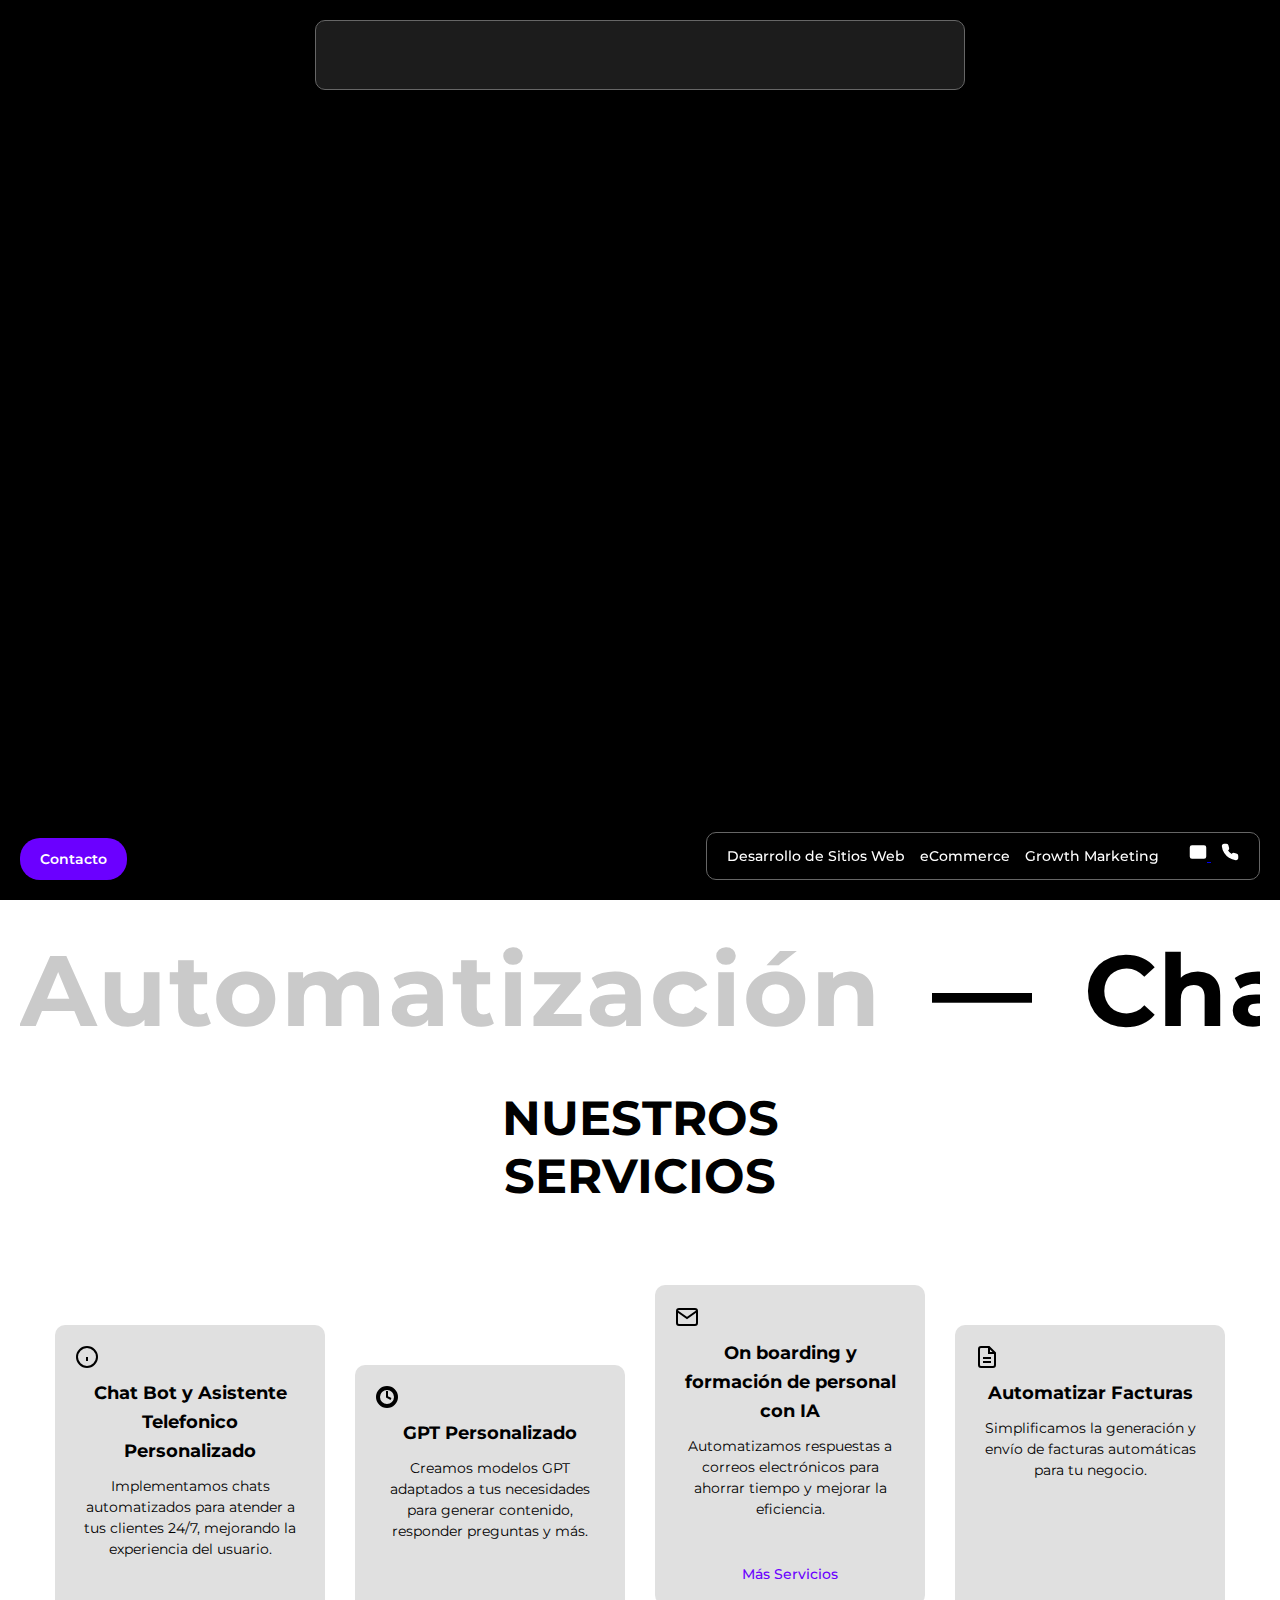
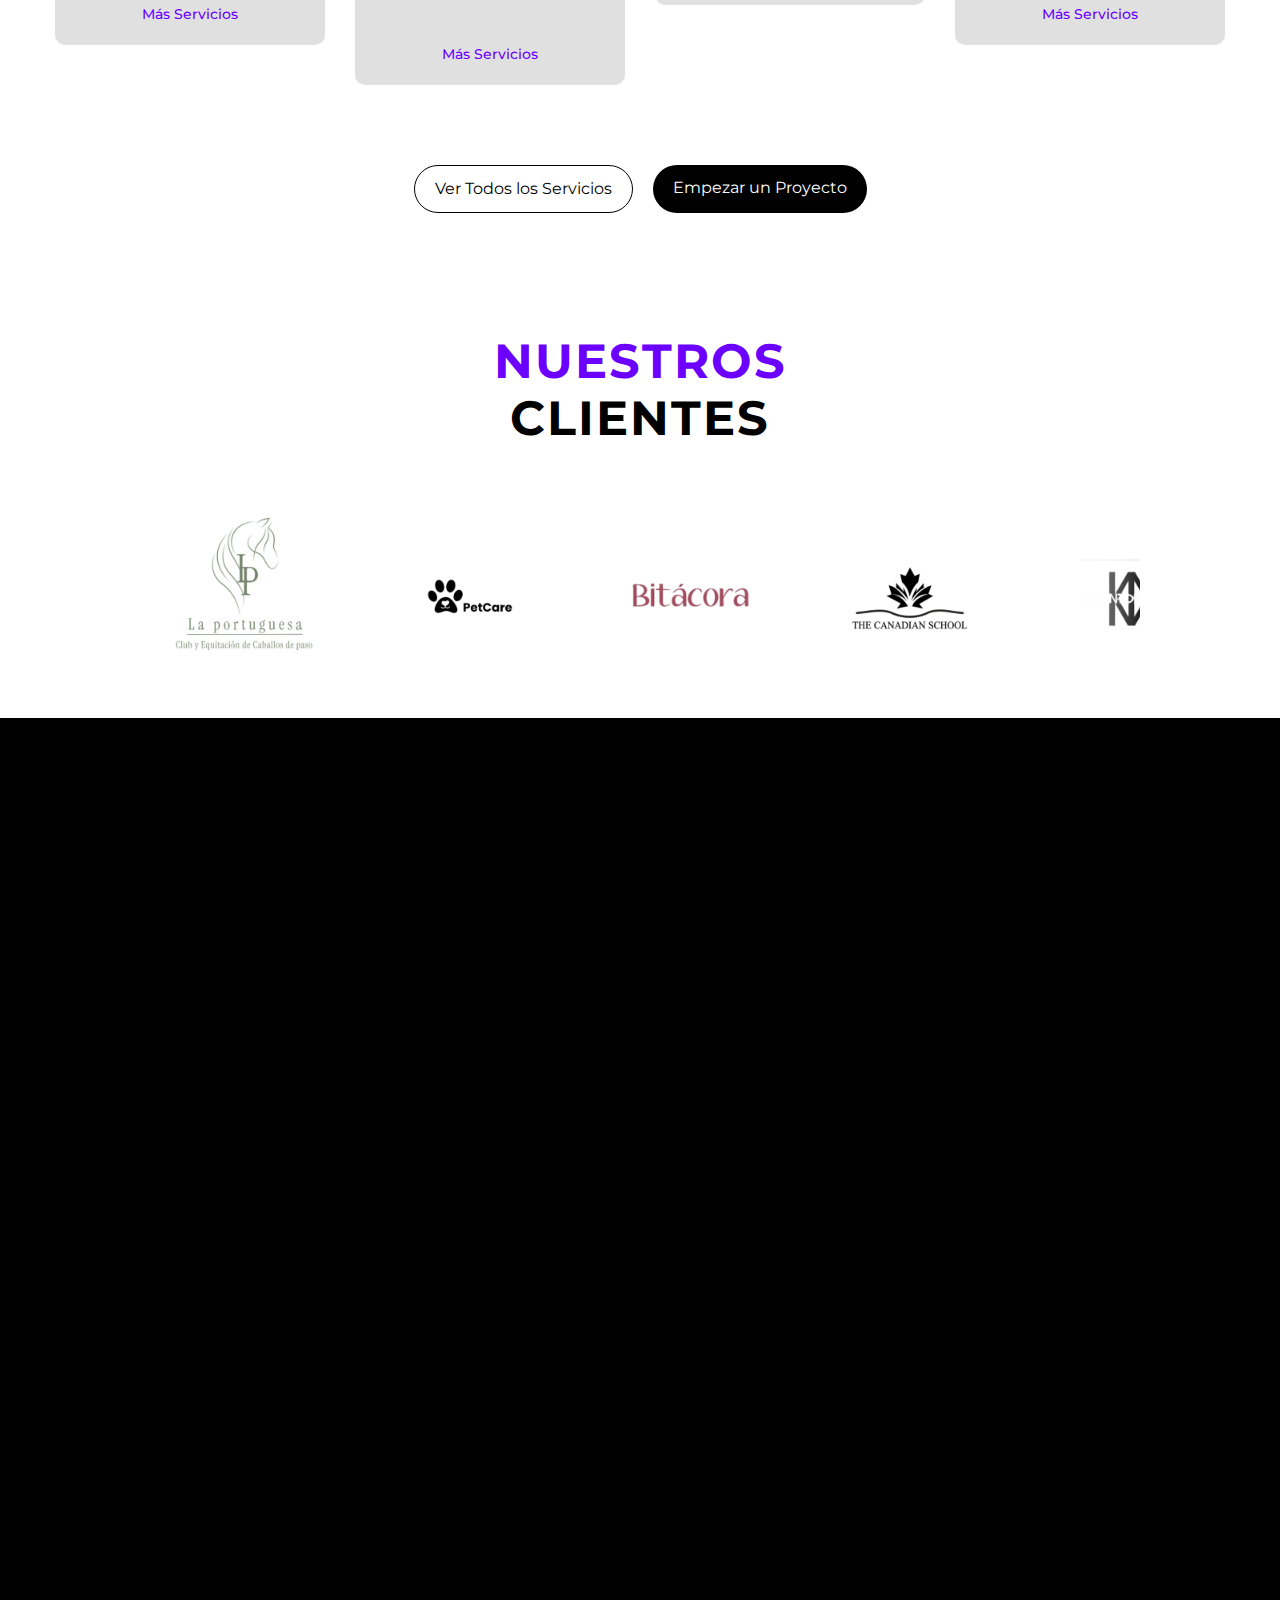
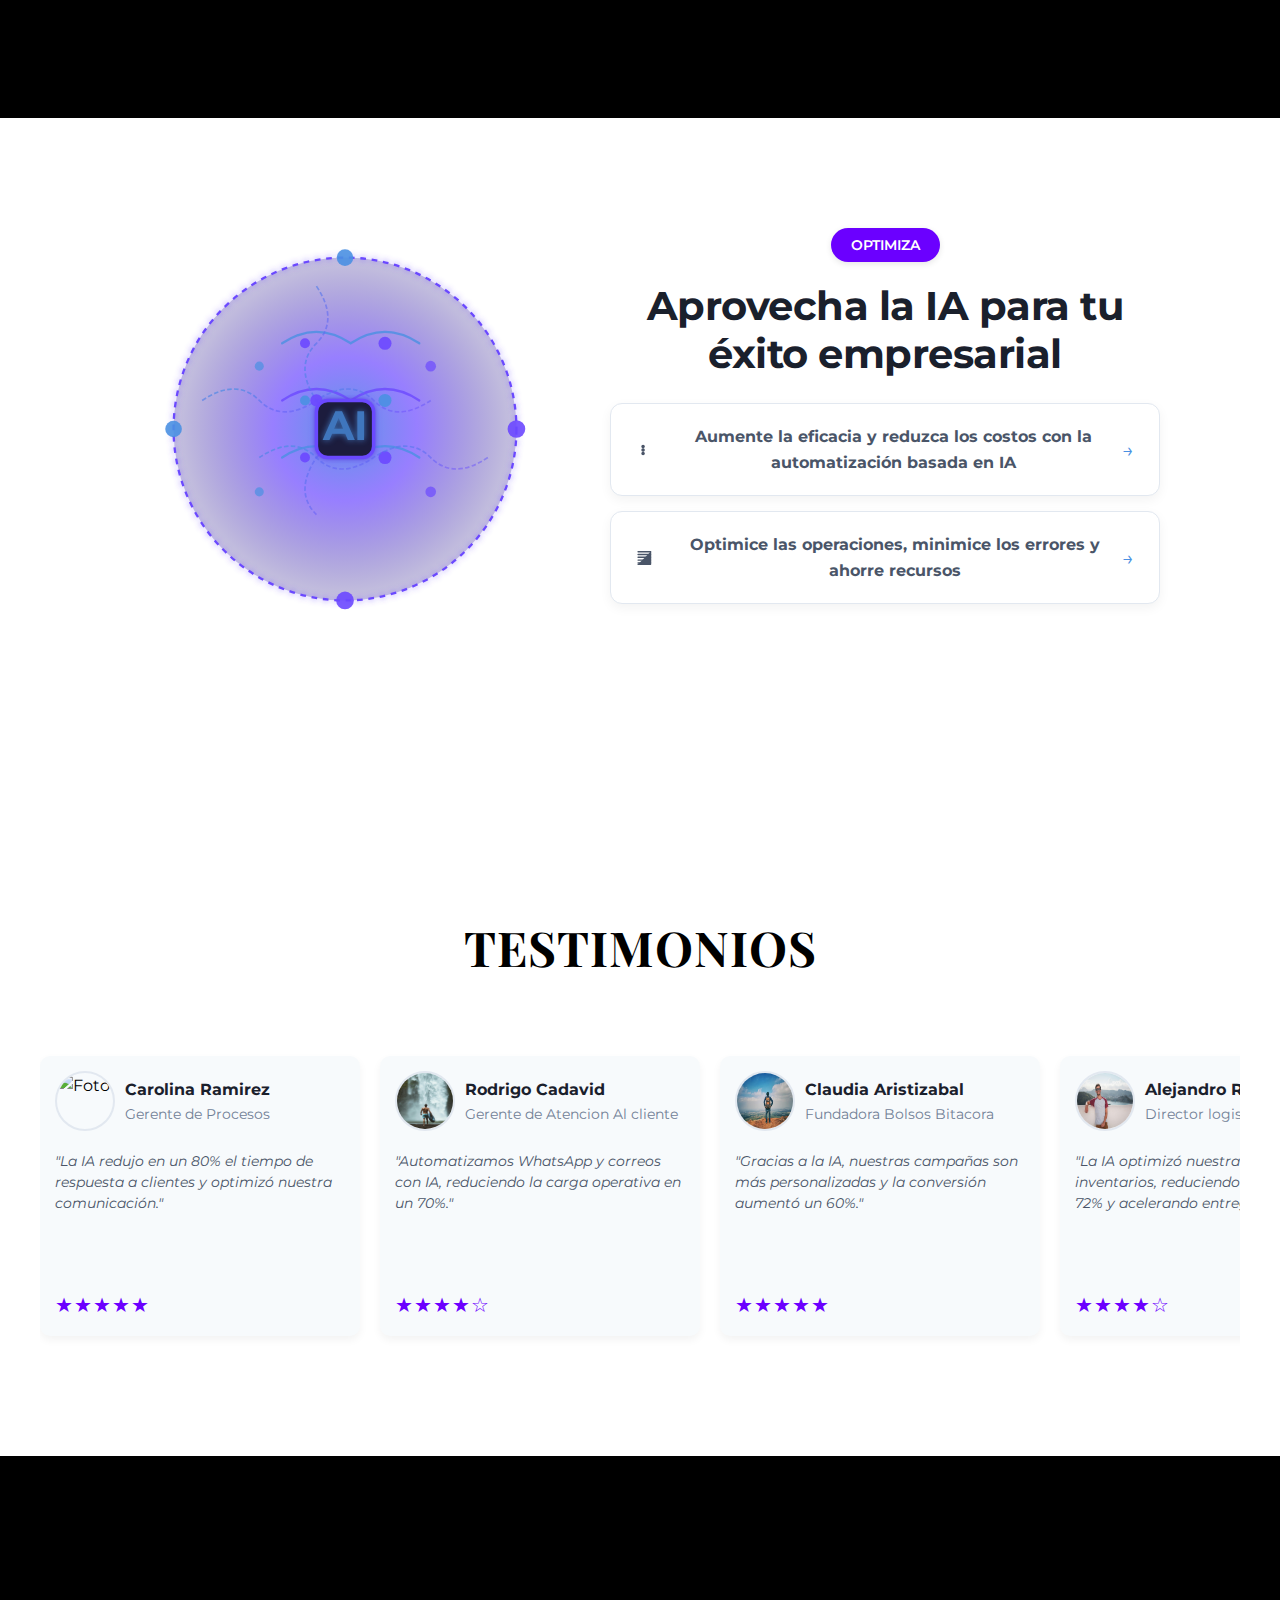
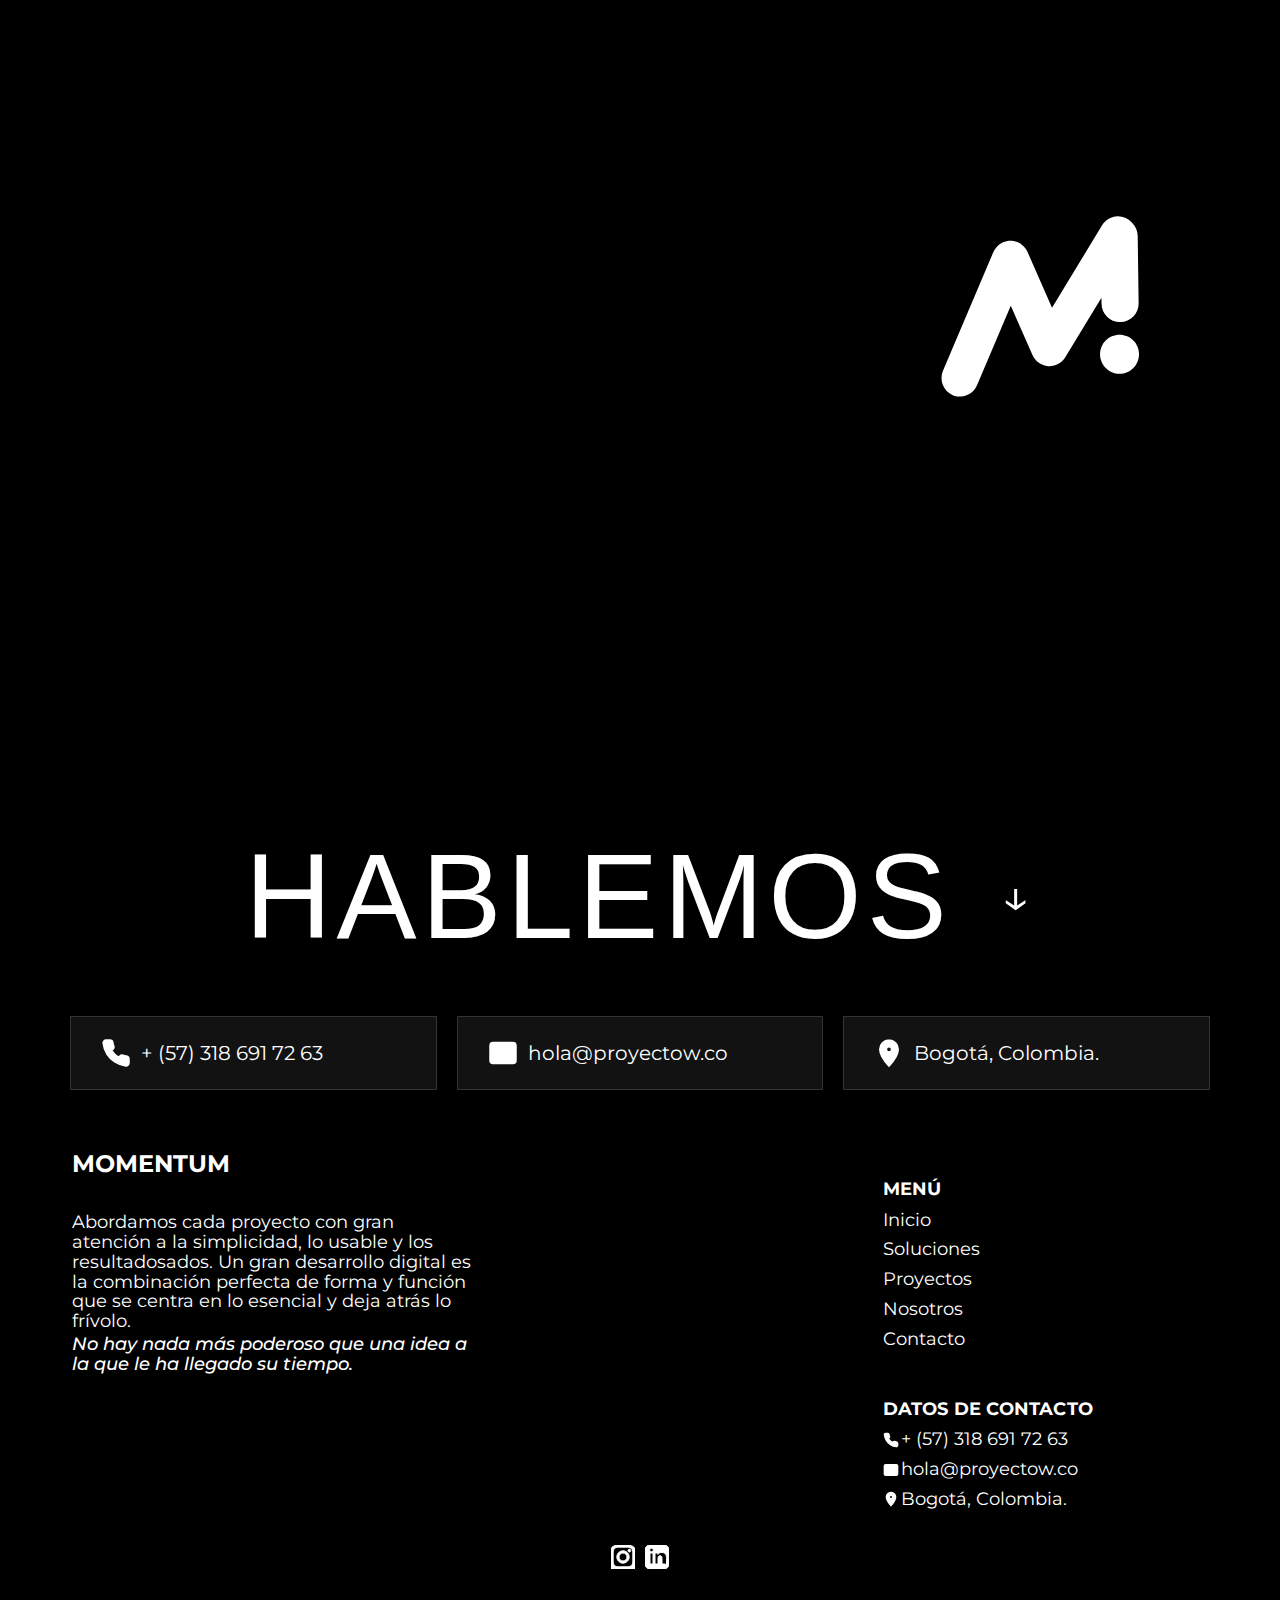
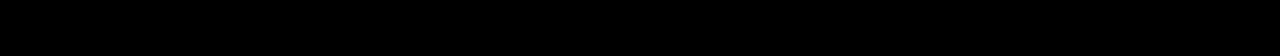
==== commit a2dd02d4: "Add files via upload" ====
--- a/index.html
+++ b/index.html
@@ -16,7 +16,7 @@
                 <img src="logo.png" alt="Logo">
             </div>
             <ul class="nav-links">
-                <li><a href="#soluciones">Servicios</a></li>
+                <li><a href="servicios.html">Servicios</a></li>
                 <li><a href="#nosotros">Nosotros</a></li>
                 <li><a href="contacto.html">Contactanos</a></li>
             </ul>
@@ -51,14 +51,10 @@
 
     <main>
         <section class="hero" id="heroSection">
-            <video autoplay muted loop playsinline preload="auto">
-                <source src="futuristic-hud4.mp4" type="video/mp4">
-                <!-- Fallback mejorado -->
-                <div class="video-fallback">
-                    <img src="https://via.placeholder.com/1920x1080?text=Futuristic+HUD+Background" alt="Fallback Image">
-                    <p>Tu navegador no soporta el video. Por favor, usa un navegador moderno o revisa tu conexión.</p>
-                </div>
-            </video>
+            <div class="spline-hero-container">
+                <script type="module" src="https://unpkg.com/@splinetool/viewer@1.9.79/build/spline-viewer.js"></script>
+                <spline-viewer url="https://prod.spline.design/Jw-cflkBz3Itb1gq/scene.splinecode"></spline-viewer>
+            </div>
             <div class="hero-content">
                 <div class="subtitle">Momentum</div>
                 <h1>
@@ -96,82 +92,6 @@
                     <span class="gray">Automatización</span> <span>—</span> <span class="black">Chat Bots</span> <span>—</span> <span class="gray">AI</span> <span>—</span> <span class="black">Desarrollo digital</span> <span>—</span>
                 </div>
             </div>
-
-            <!-- Nueva sección "Beneficios" -->
-            <section class="benefits-section">
-                <!-- Título "Beneficios" -->
-                <h2 class="benefits-title">Beneficios</h2>
-                <div class="benefits-container">
-                    <!-- Cuadro 1: Potencia tu productividad (Líneas curvas con puntos) -->
-                    <div class="benefit-item">
-                        <svg class="benefit-icon" viewBox="0 0 100 100" xmlns="http://www.w3.org/2000/svg">
-                            <path d="M30 40 A 20 20 0 0 1 70 40" fill="#FF6B6B" opacity="0.8"/> <!-- Rosa claro -->
-                            <path d="M35 45 A 15 15 0 0 1 65 45" fill="#FFEEAD" opacity="0.7"/> <!-- Amarillo pastel -->
-                            <path d="M40 45 Q50 35 60 45" fill="none" stroke="#45B7D1" stroke-width="2"/>
-                            <path d="M45 50 Q50 40 55 50" fill="none" stroke="#45B7D1" stroke-width="2"/>
-                            <circle cx="40" cy="45" r="2" fill="#45B7D1"/>
-                            <circle cx="60" cy="45" r="2" fill="#45B7D1"/>
-                        </svg>
-                        <div class="benefit-content">
-                            <h3>#1 Potencia tu productividad</h3>
-                            <p>Integra tu CRM, automatiza flujos de trabajo y optimiza procesos: nuestras soluciones están diseñadas para impulsar sin interrupciones la productividad de tu negocio.</p>
-                        </div>
-                    </div>
-                    <!-- Cuadro 2: Soluciones Personalizadas (Círculos en disposición triangular) -->
-                    <div class="benefit-item">
-                        <svg class="benefit-icon" viewBox="0 0 100 100" xmlns="http://www.w3.org/2000/svg">
-                            <path d="M30 40 A 20 20 0 0 1 70 40" fill="#6D8299" opacity="0.8"/> <!-- Morado claro -->
-                            <path d="M35 45 A 15 15 0 0 1 65 45" fill="#96CEB4" opacity="0.7"/> <!-- Verde pastel -->
-                            <circle cx="45" cy="45" r="2" fill="#FF6B6B"/>
-                            <circle cx="55" cy="45" r="2" fill="#FF6B6B"/>
-                            <circle cx="50" cy="40" r="2" fill="#FF6B6B"/>
-                        </svg>
-                        <div class="benefit-content">
-                            <h3>#2 Soluciones Personalizadas</h3>
-                            <p>Entendemos que cada negocio es único. Por eso, nos especializamos en diseñar sistemas de automatización adaptados a tus necesidades específicas, garantizando que la inteligencia artificial se alinee perfectamente con tus objetivos empresariales.</p>
-                        </div>
-                    </div>
-                    <!-- Cuadro 3: Eficiencia y Escalabilidad (Espiral en abanico, como un sol) -->
-                    <div class="benefit-item">
-                        <svg class="benefit-icon" viewBox="0 0 100 100" xmlns="http://www.w3.org/2000/svg">
-                            <path d="M30 40 A 20 20 0 0 1 70 40" fill="#FFB6B6" opacity="0.8"/> <!-- Rosa cálido -->
-                            <path d="M35 45 A 15 15 0 0 1 65 45" fill="#C44D58" opacity="0.7"/> <!-- Rosa oscuro -->
-                            <path d="M50 40 Q55 45 60 40 Q65 45 70 40 Q65 35 60 40 Q55 35 50 40" fill="none" stroke="#4ECDC4" stroke-width="2"/>
-                            <path d="M50 45 Q55 50 60 45 Q65 50 70 45 Q65 40 60 45 Q55 40 50 45" fill="none" stroke="#4ECDC4" stroke-width="2"/>
-                        </svg>
-                        <div class="benefit-content">
-                            <h3>#3 Eficiencia y Escalabilidad</h3>
-                            <p>Nuestras soluciones no solo buscan mejorar tus operaciones actuales, sino también prepararte para el futuro. Gracias a la escalabilidad de nuestras automatizaciones, tu negocio podrá crecer y adaptarse a nuevos desafíos con facilidad, respaldado por la potencia de la inteligencia artificial.</p>
-                        </div>
-                    </div>
-                    <!-- Cuadro 4: Innovación Continua (Líneas horizontales, diseño original) -->
-                    <div class="benefit-item">
-                        <svg class="benefit-icon" viewBox="0 0 100 100" xmlns="http://www.w3.org/2000/svg">
-                            <path d="M30 40 A 20 20 0 0 1 70 40" fill="#50E3C2" opacity="0.8"/>
-                            <path d="M35 45 A 15 15 0 0 1 65 45" fill="#1ABC9C" opacity="0.7"/>
-                            <line x1="40" y1="45" x2="60" y2="45" stroke="#4A90E2" stroke-width="2"/>
-                            <line x1="45" y1="50" x2="55" y2="50" stroke="#4A90E2" stroke-width="2"/>
-                        </svg>
-                        <div class="benefit-content">
-                            <h3>#4 Innovación Continua</h3>
-                            <p>Mantenemos tu empresa a la vanguardia con actualizaciones constantes y nuevas tecnologías de IA, asegurando que siempre cuentes con las herramientas más avanzadas para competir en el mercado.</p>
-                        </div>
-                    </div>
-                    <!-- Cuadro 5: Soporte 24/7 (Líneas diagonales en "V") -->
-                    <div class="benefit-item">
-                        <svg class="benefit-icon" viewBox="0 0 100 100" xmlns="http://www.w3.org/2000/svg">
-                            <path d="M30 40 A 20 20 0 0 1 70 40" fill="#D4A5A5" opacity="0.8"/> <!-- Rosa cálido -->
-                            <path d="M35 45 A 15 15 0 0 1 65 45" fill="#F7B7A3" opacity="0.7"/> <!-- Naranja pastel -->
-                            <line x1="40" y1="45" x2="50" y2="55" stroke="#1ABC9C" stroke-width="2"/>
-                            <line x1="50" y1="55" x2="60" y2="45" stroke="#1ABC9C" stroke-width="2"/>
-                        </svg>
-                        <div class="benefit-content">
-                            <h3>#5 Soporte 24/7</h3>
-                            <p>Ofrecemos asistencia técnica y soporte continuo para garantizar que tus sistemas de automatización funcionen perfectamente en todo momento, con un equipo dedicado a tu éxito.</p>
-                        </div>
-                    </div>
-                </div>
-            </section>
 
             <h2 class="services-title">NUESTROS<br>SERVICIOS</h2>
             <div class="services-grid">
--- a/styles.css
+++ b/styles.css
@@ -193,22 +193,39 @@
     transform: rotate(90deg);
 }
 
-/* Hero Section with Video Background */
+/* Hero Section with Spline Background */
+/* Hero Section with Spline Background */
 .hero {
     height: 100vh;
     position: relative;
-}
-
-.hero video {
+    overflow: hidden;
+    border: none;
+    margin: 0;
+    padding: 0;
+    background: #000000;
+}
+
+.spline-hero-container {
     position: absolute;
     top: 0;
     left: 0;
+    width: 100vw;
+    height: 100vh;
+    z-index: 0;
+    overflow: hidden;
+}
+
+spline-viewer {
     width: 100%;
     height: 100%;
+    display: block;
+    margin: 0;
+    padding: 0;
+    position: absolute;
+    top: 0;
+    left: 0;
     object-fit: cover;
-    z-index: 0;
-    opacity: 0;
-    animation: fadeIn 2s ease forwards;
+    background: #000000;
 }
 
 .hero::before {
@@ -364,6 +381,97 @@
     font-family: 'Montserrat', sans-serif;
     letter-spacing: 0.2px;
     line-height: 1.4;
+}
+
+.hero-stats .stat a .details {
+    font-style: italic;
+    color: #ccc;
+}
+
+/* Responsividad para dispositivos móviles */
+@media (max-width: 768px) {
+    .hero-content {
+        left: 20px;
+        padding: 0;
+        text-align: center;
+        top: 40%;
+        max-width: 90%; /* Ajusta el ancho máximo para pantallas medianas */
+    }
+
+    .hero-content h1 {
+        font-size: 32px; /* Reduce el tamaño del título */
+    }
+
+    .hero-content h1 span {
+        font-size: 32px;
+    }
+
+    .hero-buttons {
+        flex-direction: column;
+        gap: 10px;
+        margin-top: 20px;
+    }
+
+    .hero-buttons a {
+        font-size: 14px;
+        padding: 8px 16px;
+    }
+
+    .hero-stats {
+        right: 20px;
+        top: 70%;
+        width: 90%;
+        text-align: center;
+    }
+
+    .hero-stats .stat {
+        justify-content: center;
+        padding: 8px 15px;
+    }
+
+    .hero-stats .stat a {
+        font-size: 12px;
+    }
+}
+
+@media (max-width: 480px) {
+    .hero-content {
+        left: 10px;
+        top: 30%;
+        max-width: 85%; /* Ajusta aún más el ancho para pantallas pequeñas */
+    }
+
+    .hero-content h1 {
+        font-size: 24px; /* Reduce más el tamaño del título */
+    }
+
+    .hero-content h1 span {
+        font-size: 24px;
+    }
+
+    .hero-buttons {
+        gap: 8px;
+        margin-top: 15px;
+    }
+
+    .hero-buttons a {
+        font-size: 12px;
+        padding: 6px 12px;
+    }
+
+    .hero-stats {
+        right: 10px;
+        top: 75%;
+        width: 85%;
+    }
+
+    .hero-stats .stat {
+        padding: 6px 10px;
+    }
+
+    .hero-stats .stat a {
+        font-size: 10px;
+    }
 }
 
 .hero-stats .stat a .details {
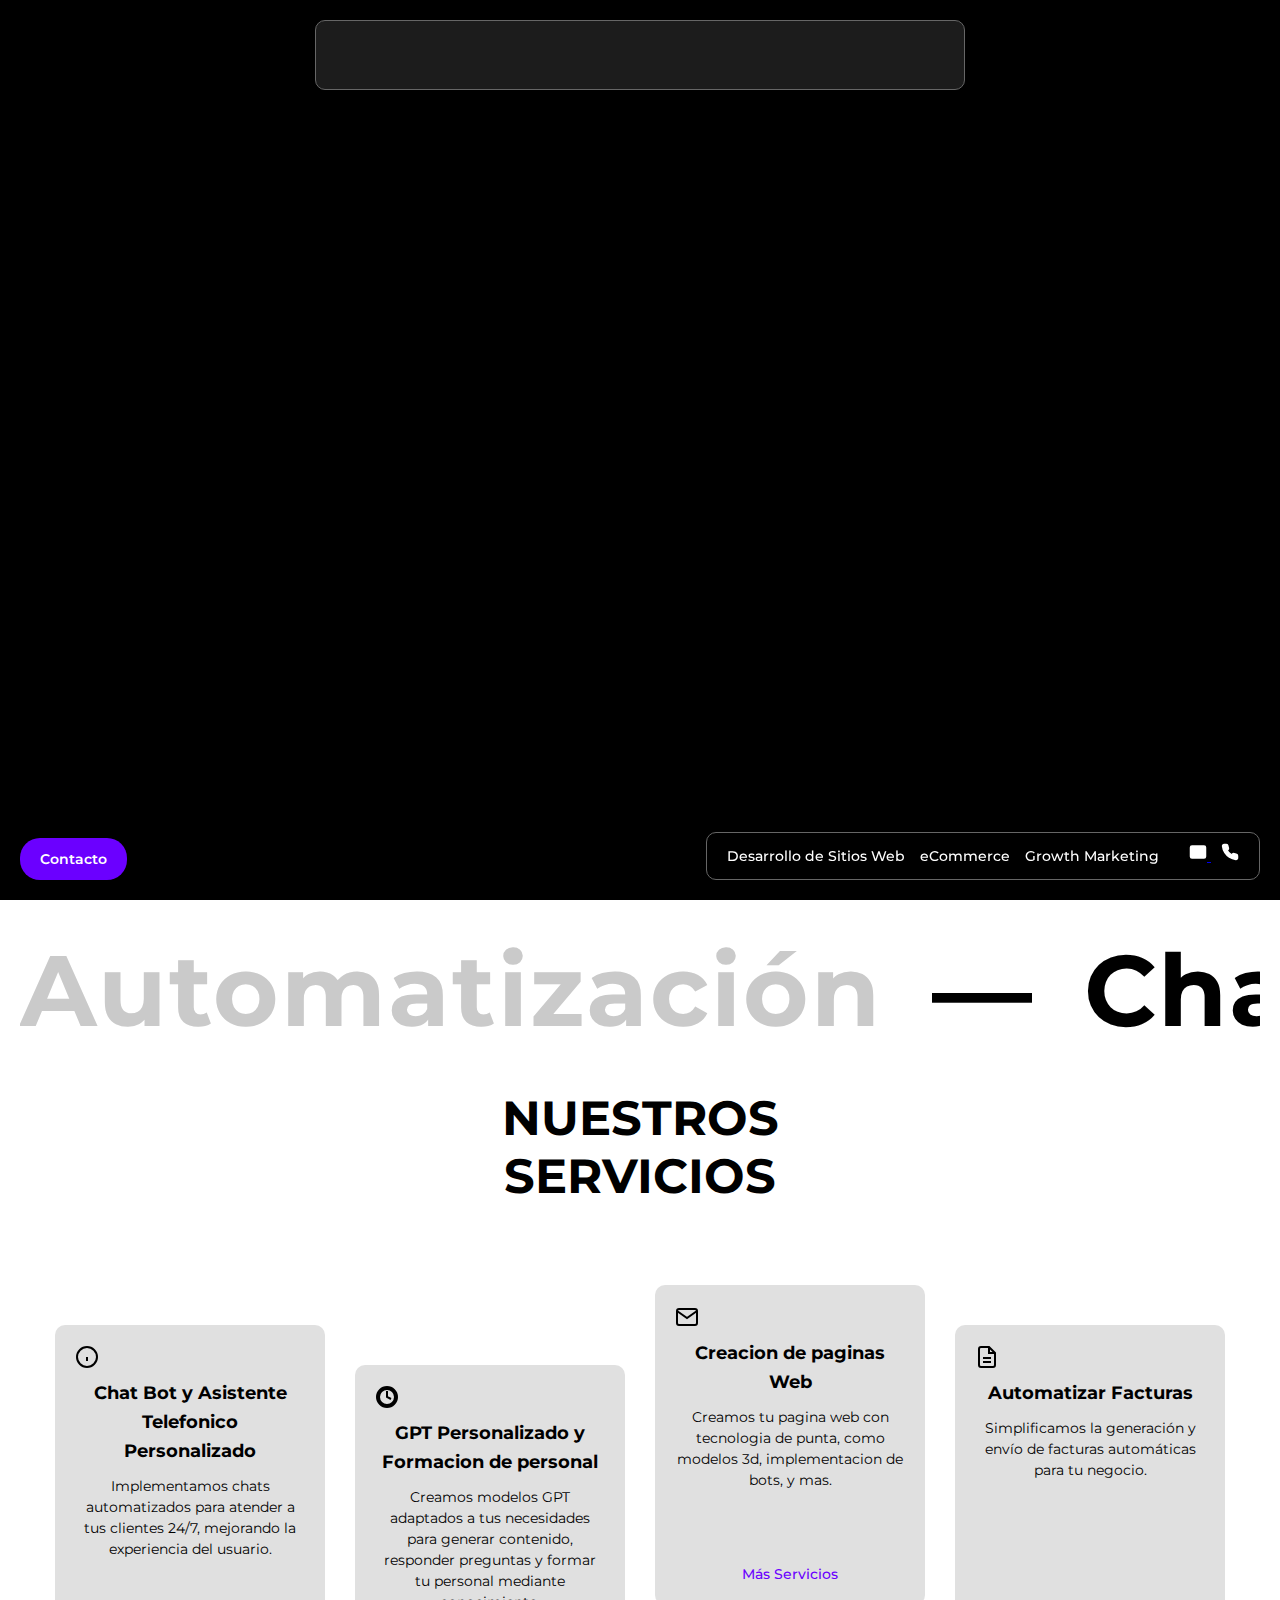
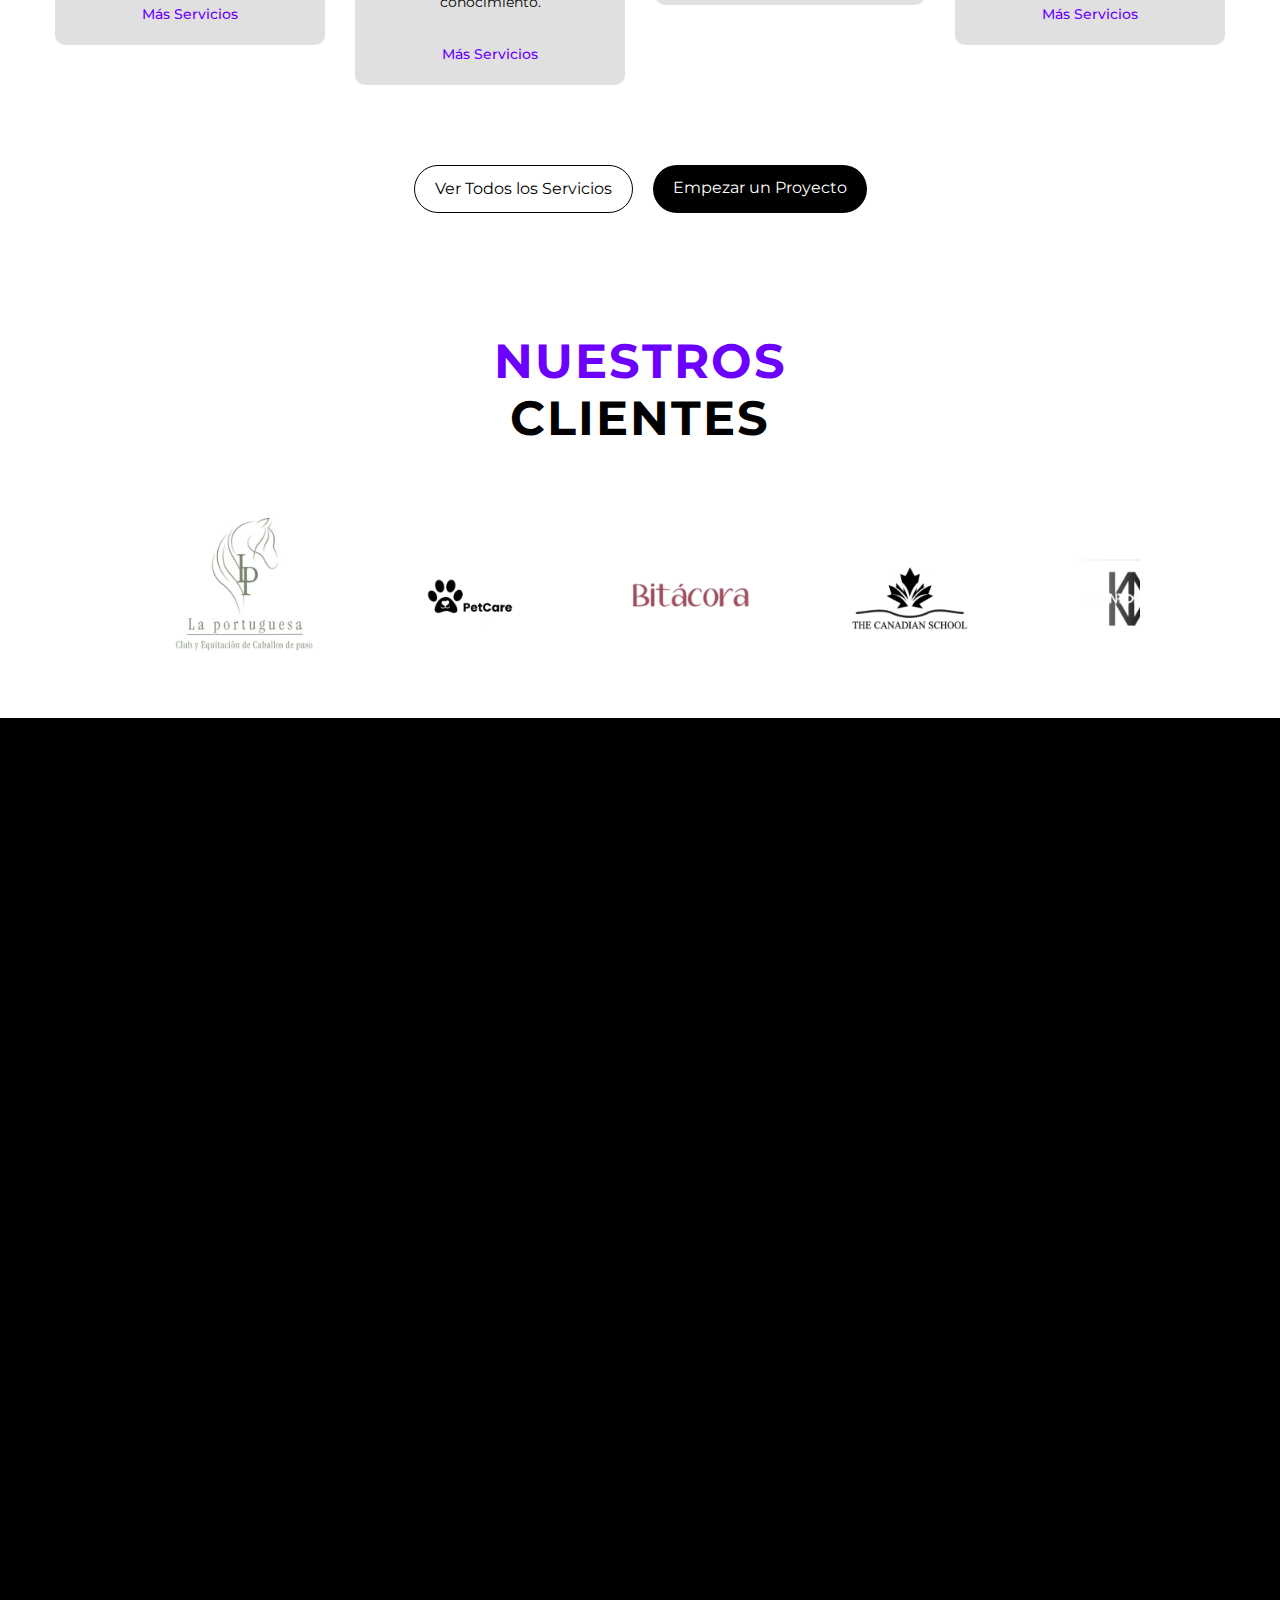
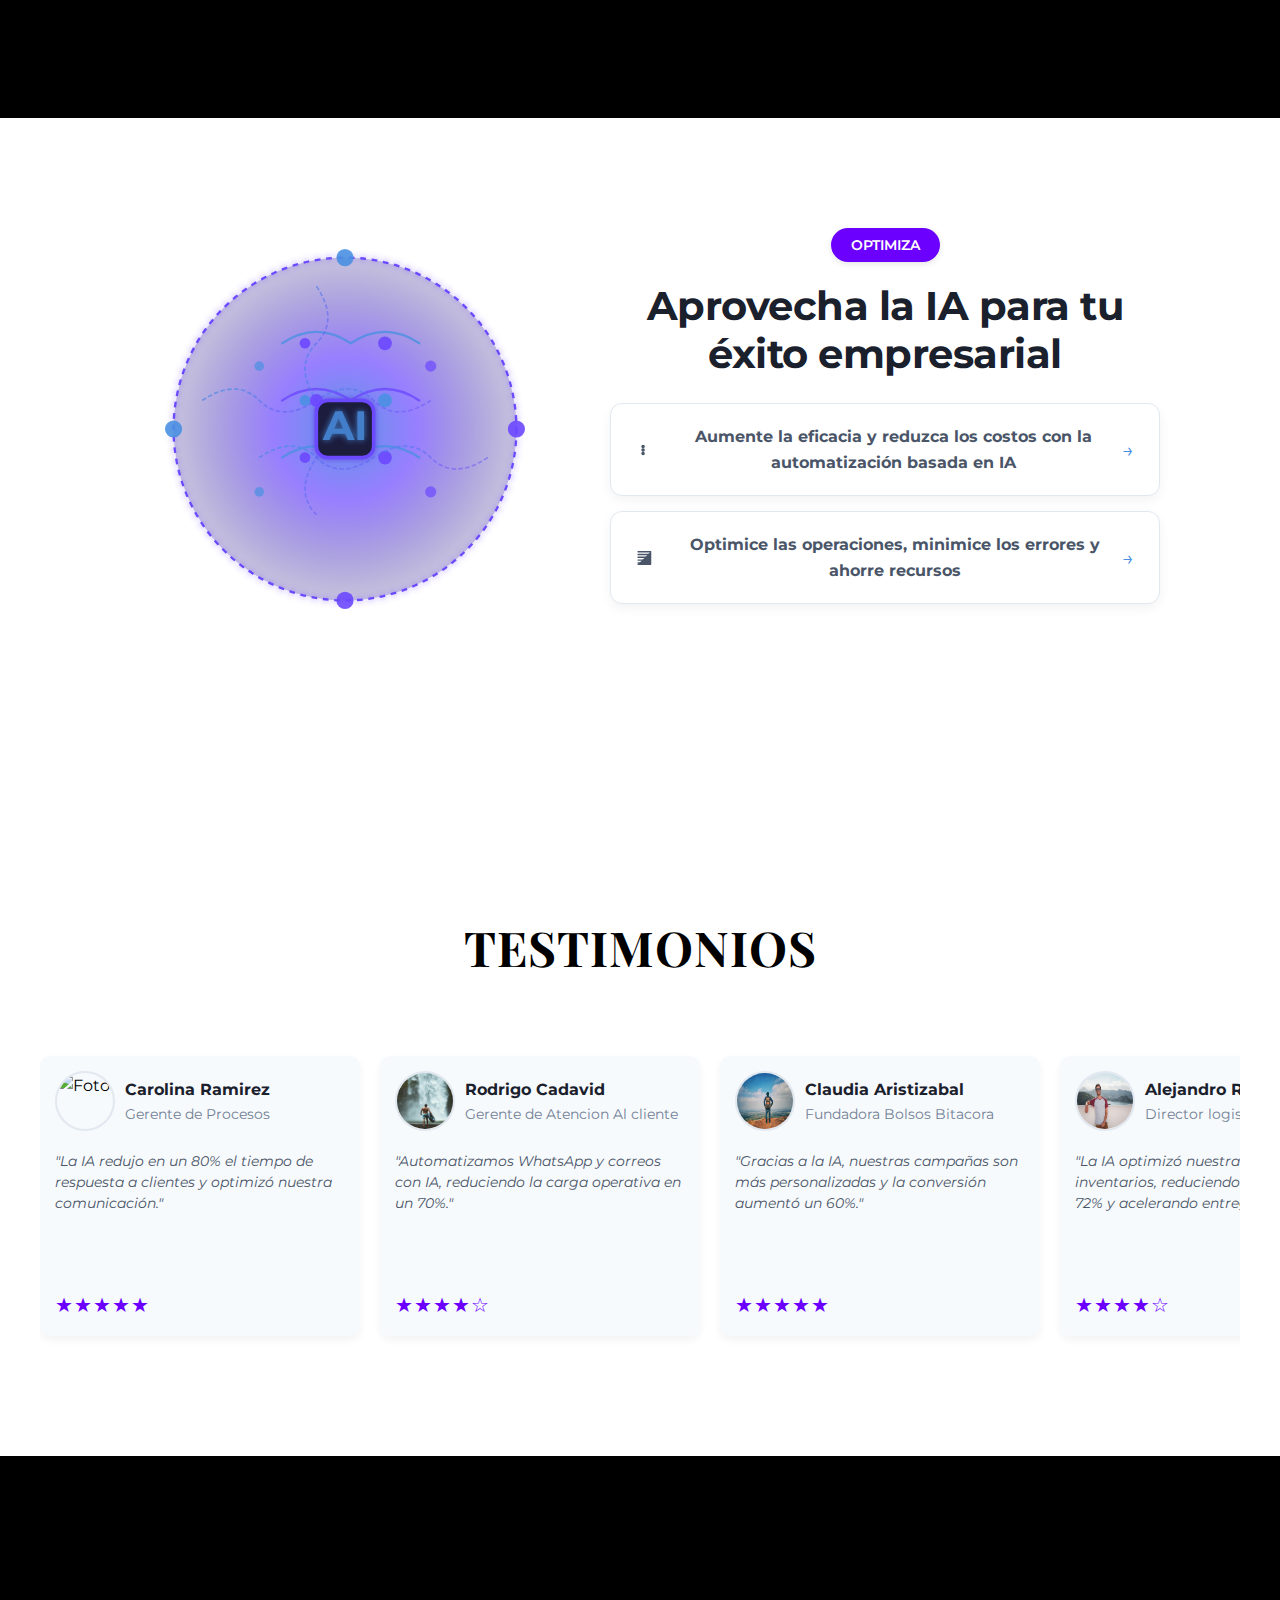
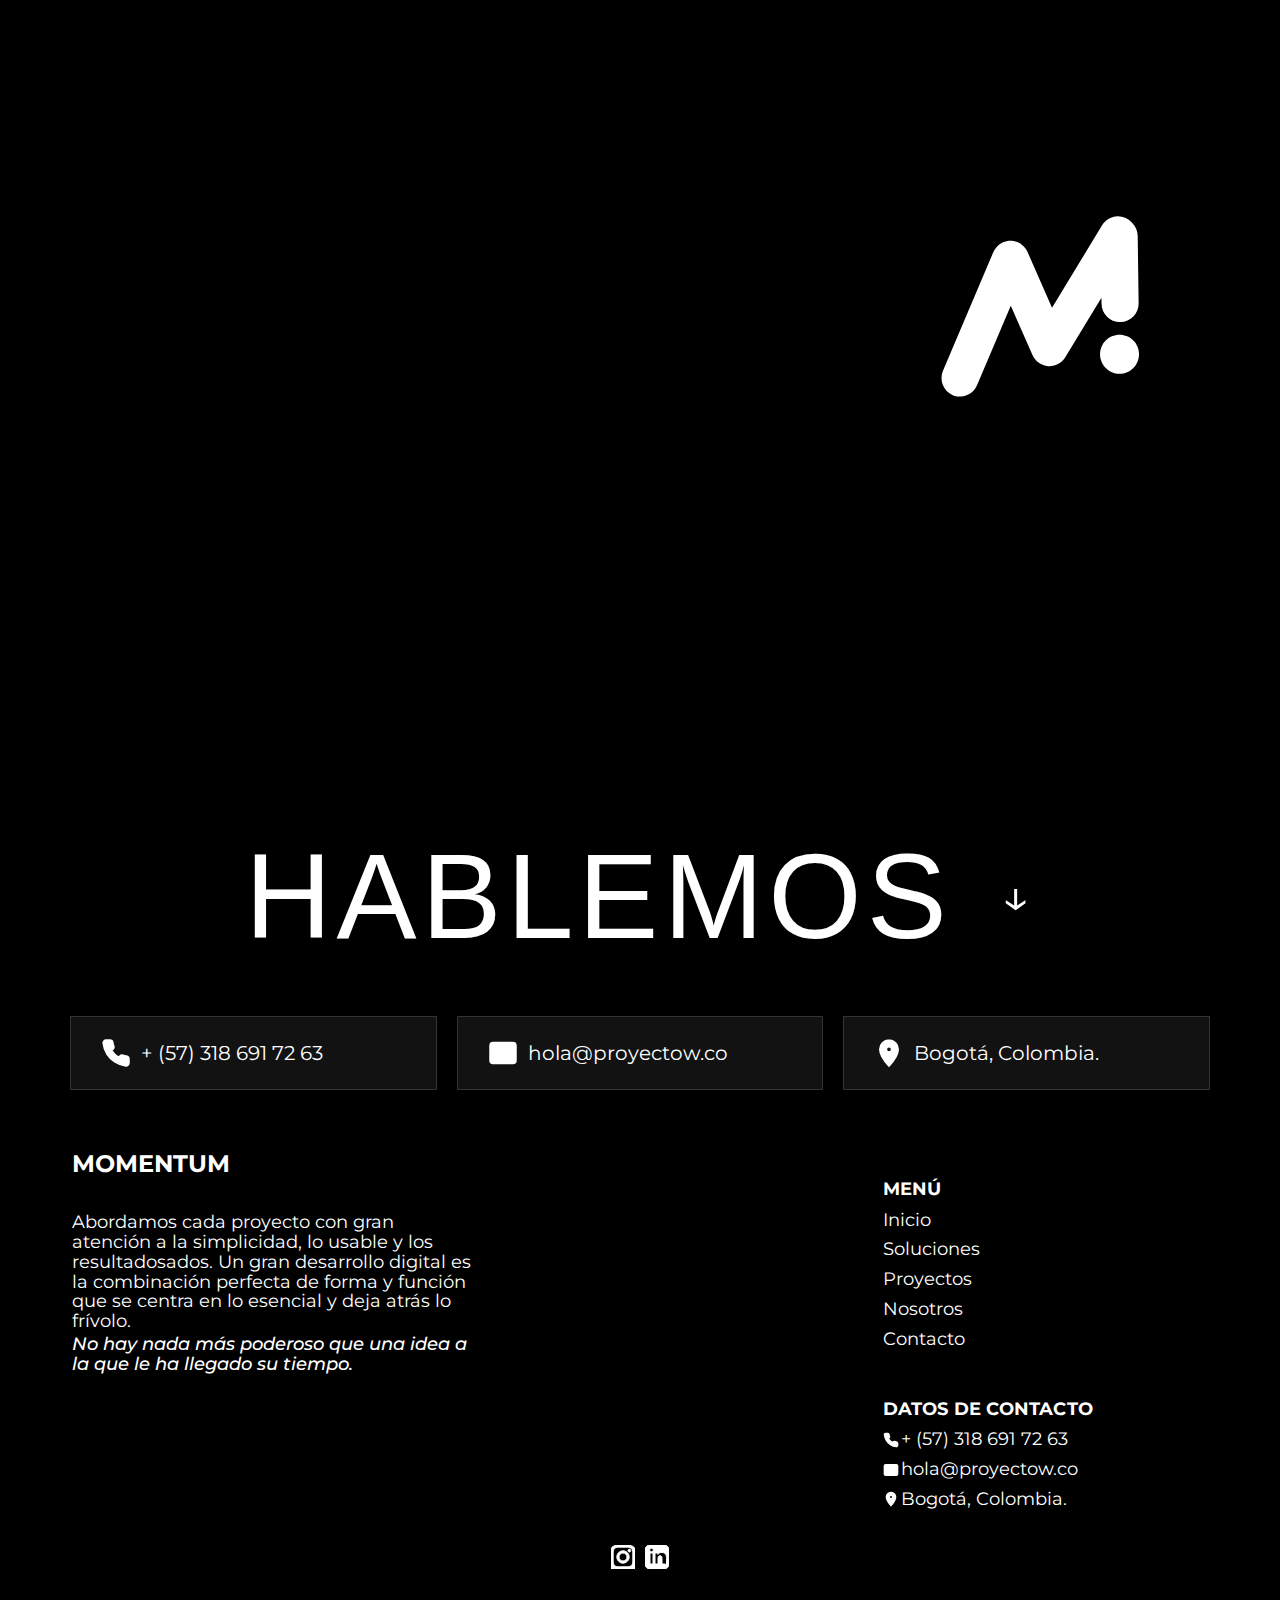
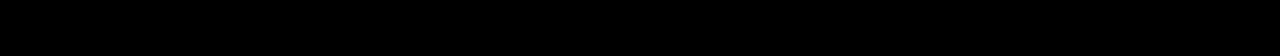
==== commit 112f2bc9: "Add files via upload" ====
--- a/index.html
+++ b/index.html
@@ -17,7 +17,7 @@
             </div>
             <ul class="nav-links">
                 <li><a href="servicios.html">Servicios</a></li>
-                <li><a href="#nosotros">Nosotros</a></li>
+                <li><a href="nosotros.html">Nosotros</a></li>
                 <li><a href="contacto.html">Contactanos</a></li>
             </ul>
         </nav>
@@ -117,8 +117,8 @@
                         <path d="M12 2a10 10 0 0 0-10 10c0 5.5 4.5 10 10 10s10-4.5 10-10S17.5 2 12 2zm0 18c-4.4 0-8-3.6-8-8s3.6-8 8-8 8 3.6 8 8-3.6 8-8 8z"/>
                         <path d="M12 6v6l4 2"/>
                     </svg>
-                    <h3>GPT Personalizado</h3>
-                    <p>Creamos modelos GPT adaptados a tus necesidades para generar contenido, responder preguntas y más.</p>
+                    <h3>GPT Personalizado y Formacion de personal</h3>
+                    <p>Creamos modelos GPT adaptados a tus necesidades para generar contenido, responder preguntas y formar tu personal mediante conocimiento.</p>
                     <a href="#" class="solutions-toggle" data-target="solutions-2">Más Servicios</a>
                     <ul class="solutions-list" id="solutions-2">
                         <li>Generación de contenido automatizado</li>
@@ -133,8 +133,8 @@
                         <path d="M4 4h16c1.1 0 2 .9 2 2v12c0 1.1-.9 2-2 2H4c-1.1 0-2-.9-2-2V6c0-1.1.9-2 2-2z"/>
                         <polyline points="22,6 12,13 2,6"/>
                     </svg>
-                    <h3>On boarding y formación de personal con IA</h3>
-                    <p>Automatizamos respuestas a correos electrónicos para ahorrar tiempo y mejorar la eficiencia.</p>
+                    <h3>Creacion de paginas Web</h3>
+                    <p>Creamos tu pagina web con tecnologia de punta, como modelos 3d, implementacion de bots, y mas.</p>
                     <a href="#" class="solutions-toggle" data-target="solutions-3">Más Servicios</a>
                     <ul class="solutions-list" id="solutions-3">
                         <li>Respuestas automáticas con IA</li>
